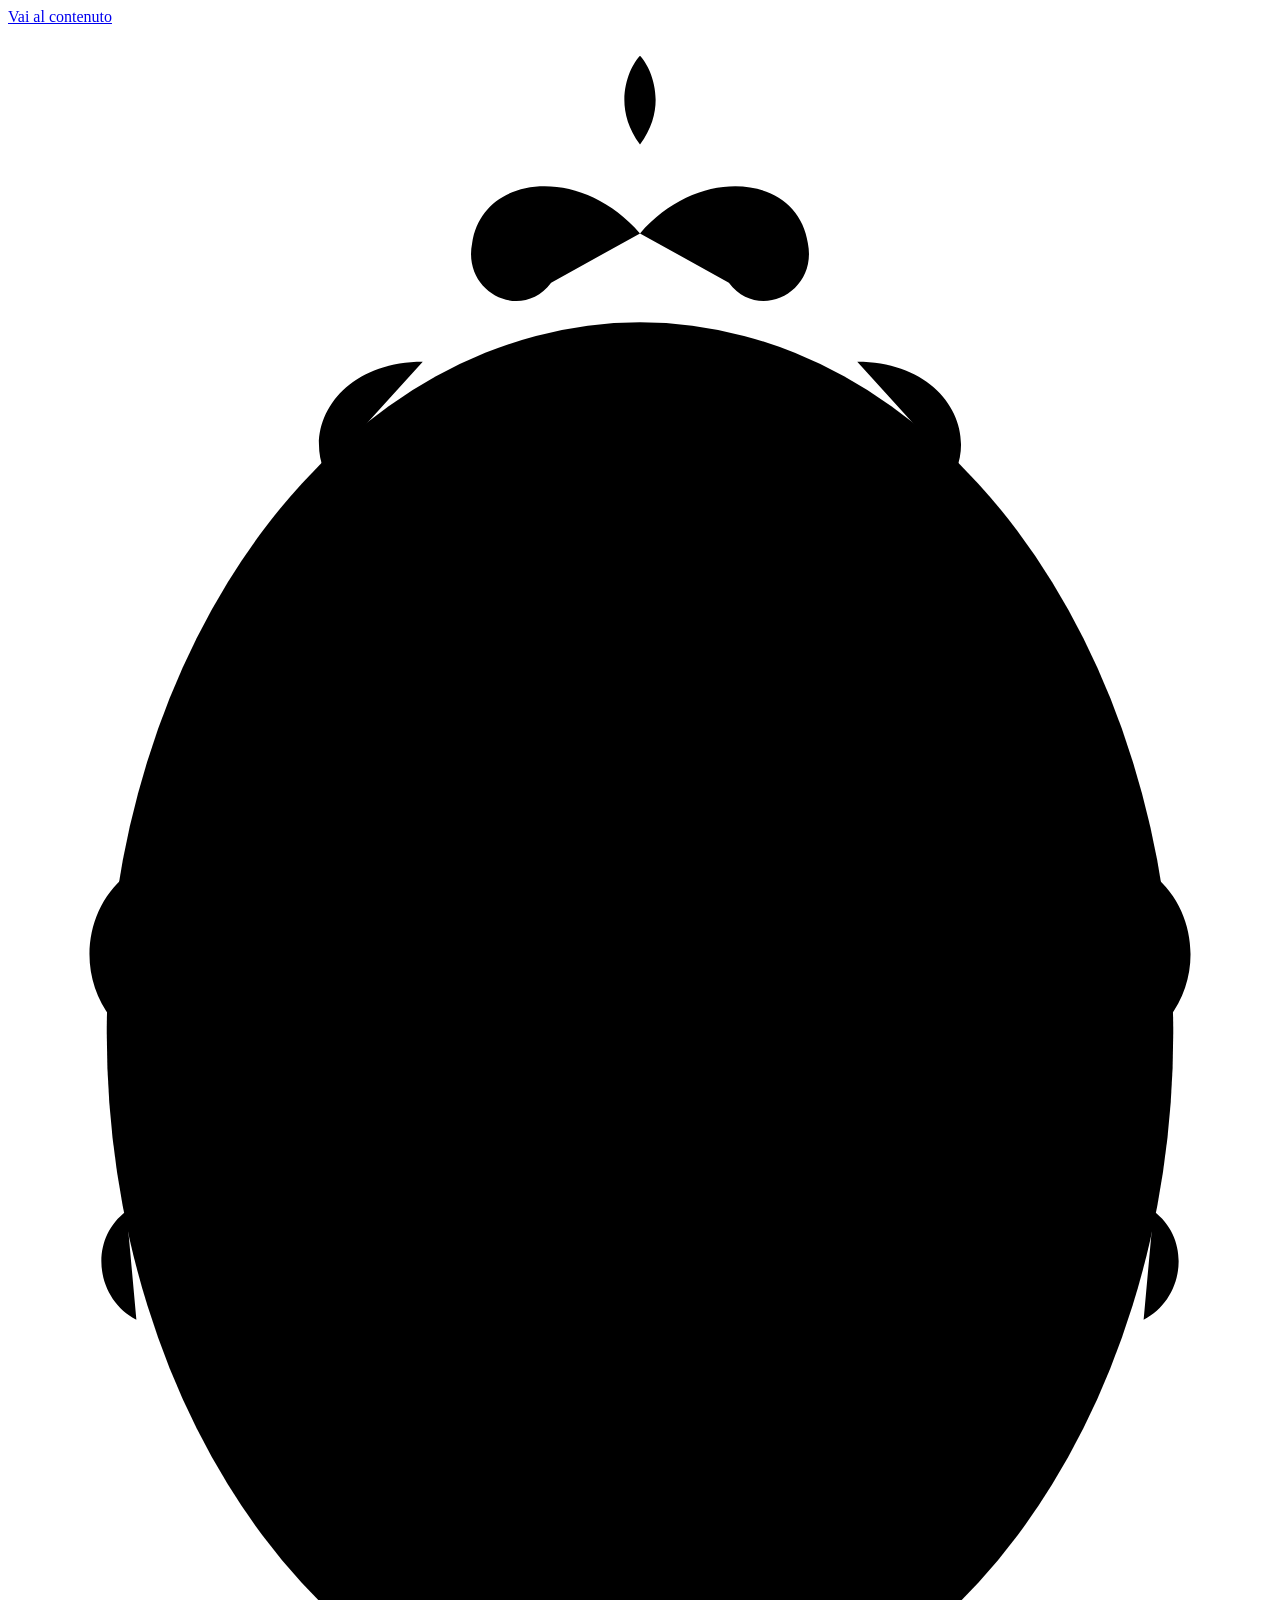
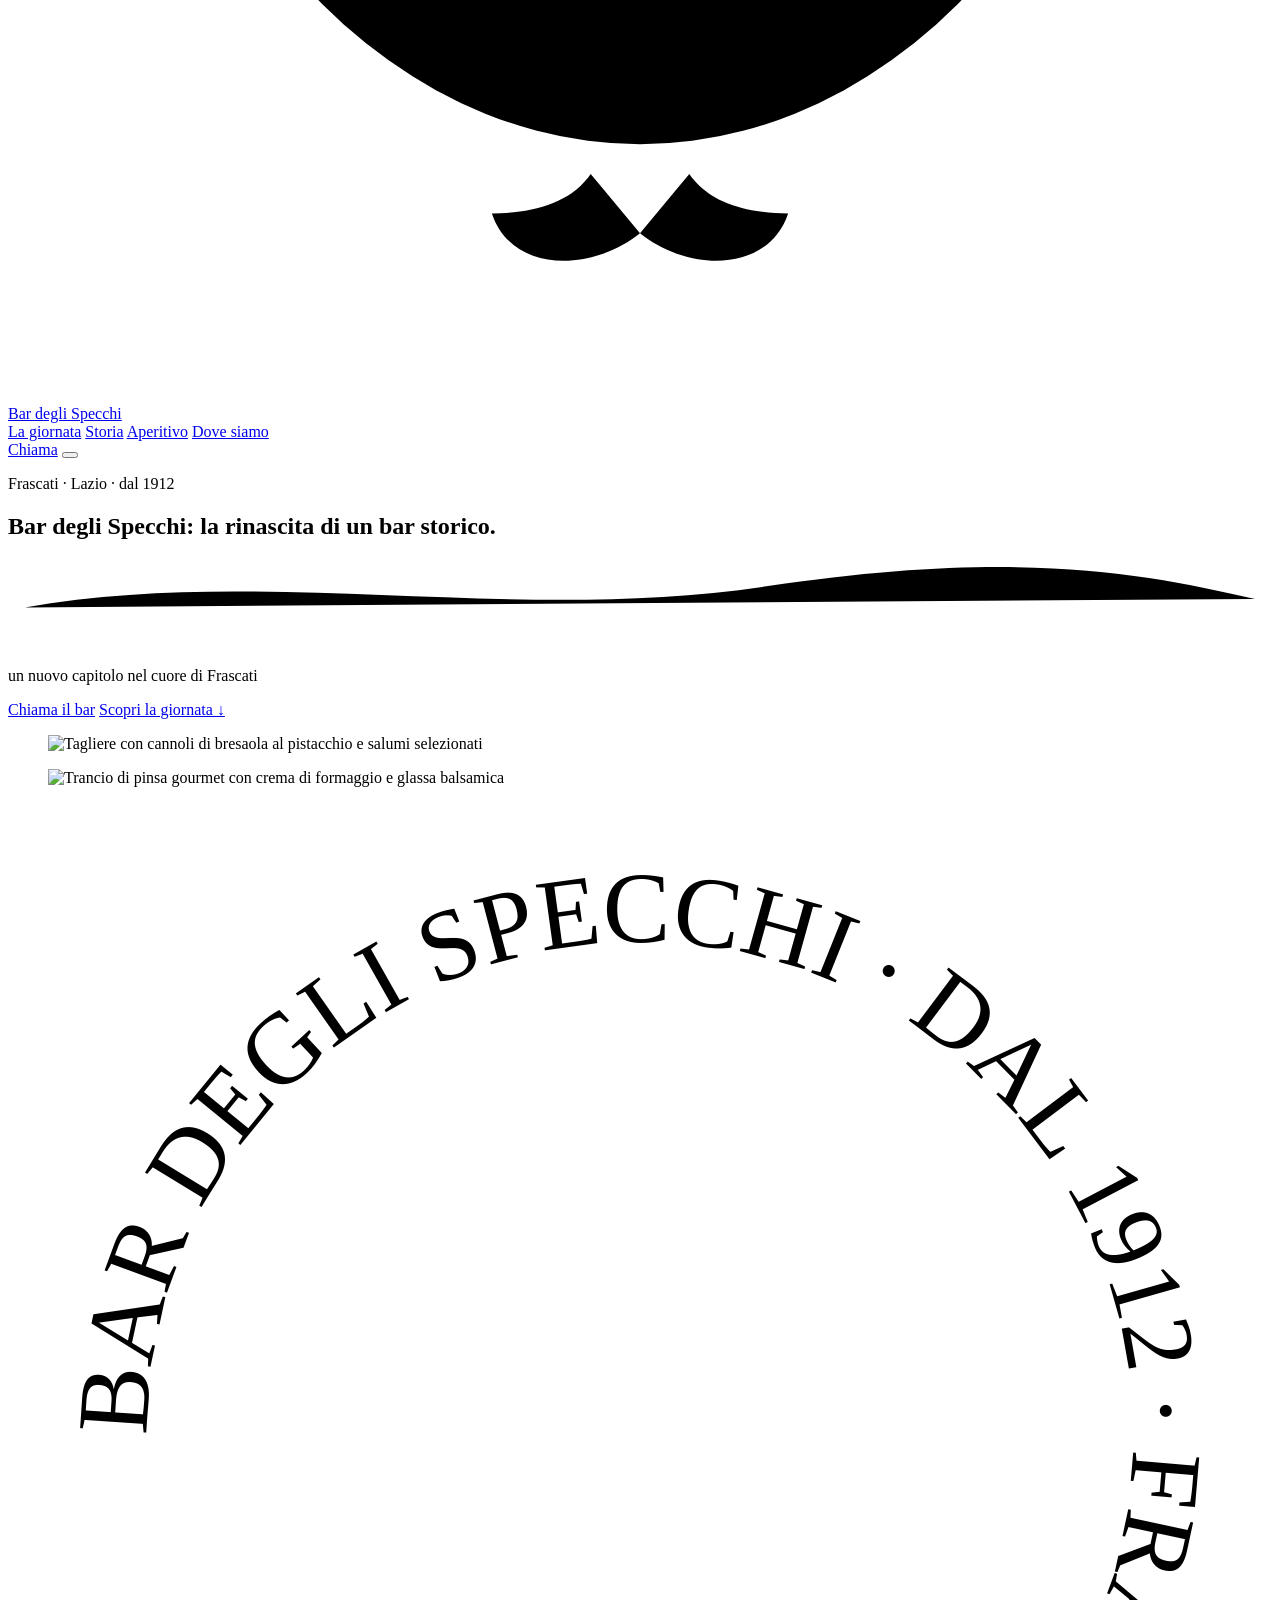
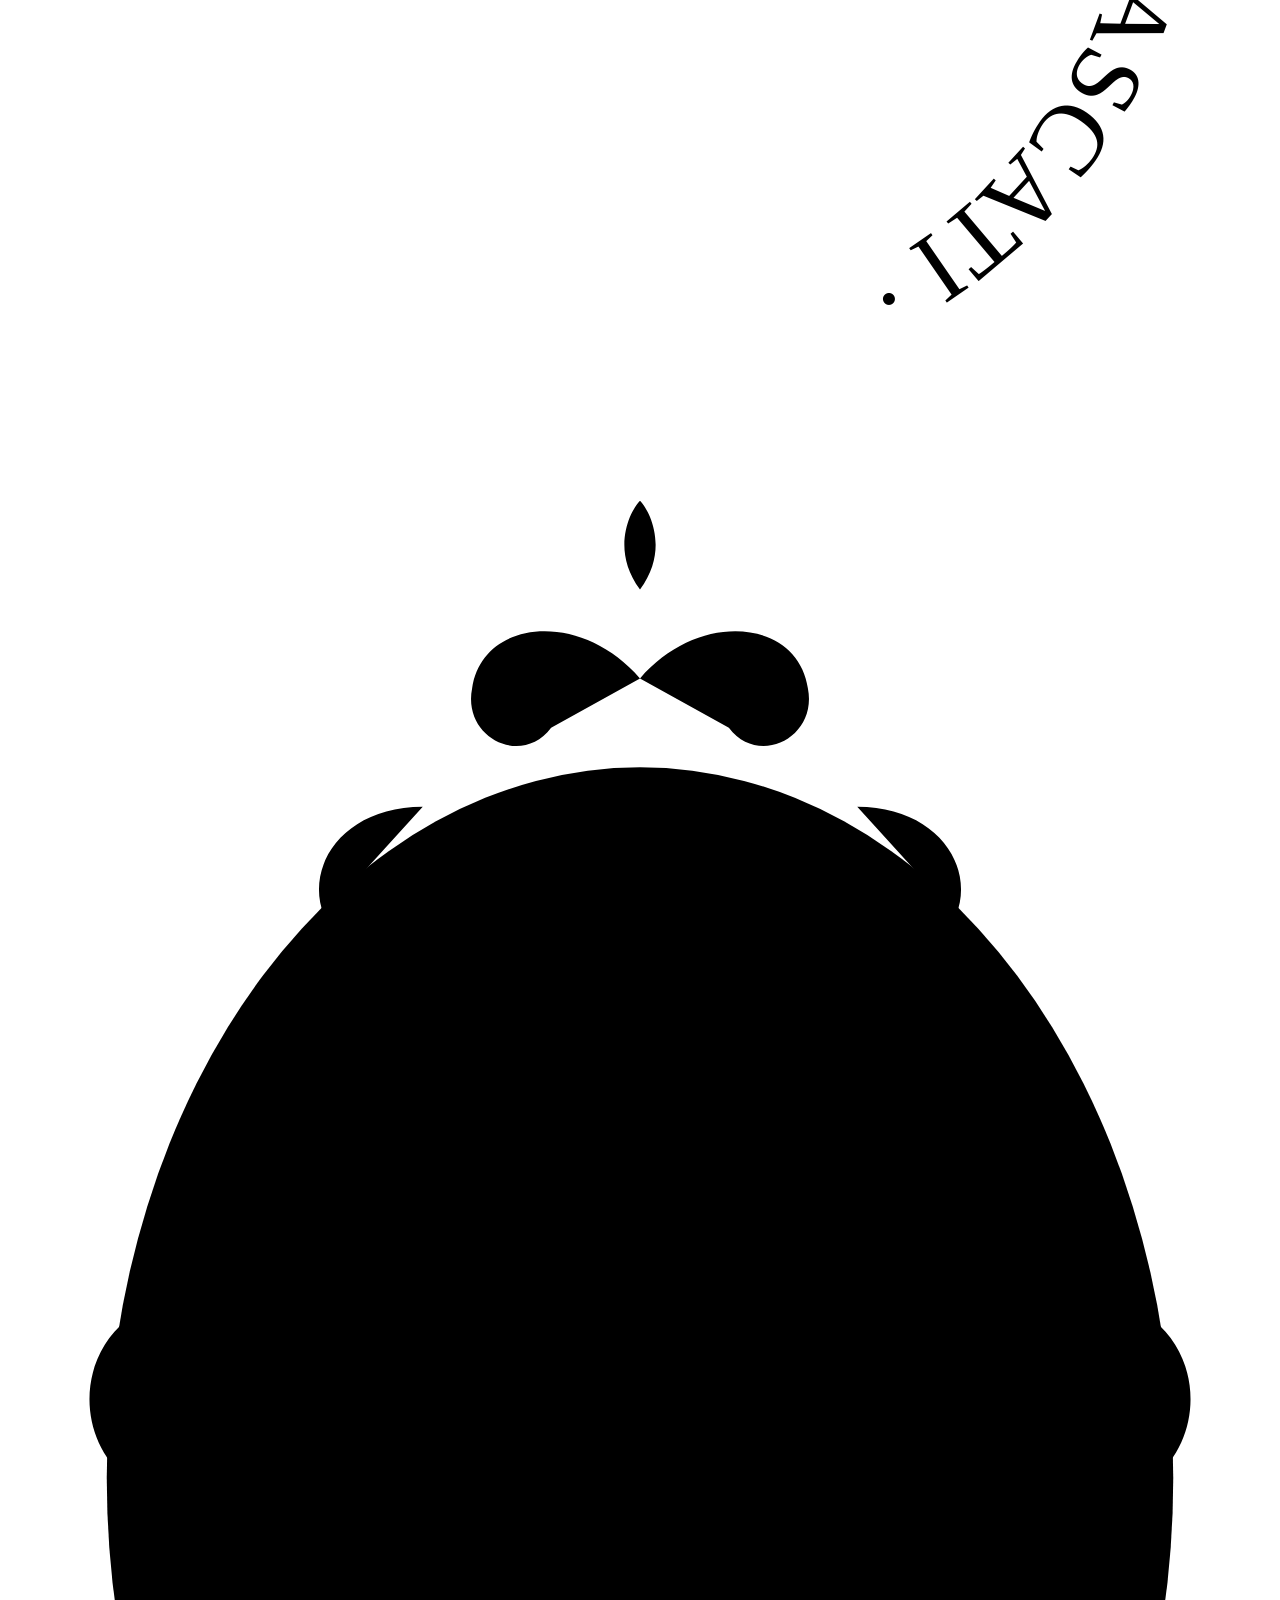
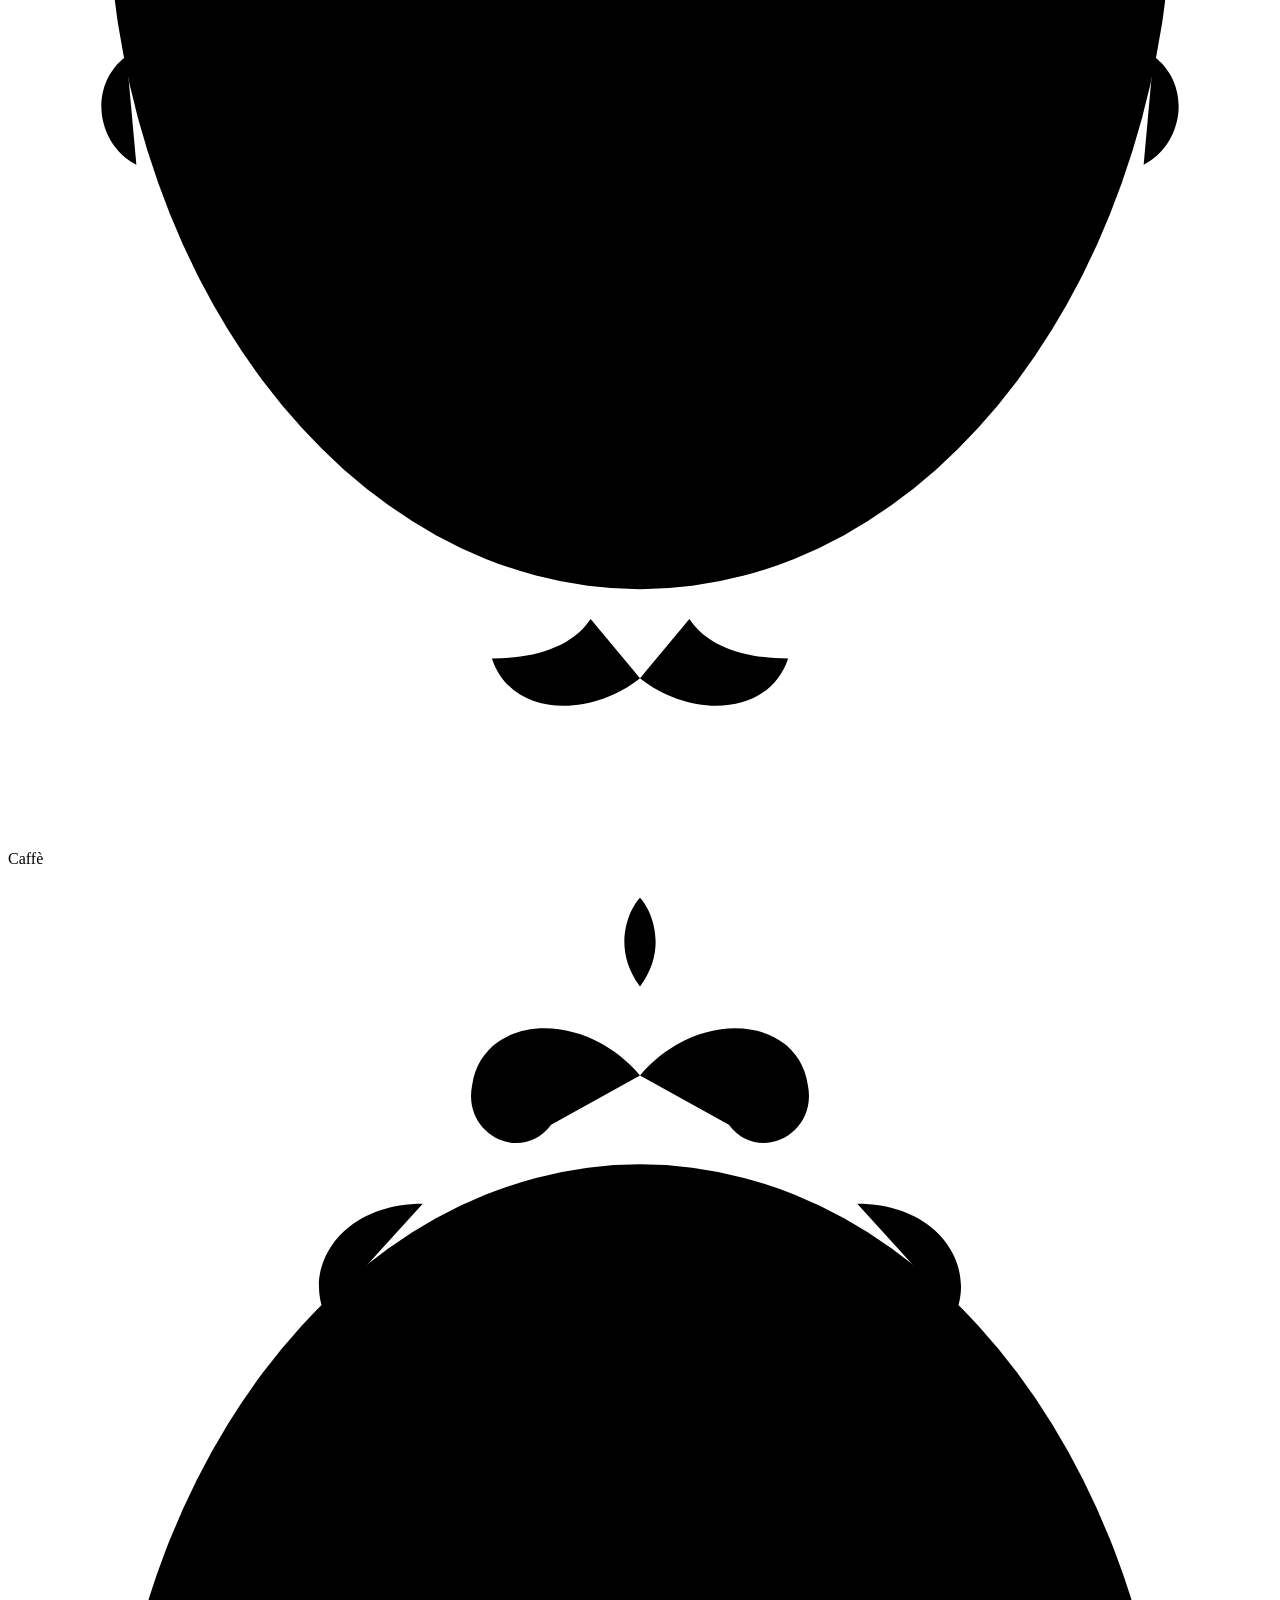
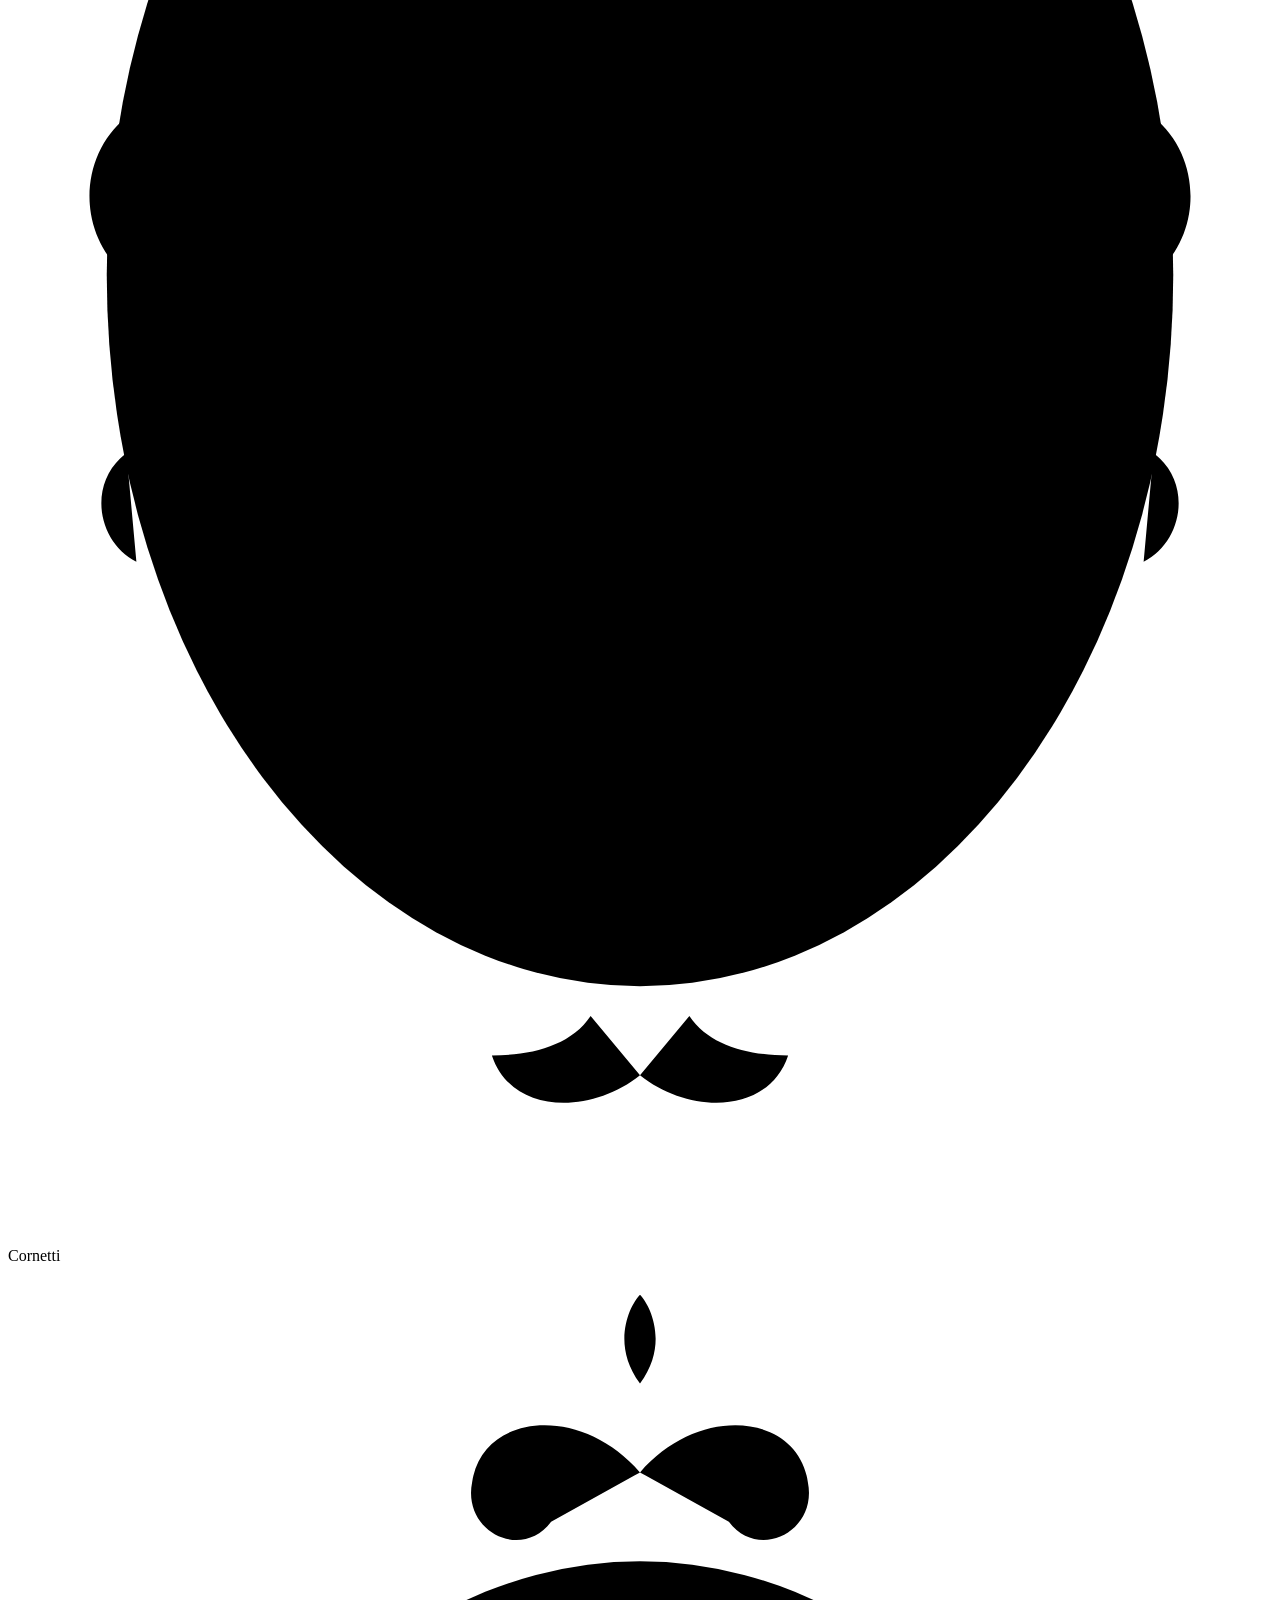
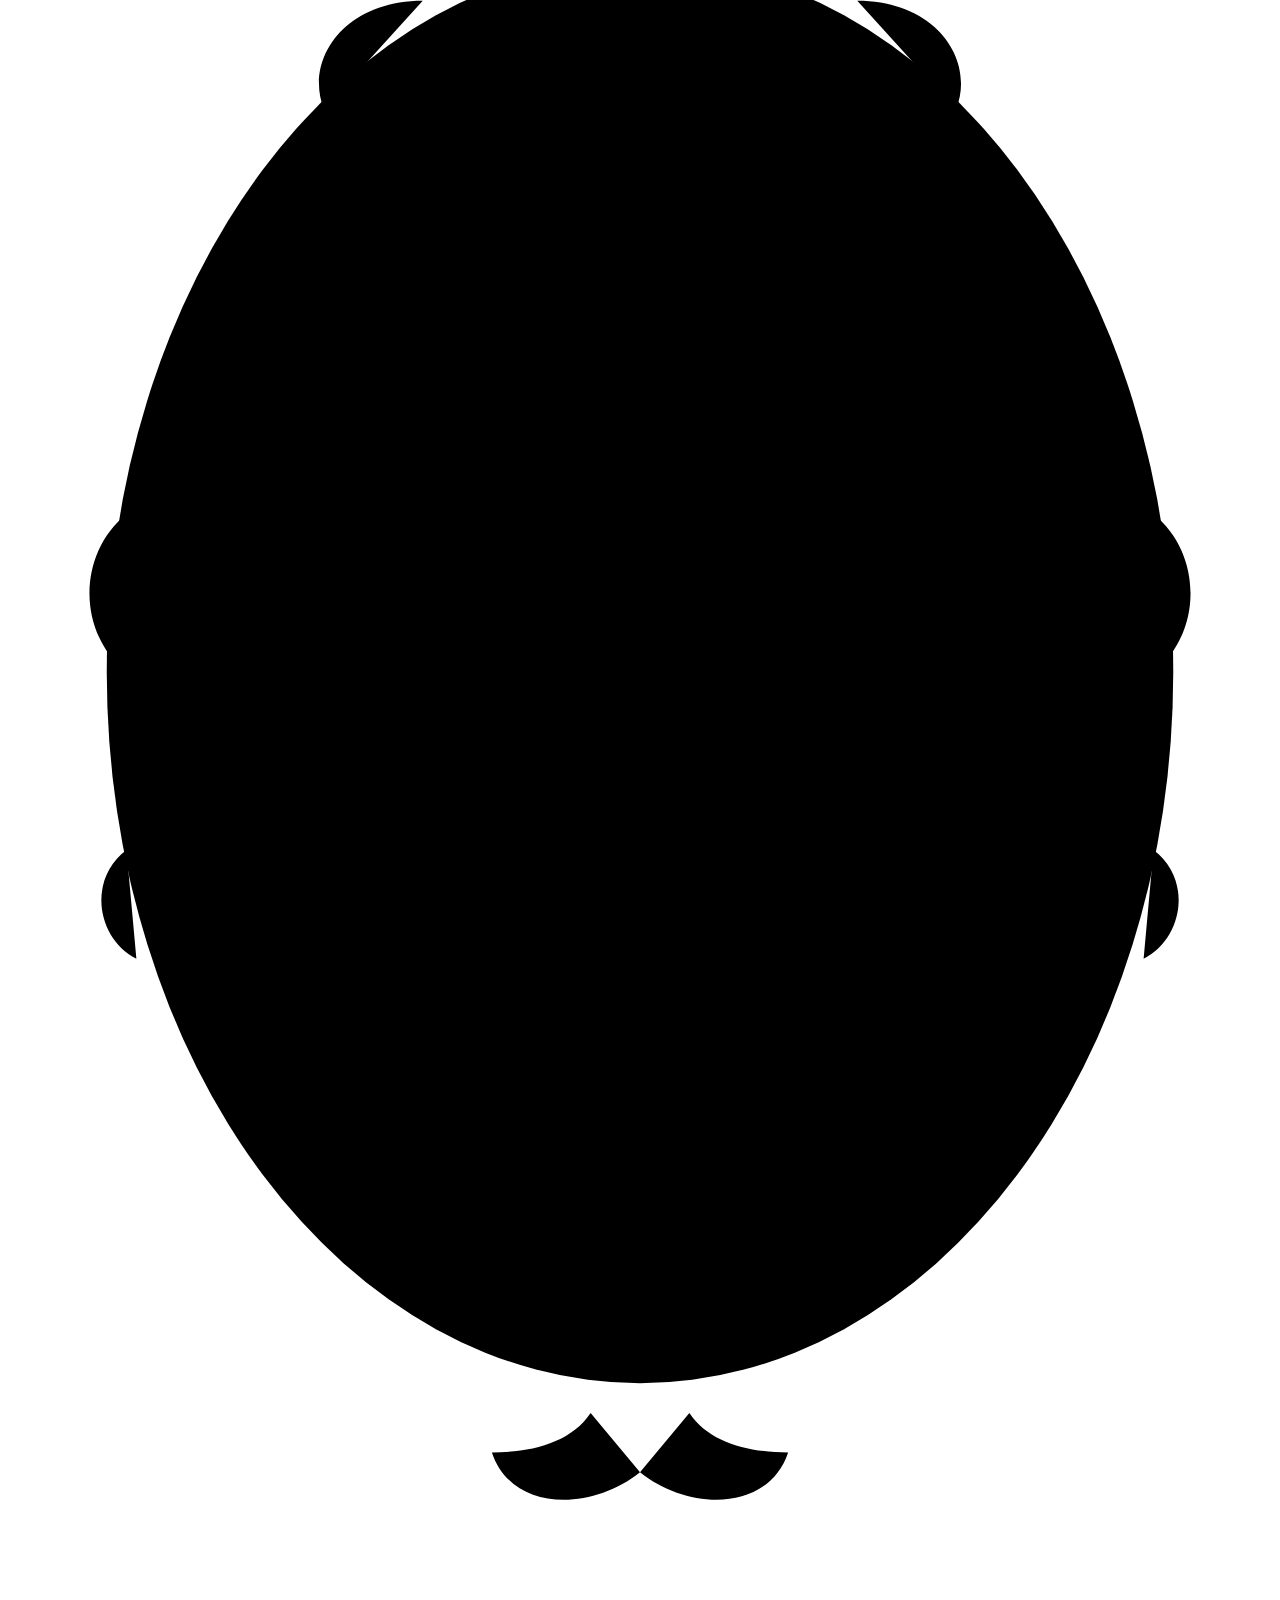
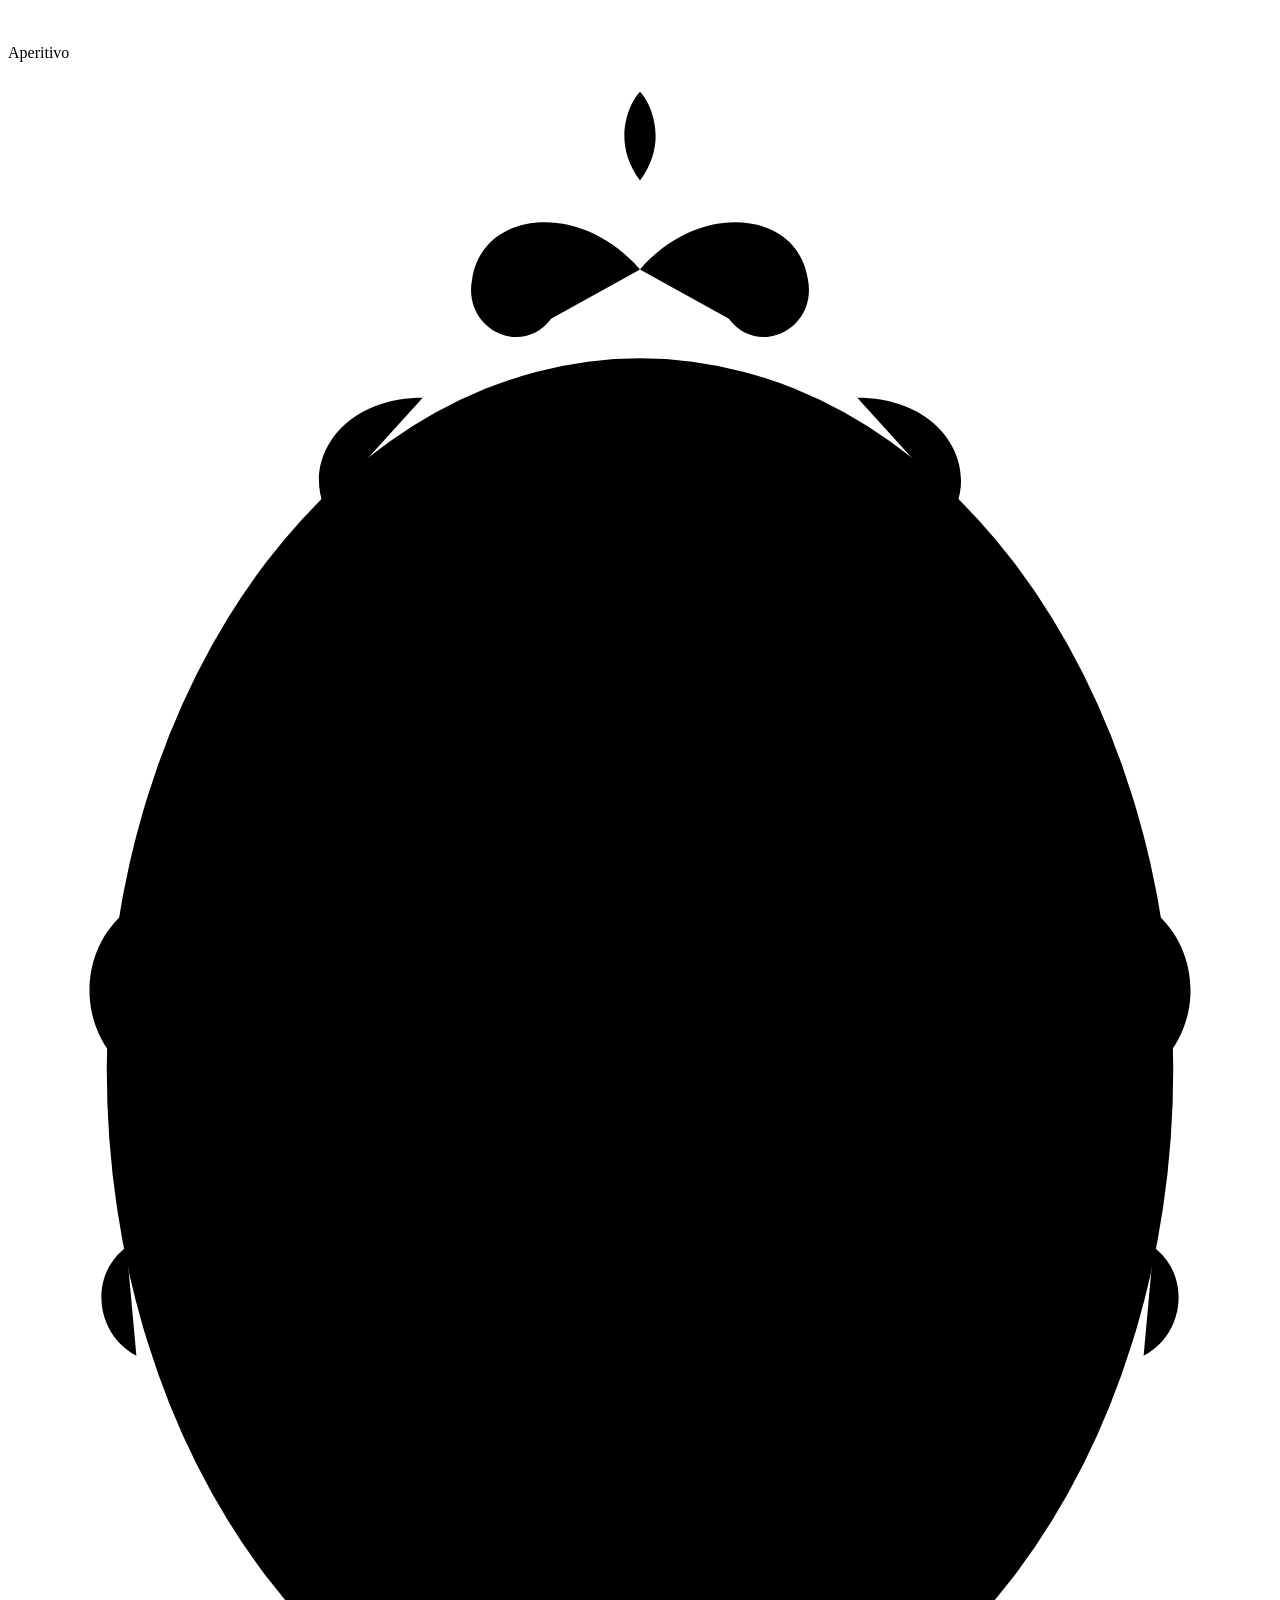
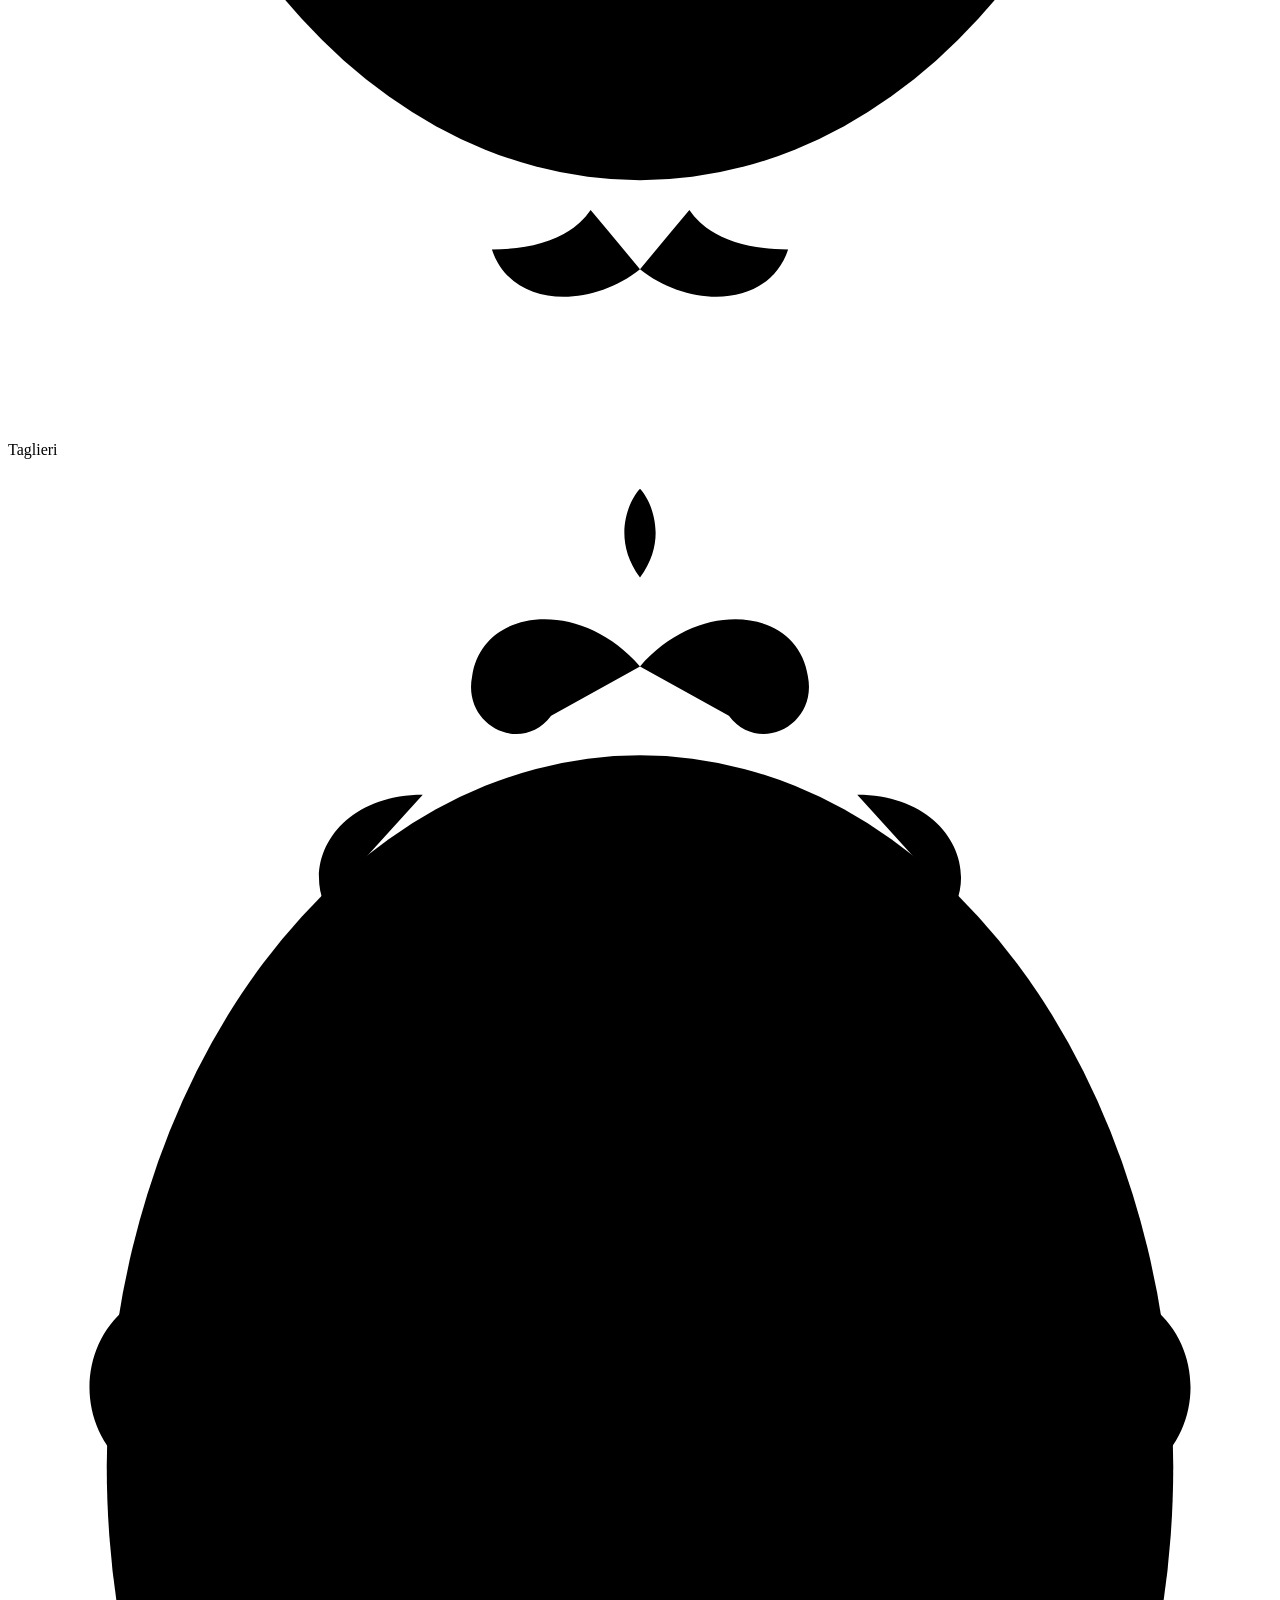
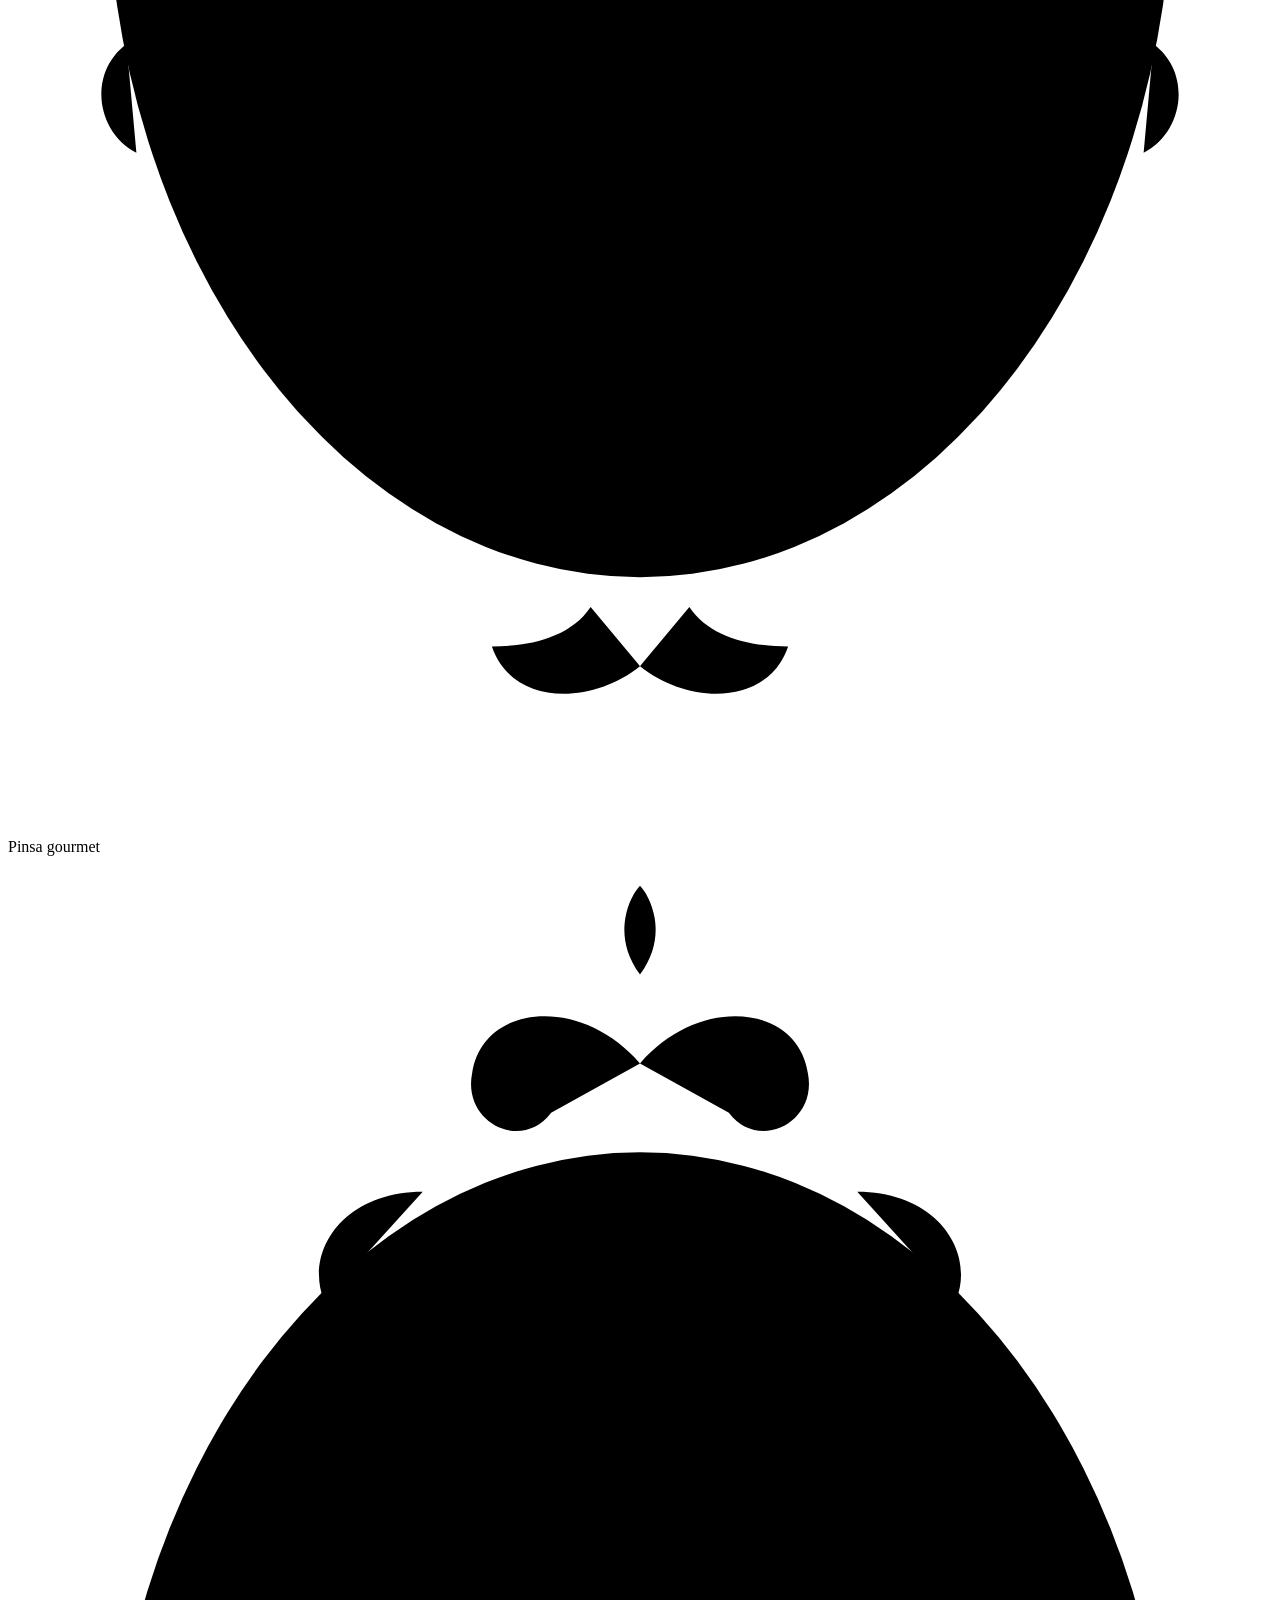
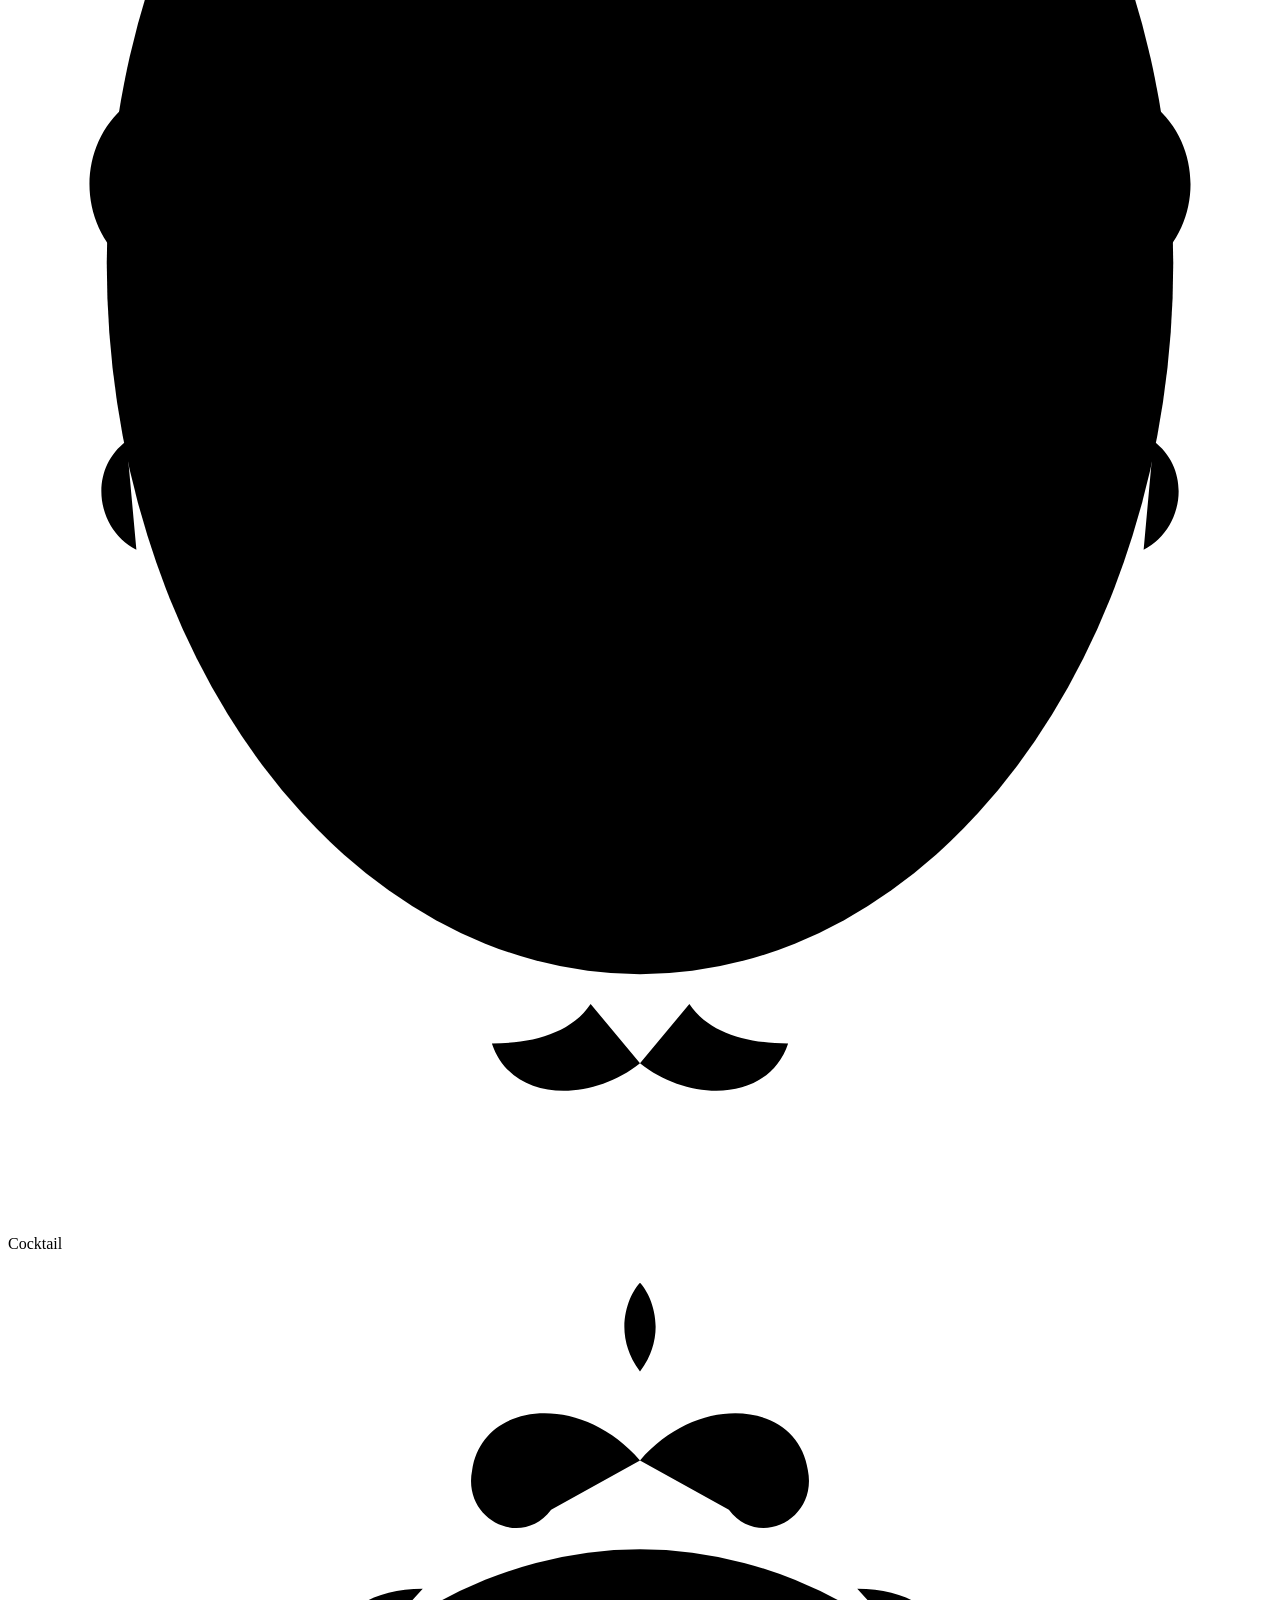
==== public/index.html @ 1116ed0c "Bozza v3: stile Tinello, la giornata del bar (mattina-sera), aperitivo, storia dal 1912 Co-Authored-" ====
<!doctype html>
<html lang="it" class="no-js">
<head>
  <meta charset="utf-8">
  <meta name="viewport" content="width=device-width, initial-scale=1, viewport-fit=cover">
  <title>Bar degli Specchi — Bar e aperitivo a Frascati dal 1912</title>
  <meta name="description" content="Bar degli Specchi, dal 1912 in via Cesare Battisti 3 a Frascati. Dal caffè del mattino all'aperitivo della sera: taglieri, pinsa gourmet e cocktail.">
  <meta name="robots" content="noindex, nofollow">
  <link rel="canonical" href="https://bardeglispecchi3.yuvraj-chander.workers.dev/">
  <meta name="theme-color" content="#f3eee3">
  <meta property="og:type" content="website">
  <meta property="og:locale" content="it_IT">
  <meta property="og:site_name" content="Bar degli Specchi">
  <meta property="og:title" content="Bar degli Specchi — Frascati, dal 1912">
  <meta property="og:description" content="La rinascita di un bar storico nel cuore di Frascati. Dal caffè del mattino all'aperitivo della sera.">
  <meta property="og:image" content="https://bardeglispecchi3.yuvraj-chander.workers.dev/og-image.jpg">
  <meta property="og:image:width" content="1200">
  <meta property="og:image:height" content="630">
  <meta property="og:url" content="https://bardeglispecchi3.yuvraj-chander.workers.dev/">
  <meta name="twitter:card" content="summary_large_image">
  <link rel="icon" href="/favicon.svg" type="image/svg+xml">
  <link rel="icon" href="/favicon.ico" sizes="32x32">
  <link rel="apple-touch-icon" href="/apple-touch-icon.png">
  <link rel="manifest" href="/site.webmanifest">
  <link rel="preload" href="/assets/fonts/bricolage-grotesque-latin-700-normal.woff2" as="font" type="font/woff2" crossorigin>
  <link rel="preload" href="/assets/fonts/caveat-latin-600-normal.woff2" as="font" type="font/woff2" crossorigin>
  <link rel="stylesheet" href="/assets/css/style.css?v=1">
  <link rel="stylesheet" href="/assets/css/cookie-consent.css?v=1">
  <script src="/assets/js/main.js?v=1" defer></script>
  <script src="/assets/js/cookie-consent.js?v=1" defer></script>
  <script type="application/ld+json">
  {
    "@context": "https://schema.org",
    "@type": "BarOrPub",
    "name": "Bar degli Specchi",
    "slogan": "Dal 1912",
    "url": "https://bardeglispecchi3.yuvraj-chander.workers.dev/",
    "image": "https://bardeglispecchi3.yuvraj-chander.workers.dev/og-image.jpg",
    "logo": "https://bardeglispecchi3.yuvraj-chander.workers.dev/assets/img/logo-bar-degli-specchi.svg",
    "telephone": "+39 06 941 7425",
    "foundingDate": "1912",
    "address": {
      "@type": "PostalAddress",
      "streetAddress": "Via Cesare Battisti, 3",
      "postalCode": "00044",
      "addressLocality": "Frascati",
      "addressRegion": "RM",
      "addressCountry": "IT"
    },
    "sameAs": ["https://www.instagram.com/bardeglispecchi1912/"]
  }
  </script>
</head>
<body>
  <a class="skip" href="#contenuto">Vai al contenuto</a>

  <header class="nav" data-nav>
    <div class="nav__bar">
      <a class="nav__brand" href="/" aria-label="Bar degli Specchi, torna all'inizio">
        <svg class="mark nav__mark" viewBox="136 26 128 200" aria-hidden="true"><ellipse class="fr fr-o" cx="200" cy="128" rx="54" ry="72"/>
<ellipse class="fr fr-i" cx="200" cy="128" rx="47" ry="64"/>
<path class="fr fr-orn" d="M200 47c-6-7-16-6-17 1-1 5 5 8 8 4M200 47c6-7 16-6 17 1 1 5-5 8-8 4M200 47v-9m0 0c-3-4-1-8 0-9 1 1 3 5 0 9M178 60c-8 0-12 6-10 11M222 60c8 0 12 6 10 11M148 112c-5 4-5 12 0 16M252 112c5 4 5 12 0 16M148 146c-4 3-3 9 1 11M252 146c4 3 3 9-1 11M200 209c-5 4-13 4-15-2 4 0 8-1 10-4M200 209c5 4 13 4 15-2-4 0-8-1-10-4M200 209v8"/><path class="mono" d="M187.1 102.2 187.8 101.4Q191.8 101.4 194.7 102.8Q197.7 104.2 199.3 106.7Q201 109.1 201 112.3Q201 115.7 199.2 118.4Q197.5 121.1 194.4 122.7Q191.4 124.3 187.6 124.3Q185.7 124.3 183.1 124.1Q180.4 123.9 178.3 123.9Q176.1 123.9 174.1 123.9Q172.1 124 170.5 124Q170.3 124 170.3 123.6Q170.3 123.2 170.5 123.2Q172.6 123.2 173.8 122.9Q174.9 122.6 175.3 121.6Q175.8 120.7 175.8 118.8V89.2Q175.8 87.3 175.4 86.4Q175 85.5 173.9 85.1Q172.8 84.8 170.6 84.8Q170.4 84.8 170.4 84.4Q170.4 84 170.6 84Q172.2 84 174.1 84.1Q176.1 84.2 178.3 84.2Q180 84.2 182.1 84Q184.2 83.8 185.9 83.8Q189.7 83.8 192.2 84.9Q194.6 85.9 195.9 87.8Q197.1 89.7 197.1 92.2Q197.1 95.8 194.4 98.5Q191.7 101.2 187.1 102.2ZM184.7 84.9Q183.2 84.9 182.4 85.2Q181.5 85.5 181.2 86.4Q180.8 87.3 180.8 89.3V101.9L178.7 101.3Q180.8 101.5 182.1 101.5Q183.4 101.5 183.6 101.5Q188.1 101.5 190.1 99Q192.1 96.4 192.1 92.7Q192.1 90.4 191.3 88.6Q190.5 86.9 188.9 85.9Q187.3 84.9 184.7 84.9ZM186.6 123Q191.2 123 193.4 120.6Q195.5 118.2 195.5 113.8Q195.5 109.1 192.9 106Q190.3 103 185.2 103Q184 102.9 182.3 103Q180.6 103.1 178.9 103.3L180.8 102.6V118.8Q180.8 120.3 181.2 121.2Q181.6 122.1 182.9 122.6Q184.1 123 186.6 123Z"/><path class="mono" d="M204.9 119.2Q204.9 121.7 206.2 123.6Q207.4 125.4 209.5 126.9Q211.5 128.3 213.8 129.7Q216.2 131.1 218.4 132.7Q220.6 134.3 222.1 136.5Q223.5 138.6 223.5 141.7Q223.5 144.8 221.9 147.3Q220.2 149.8 217.3 151.3Q214.3 152.8 210.1 152.8Q208.5 152.8 206.8 152.5Q205.1 152.2 203.5 151.7Q202 151.2 200.7 150.4Q200.5 150.2 200.3 150Q200.2 149.7 200.2 149.2L199.5 140Q199.4 139.7 199.8 139.7Q200.2 139.6 200.2 139.9Q200.8 141.9 201.8 143.9Q202.7 146 204.1 147.7Q205.4 149.4 207.3 150.5Q209.2 151.6 211.7 151.6Q213.4 151.6 215 150.9Q216.7 150.3 217.7 148.8Q218.7 147.3 218.7 144.6Q218.7 141.5 217.4 139.4Q216 137.3 213.9 135.7Q211.8 134.2 209.4 132.8Q207.2 131.4 205.1 129.9Q203 128.3 201.8 126.3Q200.5 124.3 200.5 121.4Q200.5 118 202.3 115.7Q204.1 113.5 207 112.4Q209.8 111.3 212.8 111.3Q214.8 111.3 216.9 111.7Q218.9 112.1 220.6 112.8Q221.1 113 221.3 113.3Q221.5 113.6 221.5 113.9L221.8 121.9Q221.8 122.1 221.5 122.2Q221.2 122.2 221.1 122Q220.9 120.9 220.2 119.3Q219.6 117.6 218.5 116.1Q217.4 114.5 215.7 113.4Q214 112.4 211.6 112.4Q209.4 112.4 207.9 113.3Q206.4 114.2 205.7 115.7Q204.9 117.2 204.9 119.2Z"/></svg>
        <span>Bar degli Specchi</span>
      </a>
      <nav class="nav__links" id="menu" aria-label="Menu principale">
        <a href="/#giornata">La giornata</a>
        <a href="/#storia">Storia</a>
        <a href="/#aperitivo">Aperitivo</a>
        <a href="/#visita">Dove siamo</a>
      </nav>
      <a class="btn btn--dark nav__call" href="tel:+39069417425">Chiama</a>
      <button class="nav__toggle" type="button" aria-expanded="false" aria-controls="menu" aria-label="Apri il menu"><span></span><span></span></button>
    </div>
  </header>

  <main id="contenuto">

    <!-- HERO -->
    <section class="hero" id="top">
      <div class="wrap hero__grid">
        <div class="hero__text">
          <p class="kicker" data-in>Frascati · Lazio · dal 1912</p>
          <h1 class="hero__t" data-in><span class="split">Bar degli Specchi:</span> <span class="split">la rinascita di</span> <span class="split">un bar <span class="u">storico.<svg class="u__line" viewBox="0 0 300 24" preserveAspectRatio="none" aria-hidden="true"><path d="M4 16 C 60 6, 120 20, 180 11 S 270 8, 296 14"/></svg></span></span></h1>
          <p class="hand hero__hand" data-in>un nuovo capitolo nel cuore di Frascati</p>
          <div class="hero__cta" data-in>
            <a class="btn btn--dark" href="tel:+39069417425">Chiama il bar</a>
            <a class="btn btn--line" href="/#giornata">Scopri la giornata ↓</a>
          </div>
        </div>
        <div class="hero__media" data-in>
          <figure class="pcard pcard--a"><img src="/assets/img/tagliere-salumi-736.webp" srcset="/assets/img/tagliere-salumi-480.webp 480w, /assets/img/tagliere-salumi-736.webp 736w" sizes="(max-width: 860px) 80vw, 36vw" width="736" height="512" alt="Tagliere con cannoli di bresaola al pistacchio e salumi selezionati" fetchpriority="high"></figure>
          <figure class="pcard pcard--b"><img src="/assets/img/pinsa-gourmet-480.webp" width="480" height="334" alt="Trancio di pinsa gourmet con crema di formaggio e glassa balsamica" decoding="async"></figure>
          <div class="badge" aria-hidden="true">
            <svg class="badge__ring" viewBox="0 0 200 200"><defs><path id="circ" d="M100,100 m-78,0 a78,78 0 1,1 156,0 a78,78 0 1,1 -156,0"/></defs><text><textPath href="#circ" startOffset="0">BAR DEGLI SPECCHI · DAL 1912 · FRASCATI · </textPath></text></svg>
            <svg class="mark badge__mark" viewBox="136 26 128 200"><ellipse class="fr fr-o" cx="200" cy="128" rx="54" ry="72"/>
<ellipse class="fr fr-i" cx="200" cy="128" rx="47" ry="64"/>
<path class="fr fr-orn" d="M200 47c-6-7-16-6-17 1-1 5 5 8 8 4M200 47c6-7 16-6 17 1 1 5-5 8-8 4M200 47v-9m0 0c-3-4-1-8 0-9 1 1 3 5 0 9M178 60c-8 0-12 6-10 11M222 60c8 0 12 6 10 11M148 112c-5 4-5 12 0 16M252 112c5 4 5 12 0 16M148 146c-4 3-3 9 1 11M252 146c4 3 3 9-1 11M200 209c-5 4-13 4-15-2 4 0 8-1 10-4M200 209c5 4 13 4 15-2-4 0-8-1-10-4M200 209v8"/><path class="mono" d="M187.1 102.2 187.8 101.4Q191.8 101.4 194.7 102.8Q197.7 104.2 199.3 106.7Q201 109.1 201 112.3Q201 115.7 199.2 118.4Q197.5 121.1 194.4 122.7Q191.4 124.3 187.6 124.3Q185.7 124.3 183.1 124.1Q180.4 123.9 178.3 123.9Q176.1 123.9 174.1 123.9Q172.1 124 170.5 124Q170.3 124 170.3 123.6Q170.3 123.2 170.5 123.2Q172.6 123.2 173.8 122.9Q174.9 122.6 175.3 121.6Q175.8 120.7 175.8 118.8V89.2Q175.8 87.3 175.4 86.4Q175 85.5 173.9 85.1Q172.8 84.8 170.6 84.8Q170.4 84.8 170.4 84.4Q170.4 84 170.6 84Q172.2 84 174.1 84.1Q176.1 84.2 178.3 84.2Q180 84.2 182.1 84Q184.2 83.8 185.9 83.8Q189.7 83.8 192.2 84.9Q194.6 85.9 195.9 87.8Q197.1 89.7 197.1 92.2Q197.1 95.8 194.4 98.5Q191.7 101.2 187.1 102.2ZM184.7 84.9Q183.2 84.9 182.4 85.2Q181.5 85.5 181.2 86.4Q180.8 87.3 180.8 89.3V101.9L178.7 101.3Q180.8 101.5 182.1 101.5Q183.4 101.5 183.6 101.5Q188.1 101.5 190.1 99Q192.1 96.4 192.1 92.7Q192.1 90.4 191.3 88.6Q190.5 86.9 188.9 85.9Q187.3 84.9 184.7 84.9ZM186.6 123Q191.2 123 193.4 120.6Q195.5 118.2 195.5 113.8Q195.5 109.1 192.9 106Q190.3 103 185.2 103Q184 102.9 182.3 103Q180.6 103.1 178.9 103.3L180.8 102.6V118.8Q180.8 120.3 181.2 121.2Q181.6 122.1 182.9 122.6Q184.1 123 186.6 123Z"/><path class="mono" d="M204.9 119.2Q204.9 121.7 206.2 123.6Q207.4 125.4 209.5 126.9Q211.5 128.3 213.8 129.7Q216.2 131.1 218.4 132.7Q220.6 134.3 222.1 136.5Q223.5 138.6 223.5 141.7Q223.5 144.8 221.9 147.3Q220.2 149.8 217.3 151.3Q214.3 152.8 210.1 152.8Q208.5 152.8 206.8 152.5Q205.1 152.2 203.5 151.7Q202 151.2 200.7 150.4Q200.5 150.2 200.3 150Q200.2 149.7 200.2 149.2L199.5 140Q199.4 139.7 199.8 139.7Q200.2 139.6 200.2 139.9Q200.8 141.9 201.8 143.9Q202.7 146 204.1 147.7Q205.4 149.4 207.3 150.5Q209.2 151.6 211.7 151.6Q213.4 151.6 215 150.9Q216.7 150.3 217.7 148.8Q218.7 147.3 218.7 144.6Q218.7 141.5 217.4 139.4Q216 137.3 213.9 135.7Q211.8 134.2 209.4 132.8Q207.2 131.4 205.1 129.9Q203 128.3 201.8 126.3Q200.5 124.3 200.5 121.4Q200.5 118 202.3 115.7Q204.1 113.5 207 112.4Q209.8 111.3 212.8 111.3Q214.8 111.3 216.9 111.7Q218.9 112.1 220.6 112.8Q221.1 113 221.3 113.3Q221.5 113.6 221.5 113.9L221.8 121.9Q221.8 122.1 221.5 122.2Q221.2 122.2 221.1 122Q220.9 120.9 220.2 119.3Q219.6 117.6 218.5 116.1Q217.4 114.5 215.7 113.4Q214 112.4 211.6 112.4Q209.4 112.4 207.9 113.3Q206.4 114.2 205.7 115.7Q204.9 117.2 204.9 119.2Z"/></svg>
          </div>
        </div>
      </div>
    </section>

    <!-- FASCIA -->
    <div class="band-wrap" aria-hidden="true">
      <div class="band"><div class="band__row"><span class="band__item">Caffè<svg class="mark band__mark" viewBox="136 26 128 200"><ellipse class="fr fr-o" cx="200" cy="128" rx="54" ry="72"/>
<ellipse class="fr fr-i" cx="200" cy="128" rx="47" ry="64"/>
<path class="fr fr-orn" d="M200 47c-6-7-16-6-17 1-1 5 5 8 8 4M200 47c6-7 16-6 17 1 1 5-5 8-8 4M200 47v-9m0 0c-3-4-1-8 0-9 1 1 3 5 0 9M178 60c-8 0-12 6-10 11M222 60c8 0 12 6 10 11M148 112c-5 4-5 12 0 16M252 112c5 4 5 12 0 16M148 146c-4 3-3 9 1 11M252 146c4 3 3 9-1 11M200 209c-5 4-13 4-15-2 4 0 8-1 10-4M200 209c5 4 13 4 15-2-4 0-8-1-10-4M200 209v8"/><path class="mono" d="M187.1 102.2 187.8 101.4Q191.8 101.4 194.7 102.8Q197.7 104.2 199.3 106.7Q201 109.1 201 112.3Q201 115.7 199.2 118.4Q197.5 121.1 194.4 122.7Q191.4 124.3 187.6 124.3Q185.7 124.3 183.1 124.1Q180.4 123.9 178.3 123.9Q176.1 123.9 174.1 123.9Q172.1 124 170.5 124Q170.3 124 170.3 123.6Q170.3 123.2 170.5 123.2Q172.6 123.2 173.8 122.9Q174.9 122.6 175.3 121.6Q175.8 120.7 175.8 118.8V89.2Q175.8 87.3 175.4 86.4Q175 85.5 173.9 85.1Q172.8 84.8 170.6 84.8Q170.4 84.8 170.4 84.4Q170.4 84 170.6 84Q172.2 84 174.1 84.1Q176.1 84.2 178.3 84.2Q180 84.2 182.1 84Q184.2 83.8 185.9 83.8Q189.7 83.8 192.2 84.9Q194.6 85.9 195.9 87.8Q197.1 89.7 197.1 92.2Q197.1 95.8 194.4 98.5Q191.7 101.2 187.1 102.2ZM184.7 84.9Q183.2 84.9 182.4 85.2Q181.5 85.5 181.2 86.4Q180.8 87.3 180.8 89.3V101.9L178.7 101.3Q180.8 101.5 182.1 101.5Q183.4 101.5 183.6 101.5Q188.1 101.5 190.1 99Q192.1 96.4 192.1 92.7Q192.1 90.4 191.3 88.6Q190.5 86.9 188.9 85.9Q187.3 84.9 184.7 84.9ZM186.6 123Q191.2 123 193.4 120.6Q195.5 118.2 195.5 113.8Q195.5 109.1 192.9 106Q190.3 103 185.2 103Q184 102.9 182.3 103Q180.6 103.1 178.9 103.3L180.8 102.6V118.8Q180.8 120.3 181.2 121.2Q181.6 122.1 182.9 122.6Q184.1 123 186.6 123Z"/><path class="mono" d="M204.9 119.2Q204.9 121.7 206.2 123.6Q207.4 125.4 209.5 126.9Q211.5 128.3 213.8 129.7Q216.2 131.1 218.4 132.7Q220.6 134.3 222.1 136.5Q223.5 138.6 223.5 141.7Q223.5 144.8 221.9 147.3Q220.2 149.8 217.3 151.3Q214.3 152.8 210.1 152.8Q208.5 152.8 206.8 152.5Q205.1 152.2 203.5 151.7Q202 151.2 200.7 150.4Q200.5 150.2 200.3 150Q200.2 149.7 200.2 149.2L199.5 140Q199.4 139.7 199.8 139.7Q200.2 139.6 200.2 139.9Q200.8 141.9 201.8 143.9Q202.7 146 204.1 147.7Q205.4 149.4 207.3 150.5Q209.2 151.6 211.7 151.6Q213.4 151.6 215 150.9Q216.7 150.3 217.7 148.8Q218.7 147.3 218.7 144.6Q218.7 141.5 217.4 139.4Q216 137.3 213.9 135.7Q211.8 134.2 209.4 132.8Q207.2 131.4 205.1 129.9Q203 128.3 201.8 126.3Q200.5 124.3 200.5 121.4Q200.5 118 202.3 115.7Q204.1 113.5 207 112.4Q209.8 111.3 212.8 111.3Q214.8 111.3 216.9 111.7Q218.9 112.1 220.6 112.8Q221.1 113 221.3 113.3Q221.5 113.6 221.5 113.9L221.8 121.9Q221.8 122.1 221.5 122.2Q221.2 122.2 221.1 122Q220.9 120.9 220.2 119.3Q219.6 117.6 218.5 116.1Q217.4 114.5 215.7 113.4Q214 112.4 211.6 112.4Q209.4 112.4 207.9 113.3Q206.4 114.2 205.7 115.7Q204.9 117.2 204.9 119.2Z"/></svg></span><span class="band__item">Cornetti<svg class="mark band__mark" viewBox="136 26 128 200"><ellipse class="fr fr-o" cx="200" cy="128" rx="54" ry="72"/>
<ellipse class="fr fr-i" cx="200" cy="128" rx="47" ry="64"/>
<path class="fr fr-orn" d="M200 47c-6-7-16-6-17 1-1 5 5 8 8 4M200 47c6-7 16-6 17 1 1 5-5 8-8 4M200 47v-9m0 0c-3-4-1-8 0-9 1 1 3 5 0 9M178 60c-8 0-12 6-10 11M222 60c8 0 12 6 10 11M148 112c-5 4-5 12 0 16M252 112c5 4 5 12 0 16M148 146c-4 3-3 9 1 11M252 146c4 3 3 9-1 11M200 209c-5 4-13 4-15-2 4 0 8-1 10-4M200 209c5 4 13 4 15-2-4 0-8-1-10-4M200 209v8"/><path class="mono" d="M187.1 102.2 187.8 101.4Q191.8 101.4 194.7 102.8Q197.7 104.2 199.3 106.7Q201 109.1 201 112.3Q201 115.7 199.2 118.4Q197.5 121.1 194.4 122.7Q191.4 124.3 187.6 124.3Q185.7 124.3 183.1 124.1Q180.4 123.9 178.3 123.9Q176.1 123.9 174.1 123.9Q172.1 124 170.5 124Q170.3 124 170.3 123.6Q170.3 123.2 170.5 123.2Q172.6 123.2 173.8 122.9Q174.9 122.6 175.3 121.6Q175.8 120.7 175.8 118.8V89.2Q175.8 87.3 175.4 86.4Q175 85.5 173.9 85.1Q172.8 84.8 170.6 84.8Q170.4 84.8 170.4 84.4Q170.4 84 170.6 84Q172.2 84 174.1 84.1Q176.1 84.2 178.3 84.2Q180 84.2 182.1 84Q184.2 83.8 185.9 83.8Q189.7 83.8 192.2 84.9Q194.6 85.9 195.9 87.8Q197.1 89.7 197.1 92.2Q197.1 95.8 194.4 98.5Q191.7 101.2 187.1 102.2ZM184.7 84.9Q183.2 84.9 182.4 85.2Q181.5 85.5 181.2 86.4Q180.8 87.3 180.8 89.3V101.9L178.7 101.3Q180.8 101.5 182.1 101.5Q183.4 101.5 183.6 101.5Q188.1 101.5 190.1 99Q192.1 96.4 192.1 92.7Q192.1 90.4 191.3 88.6Q190.5 86.9 188.9 85.9Q187.3 84.9 184.7 84.9ZM186.6 123Q191.2 123 193.4 120.6Q195.5 118.2 195.5 113.8Q195.5 109.1 192.9 106Q190.3 103 185.2 103Q184 102.9 182.3 103Q180.6 103.1 178.9 103.3L180.8 102.6V118.8Q180.8 120.3 181.2 121.2Q181.6 122.1 182.9 122.6Q184.1 123 186.6 123Z"/><path class="mono" d="M204.9 119.2Q204.9 121.7 206.2 123.6Q207.4 125.4 209.5 126.9Q211.5 128.3 213.8 129.7Q216.2 131.1 218.4 132.7Q220.6 134.3 222.1 136.5Q223.5 138.6 223.5 141.7Q223.5 144.8 221.9 147.3Q220.2 149.8 217.3 151.3Q214.3 152.8 210.1 152.8Q208.5 152.8 206.8 152.5Q205.1 152.2 203.5 151.7Q202 151.2 200.7 150.4Q200.5 150.2 200.3 150Q200.2 149.7 200.2 149.2L199.5 140Q199.4 139.7 199.8 139.7Q200.2 139.6 200.2 139.9Q200.8 141.9 201.8 143.9Q202.7 146 204.1 147.7Q205.4 149.4 207.3 150.5Q209.2 151.6 211.7 151.6Q213.4 151.6 215 150.9Q216.7 150.3 217.7 148.8Q218.7 147.3 218.7 144.6Q218.7 141.5 217.4 139.4Q216 137.3 213.9 135.7Q211.8 134.2 209.4 132.8Q207.2 131.4 205.1 129.9Q203 128.3 201.8 126.3Q200.5 124.3 200.5 121.4Q200.5 118 202.3 115.7Q204.1 113.5 207 112.4Q209.8 111.3 212.8 111.3Q214.8 111.3 216.9 111.7Q218.9 112.1 220.6 112.8Q221.1 113 221.3 113.3Q221.5 113.6 221.5 113.9L221.8 121.9Q221.8 122.1 221.5 122.2Q221.2 122.2 221.1 122Q220.9 120.9 220.2 119.3Q219.6 117.6 218.5 116.1Q217.4 114.5 215.7 113.4Q214 112.4 211.6 112.4Q209.4 112.4 207.9 113.3Q206.4 114.2 205.7 115.7Q204.9 117.2 204.9 119.2Z"/></svg></span><span class="band__item">Aperitivo<svg class="mark band__mark" viewBox="136 26 128 200"><ellipse class="fr fr-o" cx="200" cy="128" rx="54" ry="72"/>
<ellipse class="fr fr-i" cx="200" cy="128" rx="47" ry="64"/>
<path class="fr fr-orn" d="M200 47c-6-7-16-6-17 1-1 5 5 8 8 4M200 47c6-7 16-6 17 1 1 5-5 8-8 4M200 47v-9m0 0c-3-4-1-8 0-9 1 1 3 5 0 9M178 60c-8 0-12 6-10 11M222 60c8 0 12 6 10 11M148 112c-5 4-5 12 0 16M252 112c5 4 5 12 0 16M148 146c-4 3-3 9 1 11M252 146c4 3 3 9-1 11M200 209c-5 4-13 4-15-2 4 0 8-1 10-4M200 209c5 4 13 4 15-2-4 0-8-1-10-4M200 209v8"/><path class="mono" d="M187.1 102.2 187.8 101.4Q191.8 101.4 194.7 102.8Q197.7 104.2 199.3 106.7Q201 109.1 201 112.3Q201 115.7 199.2 118.4Q197.5 121.1 194.4 122.7Q191.4 124.3 187.6 124.3Q185.7 124.3 183.1 124.1Q180.4 123.9 178.3 123.9Q176.1 123.9 174.1 123.9Q172.1 124 170.5 124Q170.3 124 170.3 123.6Q170.3 123.2 170.5 123.2Q172.6 123.2 173.8 122.9Q174.9 122.6 175.3 121.6Q175.8 120.7 175.8 118.8V89.2Q175.8 87.3 175.4 86.4Q175 85.5 173.9 85.1Q172.8 84.8 170.6 84.8Q170.4 84.8 170.4 84.4Q170.4 84 170.6 84Q172.2 84 174.1 84.1Q176.1 84.2 178.3 84.2Q180 84.2 182.1 84Q184.2 83.8 185.9 83.8Q189.7 83.8 192.2 84.9Q194.6 85.9 195.9 87.8Q197.1 89.7 197.1 92.2Q197.1 95.8 194.4 98.5Q191.7 101.2 187.1 102.2ZM184.7 84.9Q183.2 84.9 182.4 85.2Q181.5 85.5 181.2 86.4Q180.8 87.3 180.8 89.3V101.9L178.7 101.3Q180.8 101.5 182.1 101.5Q183.4 101.5 183.6 101.5Q188.1 101.5 190.1 99Q192.1 96.4 192.1 92.7Q192.1 90.4 191.3 88.6Q190.5 86.9 188.9 85.9Q187.3 84.9 184.7 84.9ZM186.6 123Q191.2 123 193.4 120.6Q195.5 118.2 195.5 113.8Q195.5 109.1 192.9 106Q190.3 103 185.2 103Q184 102.9 182.3 103Q180.6 103.1 178.9 103.3L180.8 102.6V118.8Q180.8 120.3 181.2 121.2Q181.6 122.1 182.9 122.6Q184.1 123 186.6 123Z"/><path class="mono" d="M204.9 119.2Q204.9 121.7 206.2 123.6Q207.4 125.4 209.5 126.9Q211.5 128.3 213.8 129.7Q216.2 131.1 218.4 132.7Q220.6 134.3 222.1 136.5Q223.5 138.6 223.5 141.7Q223.5 144.8 221.9 147.3Q220.2 149.8 217.3 151.3Q214.3 152.8 210.1 152.8Q208.5 152.8 206.8 152.5Q205.1 152.2 203.5 151.7Q202 151.2 200.7 150.4Q200.5 150.2 200.3 150Q200.2 149.7 200.2 149.2L199.5 140Q199.4 139.7 199.8 139.7Q200.2 139.6 200.2 139.9Q200.8 141.9 201.8 143.9Q202.7 146 204.1 147.7Q205.4 149.4 207.3 150.5Q209.2 151.6 211.7 151.6Q213.4 151.6 215 150.9Q216.7 150.3 217.7 148.8Q218.7 147.3 218.7 144.6Q218.7 141.5 217.4 139.4Q216 137.3 213.9 135.7Q211.8 134.2 209.4 132.8Q207.2 131.4 205.1 129.9Q203 128.3 201.8 126.3Q200.5 124.3 200.5 121.4Q200.5 118 202.3 115.7Q204.1 113.5 207 112.4Q209.8 111.3 212.8 111.3Q214.8 111.3 216.9 111.7Q218.9 112.1 220.6 112.8Q221.1 113 221.3 113.3Q221.5 113.6 221.5 113.9L221.8 121.9Q221.8 122.1 221.5 122.2Q221.2 122.2 221.1 122Q220.9 120.9 220.2 119.3Q219.6 117.6 218.5 116.1Q217.4 114.5 215.7 113.4Q214 112.4 211.6 112.4Q209.4 112.4 207.9 113.3Q206.4 114.2 205.7 115.7Q204.9 117.2 204.9 119.2Z"/></svg></span><span class="band__item">Taglieri<svg class="mark band__mark" viewBox="136 26 128 200"><ellipse class="fr fr-o" cx="200" cy="128" rx="54" ry="72"/>
<ellipse class="fr fr-i" cx="200" cy="128" rx="47" ry="64"/>
<path class="fr fr-orn" d="M200 47c-6-7-16-6-17 1-1 5 5 8 8 4M200 47c6-7 16-6 17 1 1 5-5 8-8 4M200 47v-9m0 0c-3-4-1-8 0-9 1 1 3 5 0 9M178 60c-8 0-12 6-10 11M222 60c8 0 12 6 10 11M148 112c-5 4-5 12 0 16M252 112c5 4 5 12 0 16M148 146c-4 3-3 9 1 11M252 146c4 3 3 9-1 11M200 209c-5 4-13 4-15-2 4 0 8-1 10-4M200 209c5 4 13 4 15-2-4 0-8-1-10-4M200 209v8"/><path class="mono" d="M187.1 102.2 187.8 101.4Q191.8 101.4 194.7 102.8Q197.7 104.2 199.3 106.7Q201 109.1 201 112.3Q201 115.7 199.2 118.4Q197.5 121.1 194.4 122.7Q191.4 124.3 187.6 124.3Q185.7 124.3 183.1 124.1Q180.4 123.9 178.3 123.9Q176.1 123.9 174.1 123.9Q172.1 124 170.5 124Q170.3 124 170.3 123.6Q170.3 123.2 170.5 123.2Q172.6 123.2 173.8 122.9Q174.9 122.6 175.3 121.6Q175.8 120.7 175.8 118.8V89.2Q175.8 87.3 175.4 86.4Q175 85.5 173.9 85.1Q172.8 84.8 170.6 84.8Q170.4 84.8 170.4 84.4Q170.4 84 170.6 84Q172.2 84 174.1 84.1Q176.1 84.2 178.3 84.2Q180 84.2 182.1 84Q184.2 83.8 185.9 83.8Q189.7 83.8 192.2 84.9Q194.6 85.9 195.9 87.8Q197.1 89.7 197.1 92.2Q197.1 95.8 194.4 98.5Q191.7 101.2 187.1 102.2ZM184.7 84.9Q183.2 84.9 182.4 85.2Q181.5 85.5 181.2 86.4Q180.8 87.3 180.8 89.3V101.9L178.7 101.3Q180.8 101.5 182.1 101.5Q183.4 101.5 183.6 101.5Q188.1 101.5 190.1 99Q192.1 96.4 192.1 92.7Q192.1 90.4 191.3 88.6Q190.5 86.9 188.9 85.9Q187.3 84.9 184.7 84.9ZM186.6 123Q191.2 123 193.4 120.6Q195.5 118.2 195.5 113.8Q195.5 109.1 192.9 106Q190.3 103 185.2 103Q184 102.9 182.3 103Q180.6 103.1 178.9 103.3L180.8 102.6V118.8Q180.8 120.3 181.2 121.2Q181.6 122.1 182.9 122.6Q184.1 123 186.6 123Z"/><path class="mono" d="M204.9 119.2Q204.9 121.7 206.2 123.6Q207.4 125.4 209.5 126.9Q211.5 128.3 213.8 129.7Q216.2 131.1 218.4 132.7Q220.6 134.3 222.1 136.5Q223.5 138.6 223.5 141.7Q223.5 144.8 221.9 147.3Q220.2 149.8 217.3 151.3Q214.3 152.8 210.1 152.8Q208.5 152.8 206.8 152.5Q205.1 152.2 203.5 151.7Q202 151.2 200.7 150.4Q200.5 150.2 200.3 150Q200.2 149.7 200.2 149.2L199.5 140Q199.4 139.7 199.8 139.7Q200.2 139.6 200.2 139.9Q200.8 141.9 201.8 143.9Q202.7 146 204.1 147.7Q205.4 149.4 207.3 150.5Q209.2 151.6 211.7 151.6Q213.4 151.6 215 150.9Q216.7 150.3 217.7 148.8Q218.7 147.3 218.7 144.6Q218.7 141.5 217.4 139.4Q216 137.3 213.9 135.7Q211.8 134.2 209.4 132.8Q207.2 131.4 205.1 129.9Q203 128.3 201.8 126.3Q200.5 124.3 200.5 121.4Q200.5 118 202.3 115.7Q204.1 113.5 207 112.4Q209.8 111.3 212.8 111.3Q214.8 111.3 216.9 111.7Q218.9 112.1 220.6 112.8Q221.1 113 221.3 113.3Q221.5 113.6 221.5 113.9L221.8 121.9Q221.8 122.1 221.5 122.2Q221.2 122.2 221.1 122Q220.9 120.9 220.2 119.3Q219.6 117.6 218.5 116.1Q217.4 114.5 215.7 113.4Q214 112.4 211.6 112.4Q209.4 112.4 207.9 113.3Q206.4 114.2 205.7 115.7Q204.9 117.2 204.9 119.2Z"/></svg></span><span class="band__item">Pinsa gourmet<svg class="mark band__mark" viewBox="136 26 128 200"><ellipse class="fr fr-o" cx="200" cy="128" rx="54" ry="72"/>
<ellipse class="fr fr-i" cx="200" cy="128" rx="47" ry="64"/>
<path class="fr fr-orn" d="M200 47c-6-7-16-6-17 1-1 5 5 8 8 4M200 47c6-7 16-6 17 1 1 5-5 8-8 4M200 47v-9m0 0c-3-4-1-8 0-9 1 1 3 5 0 9M178 60c-8 0-12 6-10 11M222 60c8 0 12 6 10 11M148 112c-5 4-5 12 0 16M252 112c5 4 5 12 0 16M148 146c-4 3-3 9 1 11M252 146c4 3 3 9-1 11M200 209c-5 4-13 4-15-2 4 0 8-1 10-4M200 209c5 4 13 4 15-2-4 0-8-1-10-4M200 209v8"/><path class="mono" d="M187.1 102.2 187.8 101.4Q191.8 101.4 194.7 102.8Q197.7 104.2 199.3 106.7Q201 109.1 201 112.3Q201 115.7 199.2 118.4Q197.5 121.1 194.4 122.7Q191.4 124.3 187.6 124.3Q185.7 124.3 183.1 124.1Q180.4 123.9 178.3 123.9Q176.1 123.9 174.1 123.9Q172.1 124 170.5 124Q170.3 124 170.3 123.6Q170.3 123.2 170.5 123.2Q172.6 123.2 173.8 122.9Q174.9 122.6 175.3 121.6Q175.8 120.7 175.8 118.8V89.2Q175.8 87.3 175.4 86.4Q175 85.5 173.9 85.1Q172.8 84.8 170.6 84.8Q170.4 84.8 170.4 84.4Q170.4 84 170.6 84Q172.2 84 174.1 84.1Q176.1 84.2 178.3 84.2Q180 84.2 182.1 84Q184.2 83.8 185.9 83.8Q189.7 83.8 192.2 84.9Q194.6 85.9 195.9 87.8Q197.1 89.7 197.1 92.2Q197.1 95.8 194.4 98.5Q191.7 101.2 187.1 102.2ZM184.7 84.9Q183.2 84.9 182.4 85.2Q181.5 85.5 181.2 86.4Q180.8 87.3 180.8 89.3V101.9L178.7 101.3Q180.8 101.5 182.1 101.5Q183.4 101.5 183.6 101.5Q188.1 101.5 190.1 99Q192.1 96.4 192.1 92.7Q192.1 90.4 191.3 88.6Q190.5 86.9 188.9 85.9Q187.3 84.9 184.7 84.9ZM186.6 123Q191.2 123 193.4 120.6Q195.5 118.2 195.5 113.8Q195.5 109.1 192.9 106Q190.3 103 185.2 103Q184 102.9 182.3 103Q180.6 103.1 178.9 103.3L180.8 102.6V118.8Q180.8 120.3 181.2 121.2Q181.6 122.1 182.9 122.6Q184.1 123 186.6 123Z"/><path class="mono" d="M204.9 119.2Q204.9 121.7 206.2 123.6Q207.4 125.4 209.5 126.9Q211.5 128.3 213.8 129.7Q216.2 131.1 218.4 132.7Q220.6 134.3 222.1 136.5Q223.5 138.6 223.5 141.7Q223.5 144.8 221.9 147.3Q220.2 149.8 217.3 151.3Q214.3 152.8 210.1 152.8Q208.5 152.8 206.8 152.5Q205.1 152.2 203.5 151.7Q202 151.2 200.7 150.4Q200.5 150.2 200.3 150Q200.2 149.7 200.2 149.2L199.5 140Q199.4 139.7 199.8 139.7Q200.2 139.6 200.2 139.9Q200.8 141.9 201.8 143.9Q202.7 146 204.1 147.7Q205.4 149.4 207.3 150.5Q209.2 151.6 211.7 151.6Q213.4 151.6 215 150.9Q216.7 150.3 217.7 148.8Q218.7 147.3 218.7 144.6Q218.7 141.5 217.4 139.4Q216 137.3 213.9 135.7Q211.8 134.2 209.4 132.8Q207.2 131.4 205.1 129.9Q203 128.3 201.8 126.3Q200.5 124.3 200.5 121.4Q200.5 118 202.3 115.7Q204.1 113.5 207 112.4Q209.8 111.3 212.8 111.3Q214.8 111.3 216.9 111.7Q218.9 112.1 220.6 112.8Q221.1 113 221.3 113.3Q221.5 113.6 221.5 113.9L221.8 121.9Q221.8 122.1 221.5 122.2Q221.2 122.2 221.1 122Q220.9 120.9 220.2 119.3Q219.6 117.6 218.5 116.1Q217.4 114.5 215.7 113.4Q214 112.4 211.6 112.4Q209.4 112.4 207.9 113.3Q206.4 114.2 205.7 115.7Q204.9 117.2 204.9 119.2Z"/></svg></span><span class="band__item">Cocktail<svg class="mark band__mark" viewBox="136 26 128 200"><ellipse class="fr fr-o" cx="200" cy="128" rx="54" ry="72"/>
<ellipse class="fr fr-i" cx="200" cy="128" rx="47" ry="64"/>
<path class="fr fr-orn" d="M200 47c-6-7-16-6-17 1-1 5 5 8 8 4M200 47c6-7 16-6 17 1 1 5-5 8-8 4M200 47v-9m0 0c-3-4-1-8 0-9 1 1 3 5 0 9M178 60c-8 0-12 6-10 11M222 60c8 0 12 6 10 11M148 112c-5 4-5 12 0 16M252 112c5 4 5 12 0 16M148 146c-4 3-3 9 1 11M252 146c4 3 3 9-1 11M200 209c-5 4-13 4-15-2 4 0 8-1 10-4M200 209c5 4 13 4 15-2-4 0-8-1-10-4M200 209v8"/><path class="mono" d="M187.1 102.2 187.8 101.4Q191.8 101.4 194.7 102.8Q197.7 104.2 199.3 106.7Q201 109.1 201 112.3Q201 115.7 199.2 118.4Q197.5 121.1 194.4 122.7Q191.4 124.3 187.6 124.3Q185.7 124.3 183.1 124.1Q180.4 123.9 178.3 123.9Q176.1 123.9 174.1 123.9Q172.1 124 170.5 124Q170.3 124 170.3 123.6Q170.3 123.2 170.5 123.2Q172.6 123.2 173.8 122.9Q174.9 122.6 175.3 121.6Q175.8 120.7 175.8 118.8V89.2Q175.8 87.3 175.4 86.4Q175 85.5 173.9 85.1Q172.8 84.8 170.6 84.8Q170.4 84.8 170.4 84.4Q170.4 84 170.6 84Q172.2 84 174.1 84.1Q176.1 84.2 178.3 84.2Q180 84.2 182.1 84Q184.2 83.8 185.9 83.8Q189.7 83.8 192.2 84.9Q194.6 85.9 195.9 87.8Q197.1 89.7 197.1 92.2Q197.1 95.8 194.4 98.5Q191.7 101.2 187.1 102.2ZM184.7 84.9Q183.2 84.9 182.4 85.2Q181.5 85.5 181.2 86.4Q180.8 87.3 180.8 89.3V101.9L178.7 101.3Q180.8 101.5 182.1 101.5Q183.4 101.5 183.6 101.5Q188.1 101.5 190.1 99Q192.1 96.4 192.1 92.7Q192.1 90.4 191.3 88.6Q190.5 86.9 188.9 85.9Q187.3 84.9 184.7 84.9ZM186.6 123Q191.2 123 193.4 120.6Q195.5 118.2 195.5 113.8Q195.5 109.1 192.9 106Q190.3 103 185.2 103Q184 102.9 182.3 103Q180.6 103.1 178.9 103.3L180.8 102.6V118.8Q180.8 120.3 181.2 121.2Q181.6 122.1 182.9 122.6Q184.1 123 186.6 123Z"/><path class="mono" d="M204.9 119.2Q204.9 121.7 206.2 123.6Q207.4 125.4 209.5 126.9Q211.5 128.3 213.8 129.7Q216.2 131.1 218.4 132.7Q220.6 134.3 222.1 136.5Q223.5 138.6 223.5 141.7Q223.5 144.8 221.9 147.3Q220.2 149.8 217.3 151.3Q214.3 152.8 210.1 152.8Q208.5 152.8 206.8 152.5Q205.1 152.2 203.5 151.7Q202 151.2 200.7 150.4Q200.5 150.2 200.3 150Q200.2 149.7 200.2 149.2L199.5 140Q199.4 139.7 199.8 139.7Q200.2 139.6 200.2 139.9Q200.8 141.9 201.8 143.9Q202.7 146 204.1 147.7Q205.4 149.4 207.3 150.5Q209.2 151.6 211.7 151.6Q213.4 151.6 215 150.9Q216.7 150.3 217.7 148.8Q218.7 147.3 218.7 144.6Q218.7 141.5 217.4 139.4Q216 137.3 213.9 135.7Q211.8 134.2 209.4 132.8Q207.2 131.4 205.1 129.9Q203 128.3 201.8 126.3Q200.5 124.3 200.5 121.4Q200.5 118 202.3 115.7Q204.1 113.5 207 112.4Q209.8 111.3 212.8 111.3Q214.8 111.3 216.9 111.7Q218.9 112.1 220.6 112.8Q221.1 113 221.3 113.3Q221.5 113.6 221.5 113.9L221.8 121.9Q221.8 122.1 221.5 122.2Q221.2 122.2 221.1 122Q220.9 120.9 220.2 119.3Q219.6 117.6 218.5 116.1Q217.4 114.5 215.7 113.4Q214 112.4 211.6 112.4Q209.4 112.4 207.9 113.3Q206.4 114.2 205.7 115.7Q204.9 117.2 204.9 119.2Z"/></svg></span><span class="band__item">Dal 1912<svg class="mark band__mark" viewBox="136 26 128 200"><ellipse class="fr fr-o" cx="200" cy="128" rx="54" ry="72"/>
<ellipse class="fr fr-i" cx="200" cy="128" rx="47" ry="64"/>
<path class="fr fr-orn" d="M200 47c-6-7-16-6-17 1-1 5 5 8 8 4M200 47c6-7 16-6 17 1 1 5-5 8-8 4M200 47v-9m0 0c-3-4-1-8 0-9 1 1 3 5 0 9M178 60c-8 0-12 6-10 11M222 60c8 0 12 6 10 11M148 112c-5 4-5 12 0 16M252 112c5 4 5 12 0 16M148 146c-4 3-3 9 1 11M252 146c4 3 3 9-1 11M200 209c-5 4-13 4-15-2 4 0 8-1 10-4M200 209c5 4 13 4 15-2-4 0-8-1-10-4M200 209v8"/><path class="mono" d="M187.1 102.2 187.8 101.4Q191.8 101.4 194.7 102.8Q197.7 104.2 199.3 106.7Q201 109.1 201 112.3Q201 115.7 199.2 118.4Q197.5 121.1 194.4 122.7Q191.4 124.3 187.6 124.3Q185.7 124.3 183.1 124.1Q180.4 123.9 178.3 123.9Q176.1 123.9 174.1 123.9Q172.1 124 170.5 124Q170.3 124 170.3 123.6Q170.3 123.2 170.5 123.2Q172.6 123.2 173.8 122.9Q174.9 122.6 175.3 121.6Q175.8 120.7 175.8 118.8V89.2Q175.8 87.3 175.4 86.4Q175 85.5 173.9 85.1Q172.8 84.8 170.6 84.8Q170.4 84.8 170.4 84.4Q170.4 84 170.6 84Q172.2 84 174.1 84.1Q176.1 84.2 178.3 84.2Q180 84.2 182.1 84Q184.2 83.8 185.9 83.8Q189.7 83.8 192.2 84.9Q194.6 85.9 195.9 87.8Q197.1 89.7 197.1 92.2Q197.1 95.8 194.4 98.5Q191.7 101.2 187.1 102.2ZM184.7 84.9Q183.2 84.9 182.4 85.2Q181.5 85.5 181.2 86.4Q180.8 87.3 180.8 89.3V101.9L178.7 101.3Q180.8 101.5 182.1 101.5Q183.4 101.5 183.6 101.5Q188.1 101.5 190.1 99Q192.1 96.4 192.1 92.7Q192.1 90.4 191.3 88.6Q190.5 86.9 188.9 85.9Q187.3 84.9 184.7 84.9ZM186.6 123Q191.2 123 193.4 120.6Q195.5 118.2 195.5 113.8Q195.5 109.1 192.9 106Q190.3 103 185.2 103Q184 102.9 182.3 103Q180.6 103.1 178.9 103.3L180.8 102.6V118.8Q180.8 120.3 181.2 121.2Q181.6 122.1 182.9 122.6Q184.1 123 186.6 123Z"/><path class="mono" d="M204.9 119.2Q204.9 121.7 206.2 123.6Q207.4 125.4 209.5 126.9Q211.5 128.3 213.8 129.7Q216.2 131.1 218.4 132.7Q220.6 134.3 222.1 136.5Q223.5 138.6 223.5 141.7Q223.5 144.8 221.9 147.3Q220.2 149.8 217.3 151.3Q214.3 152.8 210.1 152.8Q208.5 152.8 206.8 152.5Q205.1 152.2 203.5 151.7Q202 151.2 200.7 150.4Q200.5 150.2 200.3 150Q200.2 149.7 200.2 149.2L199.5 140Q199.4 139.7 199.8 139.7Q200.2 139.6 200.2 139.9Q200.8 141.9 201.8 143.9Q202.7 146 204.1 147.7Q205.4 149.4 207.3 150.5Q209.2 151.6 211.7 151.6Q213.4 151.6 215 150.9Q216.7 150.3 217.7 148.8Q218.7 147.3 218.7 144.6Q218.7 141.5 217.4 139.4Q216 137.3 213.9 135.7Q211.8 134.2 209.4 132.8Q207.2 131.4 205.1 129.9Q203 128.3 201.8 126.3Q200.5 124.3 200.5 121.4Q200.5 118 202.3 115.7Q204.1 113.5 207 112.4Q209.8 111.3 212.8 111.3Q214.8 111.3 216.9 111.7Q218.9 112.1 220.6 112.8Q221.1 113 221.3 113.3Q221.5 113.6 221.5 113.9L221.8 121.9Q221.8 122.1 221.5 122.2Q221.2 122.2 221.1 122Q220.9 120.9 220.2 119.3Q219.6 117.6 218.5 116.1Q217.4 114.5 215.7 113.4Q214 112.4 211.6 112.4Q209.4 112.4 207.9 113.3Q206.4 114.2 205.7 115.7Q204.9 117.2 204.9 119.2Z"/></svg></span><span class="band__item">Caffè<svg class="mark band__mark" viewBox="136 26 128 200"><ellipse class="fr fr-o" cx="200" cy="128" rx="54" ry="72"/>
<ellipse class="fr fr-i" cx="200" cy="128" rx="47" ry="64"/>
<path class="fr fr-orn" d="M200 47c-6-7-16-6-17 1-1 5 5 8 8 4M200 47c6-7 16-6 17 1 1 5-5 8-8 4M200 47v-9m0 0c-3-4-1-8 0-9 1 1 3 5 0 9M178 60c-8 0-12 6-10 11M222 60c8 0 12 6 10 11M148 112c-5 4-5 12 0 16M252 112c5 4 5 12 0 16M148 146c-4 3-3 9 1 11M252 146c4 3 3 9-1 11M200 209c-5 4-13 4-15-2 4 0 8-1 10-4M200 209c5 4 13 4 15-2-4 0-8-1-10-4M200 209v8"/><path class="mono" d="M187.1 102.2 187.8 101.4Q191.8 101.4 194.7 102.8Q197.7 104.2 199.3 106.7Q201 109.1 201 112.3Q201 115.7 199.2 118.4Q197.5 121.1 194.4 122.7Q191.4 124.3 187.6 124.3Q185.7 124.3 183.1 124.1Q180.4 123.9 178.3 123.9Q176.1 123.9 174.1 123.9Q172.1 124 170.5 124Q170.3 124 170.3 123.6Q170.3 123.2 170.5 123.2Q172.6 123.2 173.8 122.9Q174.9 122.6 175.3 121.6Q175.8 120.7 175.8 118.8V89.2Q175.8 87.3 175.4 86.4Q175 85.5 173.9 85.1Q172.8 84.8 170.6 84.8Q170.4 84.8 170.4 84.4Q170.4 84 170.6 84Q172.2 84 174.1 84.1Q176.1 84.2 178.3 84.2Q180 84.2 182.1 84Q184.2 83.8 185.9 83.8Q189.7 83.8 192.2 84.9Q194.6 85.9 195.9 87.8Q197.1 89.7 197.1 92.2Q197.1 95.8 194.4 98.5Q191.7 101.2 187.1 102.2ZM184.7 84.9Q183.2 84.9 182.4 85.2Q181.5 85.5 181.2 86.4Q180.8 87.3 180.8 89.3V101.9L178.7 101.3Q180.8 101.5 182.1 101.5Q183.4 101.5 183.6 101.5Q188.1 101.5 190.1 99Q192.1 96.4 192.1 92.7Q192.1 90.4 191.3 88.6Q190.5 86.9 188.9 85.9Q187.3 84.9 184.7 84.9ZM186.6 123Q191.2 123 193.4 120.6Q195.5 118.2 195.5 113.8Q195.5 109.1 192.9 106Q190.3 103 185.2 103Q184 102.9 182.3 103Q180.6 103.1 178.9 103.3L180.8 102.6V118.8Q180.8 120.3 181.2 121.2Q181.6 122.1 182.9 122.6Q184.1 123 186.6 123Z"/><path class="mono" d="M204.9 119.2Q204.9 121.7 206.2 123.6Q207.4 125.4 209.5 126.9Q211.5 128.3 213.8 129.7Q216.2 131.1 218.4 132.7Q220.6 134.3 222.1 136.5Q223.5 138.6 223.5 141.7Q223.5 144.8 221.9 147.3Q220.2 149.8 217.3 151.3Q214.3 152.8 210.1 152.8Q208.5 152.8 206.8 152.5Q205.1 152.2 203.5 151.7Q202 151.2 200.7 150.4Q200.5 150.2 200.3 150Q200.2 149.7 200.2 149.2L199.5 140Q199.4 139.7 199.8 139.7Q200.2 139.6 200.2 139.9Q200.8 141.9 201.8 143.9Q202.7 146 204.1 147.7Q205.4 149.4 207.3 150.5Q209.2 151.6 211.7 151.6Q213.4 151.6 215 150.9Q216.7 150.3 217.7 148.8Q218.7 147.3 218.7 144.6Q218.7 141.5 217.4 139.4Q216 137.3 213.9 135.7Q211.8 134.2 209.4 132.8Q207.2 131.4 205.1 129.9Q203 128.3 201.8 126.3Q200.5 124.3 200.5 121.4Q200.5 118 202.3 115.7Q204.1 113.5 207 112.4Q209.8 111.3 212.8 111.3Q214.8 111.3 216.9 111.7Q218.9 112.1 220.6 112.8Q221.1 113 221.3 113.3Q221.5 113.6 221.5 113.9L221.8 121.9Q221.8 122.1 221.5 122.2Q221.2 122.2 221.1 122Q220.9 120.9 220.2 119.3Q219.6 117.6 218.5 116.1Q217.4 114.5 215.7 113.4Q214 112.4 211.6 112.4Q209.4 112.4 207.9 113.3Q206.4 114.2 205.7 115.7Q204.9 117.2 204.9 119.2Z"/></svg></span><span class="band__item">Cornetti<svg class="mark band__mark" viewBox="136 26 128 200"><ellipse class="fr fr-o" cx="200" cy="128" rx="54" ry="72"/>
<ellipse class="fr fr-i" cx="200" cy="128" rx="47" ry="64"/>
<path class="fr fr-orn" d="M200 47c-6-7-16-6-17 1-1 5 5 8 8 4M200 47c6-7 16-6 17 1 1 5-5 8-8 4M200 47v-9m0 0c-3-4-1-8 0-9 1 1 3 5 0 9M178 60c-8 0-12 6-10 11M222 60c8 0 12 6 10 11M148 112c-5 4-5 12 0 16M252 112c5 4 5 12 0 16M148 146c-4 3-3 9 1 11M252 146c4 3 3 9-1 11M200 209c-5 4-13 4-15-2 4 0 8-1 10-4M200 209c5 4 13 4 15-2-4 0-8-1-10-4M200 209v8"/><path class="mono" d="M187.1 102.2 187.8 101.4Q191.8 101.4 194.7 102.8Q197.7 104.2 199.3 106.7Q201 109.1 201 112.3Q201 115.7 199.2 118.4Q197.5 121.1 194.4 122.7Q191.4 124.3 187.6 124.3Q185.7 124.3 183.1 124.1Q180.4 123.9 178.3 123.9Q176.1 123.9 174.1 123.9Q172.1 124 170.5 124Q170.3 124 170.3 123.6Q170.3 123.2 170.5 123.2Q172.6 123.2 173.8 122.9Q174.9 122.6 175.3 121.6Q175.8 120.7 175.8 118.8V89.2Q175.8 87.3 175.4 86.4Q175 85.5 173.9 85.1Q172.8 84.8 170.6 84.8Q170.4 84.8 170.4 84.4Q170.4 84 170.6 84Q172.2 84 174.1 84.1Q176.1 84.2 178.3 84.2Q180 84.2 182.1 84Q184.2 83.8 185.9 83.8Q189.7 83.8 192.2 84.9Q194.6 85.9 195.9 87.8Q197.1 89.7 197.1 92.2Q197.1 95.8 194.4 98.5Q191.7 101.2 187.1 102.2ZM184.7 84.9Q183.2 84.9 182.4 85.2Q181.5 85.5 181.2 86.4Q180.8 87.3 180.8 89.3V101.9L178.7 101.3Q180.8 101.5 182.1 101.5Q183.4 101.5 183.6 101.5Q188.1 101.5 190.1 99Q192.1 96.4 192.1 92.7Q192.1 90.4 191.3 88.6Q190.5 86.9 188.9 85.9Q187.3 84.9 184.7 84.9ZM186.6 123Q191.2 123 193.4 120.6Q195.5 118.2 195.5 113.8Q195.5 109.1 192.9 106Q190.3 103 185.2 103Q184 102.9 182.3 103Q180.6 103.1 178.9 103.3L180.8 102.6V118.8Q180.8 120.3 181.2 121.2Q181.6 122.1 182.9 122.6Q184.1 123 186.6 123Z"/><path class="mono" d="M204.9 119.2Q204.9 121.7 206.2 123.6Q207.4 125.4 209.5 126.9Q211.5 128.3 213.8 129.7Q216.2 131.1 218.4 132.7Q220.6 134.3 222.1 136.5Q223.5 138.6 223.5 141.7Q223.5 144.8 221.9 147.3Q220.2 149.8 217.3 151.3Q214.3 152.8 210.1 152.8Q208.5 152.8 206.8 152.5Q205.1 152.2 203.5 151.7Q202 151.2 200.7 150.4Q200.5 150.2 200.3 150Q200.2 149.7 200.2 149.2L199.5 140Q199.4 139.7 199.8 139.7Q200.2 139.6 200.2 139.9Q200.8 141.9 201.8 143.9Q202.7 146 204.1 147.7Q205.4 149.4 207.3 150.5Q209.2 151.6 211.7 151.6Q213.4 151.6 215 150.9Q216.7 150.3 217.7 148.8Q218.7 147.3 218.7 144.6Q218.7 141.5 217.4 139.4Q216 137.3 213.9 135.7Q211.8 134.2 209.4 132.8Q207.2 131.4 205.1 129.9Q203 128.3 201.8 126.3Q200.5 124.3 200.5 121.4Q200.5 118 202.3 115.7Q204.1 113.5 207 112.4Q209.8 111.3 212.8 111.3Q214.8 111.3 216.9 111.7Q218.9 112.1 220.6 112.8Q221.1 113 221.3 113.3Q221.5 113.6 221.5 113.9L221.8 121.9Q221.8 122.1 221.5 122.2Q221.2 122.2 221.1 122Q220.9 120.9 220.2 119.3Q219.6 117.6 218.5 116.1Q217.4 114.5 215.7 113.4Q214 112.4 211.6 112.4Q209.4 112.4 207.9 113.3Q206.4 114.2 205.7 115.7Q204.9 117.2 204.9 119.2Z"/></svg></span><span class="band__item">Aperitivo<svg class="mark band__mark" viewBox="136 26 128 200"><ellipse class="fr fr-o" cx="200" cy="128" rx="54" ry="72"/>
<ellipse class="fr fr-i" cx="200" cy="128" rx="47" ry="64"/>
<path class="fr fr-orn" d="M200 47c-6-7-16-6-17 1-1 5 5 8 8 4M200 47c6-7 16-6 17 1 1 5-5 8-8 4M200 47v-9m0 0c-3-4-1-8 0-9 1 1 3 5 0 9M178 60c-8 0-12 6-10 11M222 60c8 0 12 6 10 11M148 112c-5 4-5 12 0 16M252 112c5 4 5 12 0 16M148 146c-4 3-3 9 1 11M252 146c4 3 3 9-1 11M200 209c-5 4-13 4-15-2 4 0 8-1 10-4M200 209c5 4 13 4 15-2-4 0-8-1-10-4M200 209v8"/><path class="mono" d="M187.1 102.2 187.8 101.4Q191.8 101.4 194.7 102.8Q197.7 104.2 199.3 106.7Q201 109.1 201 112.3Q201 115.7 199.2 118.4Q197.5 121.1 194.4 122.7Q191.4 124.3 187.6 124.3Q185.7 124.3 183.1 124.1Q180.4 123.9 178.3 123.9Q176.1 123.9 174.1 123.9Q172.1 124 170.5 124Q170.3 124 170.3 123.6Q170.3 123.2 170.5 123.2Q172.6 123.2 173.8 122.9Q174.9 122.6 175.3 121.6Q175.8 120.7 175.8 118.8V89.2Q175.8 87.3 175.4 86.4Q175 85.5 173.9 85.1Q172.8 84.8 170.6 84.8Q170.4 84.8 170.4 84.4Q170.4 84 170.6 84Q172.2 84 174.1 84.1Q176.1 84.2 178.3 84.2Q180 84.2 182.1 84Q184.2 83.8 185.9 83.8Q189.7 83.8 192.2 84.9Q194.6 85.9 195.9 87.8Q197.1 89.7 197.1 92.2Q197.1 95.8 194.4 98.5Q191.7 101.2 187.1 102.2ZM184.7 84.9Q183.2 84.9 182.4 85.2Q181.5 85.5 181.2 86.4Q180.8 87.3 180.8 89.3V101.9L178.7 101.3Q180.8 101.5 182.1 101.5Q183.4 101.5 183.6 101.5Q188.1 101.5 190.1 99Q192.1 96.4 192.1 92.7Q192.1 90.4 191.3 88.6Q190.5 86.9 188.9 85.9Q187.3 84.9 184.7 84.9ZM186.6 123Q191.2 123 193.4 120.6Q195.5 118.2 195.5 113.8Q195.5 109.1 192.9 106Q190.3 103 185.2 103Q184 102.9 182.3 103Q180.6 103.1 178.9 103.3L180.8 102.6V118.8Q180.8 120.3 181.2 121.2Q181.6 122.1 182.9 122.6Q184.1 123 186.6 123Z"/><path class="mono" d="M204.9 119.2Q204.9 121.7 206.2 123.6Q207.4 125.4 209.5 126.9Q211.5 128.3 213.8 129.7Q216.2 131.1 218.4 132.7Q220.6 134.3 222.1 136.5Q223.5 138.6 223.5 141.7Q223.5 144.8 221.9 147.3Q220.2 149.8 217.3 151.3Q214.3 152.8 210.1 152.8Q208.5 152.8 206.8 152.5Q205.1 152.2 203.5 151.7Q202 151.2 200.7 150.4Q200.5 150.2 200.3 150Q200.2 149.7 200.2 149.2L199.5 140Q199.4 139.7 199.8 139.7Q200.2 139.6 200.2 139.9Q200.8 141.9 201.8 143.9Q202.7 146 204.1 147.7Q205.4 149.4 207.3 150.5Q209.2 151.6 211.7 151.6Q213.4 151.6 215 150.9Q216.7 150.3 217.7 148.8Q218.7 147.3 218.7 144.6Q218.7 141.5 217.4 139.4Q216 137.3 213.9 135.7Q211.8 134.2 209.4 132.8Q207.2 131.4 205.1 129.9Q203 128.3 201.8 126.3Q200.5 124.3 200.5 121.4Q200.5 118 202.3 115.7Q204.1 113.5 207 112.4Q209.8 111.3 212.8 111.3Q214.8 111.3 216.9 111.7Q218.9 112.1 220.6 112.8Q221.1 113 221.3 113.3Q221.5 113.6 221.5 113.9L221.8 121.9Q221.8 122.1 221.5 122.2Q221.2 122.2 221.1 122Q220.9 120.9 220.2 119.3Q219.6 117.6 218.5 116.1Q217.4 114.5 215.7 113.4Q214 112.4 211.6 112.4Q209.4 112.4 207.9 113.3Q206.4 114.2 205.7 115.7Q204.9 117.2 204.9 119.2Z"/></svg></span><span class="band__item">Taglieri<svg class="mark band__mark" viewBox="136 26 128 200"><ellipse class="fr fr-o" cx="200" cy="128" rx="54" ry="72"/>
<ellipse class="fr fr-i" cx="200" cy="128" rx="47" ry="64"/>
<path class="fr fr-orn" d="M200 47c-6-7-16-6-17 1-1 5 5 8 8 4M200 47c6-7 16-6 17 1 1 5-5 8-8 4M200 47v-9m0 0c-3-4-1-8 0-9 1 1 3 5 0 9M178 60c-8 0-12 6-10 11M222 60c8 0 12 6 10 11M148 112c-5 4-5 12 0 16M252 112c5 4 5 12 0 16M148 146c-4 3-3 9 1 11M252 146c4 3 3 9-1 11M200 209c-5 4-13 4-15-2 4 0 8-1 10-4M200 209c5 4 13 4 15-2-4 0-8-1-10-4M200 209v8"/><path class="mono" d="M187.1 102.2 187.8 101.4Q191.8 101.4 194.7 102.8Q197.7 104.2 199.3 106.7Q201 109.1 201 112.3Q201 115.7 199.2 118.4Q197.5 121.1 194.4 122.7Q191.4 124.3 187.6 124.3Q185.7 124.3 183.1 124.1Q180.4 123.9 178.3 123.9Q176.1 123.9 174.1 123.9Q172.1 124 170.5 124Q170.3 124 170.3 123.6Q170.3 123.2 170.5 123.2Q172.6 123.2 173.8 122.9Q174.9 122.6 175.3 121.6Q175.8 120.7 175.8 118.8V89.2Q175.8 87.3 175.4 86.4Q175 85.5 173.9 85.1Q172.8 84.8 170.6 84.8Q170.4 84.8 170.4 84.4Q170.4 84 170.6 84Q172.2 84 174.1 84.1Q176.1 84.2 178.3 84.2Q180 84.2 182.1 84Q184.2 83.8 185.9 83.8Q189.7 83.8 192.2 84.9Q194.6 85.9 195.9 87.8Q197.1 89.7 197.1 92.2Q197.1 95.8 194.4 98.5Q191.7 101.2 187.1 102.2ZM184.7 84.9Q183.2 84.9 182.4 85.2Q181.5 85.5 181.2 86.4Q180.8 87.3 180.8 89.3V101.9L178.7 101.3Q180.8 101.5 182.1 101.5Q183.4 101.5 183.6 101.5Q188.1 101.5 190.1 99Q192.1 96.4 192.1 92.7Q192.1 90.4 191.3 88.6Q190.5 86.9 188.9 85.9Q187.3 84.9 184.7 84.9ZM186.6 123Q191.2 123 193.4 120.6Q195.5 118.2 195.5 113.8Q195.5 109.1 192.9 106Q190.3 103 185.2 103Q184 102.9 182.3 103Q180.6 103.1 178.9 103.3L180.8 102.6V118.8Q180.8 120.3 181.2 121.2Q181.6 122.1 182.9 122.6Q184.1 123 186.6 123Z"/><path class="mono" d="M204.9 119.2Q204.9 121.7 206.2 123.6Q207.4 125.4 209.5 126.9Q211.5 128.3 213.8 129.7Q216.2 131.1 218.4 132.7Q220.6 134.3 222.1 136.5Q223.5 138.6 223.5 141.7Q223.5 144.8 221.9 147.3Q220.2 149.8 217.3 151.3Q214.3 152.8 210.1 152.8Q208.5 152.8 206.8 152.5Q205.1 152.2 203.5 151.7Q202 151.2 200.7 150.4Q200.5 150.2 200.3 150Q200.2 149.7 200.2 149.2L199.5 140Q199.4 139.7 199.8 139.7Q200.2 139.6 200.2 139.9Q200.8 141.9 201.8 143.9Q202.7 146 204.1 147.7Q205.4 149.4 207.3 150.5Q209.2 151.6 211.7 151.6Q213.4 151.6 215 150.9Q216.7 150.3 217.7 148.8Q218.7 147.3 218.7 144.6Q218.7 141.5 217.4 139.4Q216 137.3 213.9 135.7Q211.8 134.2 209.4 132.8Q207.2 131.4 205.1 129.9Q203 128.3 201.8 126.3Q200.5 124.3 200.5 121.4Q200.5 118 202.3 115.7Q204.1 113.5 207 112.4Q209.8 111.3 212.8 111.3Q214.8 111.3 216.9 111.7Q218.9 112.1 220.6 112.8Q221.1 113 221.3 113.3Q221.5 113.6 221.5 113.9L221.8 121.9Q221.8 122.1 221.5 122.2Q221.2 122.2 221.1 122Q220.9 120.9 220.2 119.3Q219.6 117.6 218.5 116.1Q217.4 114.5 215.7 113.4Q214 112.4 211.6 112.4Q209.4 112.4 207.9 113.3Q206.4 114.2 205.7 115.7Q204.9 117.2 204.9 119.2Z"/></svg></span><span class="band__item">Pinsa gourmet<svg class="mark band__mark" viewBox="136 26 128 200"><ellipse class="fr fr-o" cx="200" cy="128" rx="54" ry="72"/>
<ellipse class="fr fr-i" cx="200" cy="128" rx="47" ry="64"/>
<path class="fr fr-orn" d="M200 47c-6-7-16-6-17 1-1 5 5 8 8 4M200 47c6-7 16-6 17 1 1 5-5 8-8 4M200 47v-9m0 0c-3-4-1-8 0-9 1 1 3 5 0 9M178 60c-8 0-12 6-10 11M222 60c8 0 12 6 10 11M148 112c-5 4-5 12 0 16M252 112c5 4 5 12 0 16M148 146c-4 3-3 9 1 11M252 146c4 3 3 9-1 11M200 209c-5 4-13 4-15-2 4 0 8-1 10-4M200 209c5 4 13 4 15-2-4 0-8-1-10-4M200 209v8"/><path class="mono" d="M187.1 102.2 187.8 101.4Q191.8 101.4 194.7 102.8Q197.7 104.2 199.3 106.7Q201 109.1 201 112.3Q201 115.7 199.2 118.4Q197.5 121.1 194.4 122.7Q191.4 124.3 187.6 124.3Q185.7 124.3 183.1 124.1Q180.4 123.9 178.3 123.9Q176.1 123.9 174.1 123.9Q172.1 124 170.5 124Q170.3 124 170.3 123.6Q170.3 123.2 170.5 123.2Q172.6 123.2 173.8 122.9Q174.9 122.6 175.3 121.6Q175.8 120.7 175.8 118.8V89.2Q175.8 87.3 175.4 86.4Q175 85.5 173.9 85.1Q172.8 84.8 170.6 84.8Q170.4 84.8 170.4 84.4Q170.4 84 170.6 84Q172.2 84 174.1 84.1Q176.1 84.2 178.3 84.2Q180 84.2 182.1 84Q184.2 83.8 185.9 83.8Q189.7 83.8 192.2 84.9Q194.6 85.9 195.9 87.8Q197.1 89.7 197.1 92.2Q197.1 95.8 194.4 98.5Q191.7 101.2 187.1 102.2ZM184.7 84.9Q183.2 84.9 182.4 85.2Q181.5 85.5 181.2 86.4Q180.8 87.3 180.8 89.3V101.9L178.7 101.3Q180.8 101.5 182.1 101.5Q183.4 101.5 183.6 101.5Q188.1 101.5 190.1 99Q192.1 96.4 192.1 92.7Q192.1 90.4 191.3 88.6Q190.5 86.9 188.9 85.9Q187.3 84.9 184.7 84.9ZM186.6 123Q191.2 123 193.4 120.6Q195.5 118.2 195.5 113.8Q195.5 109.1 192.9 106Q190.3 103 185.2 103Q184 102.9 182.3 103Q180.6 103.1 178.9 103.3L180.8 102.6V118.8Q180.8 120.3 181.2 121.2Q181.6 122.1 182.9 122.6Q184.1 123 186.6 123Z"/><path class="mono" d="M204.9 119.2Q204.9 121.7 206.2 123.6Q207.4 125.4 209.5 126.9Q211.5 128.3 213.8 129.7Q216.2 131.1 218.4 132.7Q220.6 134.3 222.1 136.5Q223.5 138.6 223.5 141.7Q223.5 144.8 221.9 147.3Q220.2 149.8 217.3 151.3Q214.3 152.8 210.1 152.8Q208.5 152.8 206.8 152.5Q205.1 152.2 203.5 151.7Q202 151.2 200.7 150.4Q200.5 150.2 200.3 150Q200.2 149.7 200.2 149.2L199.5 140Q199.4 139.7 199.8 139.7Q200.2 139.6 200.2 139.9Q200.8 141.9 201.8 143.9Q202.7 146 204.1 147.7Q205.4 149.4 207.3 150.5Q209.2 151.6 211.7 151.6Q213.4 151.6 215 150.9Q216.7 150.3 217.7 148.8Q218.7 147.3 218.7 144.6Q218.7 141.5 217.4 139.4Q216 137.3 213.9 135.7Q211.8 134.2 209.4 132.8Q207.2 131.4 205.1 129.9Q203 128.3 201.8 126.3Q200.5 124.3 200.5 121.4Q200.5 118 202.3 115.7Q204.1 113.5 207 112.4Q209.8 111.3 212.8 111.3Q214.8 111.3 216.9 111.7Q218.9 112.1 220.6 112.8Q221.1 113 221.3 113.3Q221.5 113.6 221.5 113.9L221.8 121.9Q221.8 122.1 221.5 122.2Q221.2 122.2 221.1 122Q220.9 120.9 220.2 119.3Q219.6 117.6 218.5 116.1Q217.4 114.5 215.7 113.4Q214 112.4 211.6 112.4Q209.4 112.4 207.9 113.3Q206.4 114.2 205.7 115.7Q204.9 117.2 204.9 119.2Z"/></svg></span><span class="band__item">Cocktail<svg class="mark band__mark" viewBox="136 26 128 200"><ellipse class="fr fr-o" cx="200" cy="128" rx="54" ry="72"/>
<ellipse class="fr fr-i" cx="200" cy="128" rx="47" ry="64"/>
<path class="fr fr-orn" d="M200 47c-6-7-16-6-17 1-1 5 5 8 8 4M200 47c6-7 16-6 17 1 1 5-5 8-8 4M200 47v-9m0 0c-3-4-1-8 0-9 1 1 3 5 0 9M178 60c-8 0-12 6-10 11M222 60c8 0 12 6 10 11M148 112c-5 4-5 12 0 16M252 112c5 4 5 12 0 16M148 146c-4 3-3 9 1 11M252 146c4 3 3 9-1 11M200 209c-5 4-13 4-15-2 4 0 8-1 10-4M200 209c5 4 13 4 15-2-4 0-8-1-10-4M200 209v8"/><path class="mono" d="M187.1 102.2 187.8 101.4Q191.8 101.4 194.7 102.8Q197.7 104.2 199.3 106.7Q201 109.1 201 112.3Q201 115.7 199.2 118.4Q197.5 121.1 194.4 122.7Q191.4 124.3 187.6 124.3Q185.7 124.3 183.1 124.1Q180.4 123.9 178.3 123.9Q176.1 123.9 174.1 123.9Q172.1 124 170.5 124Q170.3 124 170.3 123.6Q170.3 123.2 170.5 123.2Q172.6 123.2 173.8 122.9Q174.9 122.6 175.3 121.6Q175.8 120.7 175.8 118.8V89.2Q175.8 87.3 175.4 86.4Q175 85.5 173.9 85.1Q172.8 84.8 170.6 84.8Q170.4 84.8 170.4 84.4Q170.4 84 170.6 84Q172.2 84 174.1 84.1Q176.1 84.2 178.3 84.2Q180 84.2 182.1 84Q184.2 83.8 185.9 83.8Q189.7 83.8 192.2 84.9Q194.6 85.9 195.9 87.8Q197.1 89.7 197.1 92.2Q197.1 95.8 194.4 98.5Q191.7 101.2 187.1 102.2ZM184.7 84.9Q183.2 84.9 182.4 85.2Q181.5 85.5 181.2 86.4Q180.8 87.3 180.8 89.3V101.9L178.7 101.3Q180.8 101.5 182.1 101.5Q183.4 101.5 183.6 101.5Q188.1 101.5 190.1 99Q192.1 96.4 192.1 92.7Q192.1 90.4 191.3 88.6Q190.5 86.9 188.9 85.9Q187.3 84.9 184.7 84.9ZM186.6 123Q191.2 123 193.4 120.6Q195.5 118.2 195.5 113.8Q195.5 109.1 192.9 106Q190.3 103 185.2 103Q184 102.9 182.3 103Q180.6 103.1 178.9 103.3L180.8 102.6V118.8Q180.8 120.3 181.2 121.2Q181.6 122.1 182.9 122.6Q184.1 123 186.6 123Z"/><path class="mono" d="M204.9 119.2Q204.9 121.7 206.2 123.6Q207.4 125.4 209.5 126.9Q211.5 128.3 213.8 129.7Q216.2 131.1 218.4 132.7Q220.6 134.3 222.1 136.5Q223.5 138.6 223.5 141.7Q223.5 144.8 221.9 147.3Q220.2 149.8 217.3 151.3Q214.3 152.8 210.1 152.8Q208.5 152.8 206.8 152.5Q205.1 152.2 203.5 151.7Q202 151.2 200.7 150.4Q200.5 150.2 200.3 150Q200.2 149.7 200.2 149.2L199.5 140Q199.4 139.7 199.8 139.7Q200.2 139.6 200.2 139.9Q200.8 141.9 201.8 143.9Q202.7 146 204.1 147.7Q205.4 149.4 207.3 150.5Q209.2 151.6 211.7 151.6Q213.4 151.6 215 150.9Q216.7 150.3 217.7 148.8Q218.7 147.3 218.7 144.6Q218.7 141.5 217.4 139.4Q216 137.3 213.9 135.7Q211.8 134.2 209.4 132.8Q207.2 131.4 205.1 129.9Q203 128.3 201.8 126.3Q200.5 124.3 200.5 121.4Q200.5 118 202.3 115.7Q204.1 113.5 207 112.4Q209.8 111.3 212.8 111.3Q214.8 111.3 216.9 111.7Q218.9 112.1 220.6 112.8Q221.1 113 221.3 113.3Q221.5 113.6 221.5 113.9L221.8 121.9Q221.8 122.1 221.5 122.2Q221.2 122.2 221.1 122Q220.9 120.9 220.2 119.3Q219.6 117.6 218.5 116.1Q217.4 114.5 215.7 113.4Q214 112.4 211.6 112.4Q209.4 112.4 207.9 113.3Q206.4 114.2 205.7 115.7Q204.9 117.2 204.9 119.2Z"/></svg></span><span class="band__item">Dal 1912<svg class="mark band__mark" viewBox="136 26 128 200"><ellipse class="fr fr-o" cx="200" cy="128" rx="54" ry="72"/>
<ellipse class="fr fr-i" cx="200" cy="128" rx="47" ry="64"/>
<path class="fr fr-orn" d="M200 47c-6-7-16-6-17 1-1 5 5 8 8 4M200 47c6-7 16-6 17 1 1 5-5 8-8 4M200 47v-9m0 0c-3-4-1-8 0-9 1 1 3 5 0 9M178 60c-8 0-12 6-10 11M222 60c8 0 12 6 10 11M148 112c-5 4-5 12 0 16M252 112c5 4 5 12 0 16M148 146c-4 3-3 9 1 11M252 146c4 3 3 9-1 11M200 209c-5 4-13 4-15-2 4 0 8-1 10-4M200 209c5 4 13 4 15-2-4 0-8-1-10-4M200 209v8"/><path class="mono" d="M187.1 102.2 187.8 101.4Q191.8 101.4 194.7 102.8Q197.7 104.2 199.3 106.7Q201 109.1 201 112.3Q201 115.7 199.2 118.4Q197.5 121.1 194.4 122.7Q191.4 124.3 187.6 124.3Q185.7 124.3 183.1 124.1Q180.4 123.9 178.3 123.9Q176.1 123.9 174.1 123.9Q172.1 124 170.5 124Q170.3 124 170.3 123.6Q170.3 123.2 170.5 123.2Q172.6 123.2 173.8 122.9Q174.9 122.6 175.3 121.6Q175.8 120.7 175.8 118.8V89.2Q175.8 87.3 175.4 86.4Q175 85.5 173.9 85.1Q172.8 84.8 170.6 84.8Q170.4 84.8 170.4 84.4Q170.4 84 170.6 84Q172.2 84 174.1 84.1Q176.1 84.2 178.3 84.2Q180 84.2 182.1 84Q184.2 83.8 185.9 83.8Q189.7 83.8 192.2 84.9Q194.6 85.9 195.9 87.8Q197.1 89.7 197.1 92.2Q197.1 95.8 194.4 98.5Q191.7 101.2 187.1 102.2ZM184.7 84.9Q183.2 84.9 182.4 85.2Q181.5 85.5 181.2 86.4Q180.8 87.3 180.8 89.3V101.9L178.7 101.3Q180.8 101.5 182.1 101.5Q183.4 101.5 183.6 101.5Q188.1 101.5 190.1 99Q192.1 96.4 192.1 92.7Q192.1 90.4 191.3 88.6Q190.5 86.9 188.9 85.9Q187.3 84.9 184.7 84.9ZM186.6 123Q191.2 123 193.4 120.6Q195.5 118.2 195.5 113.8Q195.5 109.1 192.9 106Q190.3 103 185.2 103Q184 102.9 182.3 103Q180.6 103.1 178.9 103.3L180.8 102.6V118.8Q180.8 120.3 181.2 121.2Q181.6 122.1 182.9 122.6Q184.1 123 186.6 123Z"/><path class="mono" d="M204.9 119.2Q204.9 121.7 206.2 123.6Q207.4 125.4 209.5 126.9Q211.5 128.3 213.8 129.7Q216.2 131.1 218.4 132.7Q220.6 134.3 222.1 136.5Q223.5 138.6 223.5 141.7Q223.5 144.8 221.9 147.3Q220.2 149.8 217.3 151.3Q214.3 152.8 210.1 152.8Q208.5 152.8 206.8 152.5Q205.1 152.2 203.5 151.7Q202 151.2 200.7 150.4Q200.5 150.2 200.3 150Q200.2 149.7 200.2 149.2L199.5 140Q199.4 139.7 199.8 139.7Q200.2 139.6 200.2 139.9Q200.8 141.9 201.8 143.9Q202.7 146 204.1 147.7Q205.4 149.4 207.3 150.5Q209.2 151.6 211.7 151.6Q213.4 151.6 215 150.9Q216.7 150.3 217.7 148.8Q218.7 147.3 218.7 144.6Q218.7 141.5 217.4 139.4Q216 137.3 213.9 135.7Q211.8 134.2 209.4 132.8Q207.2 131.4 205.1 129.9Q203 128.3 201.8 126.3Q200.5 124.3 200.5 121.4Q200.5 118 202.3 115.7Q204.1 113.5 207 112.4Q209.8 111.3 212.8 111.3Q214.8 111.3 216.9 111.7Q218.9 112.1 220.6 112.8Q221.1 113 221.3 113.3Q221.5 113.6 221.5 113.9L221.8 121.9Q221.8 122.1 221.5 122.2Q221.2 122.2 221.1 122Q220.9 120.9 220.2 119.3Q219.6 117.6 218.5 116.1Q217.4 114.5 215.7 113.4Q214 112.4 211.6 112.4Q209.4 112.4 207.9 113.3Q206.4 114.2 205.7 115.7Q204.9 117.2 204.9 119.2Z"/></svg></span></div></div>
    </div>

    <!-- LA GIORNATA DEL BAR -->
    <section class="day" id="giornata" aria-labelledby="giornata-t" data-day>
      <h2 class="sr-only" id="giornata-t">La giornata al Bar degli Specchi</h2>
      <div class="day__stage">
        <div class="day__sky" aria-hidden="true">
          <span class="day__orb"></span>
          <span class="day__stars"></span>
        </div>
        <div class="day__clock" aria-hidden="true">
          <svg viewBox="0 0 200 200">
            <circle class="ck-rim" cx="100" cy="100" r="94"/>
            <circle class="ck-rim2" cx="100" cy="100" r="86"/>
            <g class="ck-ticks"><line class="big" x1="100.0" y1="20.0" x2="100.0" y2="14.0"/><line x1="108.7" y1="17.5" x2="109.0" y2="14.5"/><line x1="117.3" y1="18.8" x2="117.9" y2="15.9"/><line x1="125.6" y1="21.1" x2="126.6" y2="18.2"/><line x1="133.8" y1="24.2" x2="135.0" y2="21.4"/><line class="big" x1="140.0" y1="30.7" x2="143.0" y2="25.5"/><line x1="148.8" y1="32.9" x2="150.5" y2="30.4"/><line x1="155.5" y1="38.3" x2="157.5" y2="36.1"/><line x1="161.7" y1="44.5" x2="163.9" y2="42.5"/><line x1="167.1" y1="51.2" x2="169.6" y2="49.5"/><line class="big" x1="169.3" y1="60.0" x2="174.5" y2="57.0"/><line x1="175.8" y1="66.2" x2="178.6" y2="65.0"/><line x1="178.9" y1="74.4" x2="181.8" y2="73.4"/><line x1="181.2" y1="82.7" x2="184.1" y2="82.1"/><line x1="182.5" y1="91.3" x2="185.5" y2="91.0"/><line class="big" x1="180.0" y1="100.0" x2="186.0" y2="100.0"/><line x1="182.5" y1="108.7" x2="185.5" y2="109.0"/><line x1="181.2" y1="117.3" x2="184.1" y2="117.9"/><line x1="178.9" y1="125.6" x2="181.8" y2="126.6"/><line x1="175.8" y1="133.8" x2="178.6" y2="135.0"/><line class="big" x1="169.3" y1="140.0" x2="174.5" y2="143.0"/><line x1="167.1" y1="148.8" x2="169.6" y2="150.5"/><line x1="161.7" y1="155.5" x2="163.9" y2="157.5"/><line x1="155.5" y1="161.7" x2="157.5" y2="163.9"/><line x1="148.8" y1="167.1" x2="150.5" y2="169.6"/><line class="big" x1="140.0" y1="169.3" x2="143.0" y2="174.5"/><line x1="133.8" y1="175.8" x2="135.0" y2="178.6"/><line x1="125.6" y1="178.9" x2="126.6" y2="181.8"/><line x1="117.3" y1="181.2" x2="117.9" y2="184.1"/><line x1="108.7" y1="182.5" x2="109.0" y2="185.5"/><line class="big" x1="100.0" y1="180.0" x2="100.0" y2="186.0"/><line x1="91.3" y1="182.5" x2="91.0" y2="185.5"/><line x1="82.7" y1="181.2" x2="82.1" y2="184.1"/><line x1="74.4" y1="178.9" x2="73.4" y2="181.8"/><line x1="66.2" y1="175.8" x2="65.0" y2="178.6"/><line class="big" x1="60.0" y1="169.3" x2="57.0" y2="174.5"/><line x1="51.2" y1="167.1" x2="49.5" y2="169.6"/><line x1="44.5" y1="161.7" x2="42.5" y2="163.9"/><line x1="38.3" y1="155.5" x2="36.1" y2="157.5"/><line x1="32.9" y1="148.8" x2="30.4" y2="150.5"/><line class="big" x1="30.7" y1="140.0" x2="25.5" y2="143.0"/><line x1="24.2" y1="133.8" x2="21.4" y2="135.0"/><line x1="21.1" y1="125.6" x2="18.2" y2="126.6"/><line x1="18.8" y1="117.3" x2="15.9" y2="117.9"/><line x1="17.5" y1="108.7" x2="14.5" y2="109.0"/><line class="big" x1="20.0" y1="100.0" x2="14.0" y2="100.0"/><line x1="17.5" y1="91.3" x2="14.5" y2="91.0"/><line x1="18.8" y1="82.7" x2="15.9" y2="82.1"/><line x1="21.1" y1="74.4" x2="18.2" y2="73.4"/><line x1="24.2" y1="66.2" x2="21.4" y2="65.0"/><line class="big" x1="30.7" y1="60.0" x2="25.5" y2="57.0"/><line x1="32.9" y1="51.2" x2="30.4" y2="49.5"/><line x1="38.3" y1="44.5" x2="36.1" y2="42.5"/><line x1="44.5" y1="38.3" x2="42.5" y2="36.1"/><line x1="51.2" y1="32.9" x2="49.5" y2="30.4"/><line class="big" x1="60.0" y1="30.7" x2="57.0" y2="25.5"/><line x1="66.2" y1="24.2" x2="65.0" y2="21.4"/><line x1="74.4" y1="21.1" x2="73.4" y2="18.2"/><line x1="82.7" y1="18.8" x2="82.1" y2="15.9"/><line x1="91.3" y1="17.5" x2="91.0" y2="14.5"/></g>
            <text class="ck-num" x="100" y="38" text-anchor="middle">XII</text>
            <text class="ck-num" x="166" y="106" text-anchor="middle">III</text>
            <text class="ck-num" x="100" y="174" text-anchor="middle">VI</text>
            <text class="ck-num" x="34" y="106" text-anchor="middle">IX</text>
            <text class="ck-brand" x="100" y="70" text-anchor="middle">DAL 1912</text>
            <line class="ck-h" x1="100" y1="108" x2="100" y2="56" data-hand="h"/>
            <line class="ck-m" x1="100" y1="112" x2="100" y2="30" data-hand="m"/>
            <circle class="ck-pin" cx="100" cy="100" r="4.5"/>
          </svg>
        </div>

        <div class="day__panels">
          <article class="phase" data-phase="0">
            <p class="phase__time">Mattina</p>
            <h3 class="phase__t">Il caffè<br>del mattino.</h3>
            <p class="hand phase__hand">con il cornetto, ovviamente</p>
            <svg class="phase__ill" viewBox="0 0 120 120" aria-hidden="true"><path class="steam" d="M48 30c-6-8 6-12 0-20M62 32c-6-8 6-12 0-20M76 30c-6-8 6-12 0-20"/><path d="M28 46h64v18c0 18-14 30-32 30S28 82 28 64z"/><path d="M92 52h6c8 0 10 14 0 16h-7"/><path d="M20 100h80"/></svg>
          </article>
          <article class="phase" data-phase="1">
            <p class="phase__time">Pomeriggio</p>
            <h3 class="phase__t">Una pausa nel<br>cuore di Frascati.</h3>
            <p class="hand phase__hand">il tavolino giusto, la chiacchiera giusta</p>
            <svg class="phase__ill" viewBox="0 0 120 120" aria-hidden="true"><circle cx="60" cy="60" r="20"/><path d="M60 22v-10M60 108v-10M22 60H12M108 60H98M33 33l-7-7M94 94l-7-7M33 87l-7 7M94 26l-7 7"/></svg>
          </article>
          <article class="phase" data-phase="2">
            <p class="phase__time">Sera</p>
            <h3 class="phase__t">L'aperitivo si fa<br>sul serio.</h3>
            <p class="hand phase__hand">taglieri, pinsa e il cocktail giusto</p>
            <svg class="phase__ill" viewBox="0 0 120 120" aria-hidden="true"><path d="M24 24h72L60 62z"/><path d="M60 62v38M42 102h36"/><path d="M80 18l14-10"/><circle cx="84" cy="34" r="5"/></svg>
          </article>
        </div>
        <p class="day__hint" aria-hidden="true">Scorri: passa una giornata al bar</p>
      </div>
    </section>

    <!-- STORIA -->
    <section class="story" id="storia" aria-labelledby="storia-t">
      <div class="wrap story__grid">
        <div>
          <p class="kicker" data-reveal>La nostra storia</p>
          <h2 class="h2" id="storia-t" data-reveal>Custodi di una storia nata nel <span class="hand hand--big">1912.</span></h2>
        </div>
        <div class="story__text">
          <p class="lead" data-reveal>Da più di un secolo il Bar degli Specchi è un pezzo del centro di Frascati, in via Cesare Battisti. Un nome che generazioni di frascatani conoscono.</p>
          <p class="lead" data-reveal>Oggi il bar rinasce: stesso nome, stessa via, un nuovo capitolo fatto di buon caffè, taglieri da condividere e il cocktail giusto per la sera.</p>
          <a class="arrow-link" href="/#visita" data-reveal>Vieni a trovarci →</a>
        </div>
      </div>

      <div class="wrap">
        <p class="kicker kicker--sm" data-reveal>Tre modi per cominciare</p>
        <div class="tiles">
          <a class="tile" href="/#aperitivo" data-reveal>
            <img src="/assets/img/tagliere-salumi-736.webp" srcset="/assets/img/tagliere-salumi-480.webp 480w, /assets/img/tagliere-salumi-736.webp 736w" sizes="(max-width: 760px) 92vw, 33vw" width="736" height="512" alt="Tagliere di salumi selezionati" loading="lazy" decoding="async">
            <span class="tile__l">Un tagliere da dividere →</span>
          </a>
          <a class="tile" href="/#aperitivo" data-reveal>
            <img src="/assets/img/aperitivo-crostini-736.webp" srcset="/assets/img/aperitivo-crostini-480.webp 480w, /assets/img/aperitivo-crostini-736.webp 736w" sizes="(max-width: 760px) 92vw, 33vw" width="736" height="512" alt="Crostini croccanti con crema dello chef" loading="lazy" decoding="async">
            <span class="tile__l">Crostini e creme dello chef →</span>
          </a>
          <a class="tile" href="/#aperitivo" data-reveal>
            <img src="/assets/img/pinsa-gourmet-736.webp" srcset="/assets/img/pinsa-gourmet-480.webp 480w, /assets/img/pinsa-gourmet-736.webp 736w" sizes="(max-width: 760px) 92vw, 33vw" width="736" height="512" alt="Tranci di pinsa gourmet" loading="lazy" decoding="async">
            <span class="tile__l">Tranci di pinsa gourmet →</span>
          </a>
        </div>
      </div>
    </section>

    <!-- APERITIVO -->
    <section class="ape" id="aperitivo" aria-labelledby="ape-t">
      <div class="ape__photo" data-reveal>
        <img src="/assets/img/aperitivo-crostini-736.webp" srcset="/assets/img/aperitivo-crostini-480.webp 480w, /assets/img/aperitivo-crostini-736.webp 736w" sizes="(max-width: 860px) 100vw, 50vw" width="736" height="512" alt="Crostini croccanti serviti in un cestino di metallo, intinti nella crema dello chef" loading="lazy" decoding="async">
      </div>
      <div class="ape__text">
        <p class="kicker kicker--light" data-reveal>L'aperitivo</p>
        <h2 class="h2" id="ape-t" data-reveal>Un aperitivo<br>che vale come<br>una cena.</h2>
        <p class="hand hand--light" data-reveal>da condividere con le persone giuste</p>
        <ol class="menu" role="list">
          <li data-reveal><span class="menu__n">01</span><span><strong>Cannoli di bresaola</strong> con formaggio fresco spalmabile e granella di pistacchio</span></li>
          <li data-reveal><span class="menu__n">02</span><span><strong>Salumi selezionati</strong> e formaggi</span></li>
          <li data-reveal><span class="menu__n">03</span><span><strong>Crostini croccanti</strong> accompagnati con le creme dello chef</span></li>
          <li data-reveal><span class="menu__n">04</span><span><strong>Tranci di pinsa gourmet</strong> misti</span></li>
        </ol>
        <p class="ape__note" data-reveal>Basta venirlo a provare.</p>
      </div>
    </section>

    <!-- VISITA -->
    <section class="visit" id="visita" aria-labelledby="visita-t">
      <div class="wrap">
        <div class="info" data-reveal>
          <p class="kicker kicker--light">Frascati</p>
          <h2 class="h2" id="visita-t">Vi aspettiamo nel<br>cuore di Frascati.</h2>
          <div class="info__cols">
            <div>
              <h3 class="info__h">Indirizzo</h3>
              <p>Via Cesare Battisti, 3<br>00044 Frascati (RM)</p>
              <a class="arrow-link arrow-link--light" href="https://www.google.com/maps/search/?api=1&amp;query=Bar+degli+Specchi+Via+Cesare+Battisti+3+Frascati" target="_blank" rel="noopener">Come arrivare ↗</a>
            </div>
            <div>
              <h3 class="info__h">Orari</h3>
              <p>[DA INSERIRE: orari di apertura]</p>
            </div>
            <div>
              <h3 class="info__h">Contatti</h3>
              <p><a href="tel:+39069417425">06 941 7425</a></p>
              <a class="arrow-link arrow-link--light" href="https://www.instagram.com/bardeglispecchi1912/" target="_blank" rel="noopener">Instagram ↗</a>
            </div>
          </div>
          <div class="info__cta">
            <a class="btn btn--cream" href="tel:+39069417425">Chiama il bar</a>
            <p class="hand hand--light info__hand">un caffè o un aperitivo?</p>
          </div>
        </div>

        <div class="map" data-reveal>
          <div class="cc-placeholder map__ph" data-consent-placeholder="esterni">
            <svg class="mark map__mark" viewBox="136 26 128 200" aria-hidden="true"><ellipse class="fr fr-o" cx="200" cy="128" rx="54" ry="72"/>
<ellipse class="fr fr-i" cx="200" cy="128" rx="47" ry="64"/>
<path class="fr fr-orn" d="M200 47c-6-7-16-6-17 1-1 5 5 8 8 4M200 47c6-7 16-6 17 1 1 5-5 8-8 4M200 47v-9m0 0c-3-4-1-8 0-9 1 1 3 5 0 9M178 60c-8 0-12 6-10 11M222 60c8 0 12 6 10 11M148 112c-5 4-5 12 0 16M252 112c5 4 5 12 0 16M148 146c-4 3-3 9 1 11M252 146c4 3 3 9-1 11M200 209c-5 4-13 4-15-2 4 0 8-1 10-4M200 209c5 4 13 4 15-2-4 0-8-1-10-4M200 209v8"/><path class="mono" d="M187.1 102.2 187.8 101.4Q191.8 101.4 194.7 102.8Q197.7 104.2 199.3 106.7Q201 109.1 201 112.3Q201 115.7 199.2 118.4Q197.5 121.1 194.4 122.7Q191.4 124.3 187.6 124.3Q185.7 124.3 183.1 124.1Q180.4 123.9 178.3 123.9Q176.1 123.9 174.1 123.9Q172.1 124 170.5 124Q170.3 124 170.3 123.6Q170.3 123.2 170.5 123.2Q172.6 123.2 173.8 122.9Q174.9 122.6 175.3 121.6Q175.8 120.7 175.8 118.8V89.2Q175.8 87.3 175.4 86.4Q175 85.5 173.9 85.1Q172.8 84.8 170.6 84.8Q170.4 84.8 170.4 84.4Q170.4 84 170.6 84Q172.2 84 174.1 84.1Q176.1 84.2 178.3 84.2Q180 84.2 182.1 84Q184.2 83.8 185.9 83.8Q189.7 83.8 192.2 84.9Q194.6 85.9 195.9 87.8Q197.1 89.7 197.1 92.2Q197.1 95.8 194.4 98.5Q191.7 101.2 187.1 102.2ZM184.7 84.9Q183.2 84.9 182.4 85.2Q181.5 85.5 181.2 86.4Q180.8 87.3 180.8 89.3V101.9L178.7 101.3Q180.8 101.5 182.1 101.5Q183.4 101.5 183.6 101.5Q188.1 101.5 190.1 99Q192.1 96.4 192.1 92.7Q192.1 90.4 191.3 88.6Q190.5 86.9 188.9 85.9Q187.3 84.9 184.7 84.9ZM186.6 123Q191.2 123 193.4 120.6Q195.5 118.2 195.5 113.8Q195.5 109.1 192.9 106Q190.3 103 185.2 103Q184 102.9 182.3 103Q180.6 103.1 178.9 103.3L180.8 102.6V118.8Q180.8 120.3 181.2 121.2Q181.6 122.1 182.9 122.6Q184.1 123 186.6 123Z"/><path class="mono" d="M204.9 119.2Q204.9 121.7 206.2 123.6Q207.4 125.4 209.5 126.9Q211.5 128.3 213.8 129.7Q216.2 131.1 218.4 132.7Q220.6 134.3 222.1 136.5Q223.5 138.6 223.5 141.7Q223.5 144.8 221.9 147.3Q220.2 149.8 217.3 151.3Q214.3 152.8 210.1 152.8Q208.5 152.8 206.8 152.5Q205.1 152.2 203.5 151.7Q202 151.2 200.7 150.4Q200.5 150.2 200.3 150Q200.2 149.7 200.2 149.2L199.5 140Q199.4 139.7 199.8 139.7Q200.2 139.6 200.2 139.9Q200.8 141.9 201.8 143.9Q202.7 146 204.1 147.7Q205.4 149.4 207.3 150.5Q209.2 151.6 211.7 151.6Q213.4 151.6 215 150.9Q216.7 150.3 217.7 148.8Q218.7 147.3 218.7 144.6Q218.7 141.5 217.4 139.4Q216 137.3 213.9 135.7Q211.8 134.2 209.4 132.8Q207.2 131.4 205.1 129.9Q203 128.3 201.8 126.3Q200.5 124.3 200.5 121.4Q200.5 118 202.3 115.7Q204.1 113.5 207 112.4Q209.8 111.3 212.8 111.3Q214.8 111.3 216.9 111.7Q218.9 112.1 220.6 112.8Q221.1 113 221.3 113.3Q221.5 113.6 221.5 113.9L221.8 121.9Q221.8 122.1 221.5 122.2Q221.2 122.2 221.1 122Q220.9 120.9 220.2 119.3Q219.6 117.6 218.5 116.1Q217.4 114.5 215.7 113.4Q214 112.4 211.6 112.4Q209.4 112.4 207.9 113.3Q206.4 114.2 205.7 115.7Q204.9 117.2 204.9 119.2Z"/></svg>
            <p>La mappa è fornita da Google e si carica solo con il tuo consenso.</p>
            <div class="map__row">
              <button class="btn btn--dark" type="button" data-consent-accept="esterni">Mostra la mappa</button>
              <a class="btn btn--line" href="https://www.google.com/maps/search/?api=1&amp;query=Bar+degli+Specchi+Via+Cesare+Battisti+3+Frascati" target="_blank" rel="noopener">Apri in Google Maps</a>
            </div>
          </div>
          <iframe data-consent="esterni" data-consent-src="https://www.google.com/maps?q=Via+Cesare+Battisti+3,+00044+Frascati+RM&amp;output=embed" title="Mappa: Bar degli Specchi, via Cesare Battisti 3, Frascati" loading="lazy" referrerpolicy="no-referrer-when-downgrade"></iframe>
        </div>
      </div>
    </section>
  </main>

  <footer class="foot">
    <div class="wrap">
      <div class="foot__cols">
        <div>
          <p class="foot__h">Bar degli Specchi</p>
          <p>Via Cesare Battisti, 3<br>00044 Frascati (RM)</p>
          <a href="https://www.google.com/maps/search/?api=1&amp;query=Bar+degli+Specchi+Via+Cesare+Battisti+3+Frascati" target="_blank" rel="noopener">Come arrivare ↗</a>
        </div>
        <div>
          <p class="foot__h">Contatti</p>
          <a href="tel:+39069417425">06 941 7425</a>
          <a href="https://www.instagram.com/bardeglispecchi1912/" target="_blank" rel="noopener">Instagram ↗</a>
        </div>
        <div>
          <p class="foot__h">Orari</p>
          <p>[DA INSERIRE: orari di apertura]</p>
        </div>
        <div>
          <p class="hand foot__hand">dal 1912, a due tazzine da te</p>
        </div>
      </div>
      <div class="foot__big" aria-hidden="true"><svg viewBox="59 240.5 282 22.5" preserveAspectRatio="xMidYMid meet"><path d="M63.6 251.1H66.9Q68.6 251.1 69.9 250.6Q71.2 250.1 72 249.1Q72.7 248.1 72.7 246.6Q72.7 245 72 243.9Q71.3 242.8 69.9 242.3Q68.6 241.7 66.8 241.7H62.4V262H67.1Q69.1 262 70.6 261.4Q72.1 260.7 73 259.4Q73.8 258.1 73.8 256.1Q73.8 254.7 73.3 253.7Q72.7 252.7 71.8 252Q70.8 251.3 69.6 251Q68.4 250.7 67.2 250.7H63.6V251.6H67.1Q68.1 251.6 69 251.9Q70 252.2 70.7 252.7Q71.4 253.3 71.8 254.1Q72.2 255 72.2 256Q72.2 257.5 71.6 258.5Q70.9 259.5 69.8 260.1Q68.6 260.6 67.1 260.6H64V243.1H66.8Q68.8 243.1 69.9 244.1Q71.1 245 71.1 246.7Q71.1 247.9 70.5 248.6Q70 249.4 69 249.8Q68 250.2 66.8 250.2H63.6ZM81.1 255.2H91.5L91 253.7H81.6ZM86.2 244.6 90.2 254.3 90.4 254.7 93.4 262H95.2L86.2 240.9L77.3 262H79.1L82.1 254.5L82.3 254.2ZM102.9 252.3 109.7 262H111.6L104.7 252.3ZM99.5 241.7V262H101.1V241.7ZM100.3 243.1H104.1Q105.7 243.1 106.9 243.6Q108 244.2 108.7 245.2Q109.4 246.1 109.4 247.6Q109.4 249 108.7 250Q108.1 251 106.9 251.5Q105.7 252.1 104.1 252.1H100.3V253.5H104.1Q106.1 253.5 107.6 252.8Q109.2 252.1 110.1 250.8Q111 249.4 111 247.6Q111 245.7 110.1 244.4Q109.2 243.1 107.6 242.4Q106.1 241.7 104.1 241.7H100.3ZM126.6 241.7V262H128.1V241.7ZM132.1 262Q135 262 137.3 260.7Q139.5 259.4 140.8 257.2Q142 254.9 142 251.8Q142 248.8 140.8 246.5Q139.5 244.3 137.3 243Q135 241.7 132.1 241.7H127.4V243.3H132.1Q133.9 243.3 135.5 243.9Q137 244.5 138.2 245.6Q139.3 246.7 139.8 248.3Q140.4 249.9 140.4 251.8Q140.4 253.8 139.8 255.4Q139.3 257 138.2 258.1Q137 259.2 135.5 259.8Q133.9 260.4 132.1 260.4H127.4V262ZM148.2 262H158.3V260.5H148.2ZM148.2 243.2H158.3V241.7H148.2ZM148.2 251.6H157.7V250.1H148.2ZM147.3 241.7V262H148.9V241.7ZM173.9 253.4H181.2Q181.1 254.9 180.4 256.2Q179.8 257.5 178.8 258.5Q177.8 259.5 176.5 260.1Q175.1 260.7 173.4 260.7Q171 260.7 169.1 259.5Q167.2 258.4 166.1 256.4Q165 254.4 165 251.8Q165 249.2 166.1 247.3Q167.2 245.3 169.1 244.2Q171 243 173.4 243Q175.9 243 177.7 244.1Q179.5 245.1 180.5 246.8L181.7 245.8Q180.8 244.4 179.6 243.5Q178.4 242.5 176.8 242Q175.3 241.4 173.4 241.4Q171.2 241.4 169.4 242.2Q167.5 243 166.2 244.4Q164.8 245.8 164 247.7Q163.3 249.6 163.3 251.8Q163.3 254.1 164 256Q164.8 257.9 166.2 259.3Q167.5 260.7 169.4 261.5Q171.2 262.3 173.4 262.3Q175.6 262.3 177.4 261.4Q179.2 260.6 180.4 259.1Q181.7 257.7 182.3 255.8Q182.9 253.9 182.9 251.9H173.9ZM188.4 241.7V262H198.4V260.5H190V241.7ZM202.8 241.7V262H204.4V241.7ZM221.2 256.1 219.9 257Q220.4 258.4 221.3 259.6Q222.2 260.8 223.5 261.5Q224.9 262.3 226.6 262.3Q227.9 262.3 229 261.9Q230 261.5 230.8 260.7Q231.6 260 232.1 259Q232.5 258 232.5 256.7Q232.5 255.4 232.1 254.4Q231.6 253.4 230.9 252.7Q230.1 252.1 229.2 251.6Q228.3 251.1 227.5 250.8Q225.8 250.2 224.7 249.6Q223.6 248.9 223.1 248.1Q222.5 247.3 222.5 246.2Q222.5 244.8 223.5 243.9Q224.5 243 226.2 243Q227.6 243 228.5 243.5Q229.4 244 230 244.7Q230.5 245.5 230.9 246.3L232.3 245.5Q231.9 244.5 231.1 243.6Q230.3 242.7 229.1 242Q227.9 241.4 226.3 241.4Q224.7 241.4 223.5 242.1Q222.3 242.7 221.6 243.8Q220.9 244.9 220.9 246.4Q220.9 247.7 221.4 248.6Q221.9 249.5 222.7 250.2Q223.5 250.8 224.4 251.3Q225.4 251.7 226.3 252.1Q227.4 252.5 228.5 253.1Q229.5 253.6 230.2 254.5Q230.9 255.4 230.9 256.9Q230.9 258.6 229.7 259.7Q228.6 260.8 226.7 260.8Q225.2 260.8 224.2 260.1Q223.1 259.5 222.4 258.5Q221.7 257.4 221.2 256.1ZM237.9 241.7V262H239.5V241.7ZM238.8 243.2H242.6Q244.8 243.2 246.2 244.4Q247.6 245.5 247.6 247.7Q247.6 249.9 246.2 251Q244.8 252.2 242.6 252.2H238.8V253.7H242.6Q244.5 253.7 246 253Q247.5 252.3 248.4 250.9Q249.3 249.6 249.3 247.7Q249.3 245.8 248.4 244.5Q247.5 243.2 246 242.4Q244.5 241.7 242.6 241.7H238.8ZM255.4 262H265.5V260.5H255.4ZM255.4 243.2H265.5V241.7H255.4ZM255.4 251.6H264.9V250.1H255.4ZM254.6 241.7V262H256.2V241.7ZM272.2 251.8Q272.2 249.2 273.3 247.3Q274.4 245.3 276.3 244.2Q278.1 243.1 280.4 243.1Q281.8 243.1 283 243.4Q284.2 243.7 285.2 244.3Q286.2 244.9 286.9 245.8V243.7Q285.7 242.6 284.2 242Q282.6 241.4 280.4 241.4Q278.3 241.4 276.5 242.2Q274.7 243 273.3 244.4Q272 245.8 271.2 247.7Q270.5 249.6 270.5 251.8Q270.5 254.1 271.2 256Q272 257.9 273.3 259.3Q274.7 260.7 276.5 261.5Q278.3 262.3 280.4 262.3Q282.6 262.3 284.2 261.7Q285.7 261.1 286.9 260V257.9Q286.2 258.7 285.2 259.4Q284.2 260 283.1 260.3Q281.9 260.6 280.4 260.6Q278.1 260.6 276.3 259.5Q274.4 258.4 273.3 256.4Q272.2 254.4 272.2 251.8ZM293.7 251.8Q293.7 249.2 294.8 247.3Q295.9 245.3 297.7 244.2Q299.6 243.1 301.9 243.1Q303.3 243.1 304.5 243.4Q305.7 243.7 306.7 244.3Q307.6 244.9 308.4 245.8V243.7Q307.1 242.6 305.6 242Q304.1 241.4 301.9 241.4Q299.8 241.4 297.9 242.2Q296.1 243 294.8 244.4Q293.5 245.8 292.7 247.7Q292 249.6 292 251.8Q292 254.1 292.7 256Q293.5 257.9 294.8 259.3Q296.1 260.7 297.9 261.5Q299.8 262.3 301.9 262.3Q304.1 262.3 305.6 261.7Q307.1 261.1 308.4 260V257.9Q307.6 258.7 306.7 259.4Q305.7 260 304.5 260.3Q303.3 260.6 301.9 260.6Q299.6 260.6 297.7 259.5Q295.9 258.4 294.8 256.4Q293.7 254.4 293.7 251.8ZM315.4 251.7H329.1V250.2H315.4ZM328 241.7V262H329.7V241.7ZM314.6 241.7V262H316.2V241.7ZM336.1 241.7V262H337.7V241.7Z"/></svg></div>
      <div class="foot__legal">
        <p>© <span data-year>2026</span> Bar degli Specchi · [DA INSERIRE: ragione sociale] · Sede legale: Via Cesare Battisti, 3, 00044 Frascati (RM) · P.IVA [DA INSERIRE: P.IVA] · [DA INSERIRE: REA] · Email [DA INSERIRE: email]</p>
        <div class="foot__links">
          <a href="/privacy-policy">Privacy Policy</a>
          <a href="/cookie-policy">Cookie Policy</a>
          <button type="button" data-cookie-preferences>Preferenze cookie</button>
        </div>
        <p class="foot__credit">Sito realizzato da The SBL Company</p>
      </div>
    </div>
  </footer>

  <div class="quickbar" data-quickbar>
    <a class="btn btn--dark" href="tel:+39069417425">Chiama</a>
    <a class="btn btn--cream" href="https://www.google.com/maps/search/?api=1&amp;query=Bar+degli+Specchi+Via+Cesare+Battisti+3+Frascati" target="_blank" rel="noopener">Indicazioni</a>
  </div>
</body>
</html>
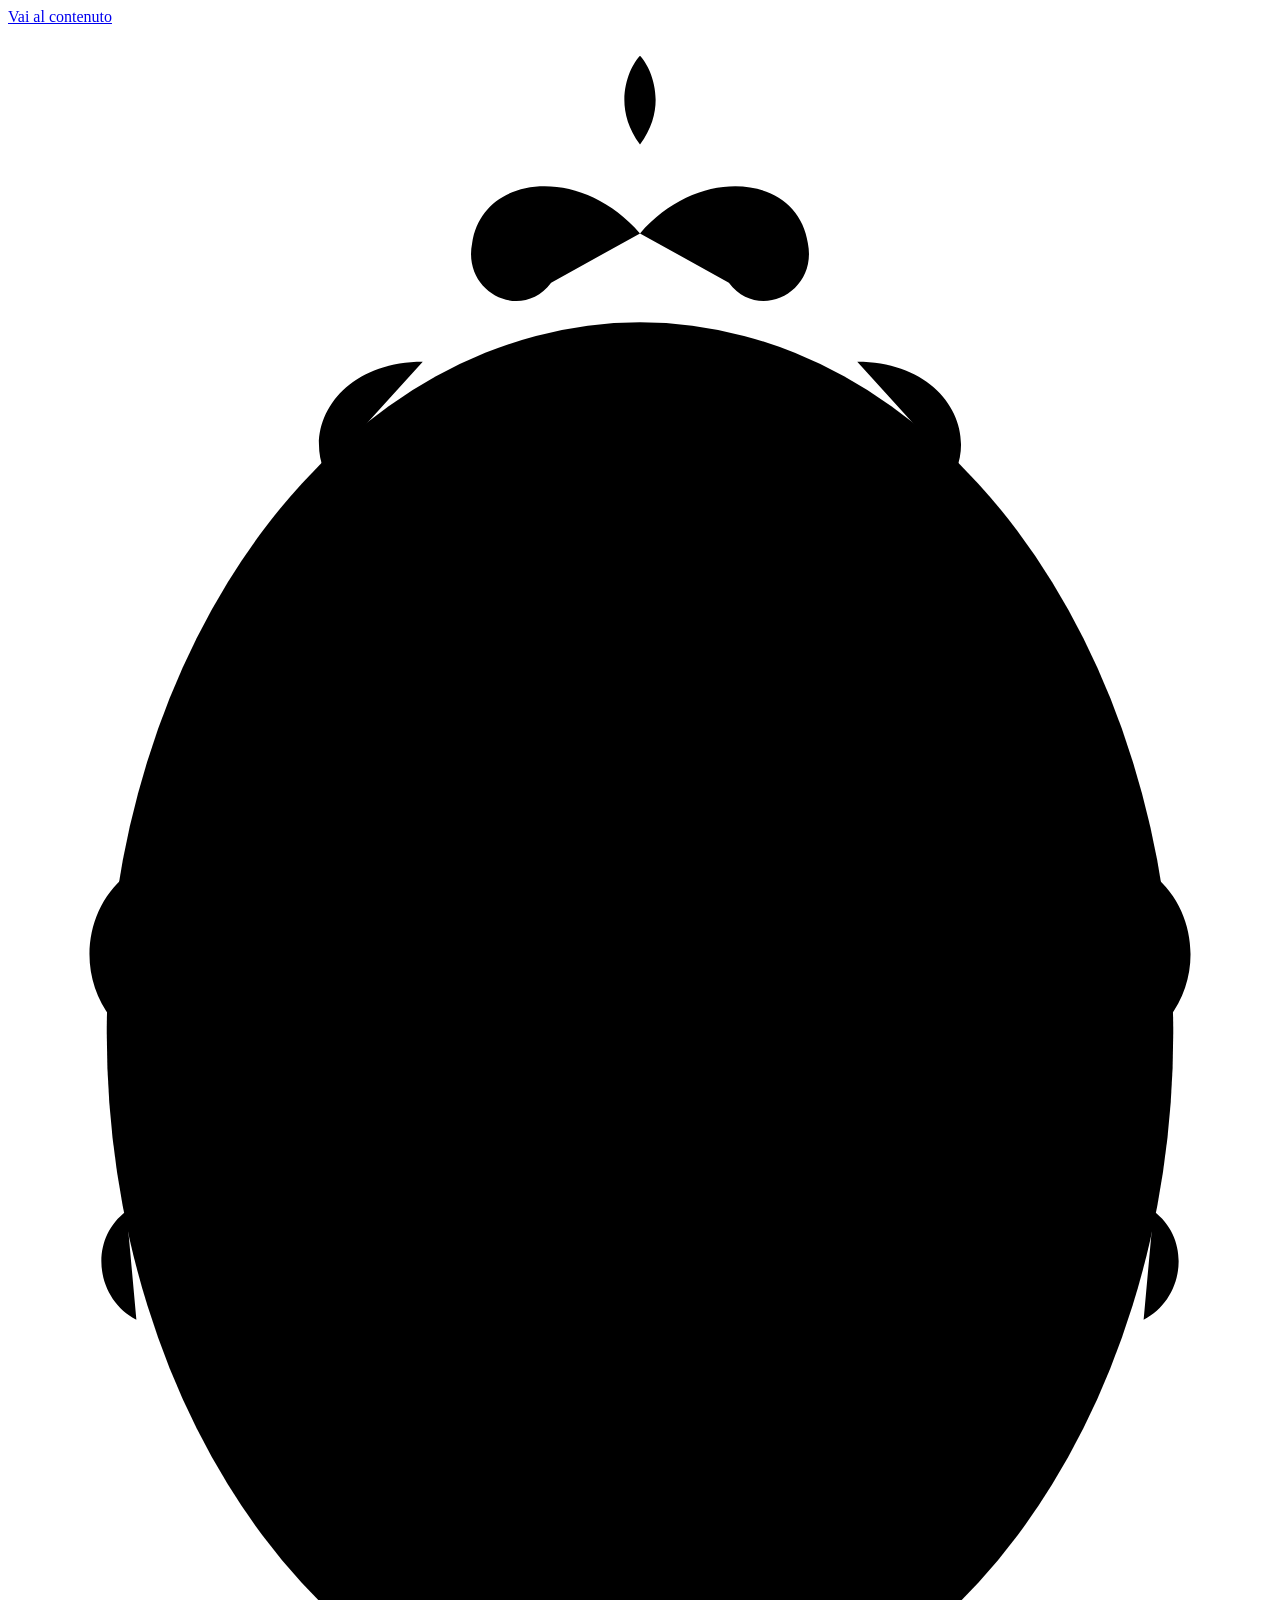
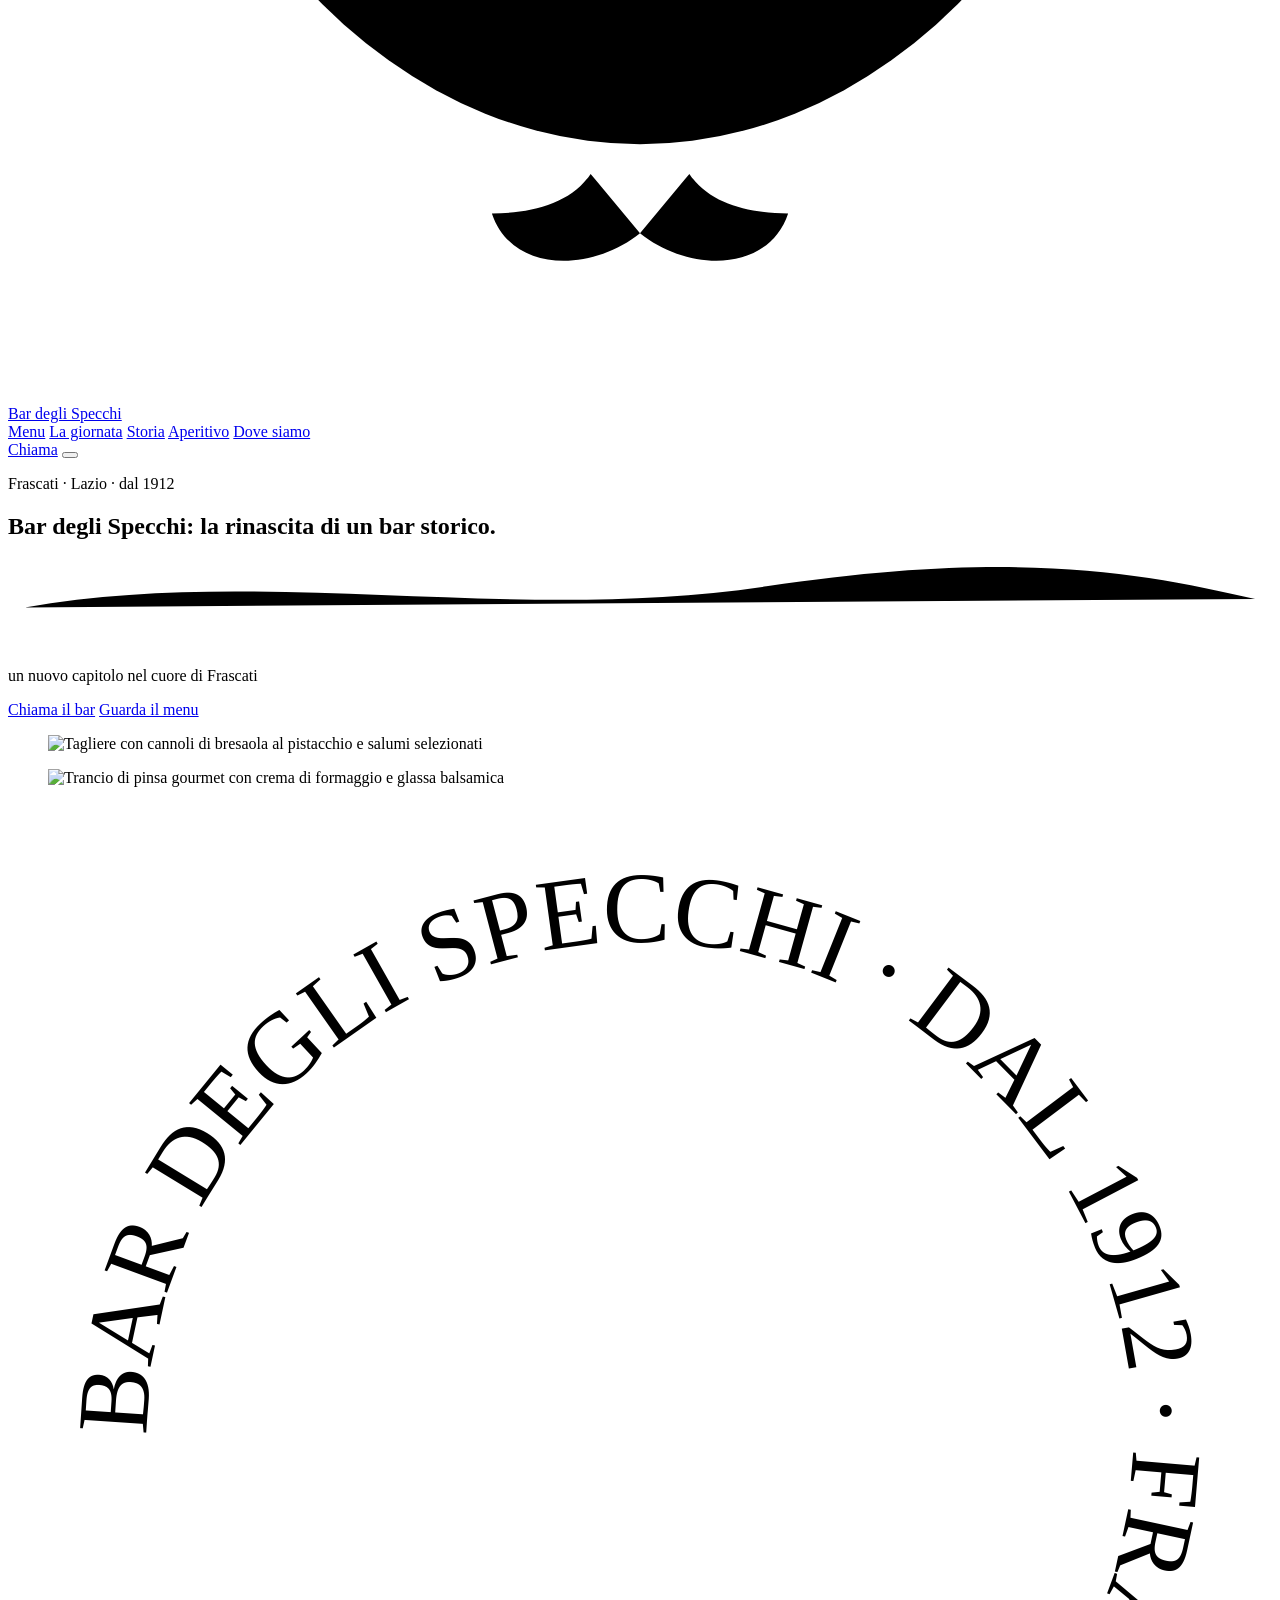
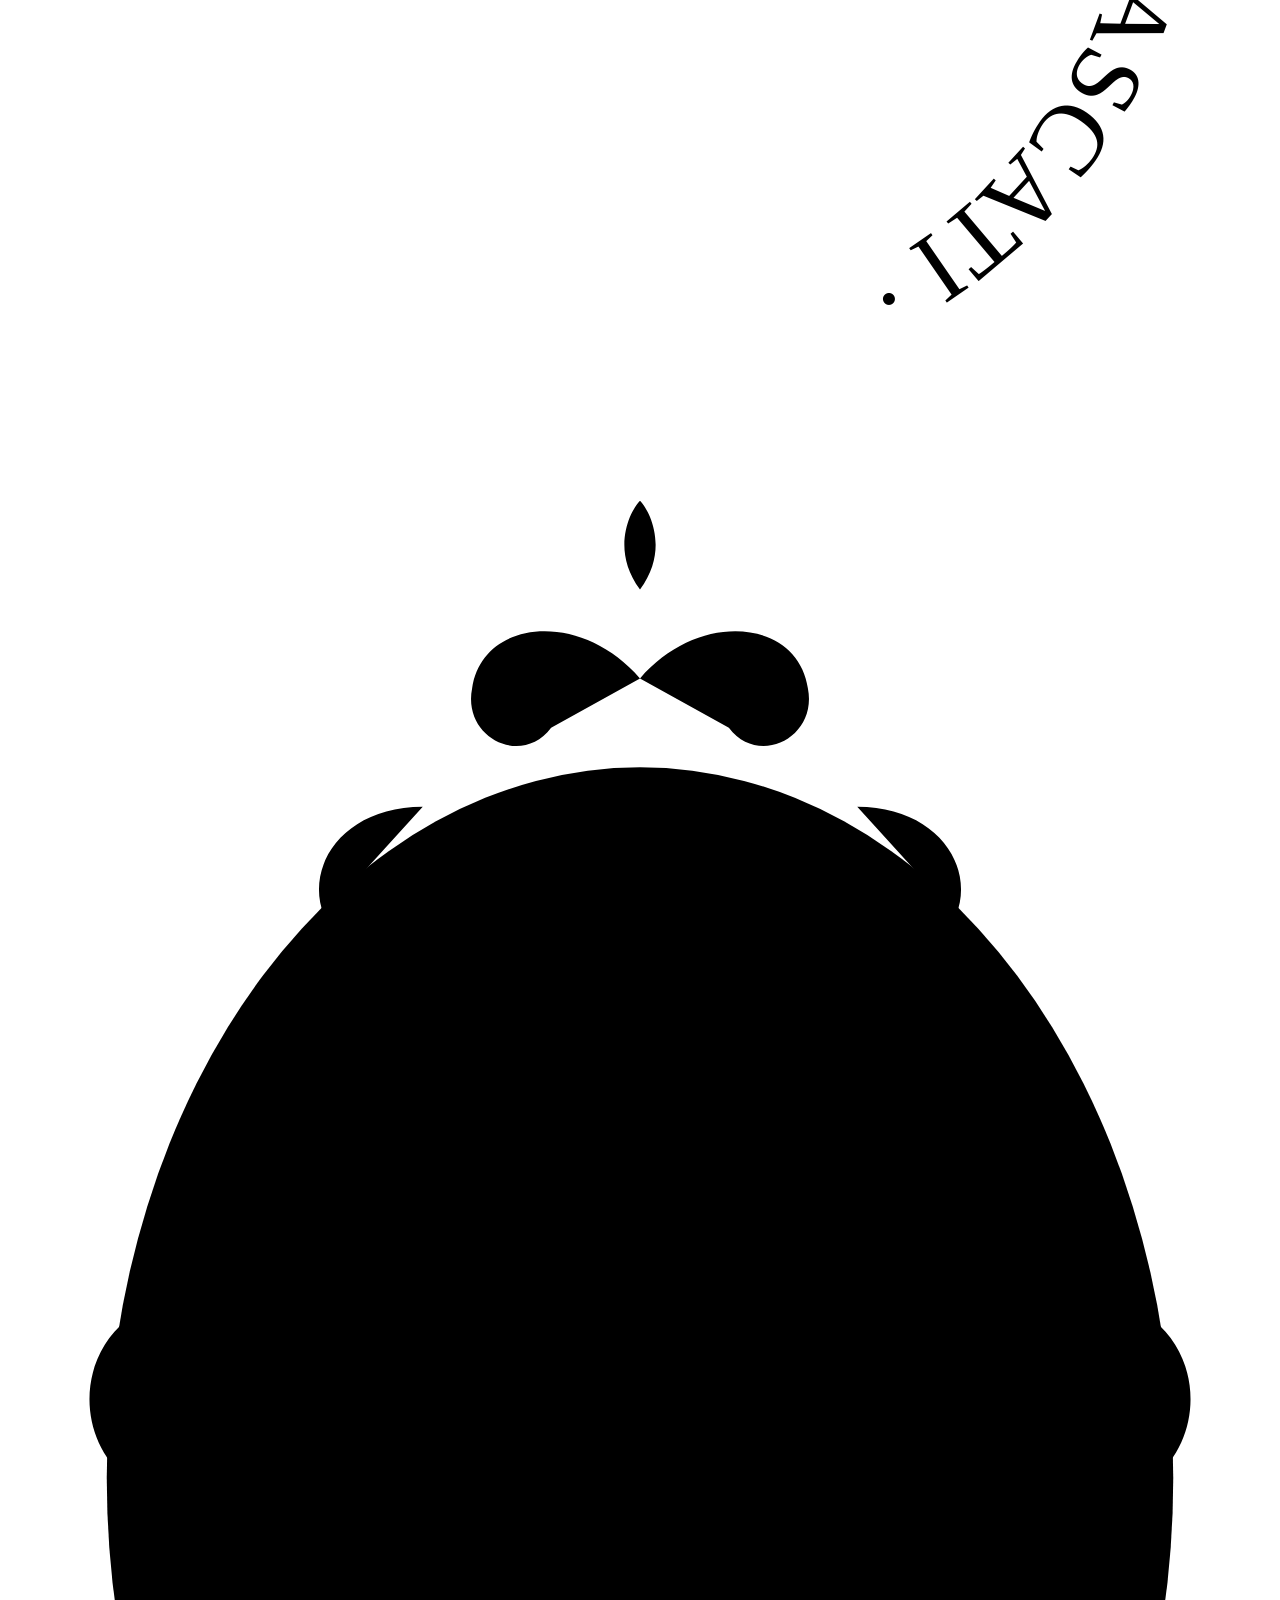
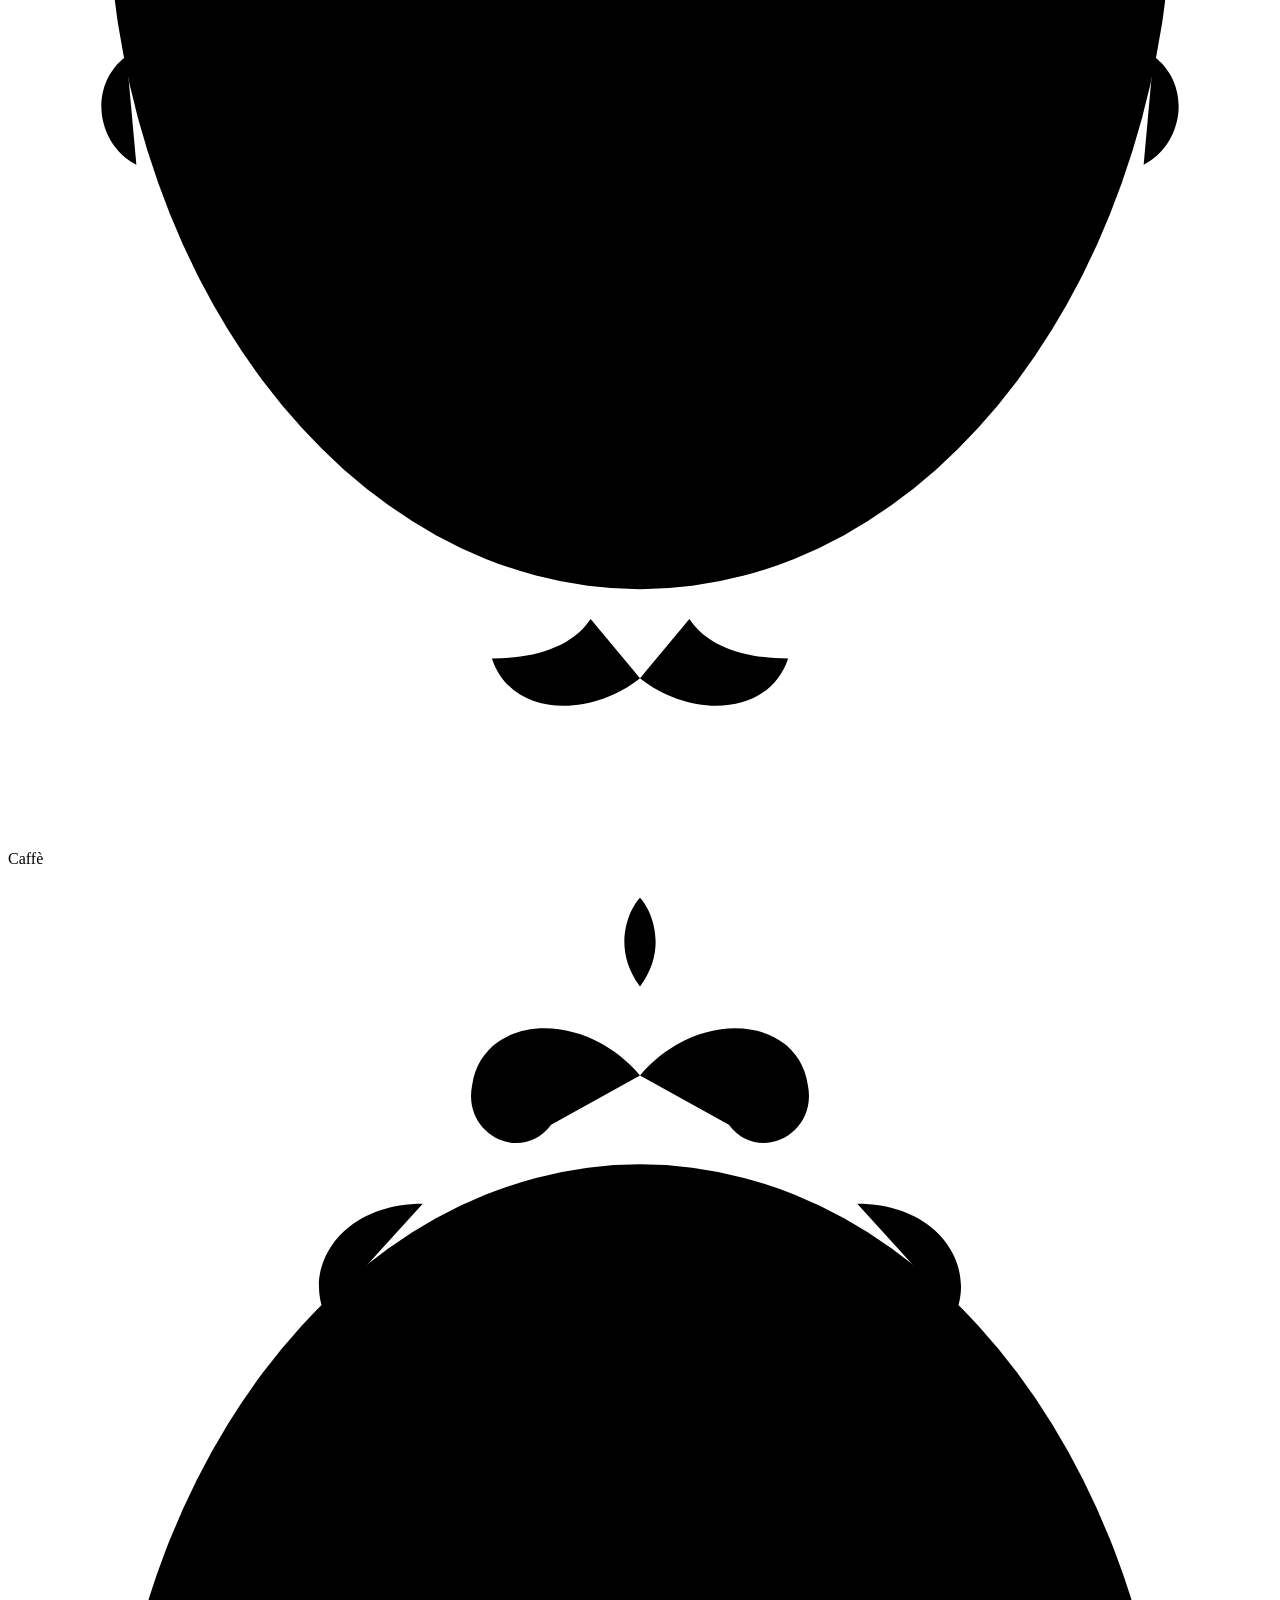
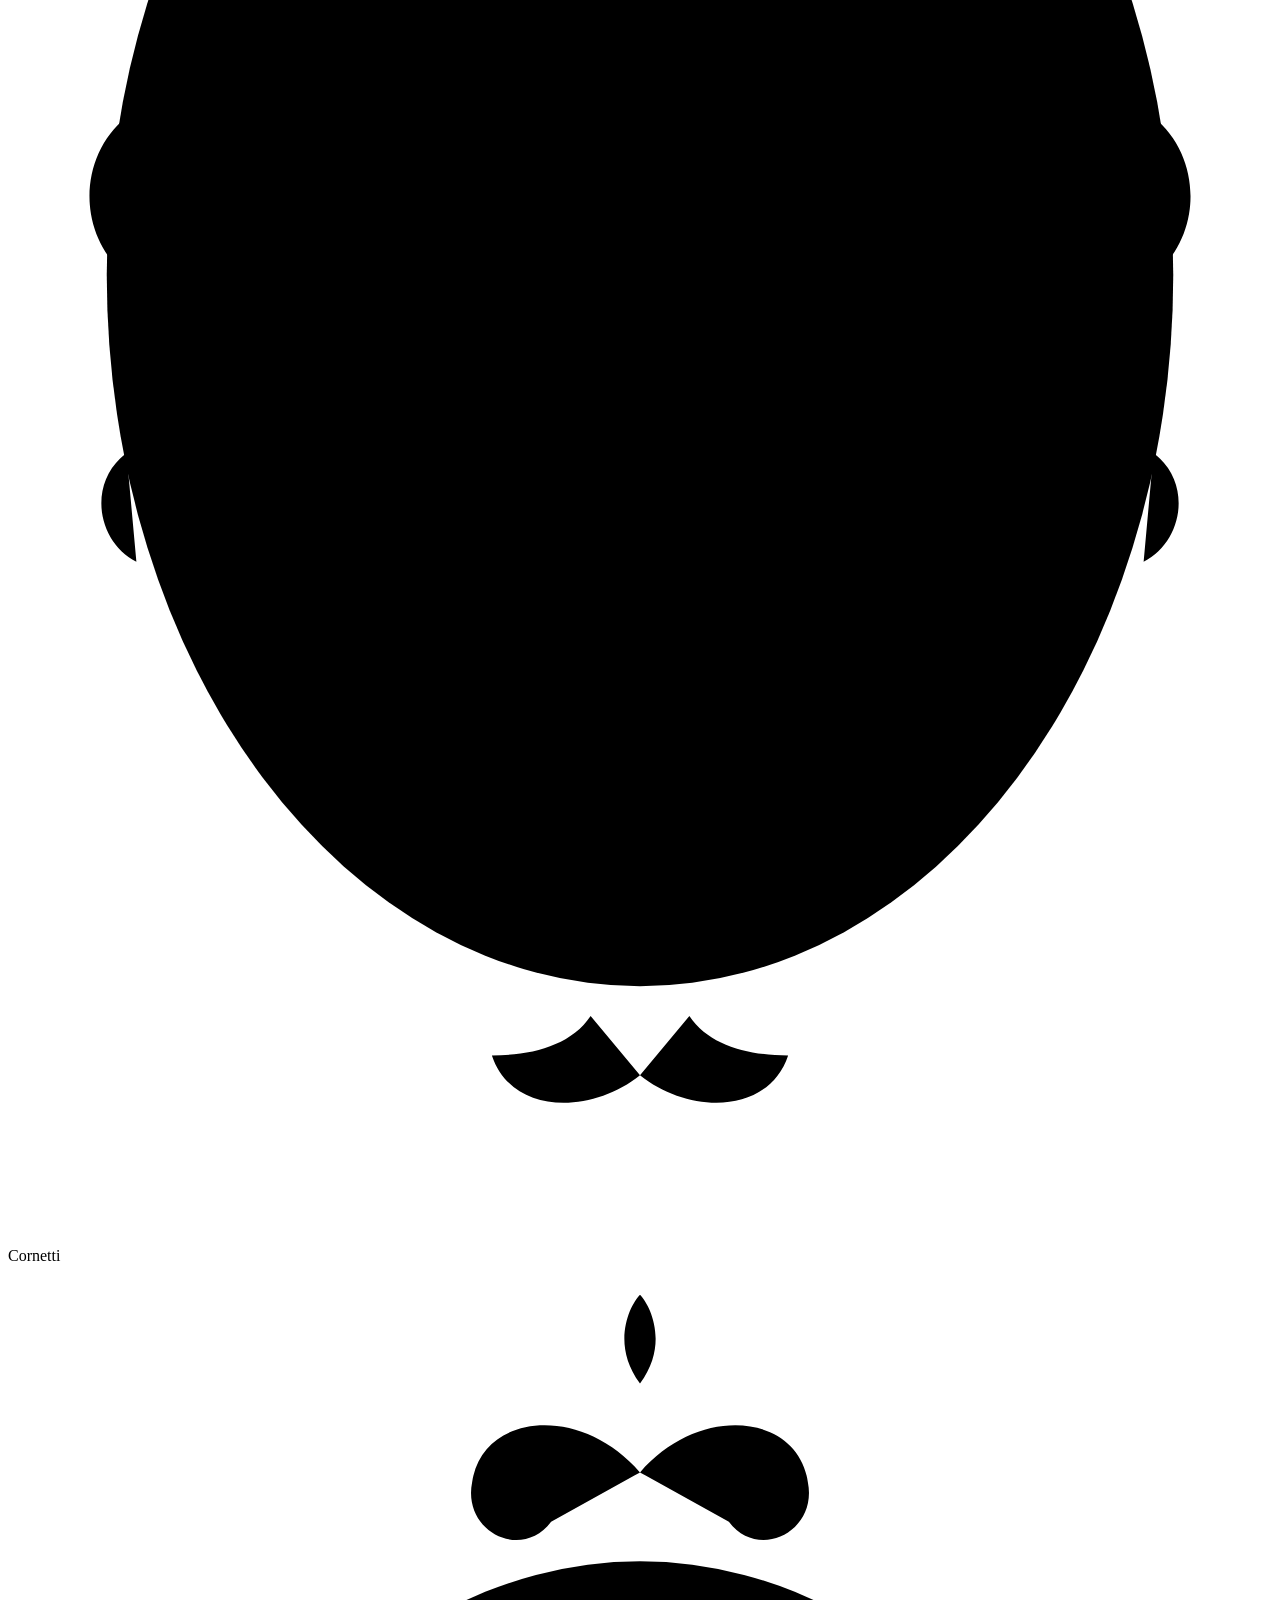
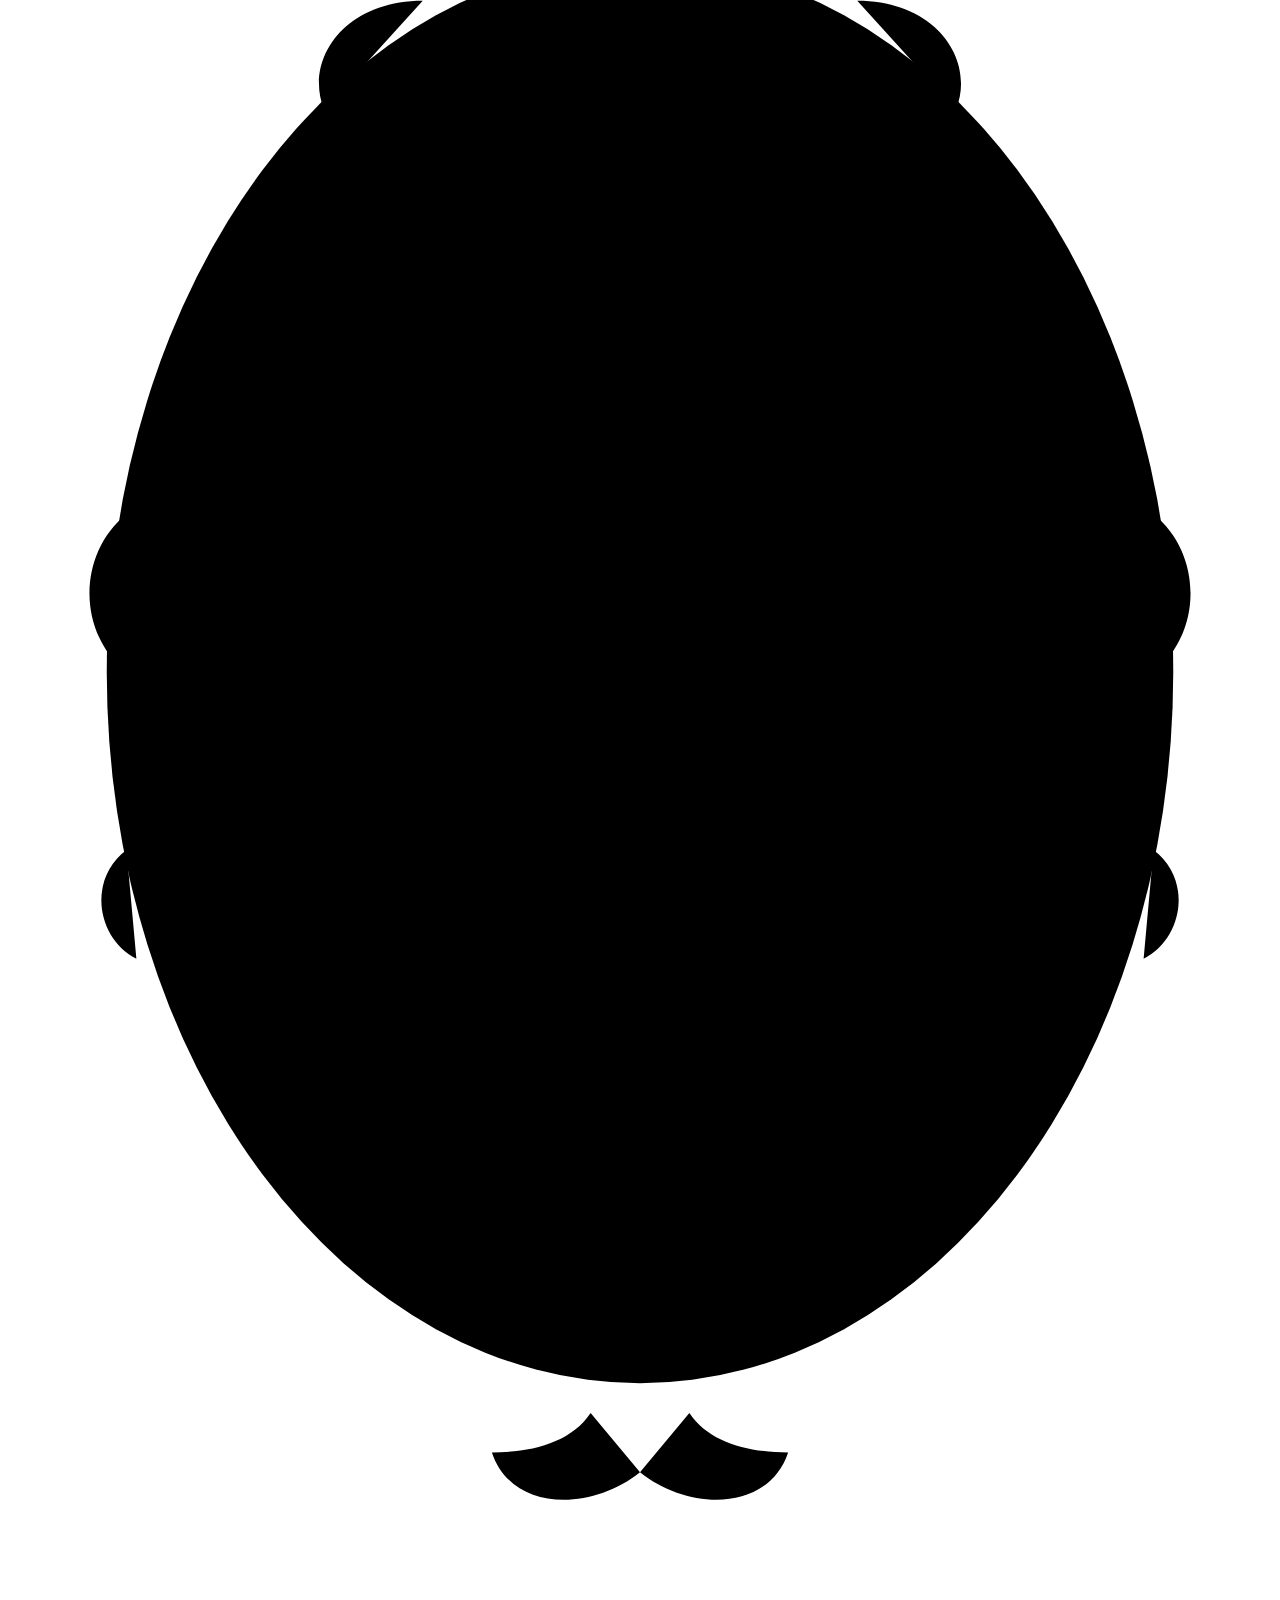
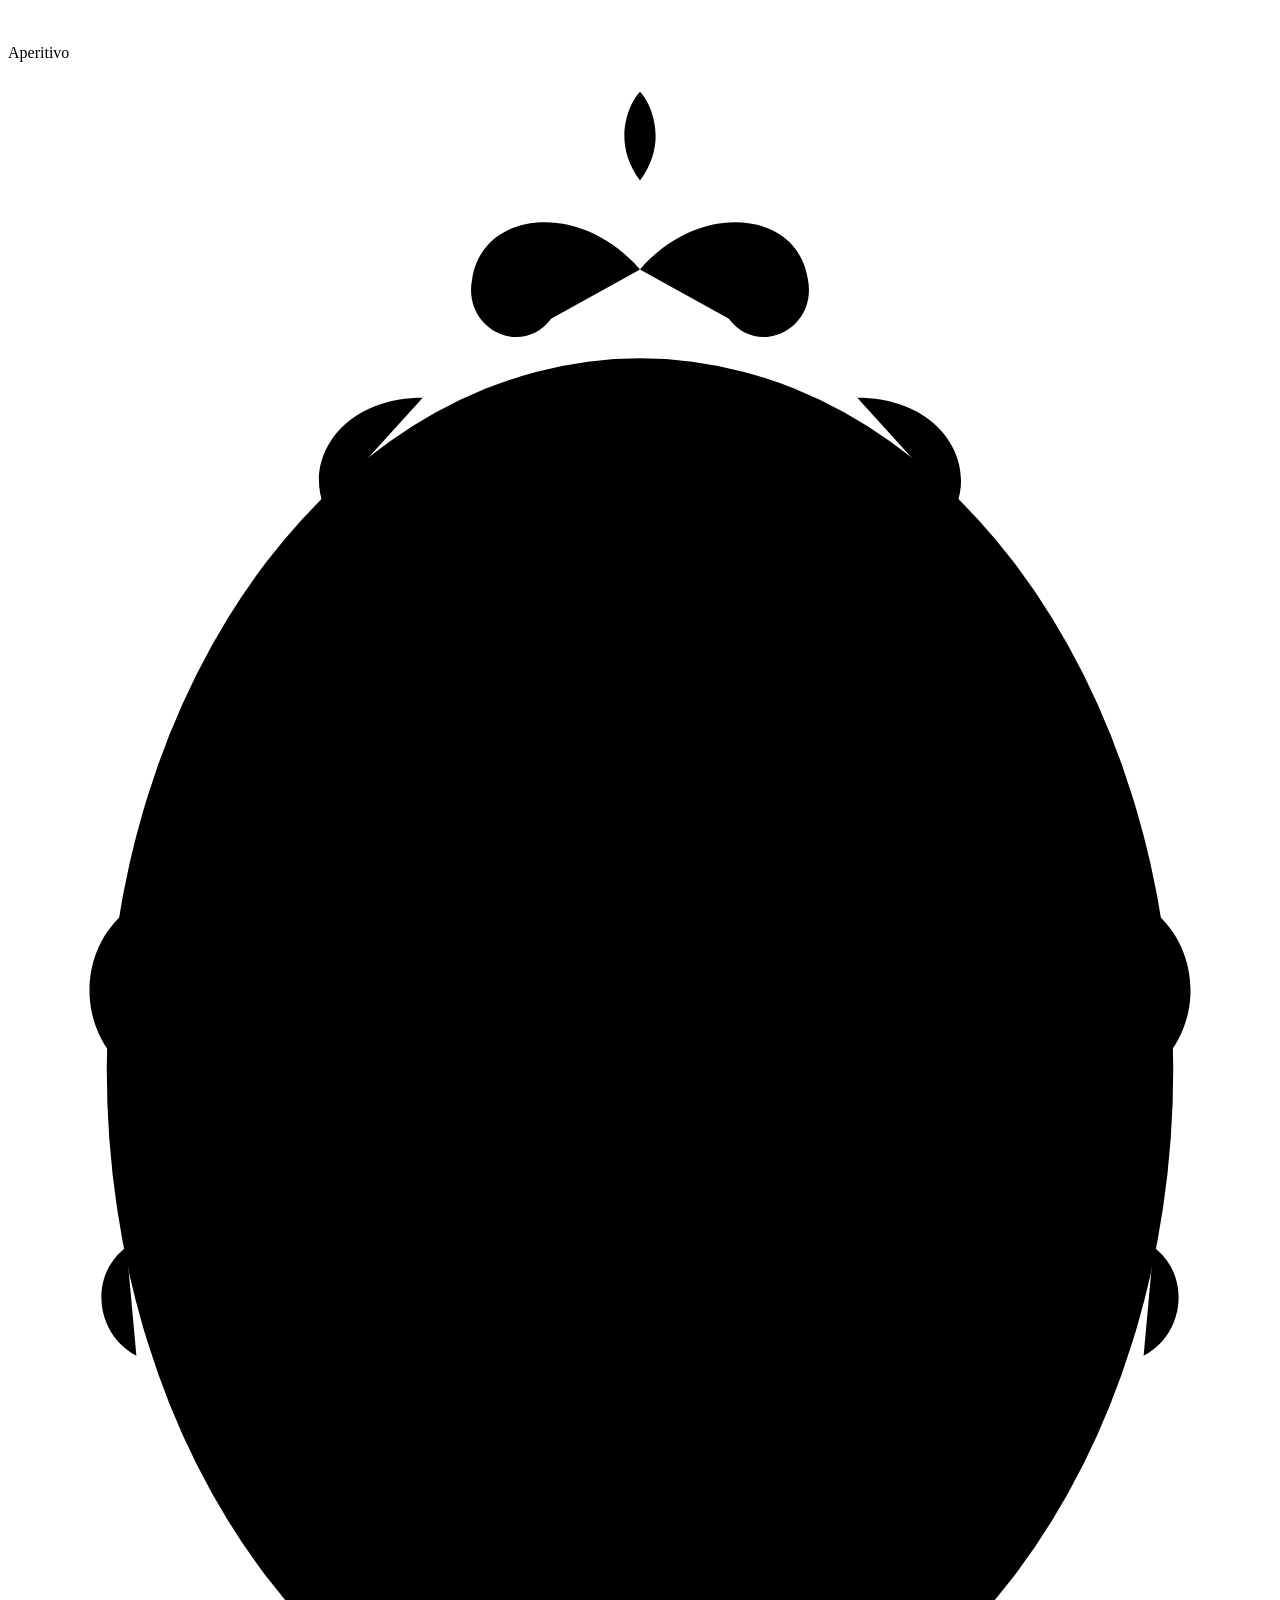
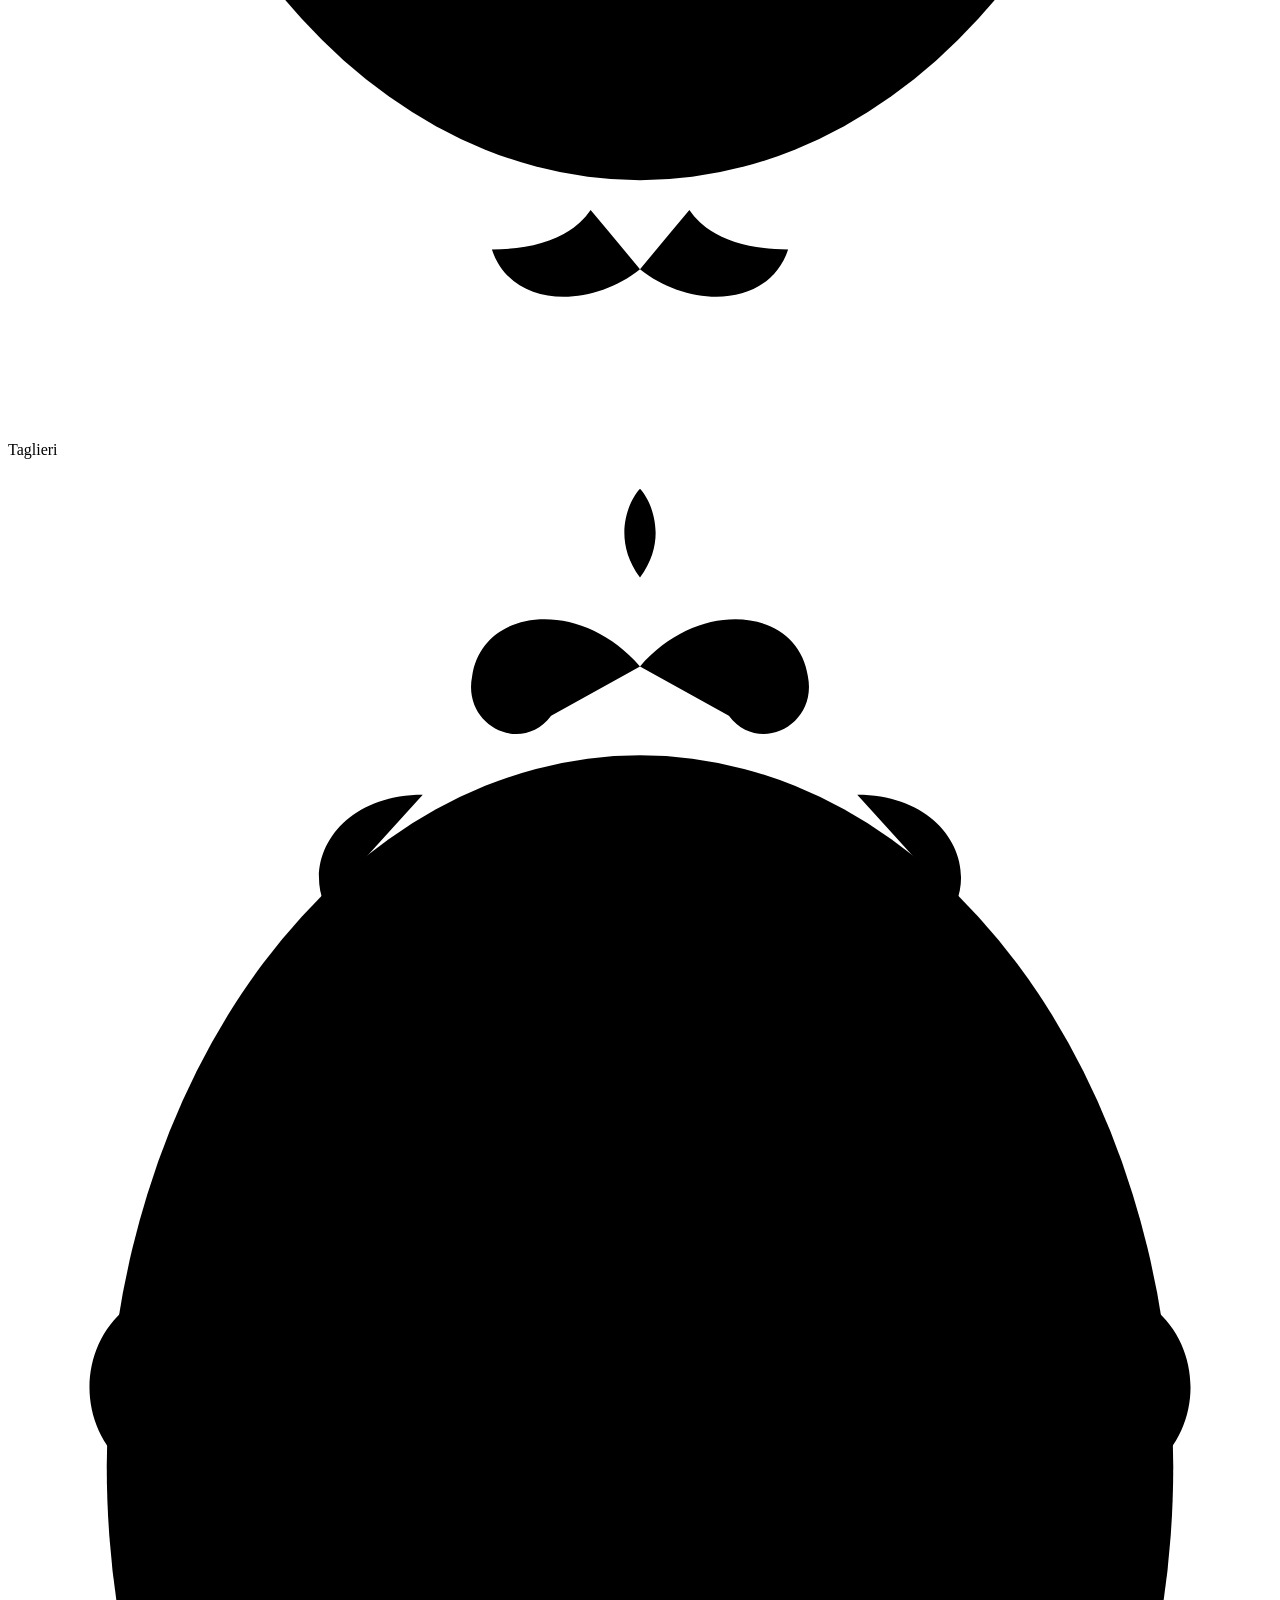
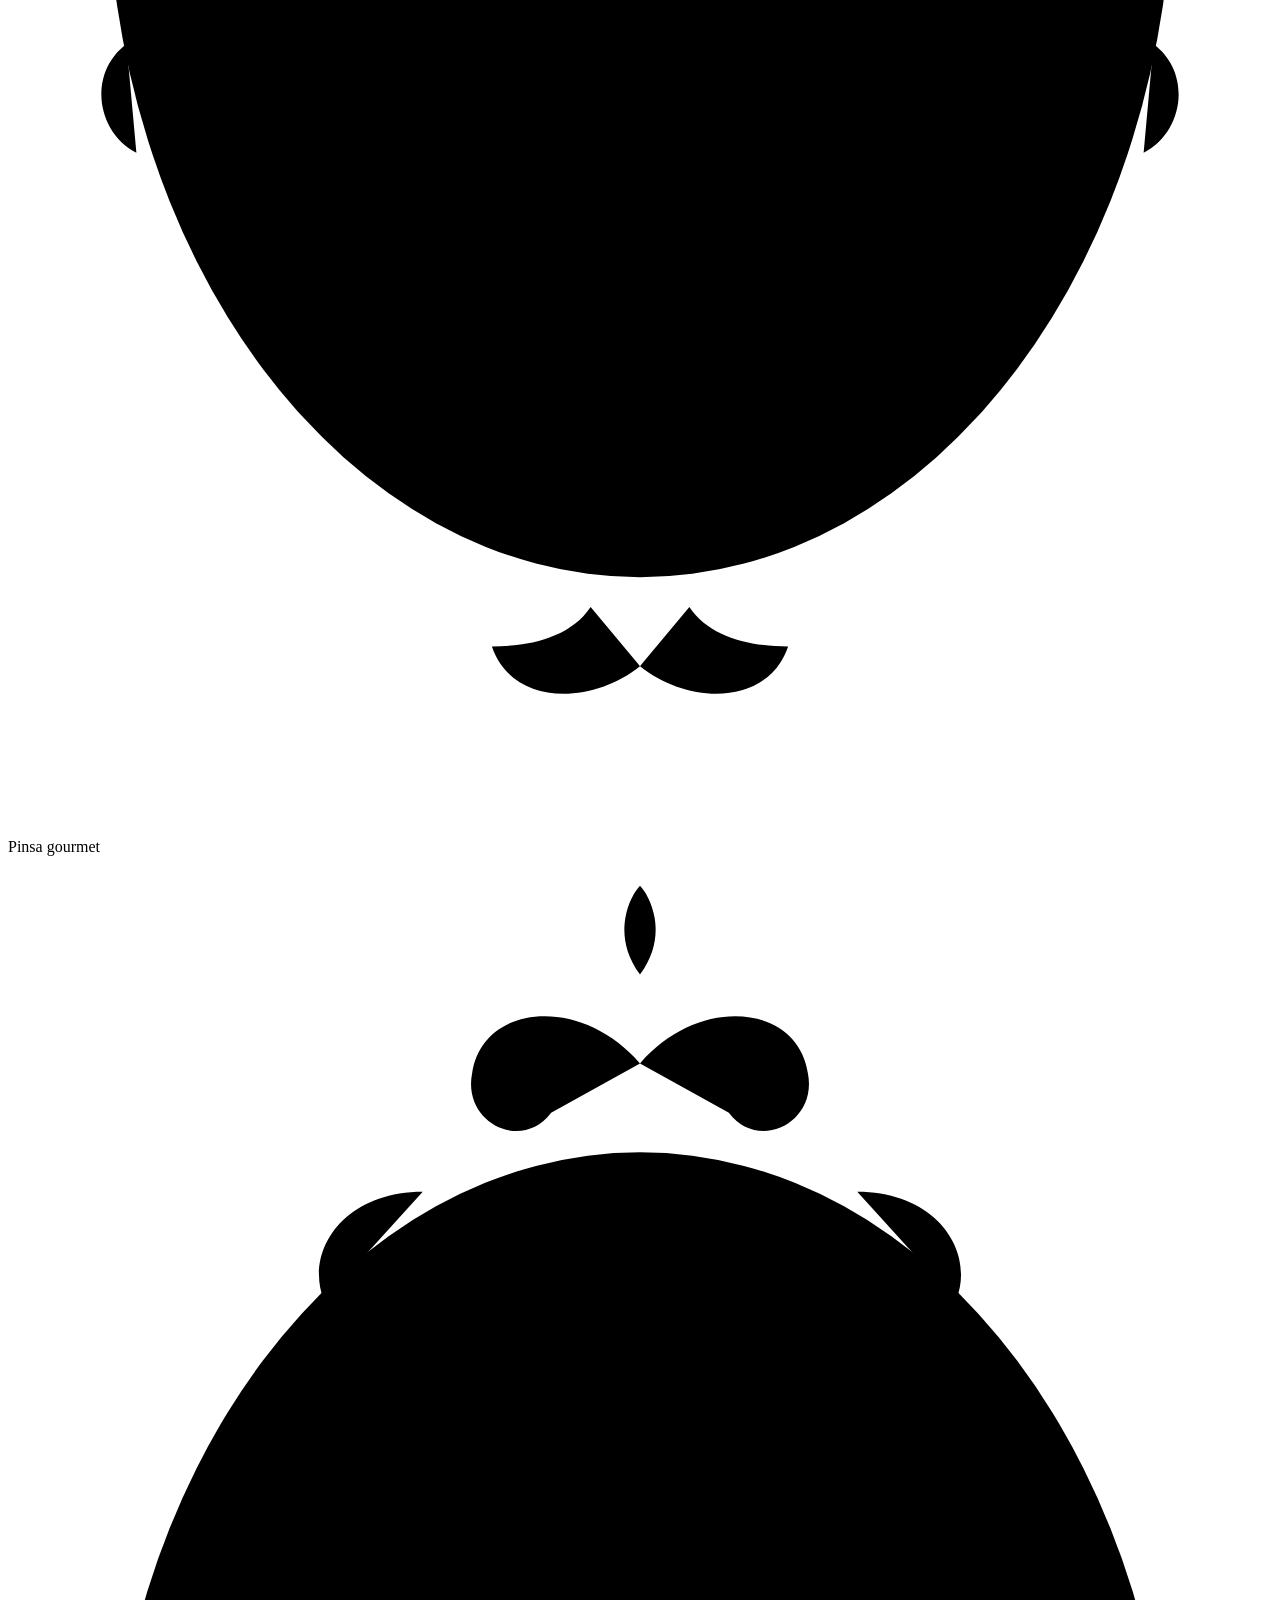
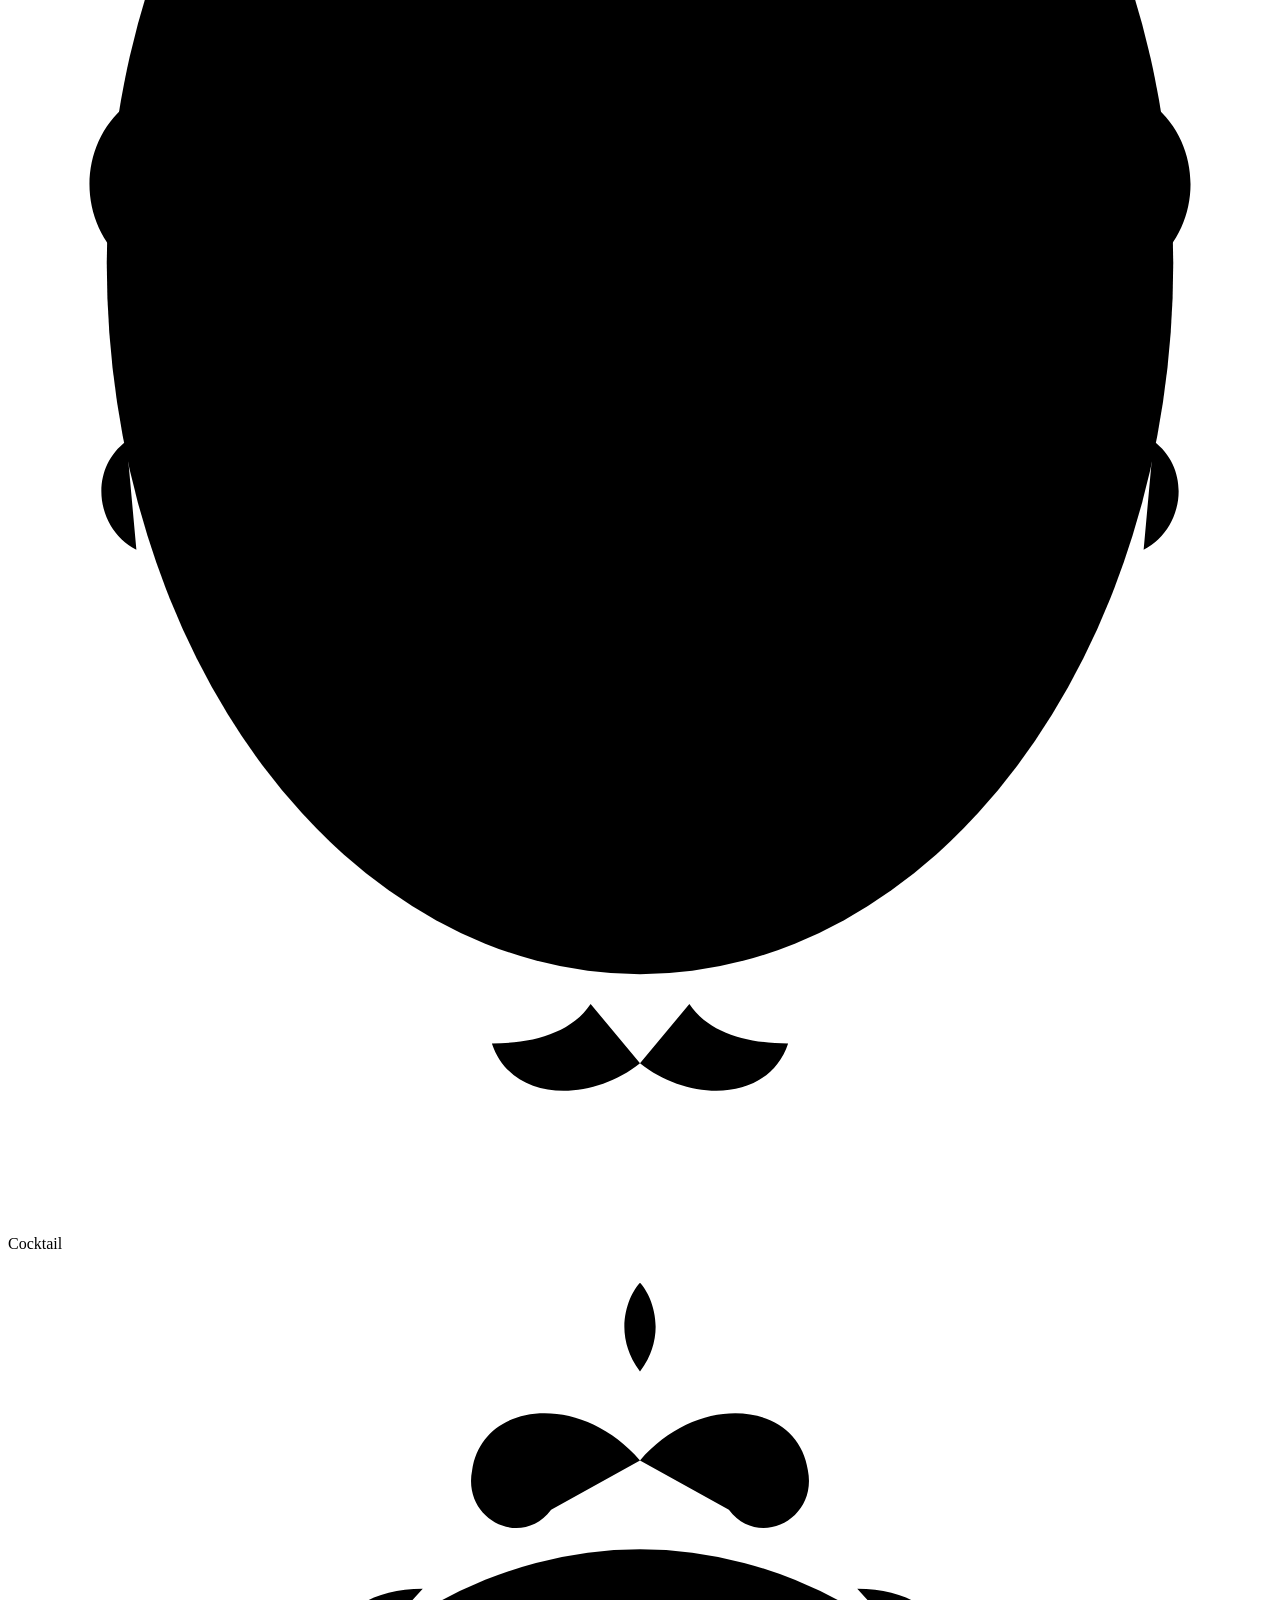
==== commit b89c1afc: "Bozza v3: pagina /menu con il menu ufficiale (caffetteria, dolci, spritz, drink, Riflesso) Co-Author" ====
--- a/public/index.html
+++ b/public/index.html
@@ -24,9 +24,9 @@
   <link rel="manifest" href="/site.webmanifest">
   <link rel="preload" href="/assets/fonts/bricolage-grotesque-latin-700-normal.woff2" as="font" type="font/woff2" crossorigin>
   <link rel="preload" href="/assets/fonts/caveat-latin-600-normal.woff2" as="font" type="font/woff2" crossorigin>
-  <link rel="stylesheet" href="/assets/css/style.css?v=1">
+  <link rel="stylesheet" href="/assets/css/style.css?v=2">
   <link rel="stylesheet" href="/assets/css/cookie-consent.css?v=1">
-  <script src="/assets/js/main.js?v=1" defer></script>
+  <script src="/assets/js/main.js?v=2" defer></script>
   <script src="/assets/js/cookie-consent.js?v=1" defer></script>
   <script type="application/ld+json">
   {
@@ -39,6 +39,8 @@
     "logo": "https://bardeglispecchi3.yuvraj-chander.workers.dev/assets/img/logo-bar-degli-specchi.svg",
     "telephone": "+39 06 941 7425",
     "foundingDate": "1912",
+    "hasMenu": "https://bardeglispecchi3.yuvraj-chander.workers.dev/menu",
+    "servesCuisine": "Caffetteria, aperitivo, cocktail",
     "address": {
       "@type": "PostalAddress",
       "streetAddress": "Via Cesare Battisti, 3",
@@ -63,6 +65,7 @@
         <span>Bar degli Specchi</span>
       </a>
       <nav class="nav__links" id="menu" aria-label="Menu principale">
+        <a href="/menu">Menu</a>
         <a href="/#giornata">La giornata</a>
         <a href="/#storia">Storia</a>
         <a href="/#aperitivo">Aperitivo</a>
@@ -84,7 +87,7 @@
           <p class="hand hero__hand" data-in>un nuovo capitolo nel cuore di Frascati</p>
           <div class="hero__cta" data-in>
             <a class="btn btn--dark" href="tel:+39069417425">Chiama il bar</a>
-            <a class="btn btn--line" href="/#giornata">Scopri la giornata ↓</a>
+            <a class="btn btn--line" href="/menu">Guarda il menu</a>
           </div>
         </div>
         <div class="hero__media" data-in>
@@ -230,6 +233,7 @@
           <li data-reveal><span class="menu__n">04</span><span><strong>Tranci di pinsa gourmet</strong> misti</span></li>
         </ol>
         <p class="ape__note" data-reveal>Basta venirlo a provare.</p>
+        <a class="btn btn--cream ape__btn" href="/menu" data-reveal>Sfoglia il menu completo →</a>
       </div>
     </section>
 
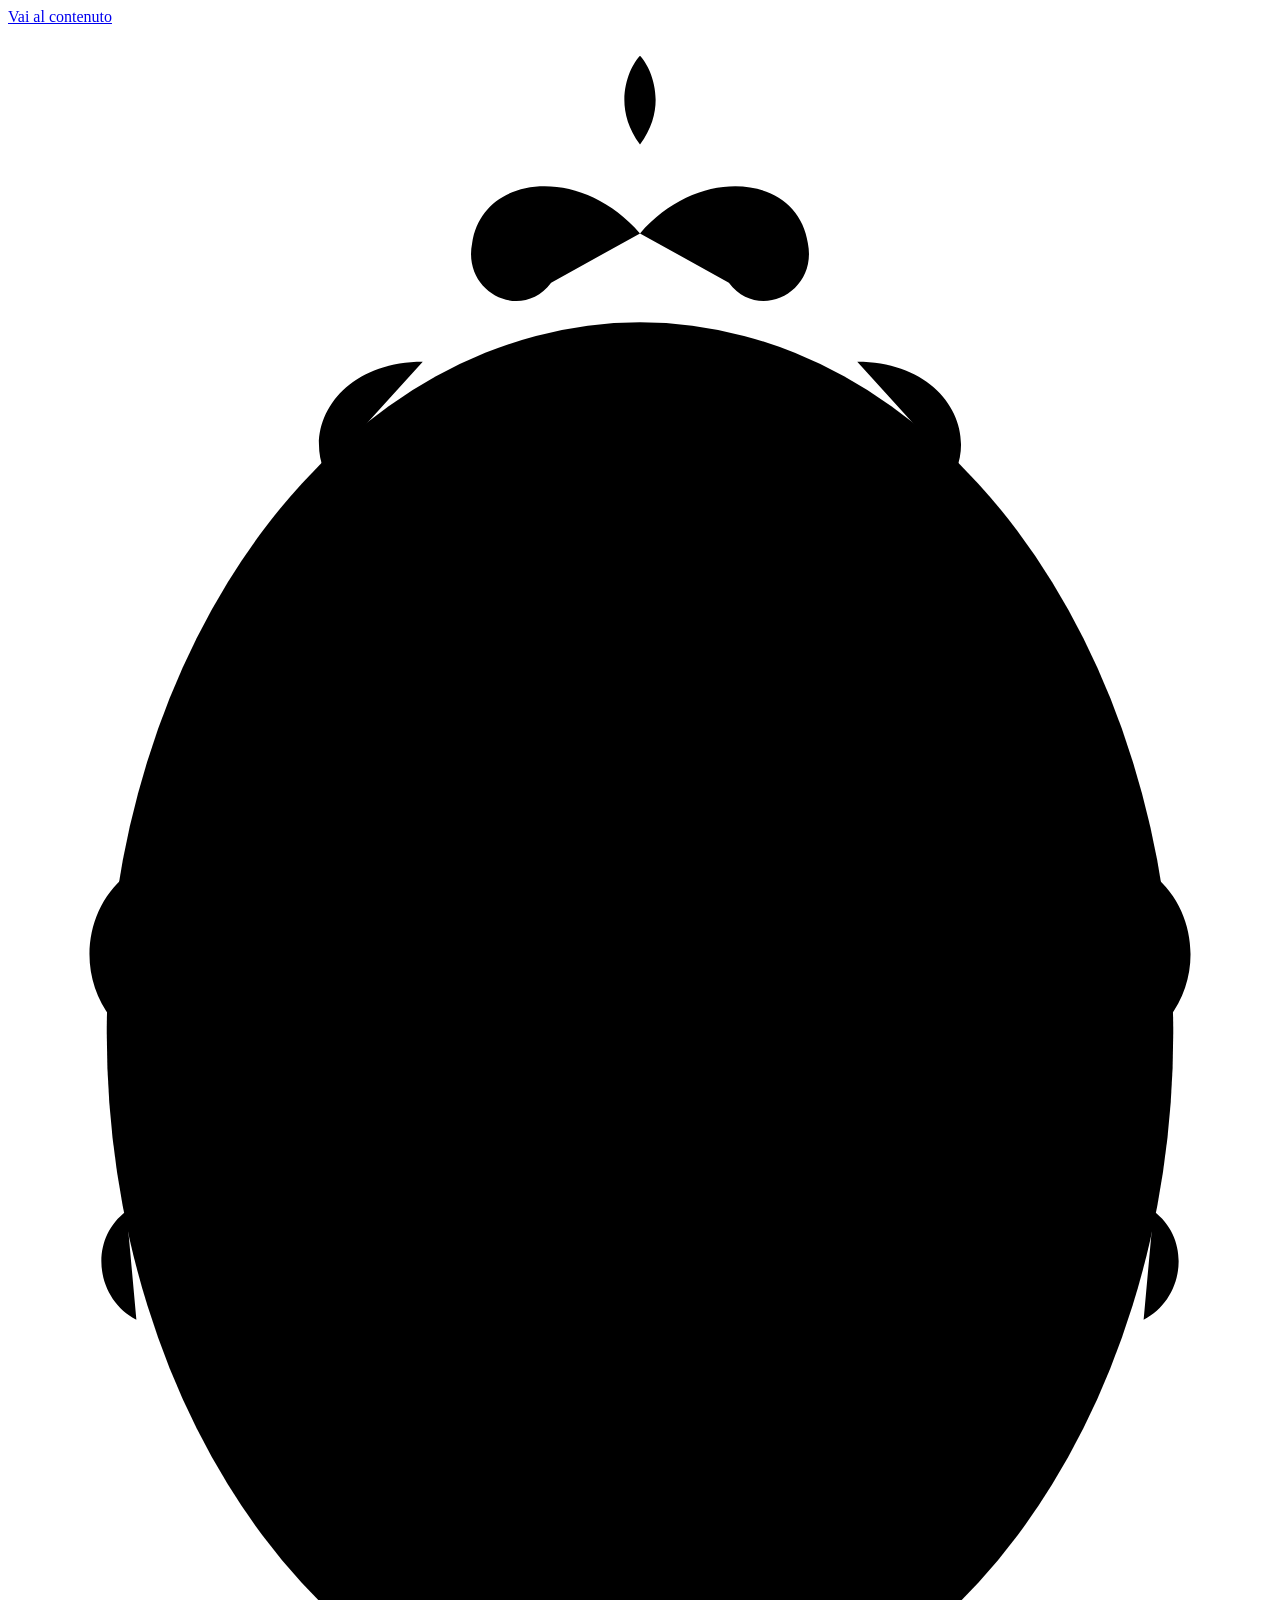
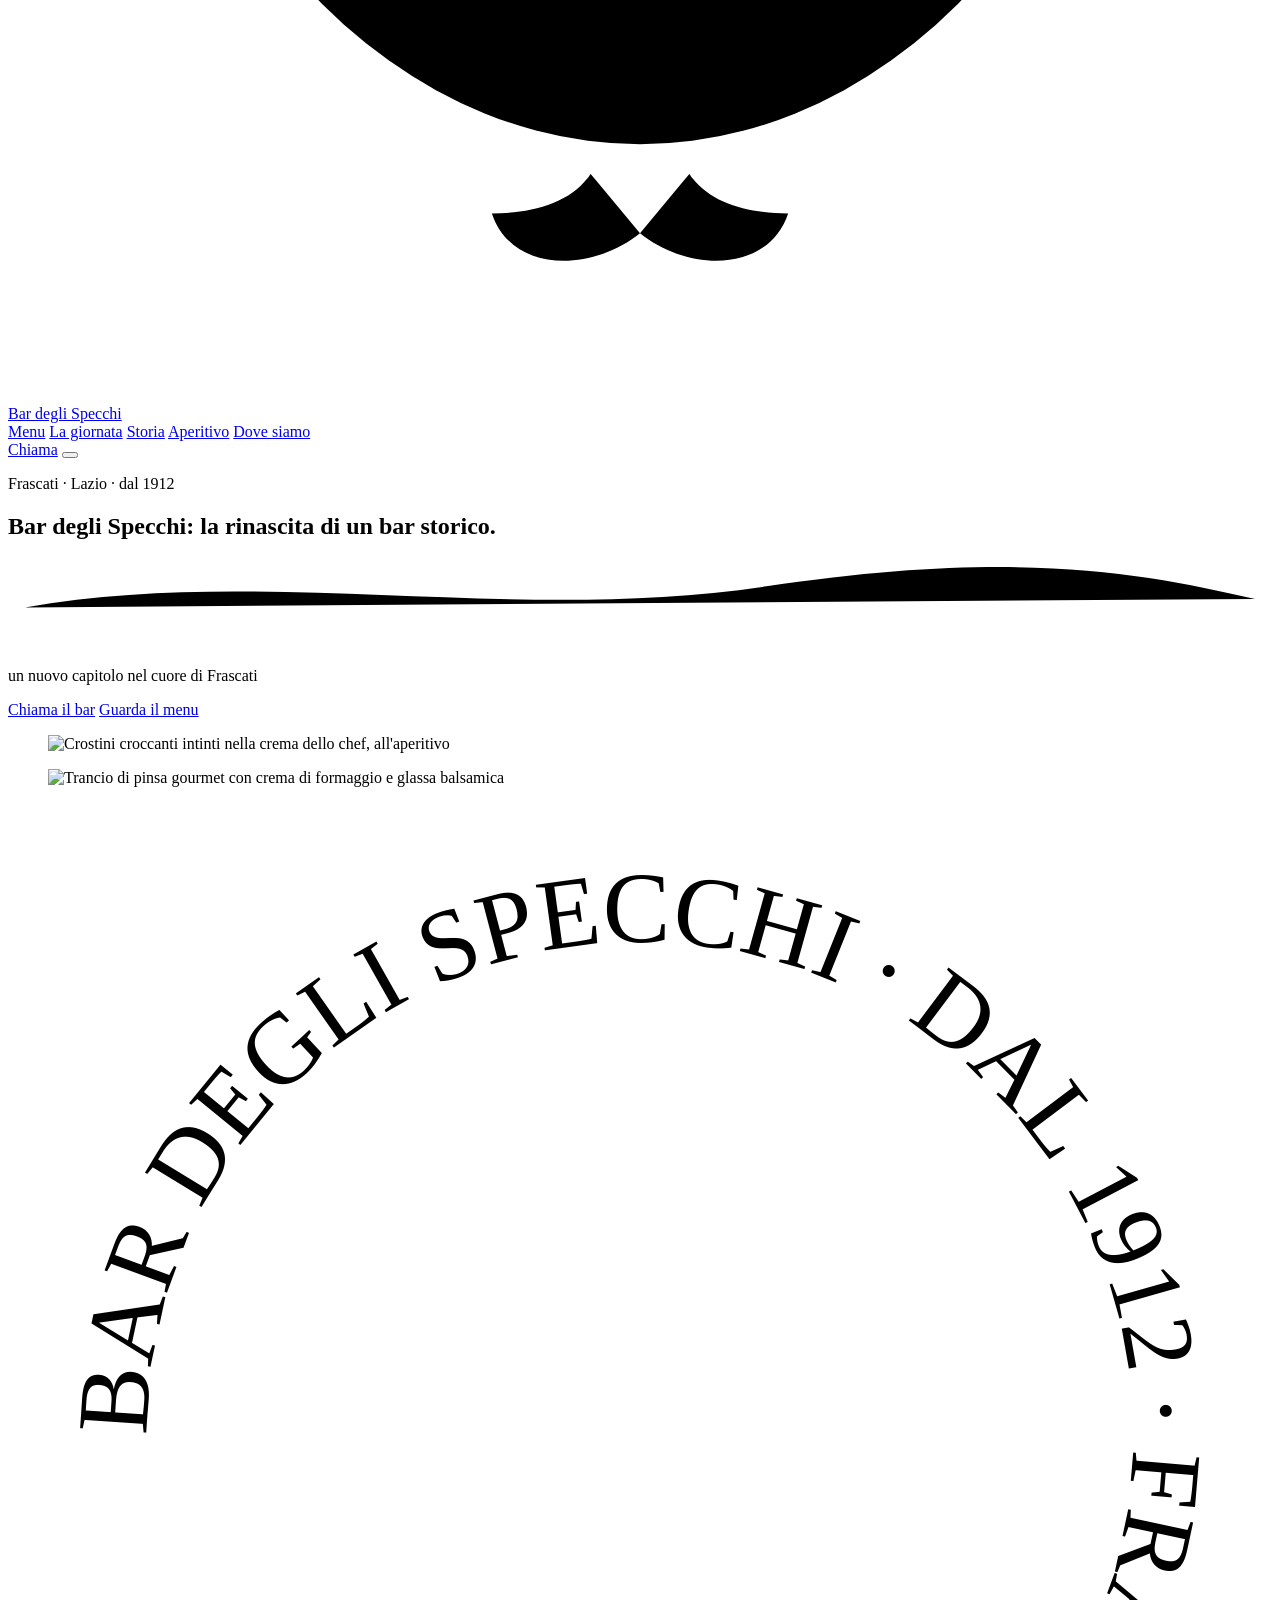
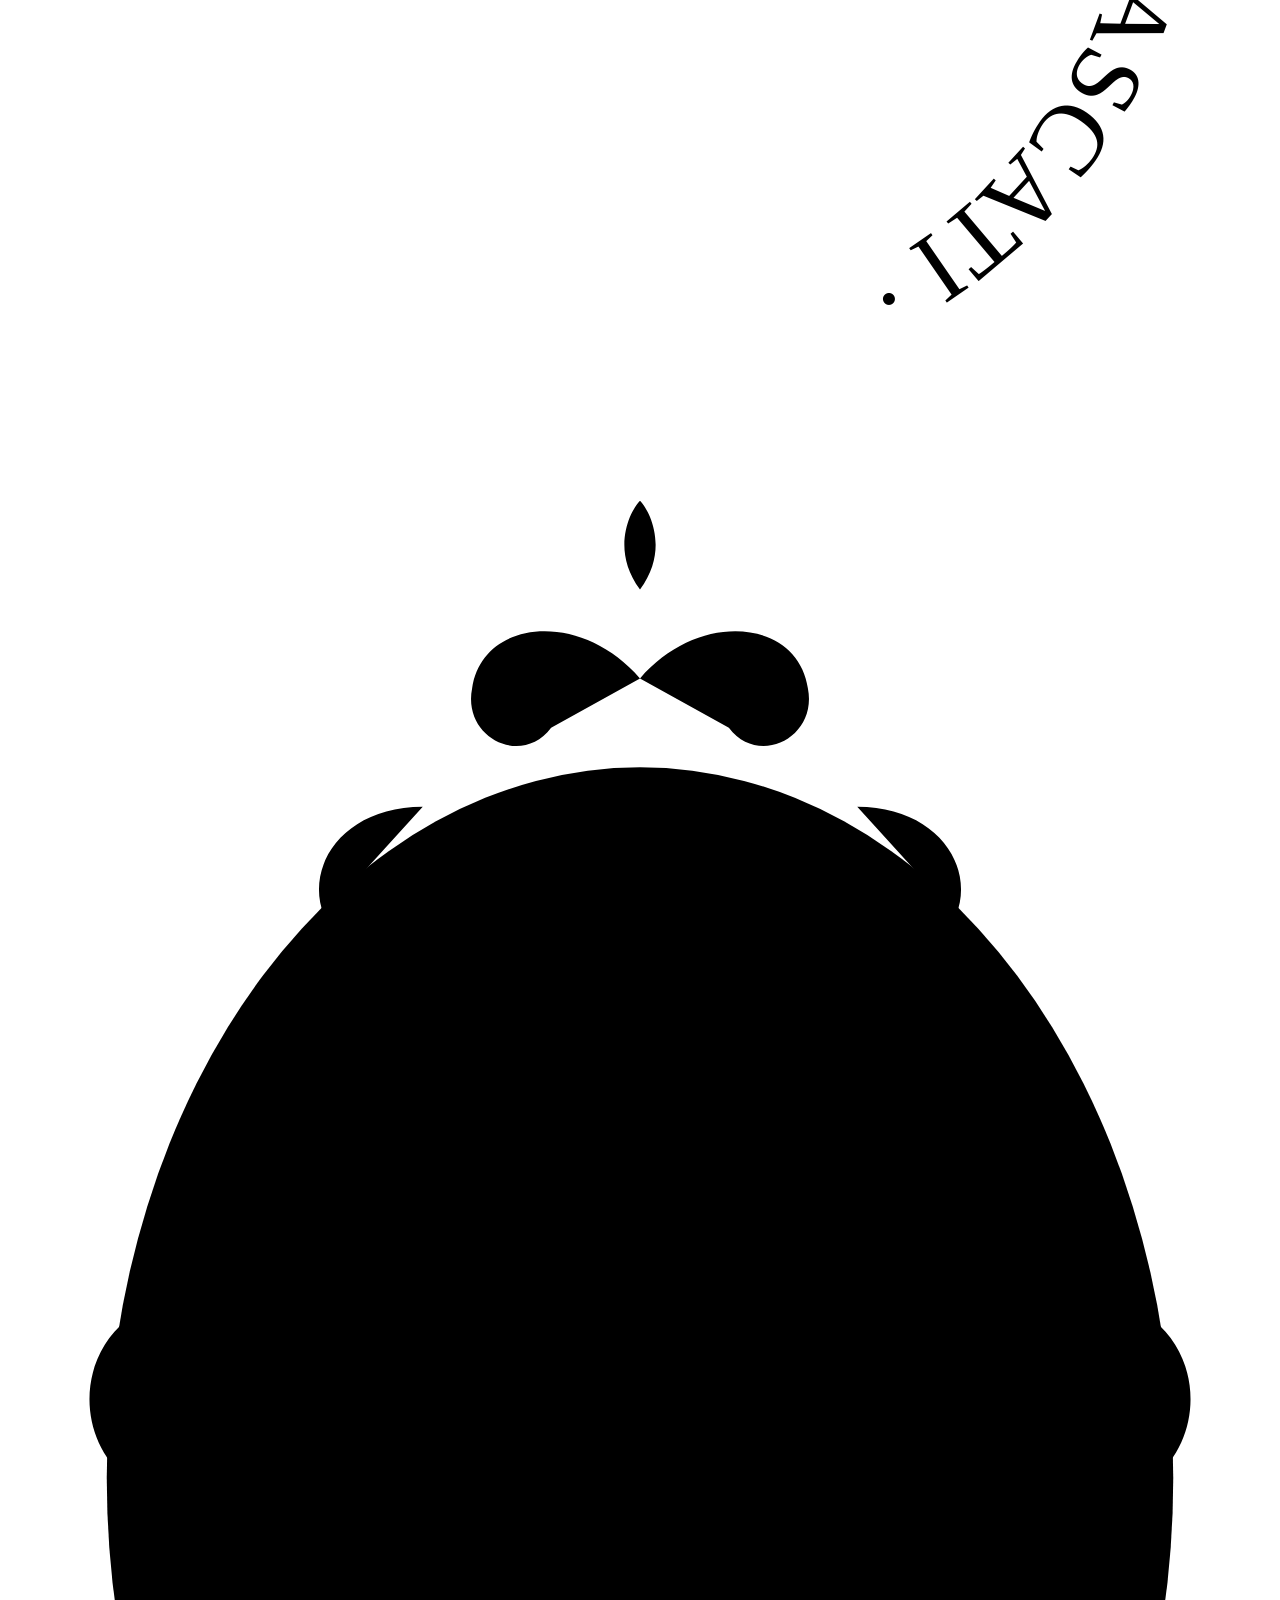
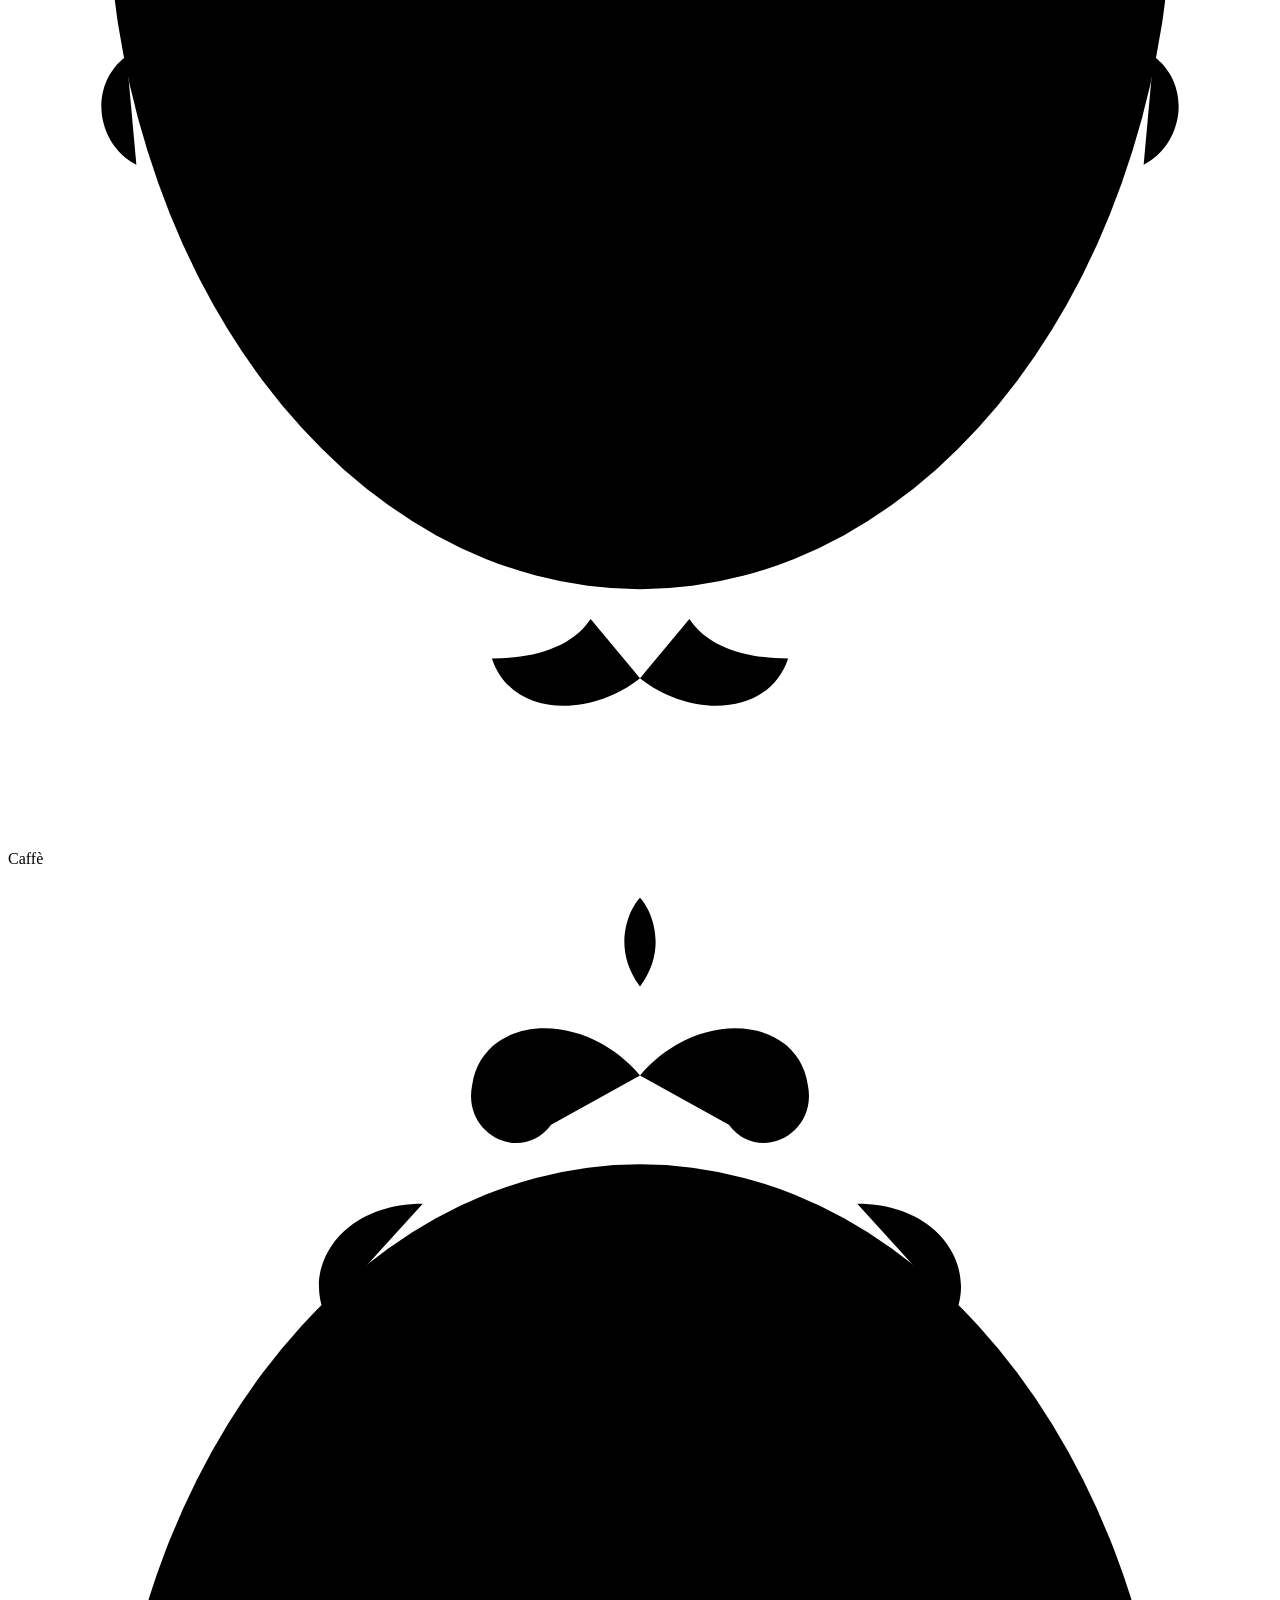
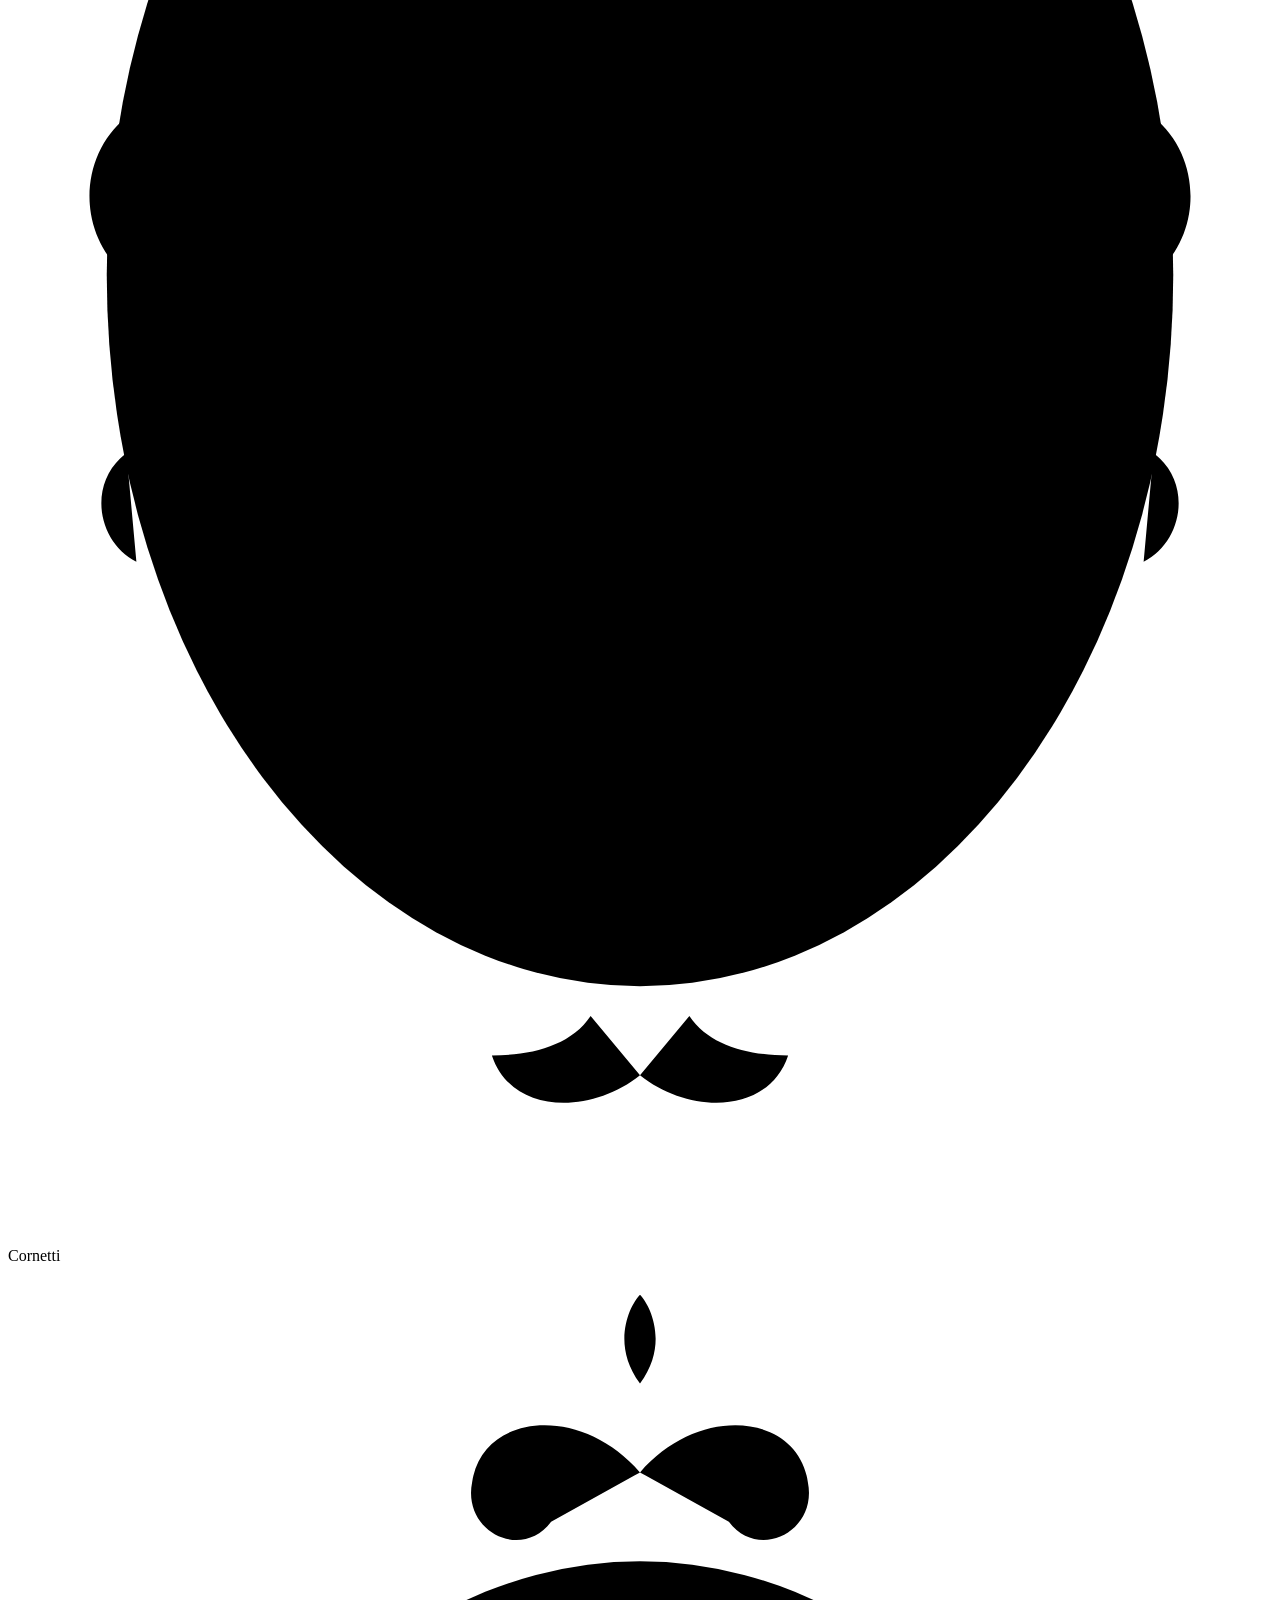
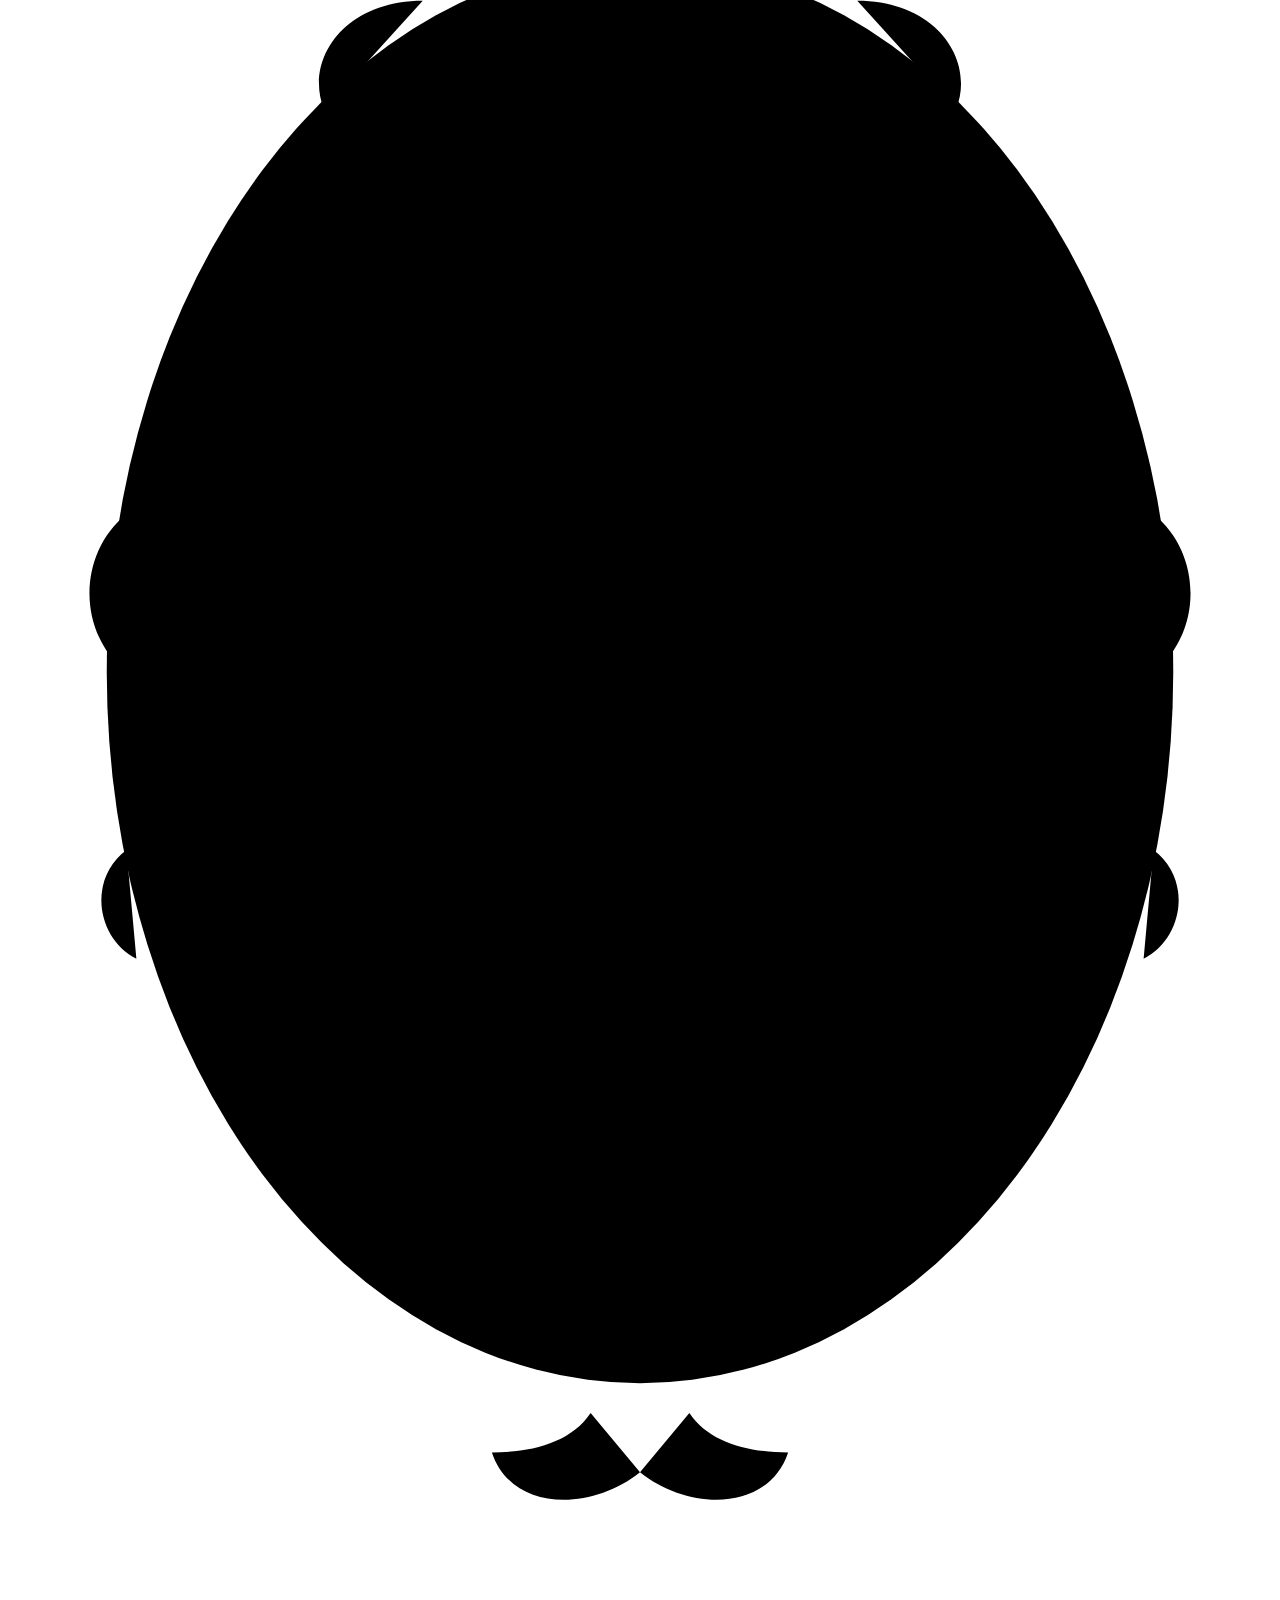
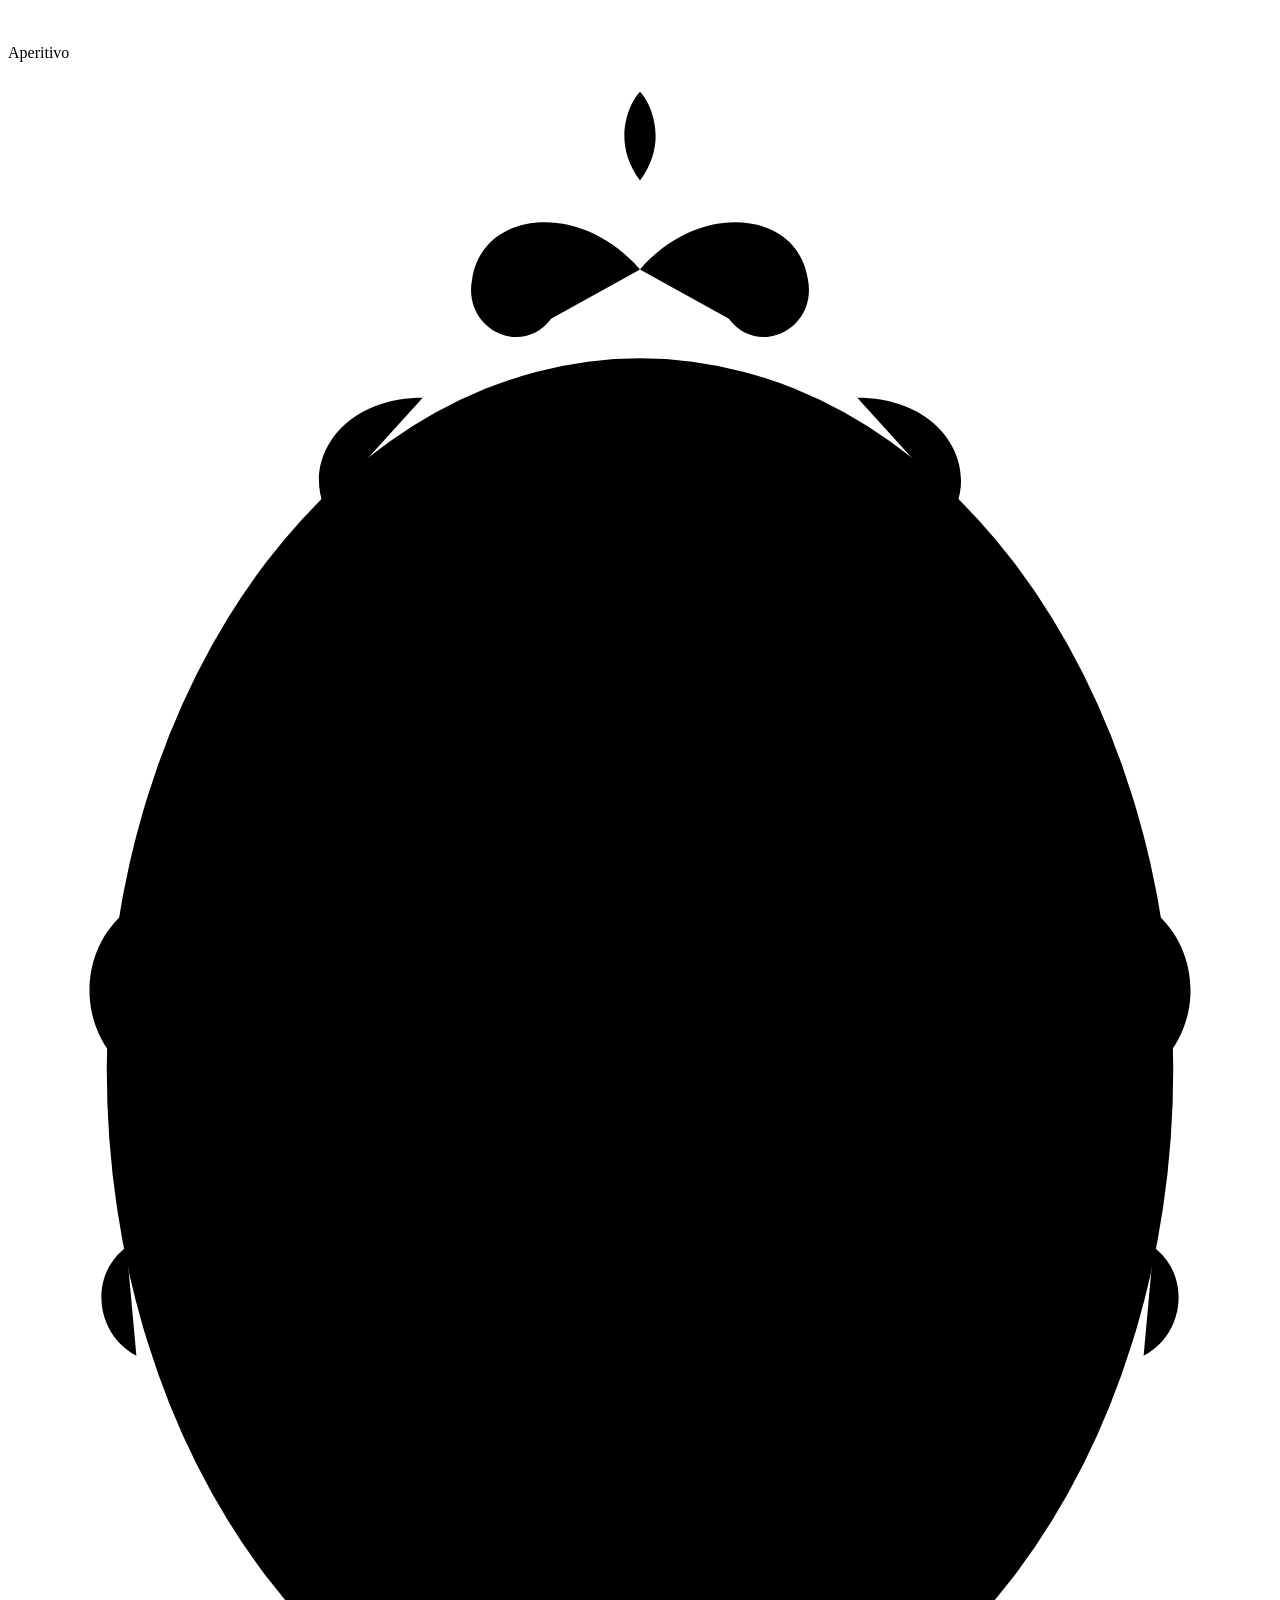
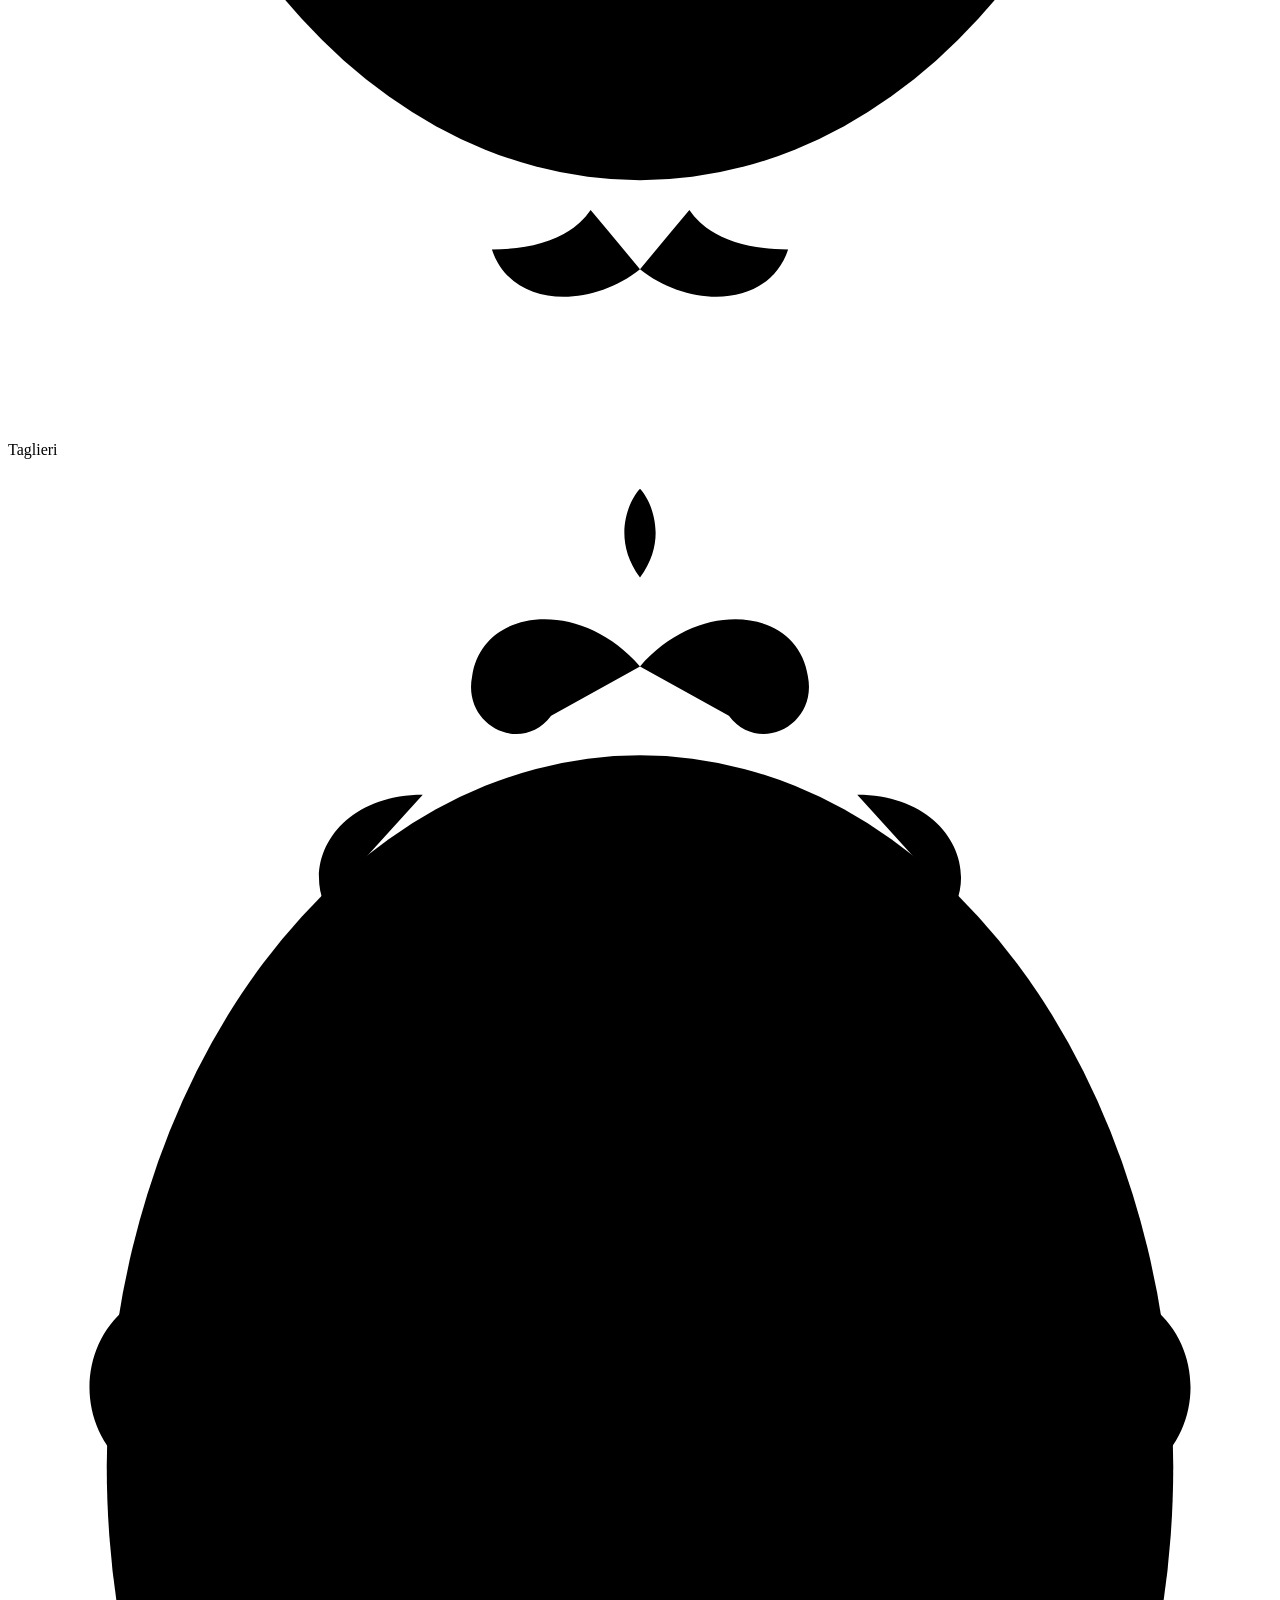
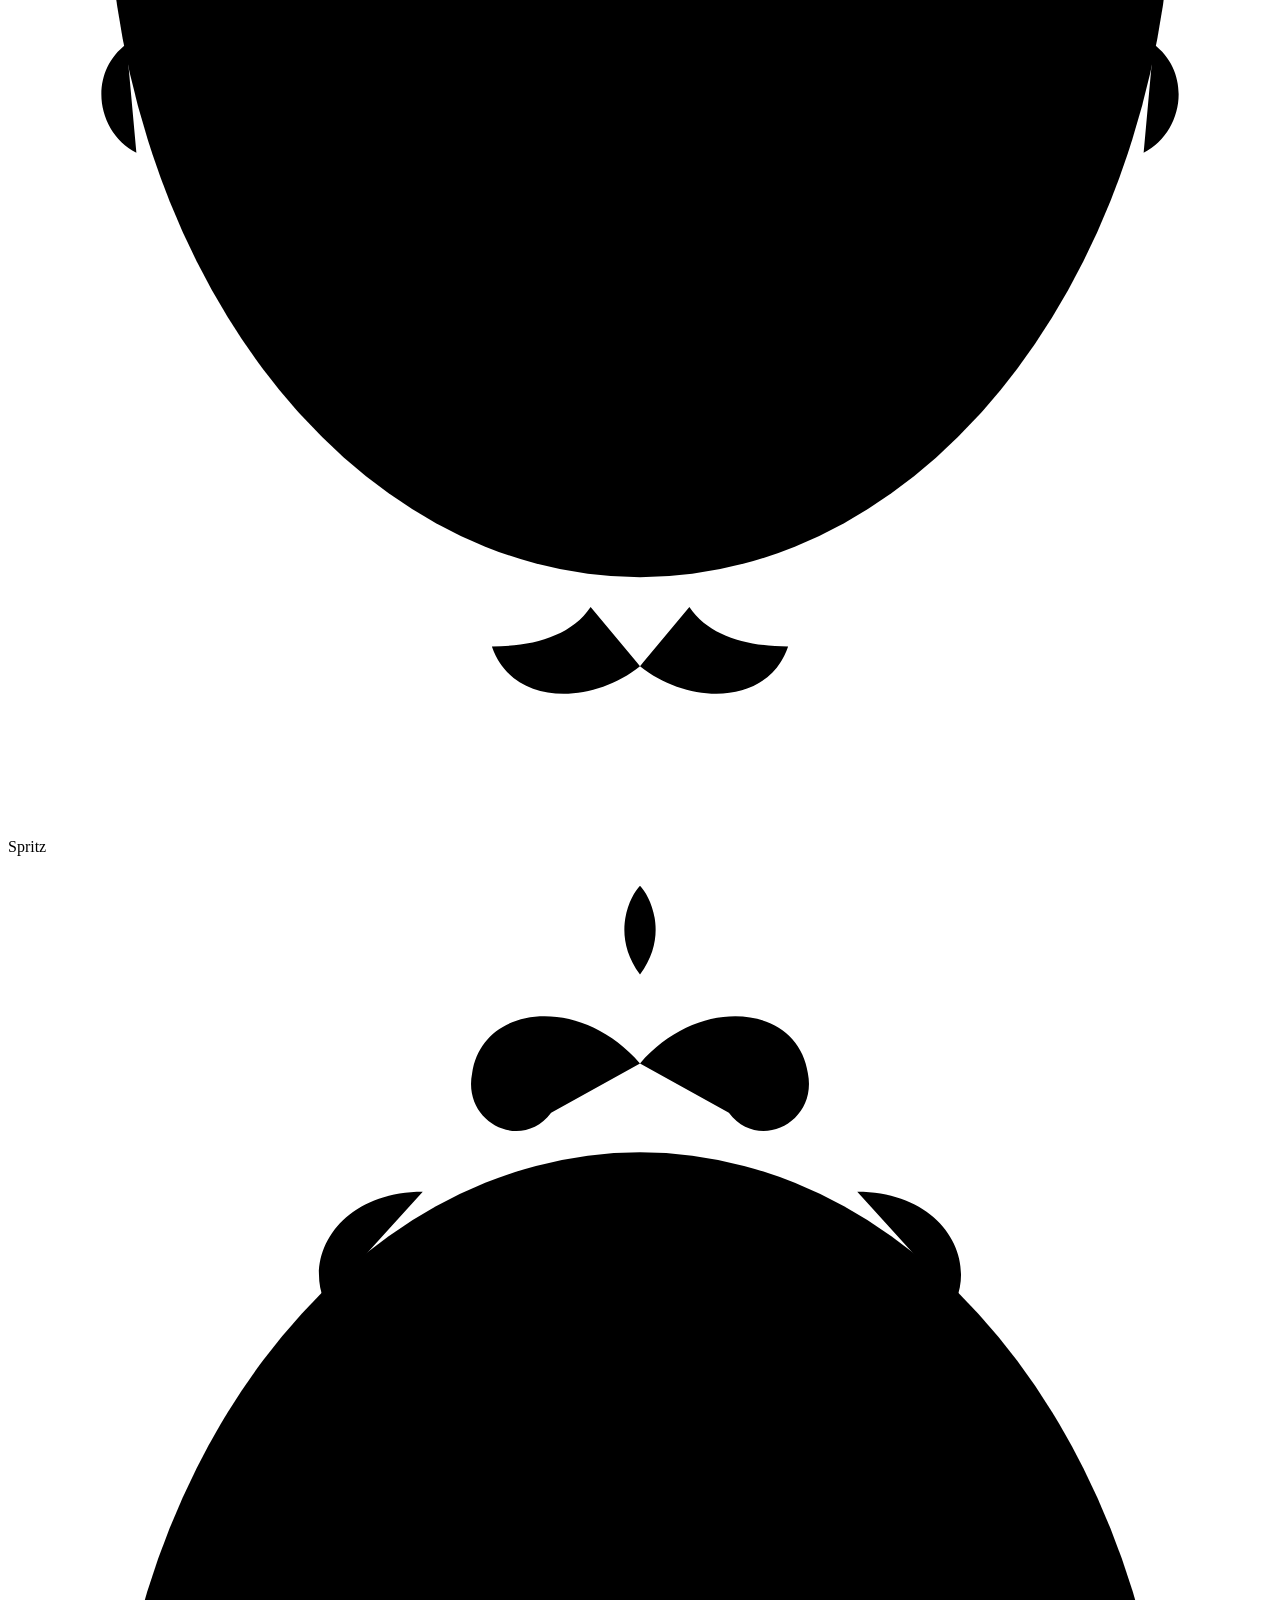
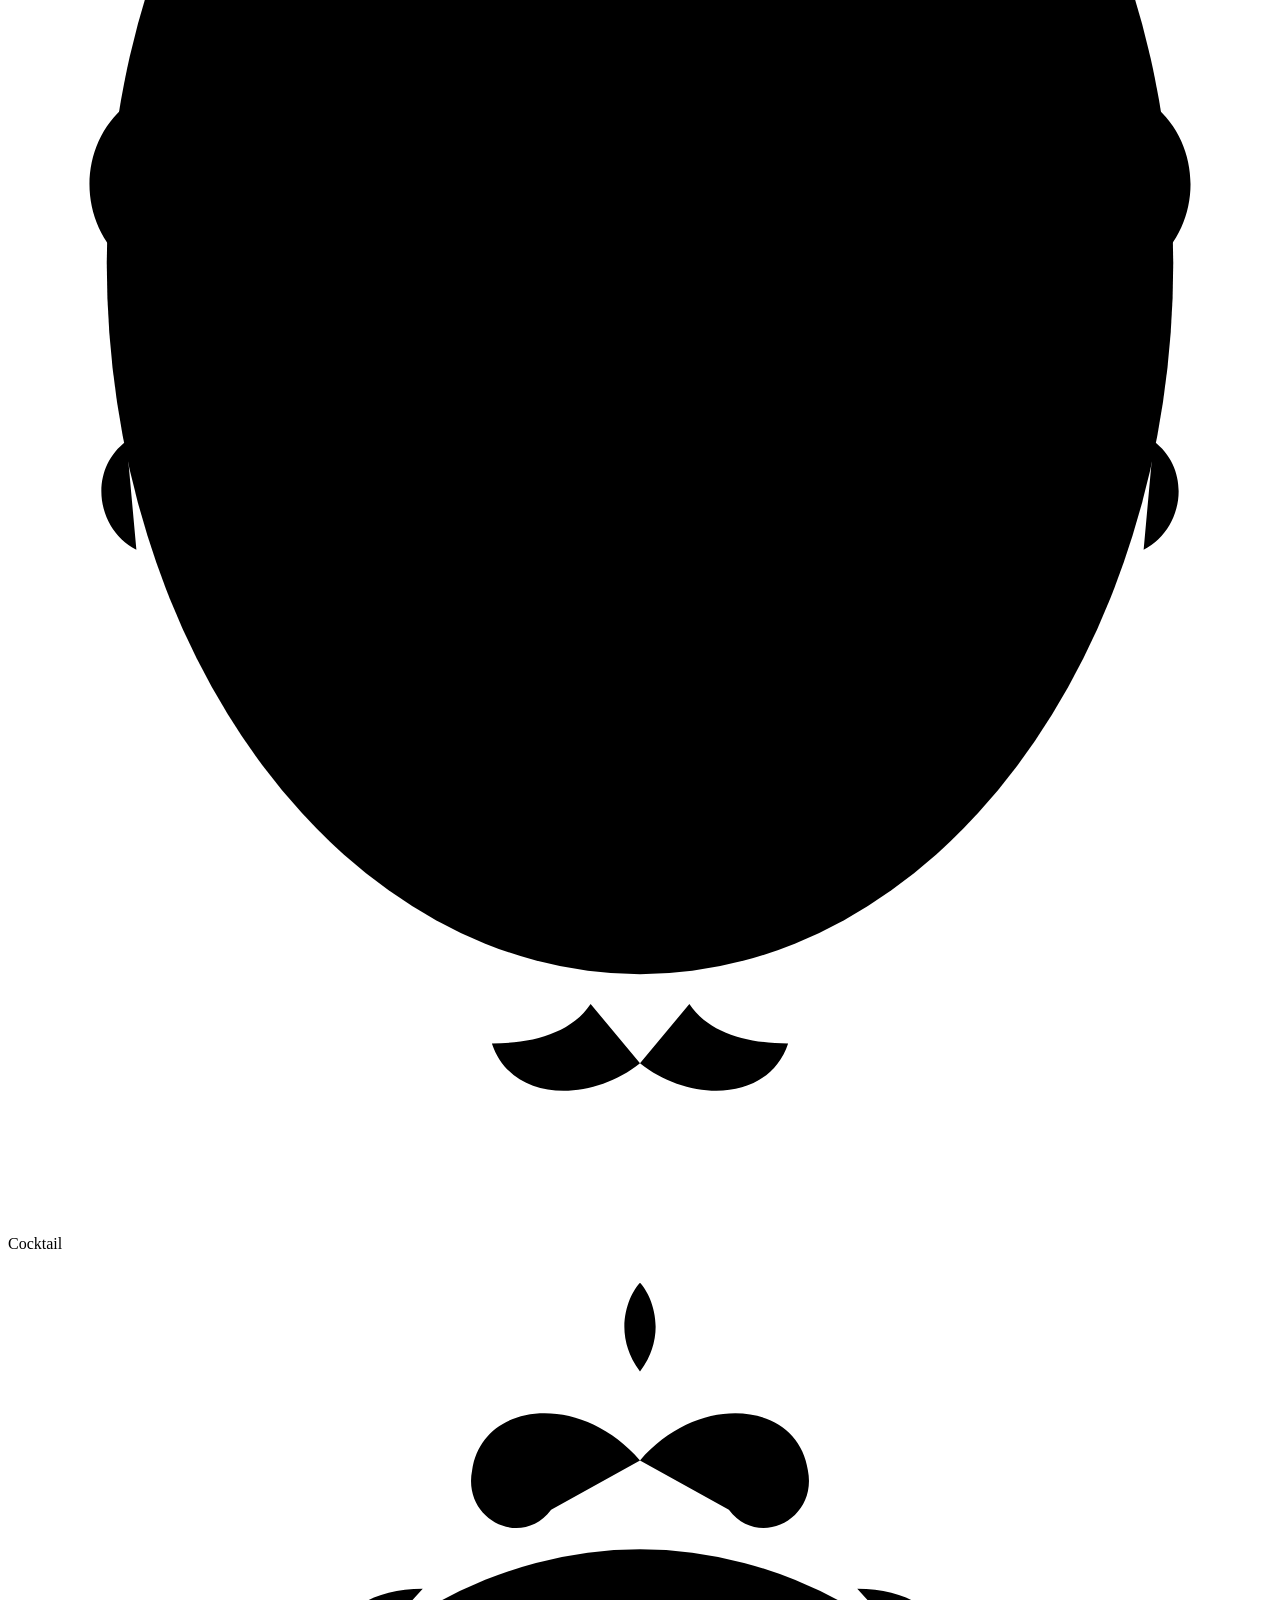
==== commit 59c1d9f9: "Aperitivo stagionale: via elenco piatti e foto tagliere, card menu completo Co-Authored-By: Claude O" ====
--- a/public/index.html
+++ b/public/index.html
@@ -4,7 +4,7 @@
   <meta charset="utf-8">
   <meta name="viewport" content="width=device-width, initial-scale=1, viewport-fit=cover">
   <title>Bar degli Specchi — Bar e aperitivo a Frascati dal 1912</title>
-  <meta name="description" content="Bar degli Specchi, dal 1912 in via Cesare Battisti 3 a Frascati. Dal caffè del mattino all'aperitivo della sera: taglieri, pinsa gourmet e cocktail.">
+  <meta name="description" content="Bar degli Specchi, dal 1912 in via Cesare Battisti 3 a Frascati. Dal caffè del mattino all'aperitivo della sera: spritz, cocktail e proposte di stagione.">
   <meta name="robots" content="noindex, nofollow">
   <link rel="canonical" href="https://bardeglispecchi3.yuvraj-chander.workers.dev/">
   <meta name="theme-color" content="#f3eee3">
@@ -24,9 +24,9 @@
   <link rel="manifest" href="/site.webmanifest">
   <link rel="preload" href="/assets/fonts/bricolage-grotesque-latin-700-normal.woff2" as="font" type="font/woff2" crossorigin>
   <link rel="preload" href="/assets/fonts/caveat-latin-600-normal.woff2" as="font" type="font/woff2" crossorigin>
-  <link rel="stylesheet" href="/assets/css/style.css?v=2">
+  <link rel="stylesheet" href="/assets/css/style.css?v=4">
   <link rel="stylesheet" href="/assets/css/cookie-consent.css?v=1">
-  <script src="/assets/js/main.js?v=2" defer></script>
+  <script src="/assets/js/main.js?v=3" defer></script>
   <script src="/assets/js/cookie-consent.js?v=1" defer></script>
   <script type="application/ld+json">
   {
@@ -91,7 +91,7 @@
           </div>
         </div>
         <div class="hero__media" data-in>
-          <figure class="pcard pcard--a"><img src="/assets/img/tagliere-salumi-736.webp" srcset="/assets/img/tagliere-salumi-480.webp 480w, /assets/img/tagliere-salumi-736.webp 736w" sizes="(max-width: 860px) 80vw, 36vw" width="736" height="512" alt="Tagliere con cannoli di bresaola al pistacchio e salumi selezionati" fetchpriority="high"></figure>
+          <figure class="pcard pcard--a"><img src="/assets/img/aperitivo-crostini-736.webp" srcset="/assets/img/aperitivo-crostini-480.webp 480w, /assets/img/aperitivo-crostini-736.webp 736w" sizes="(max-width: 860px) 80vw, 36vw" width="736" height="512" alt="Crostini croccanti intinti nella crema dello chef, all'aperitivo" fetchpriority="high"></figure>
           <figure class="pcard pcard--b"><img src="/assets/img/pinsa-gourmet-480.webp" width="480" height="334" alt="Trancio di pinsa gourmet con crema di formaggio e glassa balsamica" decoding="async"></figure>
           <div class="badge" aria-hidden="true">
             <svg class="badge__ring" viewBox="0 0 200 200"><defs><path id="circ" d="M100,100 m-78,0 a78,78 0 1,1 156,0 a78,78 0 1,1 -156,0"/></defs><text><textPath href="#circ" startOffset="0">BAR DEGLI SPECCHI · DAL 1912 · FRASCATI · </textPath></text></svg>
@@ -113,7 +113,7 @@
 <ellipse class="fr fr-i" cx="200" cy="128" rx="47" ry="64"/>
 <path class="fr fr-orn" d="M200 47c-6-7-16-6-17 1-1 5 5 8 8 4M200 47c6-7 16-6 17 1 1 5-5 8-8 4M200 47v-9m0 0c-3-4-1-8 0-9 1 1 3 5 0 9M178 60c-8 0-12 6-10 11M222 60c8 0 12 6 10 11M148 112c-5 4-5 12 0 16M252 112c5 4 5 12 0 16M148 146c-4 3-3 9 1 11M252 146c4 3 3 9-1 11M200 209c-5 4-13 4-15-2 4 0 8-1 10-4M200 209c5 4 13 4 15-2-4 0-8-1-10-4M200 209v8"/><path class="mono" d="M187.1 102.2 187.8 101.4Q191.8 101.4 194.7 102.8Q197.7 104.2 199.3 106.7Q201 109.1 201 112.3Q201 115.7 199.2 118.4Q197.5 121.1 194.4 122.7Q191.4 124.3 187.6 124.3Q185.7 124.3 183.1 124.1Q180.4 123.9 178.3 123.9Q176.1 123.9 174.1 123.9Q172.1 124 170.5 124Q170.3 124 170.3 123.6Q170.3 123.2 170.5 123.2Q172.6 123.2 173.8 122.9Q174.9 122.6 175.3 121.6Q175.8 120.7 175.8 118.8V89.2Q175.8 87.3 175.4 86.4Q175 85.5 173.9 85.1Q172.8 84.8 170.6 84.8Q170.4 84.8 170.4 84.4Q170.4 84 170.6 84Q172.2 84 174.1 84.1Q176.1 84.2 178.3 84.2Q180 84.2 182.1 84Q184.2 83.8 185.9 83.8Q189.7 83.8 192.2 84.9Q194.6 85.9 195.9 87.8Q197.1 89.7 197.1 92.2Q197.1 95.8 194.4 98.5Q191.7 101.2 187.1 102.2ZM184.7 84.9Q183.2 84.9 182.4 85.2Q181.5 85.5 181.2 86.4Q180.8 87.3 180.8 89.3V101.9L178.7 101.3Q180.8 101.5 182.1 101.5Q183.4 101.5 183.6 101.5Q188.1 101.5 190.1 99Q192.1 96.4 192.1 92.7Q192.1 90.4 191.3 88.6Q190.5 86.9 188.9 85.9Q187.3 84.9 184.7 84.9ZM186.6 123Q191.2 123 193.4 120.6Q195.5 118.2 195.5 113.8Q195.5 109.1 192.9 106Q190.3 103 185.2 103Q184 102.9 182.3 103Q180.6 103.1 178.9 103.3L180.8 102.6V118.8Q180.8 120.3 181.2 121.2Q181.6 122.1 182.9 122.6Q184.1 123 186.6 123Z"/><path class="mono" d="M204.9 119.2Q204.9 121.7 206.2 123.6Q207.4 125.4 209.5 126.9Q211.5 128.3 213.8 129.7Q216.2 131.1 218.4 132.7Q220.6 134.3 222.1 136.5Q223.5 138.6 223.5 141.7Q223.5 144.8 221.9 147.3Q220.2 149.8 217.3 151.3Q214.3 152.8 210.1 152.8Q208.5 152.8 206.8 152.5Q205.1 152.2 203.5 151.7Q202 151.2 200.7 150.4Q200.5 150.2 200.3 150Q200.2 149.7 200.2 149.2L199.5 140Q199.4 139.7 199.8 139.7Q200.2 139.6 200.2 139.9Q200.8 141.9 201.8 143.9Q202.7 146 204.1 147.7Q205.4 149.4 207.3 150.5Q209.2 151.6 211.7 151.6Q213.4 151.6 215 150.9Q216.7 150.3 217.7 148.8Q218.7 147.3 218.7 144.6Q218.7 141.5 217.4 139.4Q216 137.3 213.9 135.7Q211.8 134.2 209.4 132.8Q207.2 131.4 205.1 129.9Q203 128.3 201.8 126.3Q200.5 124.3 200.5 121.4Q200.5 118 202.3 115.7Q204.1 113.5 207 112.4Q209.8 111.3 212.8 111.3Q214.8 111.3 216.9 111.7Q218.9 112.1 220.6 112.8Q221.1 113 221.3 113.3Q221.5 113.6 221.5 113.9L221.8 121.9Q221.8 122.1 221.5 122.2Q221.2 122.2 221.1 122Q220.9 120.9 220.2 119.3Q219.6 117.6 218.5 116.1Q217.4 114.5 215.7 113.4Q214 112.4 211.6 112.4Q209.4 112.4 207.9 113.3Q206.4 114.2 205.7 115.7Q204.9 117.2 204.9 119.2Z"/></svg></span><span class="band__item">Taglieri<svg class="mark band__mark" viewBox="136 26 128 200"><ellipse class="fr fr-o" cx="200" cy="128" rx="54" ry="72"/>
 <ellipse class="fr fr-i" cx="200" cy="128" rx="47" ry="64"/>
-<path class="fr fr-orn" d="M200 47c-6-7-16-6-17 1-1 5 5 8 8 4M200 47c6-7 16-6 17 1 1 5-5 8-8 4M200 47v-9m0 0c-3-4-1-8 0-9 1 1 3 5 0 9M178 60c-8 0-12 6-10 11M222 60c8 0 12 6 10 11M148 112c-5 4-5 12 0 16M252 112c5 4 5 12 0 16M148 146c-4 3-3 9 1 11M252 146c4 3 3 9-1 11M200 209c-5 4-13 4-15-2 4 0 8-1 10-4M200 209c5 4 13 4 15-2-4 0-8-1-10-4M200 209v8"/><path class="mono" d="M187.1 102.2 187.8 101.4Q191.8 101.4 194.7 102.8Q197.7 104.2 199.3 106.7Q201 109.1 201 112.3Q201 115.7 199.2 118.4Q197.5 121.1 194.4 122.7Q191.4 124.3 187.6 124.3Q185.7 124.3 183.1 124.1Q180.4 123.9 178.3 123.9Q176.1 123.9 174.1 123.9Q172.1 124 170.5 124Q170.3 124 170.3 123.6Q170.3 123.2 170.5 123.2Q172.6 123.2 173.8 122.9Q174.9 122.6 175.3 121.6Q175.8 120.7 175.8 118.8V89.2Q175.8 87.3 175.4 86.4Q175 85.5 173.9 85.1Q172.8 84.8 170.6 84.8Q170.4 84.8 170.4 84.4Q170.4 84 170.6 84Q172.2 84 174.1 84.1Q176.1 84.2 178.3 84.2Q180 84.2 182.1 84Q184.2 83.8 185.9 83.8Q189.7 83.8 192.2 84.9Q194.6 85.9 195.9 87.8Q197.1 89.7 197.1 92.2Q197.1 95.8 194.4 98.5Q191.7 101.2 187.1 102.2ZM184.7 84.9Q183.2 84.9 182.4 85.2Q181.5 85.5 181.2 86.4Q180.8 87.3 180.8 89.3V101.9L178.7 101.3Q180.8 101.5 182.1 101.5Q183.4 101.5 183.6 101.5Q188.1 101.5 190.1 99Q192.1 96.4 192.1 92.7Q192.1 90.4 191.3 88.6Q190.5 86.9 188.9 85.9Q187.3 84.9 184.7 84.9ZM186.6 123Q191.2 123 193.4 120.6Q195.5 118.2 195.5 113.8Q195.5 109.1 192.9 106Q190.3 103 185.2 103Q184 102.9 182.3 103Q180.6 103.1 178.9 103.3L180.8 102.6V118.8Q180.8 120.3 181.2 121.2Q181.6 122.1 182.9 122.6Q184.1 123 186.6 123Z"/><path class="mono" d="M204.9 119.2Q204.9 121.7 206.2 123.6Q207.4 125.4 209.5 126.9Q211.5 128.3 213.8 129.7Q216.2 131.1 218.4 132.7Q220.6 134.3 222.1 136.5Q223.5 138.6 223.5 141.7Q223.5 144.8 221.9 147.3Q220.2 149.8 217.3 151.3Q214.3 152.8 210.1 152.8Q208.5 152.8 206.8 152.5Q205.1 152.2 203.5 151.7Q202 151.2 200.7 150.4Q200.5 150.2 200.3 150Q200.2 149.7 200.2 149.2L199.5 140Q199.4 139.7 199.8 139.7Q200.2 139.6 200.2 139.9Q200.8 141.9 201.8 143.9Q202.7 146 204.1 147.7Q205.4 149.4 207.3 150.5Q209.2 151.6 211.7 151.6Q213.4 151.6 215 150.9Q216.7 150.3 217.7 148.8Q218.7 147.3 218.7 144.6Q218.7 141.5 217.4 139.4Q216 137.3 213.9 135.7Q211.8 134.2 209.4 132.8Q207.2 131.4 205.1 129.9Q203 128.3 201.8 126.3Q200.5 124.3 200.5 121.4Q200.5 118 202.3 115.7Q204.1 113.5 207 112.4Q209.8 111.3 212.8 111.3Q214.8 111.3 216.9 111.7Q218.9 112.1 220.6 112.8Q221.1 113 221.3 113.3Q221.5 113.6 221.5 113.9L221.8 121.9Q221.8 122.1 221.5 122.2Q221.2 122.2 221.1 122Q220.9 120.9 220.2 119.3Q219.6 117.6 218.5 116.1Q217.4 114.5 215.7 113.4Q214 112.4 211.6 112.4Q209.4 112.4 207.9 113.3Q206.4 114.2 205.7 115.7Q204.9 117.2 204.9 119.2Z"/></svg></span><span class="band__item">Pinsa gourmet<svg class="mark band__mark" viewBox="136 26 128 200"><ellipse class="fr fr-o" cx="200" cy="128" rx="54" ry="72"/>
+<path class="fr fr-orn" d="M200 47c-6-7-16-6-17 1-1 5 5 8 8 4M200 47c6-7 16-6 17 1 1 5-5 8-8 4M200 47v-9m0 0c-3-4-1-8 0-9 1 1 3 5 0 9M178 60c-8 0-12 6-10 11M222 60c8 0 12 6 10 11M148 112c-5 4-5 12 0 16M252 112c5 4 5 12 0 16M148 146c-4 3-3 9 1 11M252 146c4 3 3 9-1 11M200 209c-5 4-13 4-15-2 4 0 8-1 10-4M200 209c5 4 13 4 15-2-4 0-8-1-10-4M200 209v8"/><path class="mono" d="M187.1 102.2 187.8 101.4Q191.8 101.4 194.7 102.8Q197.7 104.2 199.3 106.7Q201 109.1 201 112.3Q201 115.7 199.2 118.4Q197.5 121.1 194.4 122.7Q191.4 124.3 187.6 124.3Q185.7 124.3 183.1 124.1Q180.4 123.9 178.3 123.9Q176.1 123.9 174.1 123.9Q172.1 124 170.5 124Q170.3 124 170.3 123.6Q170.3 123.2 170.5 123.2Q172.6 123.2 173.8 122.9Q174.9 122.6 175.3 121.6Q175.8 120.7 175.8 118.8V89.2Q175.8 87.3 175.4 86.4Q175 85.5 173.9 85.1Q172.8 84.8 170.6 84.8Q170.4 84.8 170.4 84.4Q170.4 84 170.6 84Q172.2 84 174.1 84.1Q176.1 84.2 178.3 84.2Q180 84.2 182.1 84Q184.2 83.8 185.9 83.8Q189.7 83.8 192.2 84.9Q194.6 85.9 195.9 87.8Q197.1 89.7 197.1 92.2Q197.1 95.8 194.4 98.5Q191.7 101.2 187.1 102.2ZM184.7 84.9Q183.2 84.9 182.4 85.2Q181.5 85.5 181.2 86.4Q180.8 87.3 180.8 89.3V101.9L178.7 101.3Q180.8 101.5 182.1 101.5Q183.4 101.5 183.6 101.5Q188.1 101.5 190.1 99Q192.1 96.4 192.1 92.7Q192.1 90.4 191.3 88.6Q190.5 86.9 188.9 85.9Q187.3 84.9 184.7 84.9ZM186.6 123Q191.2 123 193.4 120.6Q195.5 118.2 195.5 113.8Q195.5 109.1 192.9 106Q190.3 103 185.2 103Q184 102.9 182.3 103Q180.6 103.1 178.9 103.3L180.8 102.6V118.8Q180.8 120.3 181.2 121.2Q181.6 122.1 182.9 122.6Q184.1 123 186.6 123Z"/><path class="mono" d="M204.9 119.2Q204.9 121.7 206.2 123.6Q207.4 125.4 209.5 126.9Q211.5 128.3 213.8 129.7Q216.2 131.1 218.4 132.7Q220.6 134.3 222.1 136.5Q223.5 138.6 223.5 141.7Q223.5 144.8 221.9 147.3Q220.2 149.8 217.3 151.3Q214.3 152.8 210.1 152.8Q208.5 152.8 206.8 152.5Q205.1 152.2 203.5 151.7Q202 151.2 200.7 150.4Q200.5 150.2 200.3 150Q200.2 149.7 200.2 149.2L199.5 140Q199.4 139.7 199.8 139.7Q200.2 139.6 200.2 139.9Q200.8 141.9 201.8 143.9Q202.7 146 204.1 147.7Q205.4 149.4 207.3 150.5Q209.2 151.6 211.7 151.6Q213.4 151.6 215 150.9Q216.7 150.3 217.7 148.8Q218.7 147.3 218.7 144.6Q218.7 141.5 217.4 139.4Q216 137.3 213.9 135.7Q211.8 134.2 209.4 132.8Q207.2 131.4 205.1 129.9Q203 128.3 201.8 126.3Q200.5 124.3 200.5 121.4Q200.5 118 202.3 115.7Q204.1 113.5 207 112.4Q209.8 111.3 212.8 111.3Q214.8 111.3 216.9 111.7Q218.9 112.1 220.6 112.8Q221.1 113 221.3 113.3Q221.5 113.6 221.5 113.9L221.8 121.9Q221.8 122.1 221.5 122.2Q221.2 122.2 221.1 122Q220.9 120.9 220.2 119.3Q219.6 117.6 218.5 116.1Q217.4 114.5 215.7 113.4Q214 112.4 211.6 112.4Q209.4 112.4 207.9 113.3Q206.4 114.2 205.7 115.7Q204.9 117.2 204.9 119.2Z"/></svg></span><span class="band__item">Spritz<svg class="mark band__mark" viewBox="136 26 128 200"><ellipse class="fr fr-o" cx="200" cy="128" rx="54" ry="72"/>
 <ellipse class="fr fr-i" cx="200" cy="128" rx="47" ry="64"/>
 <path class="fr fr-orn" d="M200 47c-6-7-16-6-17 1-1 5 5 8 8 4M200 47c6-7 16-6 17 1 1 5-5 8-8 4M200 47v-9m0 0c-3-4-1-8 0-9 1 1 3 5 0 9M178 60c-8 0-12 6-10 11M222 60c8 0 12 6 10 11M148 112c-5 4-5 12 0 16M252 112c5 4 5 12 0 16M148 146c-4 3-3 9 1 11M252 146c4 3 3 9-1 11M200 209c-5 4-13 4-15-2 4 0 8-1 10-4M200 209c5 4 13 4 15-2-4 0-8-1-10-4M200 209v8"/><path class="mono" d="M187.1 102.2 187.8 101.4Q191.8 101.4 194.7 102.8Q197.7 104.2 199.3 106.7Q201 109.1 201 112.3Q201 115.7 199.2 118.4Q197.5 121.1 194.4 122.7Q191.4 124.3 187.6 124.3Q185.7 124.3 183.1 124.1Q180.4 123.9 178.3 123.9Q176.1 123.9 174.1 123.9Q172.1 124 170.5 124Q170.3 124 170.3 123.6Q170.3 123.2 170.5 123.2Q172.6 123.2 173.8 122.9Q174.9 122.6 175.3 121.6Q175.8 120.7 175.8 118.8V89.2Q175.8 87.3 175.4 86.4Q175 85.5 173.9 85.1Q172.8 84.8 170.6 84.8Q170.4 84.8 170.4 84.4Q170.4 84 170.6 84Q172.2 84 174.1 84.1Q176.1 84.2 178.3 84.2Q180 84.2 182.1 84Q184.2 83.8 185.9 83.8Q189.7 83.8 192.2 84.9Q194.6 85.9 195.9 87.8Q197.1 89.7 197.1 92.2Q197.1 95.8 194.4 98.5Q191.7 101.2 187.1 102.2ZM184.7 84.9Q183.2 84.9 182.4 85.2Q181.5 85.5 181.2 86.4Q180.8 87.3 180.8 89.3V101.9L178.7 101.3Q180.8 101.5 182.1 101.5Q183.4 101.5 183.6 101.5Q188.1 101.5 190.1 99Q192.1 96.4 192.1 92.7Q192.1 90.4 191.3 88.6Q190.5 86.9 188.9 85.9Q187.3 84.9 184.7 84.9ZM186.6 123Q191.2 123 193.4 120.6Q195.5 118.2 195.5 113.8Q195.5 109.1 192.9 106Q190.3 103 185.2 103Q184 102.9 182.3 103Q180.6 103.1 178.9 103.3L180.8 102.6V118.8Q180.8 120.3 181.2 121.2Q181.6 122.1 182.9 122.6Q184.1 123 186.6 123Z"/><path class="mono" d="M204.9 119.2Q204.9 121.7 206.2 123.6Q207.4 125.4 209.5 126.9Q211.5 128.3 213.8 129.7Q216.2 131.1 218.4 132.7Q220.6 134.3 222.1 136.5Q223.5 138.6 223.5 141.7Q223.5 144.8 221.9 147.3Q220.2 149.8 217.3 151.3Q214.3 152.8 210.1 152.8Q208.5 152.8 206.8 152.5Q205.1 152.2 203.5 151.7Q202 151.2 200.7 150.4Q200.5 150.2 200.3 150Q200.2 149.7 200.2 149.2L199.5 140Q199.4 139.7 199.8 139.7Q200.2 139.6 200.2 139.9Q200.8 141.9 201.8 143.9Q202.7 146 204.1 147.7Q205.4 149.4 207.3 150.5Q209.2 151.6 211.7 151.6Q213.4 151.6 215 150.9Q216.7 150.3 217.7 148.8Q218.7 147.3 218.7 144.6Q218.7 141.5 217.4 139.4Q216 137.3 213.9 135.7Q211.8 134.2 209.4 132.8Q207.2 131.4 205.1 129.9Q203 128.3 201.8 126.3Q200.5 124.3 200.5 121.4Q200.5 118 202.3 115.7Q204.1 113.5 207 112.4Q209.8 111.3 212.8 111.3Q214.8 111.3 216.9 111.7Q218.9 112.1 220.6 112.8Q221.1 113 221.3 113.3Q221.5 113.6 221.5 113.9L221.8 121.9Q221.8 122.1 221.5 122.2Q221.2 122.2 221.1 122Q220.9 120.9 220.2 119.3Q219.6 117.6 218.5 116.1Q217.4 114.5 215.7 113.4Q214 112.4 211.6 112.4Q209.4 112.4 207.9 113.3Q206.4 114.2 205.7 115.7Q204.9 117.2 204.9 119.2Z"/></svg></span><span class="band__item">Cocktail<svg class="mark band__mark" viewBox="136 26 128 200"><ellipse class="fr fr-o" cx="200" cy="128" rx="54" ry="72"/>
 <ellipse class="fr fr-i" cx="200" cy="128" rx="47" ry="64"/>
@@ -127,7 +127,7 @@
 <ellipse class="fr fr-i" cx="200" cy="128" rx="47" ry="64"/>
 <path class="fr fr-orn" d="M200 47c-6-7-16-6-17 1-1 5 5 8 8 4M200 47c6-7 16-6 17 1 1 5-5 8-8 4M200 47v-9m0 0c-3-4-1-8 0-9 1 1 3 5 0 9M178 60c-8 0-12 6-10 11M222 60c8 0 12 6 10 11M148 112c-5 4-5 12 0 16M252 112c5 4 5 12 0 16M148 146c-4 3-3 9 1 11M252 146c4 3 3 9-1 11M200 209c-5 4-13 4-15-2 4 0 8-1 10-4M200 209c5 4 13 4 15-2-4 0-8-1-10-4M200 209v8"/><path class="mono" d="M187.1 102.2 187.8 101.4Q191.8 101.4 194.7 102.8Q197.7 104.2 199.3 106.7Q201 109.1 201 112.3Q201 115.7 199.2 118.4Q197.5 121.1 194.4 122.7Q191.4 124.3 187.6 124.3Q185.7 124.3 183.1 124.1Q180.4 123.9 178.3 123.9Q176.1 123.9 174.1 123.9Q172.1 124 170.5 124Q170.3 124 170.3 123.6Q170.3 123.2 170.5 123.2Q172.6 123.2 173.8 122.9Q174.9 122.6 175.3 121.6Q175.8 120.7 175.8 118.8V89.2Q175.8 87.3 175.4 86.4Q175 85.5 173.9 85.1Q172.8 84.8 170.6 84.8Q170.4 84.8 170.4 84.4Q170.4 84 170.6 84Q172.2 84 174.1 84.1Q176.1 84.2 178.3 84.2Q180 84.2 182.1 84Q184.2 83.8 185.9 83.8Q189.7 83.8 192.2 84.9Q194.6 85.9 195.9 87.8Q197.1 89.7 197.1 92.2Q197.1 95.8 194.4 98.5Q191.7 101.2 187.1 102.2ZM184.7 84.9Q183.2 84.9 182.4 85.2Q181.5 85.5 181.2 86.4Q180.8 87.3 180.8 89.3V101.9L178.7 101.3Q180.8 101.5 182.1 101.5Q183.4 101.5 183.6 101.5Q188.1 101.5 190.1 99Q192.1 96.4 192.1 92.7Q192.1 90.4 191.3 88.6Q190.5 86.9 188.9 85.9Q187.3 84.9 184.7 84.9ZM186.6 123Q191.2 123 193.4 120.6Q195.5 118.2 195.5 113.8Q195.5 109.1 192.9 106Q190.3 103 185.2 103Q184 102.9 182.3 103Q180.6 103.1 178.9 103.3L180.8 102.6V118.8Q180.8 120.3 181.2 121.2Q181.6 122.1 182.9 122.6Q184.1 123 186.6 123Z"/><path class="mono" d="M204.9 119.2Q204.9 121.7 206.2 123.6Q207.4 125.4 209.5 126.9Q211.5 128.3 213.8 129.7Q216.2 131.1 218.4 132.7Q220.6 134.3 222.1 136.5Q223.5 138.6 223.5 141.7Q223.5 144.8 221.9 147.3Q220.2 149.8 217.3 151.3Q214.3 152.8 210.1 152.8Q208.5 152.8 206.8 152.5Q205.1 152.2 203.5 151.7Q202 151.2 200.7 150.4Q200.5 150.2 200.3 150Q200.2 149.7 200.2 149.2L199.5 140Q199.4 139.7 199.8 139.7Q200.2 139.6 200.2 139.9Q200.8 141.9 201.8 143.9Q202.7 146 204.1 147.7Q205.4 149.4 207.3 150.5Q209.2 151.6 211.7 151.6Q213.4 151.6 215 150.9Q216.7 150.3 217.7 148.8Q218.7 147.3 218.7 144.6Q218.7 141.5 217.4 139.4Q216 137.3 213.9 135.7Q211.8 134.2 209.4 132.8Q207.2 131.4 205.1 129.9Q203 128.3 201.8 126.3Q200.5 124.3 200.5 121.4Q200.5 118 202.3 115.7Q204.1 113.5 207 112.4Q209.8 111.3 212.8 111.3Q214.8 111.3 216.9 111.7Q218.9 112.1 220.6 112.8Q221.1 113 221.3 113.3Q221.5 113.6 221.5 113.9L221.8 121.9Q221.8 122.1 221.5 122.2Q221.2 122.2 221.1 122Q220.9 120.9 220.2 119.3Q219.6 117.6 218.5 116.1Q217.4 114.5 215.7 113.4Q214 112.4 211.6 112.4Q209.4 112.4 207.9 113.3Q206.4 114.2 205.7 115.7Q204.9 117.2 204.9 119.2Z"/></svg></span><span class="band__item">Taglieri<svg class="mark band__mark" viewBox="136 26 128 200"><ellipse class="fr fr-o" cx="200" cy="128" rx="54" ry="72"/>
 <ellipse class="fr fr-i" cx="200" cy="128" rx="47" ry="64"/>
-<path class="fr fr-orn" d="M200 47c-6-7-16-6-17 1-1 5 5 8 8 4M200 47c6-7 16-6 17 1 1 5-5 8-8 4M200 47v-9m0 0c-3-4-1-8 0-9 1 1 3 5 0 9M178 60c-8 0-12 6-10 11M222 60c8 0 12 6 10 11M148 112c-5 4-5 12 0 16M252 112c5 4 5 12 0 16M148 146c-4 3-3 9 1 11M252 146c4 3 3 9-1 11M200 209c-5 4-13 4-15-2 4 0 8-1 10-4M200 209c5 4 13 4 15-2-4 0-8-1-10-4M200 209v8"/><path class="mono" d="M187.1 102.2 187.8 101.4Q191.8 101.4 194.7 102.8Q197.7 104.2 199.3 106.7Q201 109.1 201 112.3Q201 115.7 199.2 118.4Q197.5 121.1 194.4 122.7Q191.4 124.3 187.6 124.3Q185.7 124.3 183.1 124.1Q180.4 123.9 178.3 123.9Q176.1 123.9 174.1 123.9Q172.1 124 170.5 124Q170.3 124 170.3 123.6Q170.3 123.2 170.5 123.2Q172.6 123.2 173.8 122.9Q174.9 122.6 175.3 121.6Q175.8 120.7 175.8 118.8V89.2Q175.8 87.3 175.4 86.4Q175 85.5 173.9 85.1Q172.8 84.8 170.6 84.8Q170.4 84.8 170.4 84.4Q170.4 84 170.6 84Q172.2 84 174.1 84.1Q176.1 84.2 178.3 84.2Q180 84.2 182.1 84Q184.2 83.8 185.9 83.8Q189.7 83.8 192.2 84.9Q194.6 85.9 195.9 87.8Q197.1 89.7 197.1 92.2Q197.1 95.8 194.4 98.5Q191.7 101.2 187.1 102.2ZM184.7 84.9Q183.2 84.9 182.4 85.2Q181.5 85.5 181.2 86.4Q180.8 87.3 180.8 89.3V101.9L178.7 101.3Q180.8 101.5 182.1 101.5Q183.4 101.5 183.6 101.5Q188.1 101.5 190.1 99Q192.1 96.4 192.1 92.7Q192.1 90.4 191.3 88.6Q190.5 86.9 188.9 85.9Q187.3 84.9 184.7 84.9ZM186.6 123Q191.2 123 193.4 120.6Q195.5 118.2 195.5 113.8Q195.5 109.1 192.9 106Q190.3 103 185.2 103Q184 102.9 182.3 103Q180.6 103.1 178.9 103.3L180.8 102.6V118.8Q180.8 120.3 181.2 121.2Q181.6 122.1 182.9 122.6Q184.1 123 186.6 123Z"/><path class="mono" d="M204.9 119.2Q204.9 121.7 206.2 123.6Q207.4 125.4 209.5 126.9Q211.5 128.3 213.8 129.7Q216.2 131.1 218.4 132.7Q220.6 134.3 222.1 136.5Q223.5 138.6 223.5 141.7Q223.5 144.8 221.9 147.3Q220.2 149.8 217.3 151.3Q214.3 152.8 210.1 152.8Q208.5 152.8 206.8 152.5Q205.1 152.2 203.5 151.7Q202 151.2 200.7 150.4Q200.5 150.2 200.3 150Q200.2 149.7 200.2 149.2L199.5 140Q199.4 139.7 199.8 139.7Q200.2 139.6 200.2 139.9Q200.8 141.9 201.8 143.9Q202.7 146 204.1 147.7Q205.4 149.4 207.3 150.5Q209.2 151.6 211.7 151.6Q213.4 151.6 215 150.9Q216.7 150.3 217.7 148.8Q218.7 147.3 218.7 144.6Q218.7 141.5 217.4 139.4Q216 137.3 213.9 135.7Q211.8 134.2 209.4 132.8Q207.2 131.4 205.1 129.9Q203 128.3 201.8 126.3Q200.5 124.3 200.5 121.4Q200.5 118 202.3 115.7Q204.1 113.5 207 112.4Q209.8 111.3 212.8 111.3Q214.8 111.3 216.9 111.7Q218.9 112.1 220.6 112.8Q221.1 113 221.3 113.3Q221.5 113.6 221.5 113.9L221.8 121.9Q221.8 122.1 221.5 122.2Q221.2 122.2 221.1 122Q220.9 120.9 220.2 119.3Q219.6 117.6 218.5 116.1Q217.4 114.5 215.7 113.4Q214 112.4 211.6 112.4Q209.4 112.4 207.9 113.3Q206.4 114.2 205.7 115.7Q204.9 117.2 204.9 119.2Z"/></svg></span><span class="band__item">Pinsa gourmet<svg class="mark band__mark" viewBox="136 26 128 200"><ellipse class="fr fr-o" cx="200" cy="128" rx="54" ry="72"/>
+<path class="fr fr-orn" d="M200 47c-6-7-16-6-17 1-1 5 5 8 8 4M200 47c6-7 16-6 17 1 1 5-5 8-8 4M200 47v-9m0 0c-3-4-1-8 0-9 1 1 3 5 0 9M178 60c-8 0-12 6-10 11M222 60c8 0 12 6 10 11M148 112c-5 4-5 12 0 16M252 112c5 4 5 12 0 16M148 146c-4 3-3 9 1 11M252 146c4 3 3 9-1 11M200 209c-5 4-13 4-15-2 4 0 8-1 10-4M200 209c5 4 13 4 15-2-4 0-8-1-10-4M200 209v8"/><path class="mono" d="M187.1 102.2 187.8 101.4Q191.8 101.4 194.7 102.8Q197.7 104.2 199.3 106.7Q201 109.1 201 112.3Q201 115.7 199.2 118.4Q197.5 121.1 194.4 122.7Q191.4 124.3 187.6 124.3Q185.7 124.3 183.1 124.1Q180.4 123.9 178.3 123.9Q176.1 123.9 174.1 123.9Q172.1 124 170.5 124Q170.3 124 170.3 123.6Q170.3 123.2 170.5 123.2Q172.6 123.2 173.8 122.9Q174.9 122.6 175.3 121.6Q175.8 120.7 175.8 118.8V89.2Q175.8 87.3 175.4 86.4Q175 85.5 173.9 85.1Q172.8 84.8 170.6 84.8Q170.4 84.8 170.4 84.4Q170.4 84 170.6 84Q172.2 84 174.1 84.1Q176.1 84.2 178.3 84.2Q180 84.2 182.1 84Q184.2 83.8 185.9 83.8Q189.7 83.8 192.2 84.9Q194.6 85.9 195.9 87.8Q197.1 89.7 197.1 92.2Q197.1 95.8 194.4 98.5Q191.7 101.2 187.1 102.2ZM184.7 84.9Q183.2 84.9 182.4 85.2Q181.5 85.5 181.2 86.4Q180.8 87.3 180.8 89.3V101.9L178.7 101.3Q180.8 101.5 182.1 101.5Q183.4 101.5 183.6 101.5Q188.1 101.5 190.1 99Q192.1 96.4 192.1 92.7Q192.1 90.4 191.3 88.6Q190.5 86.9 188.9 85.9Q187.3 84.9 184.7 84.9ZM186.6 123Q191.2 123 193.4 120.6Q195.5 118.2 195.5 113.8Q195.5 109.1 192.9 106Q190.3 103 185.2 103Q184 102.9 182.3 103Q180.6 103.1 178.9 103.3L180.8 102.6V118.8Q180.8 120.3 181.2 121.2Q181.6 122.1 182.9 122.6Q184.1 123 186.6 123Z"/><path class="mono" d="M204.9 119.2Q204.9 121.7 206.2 123.6Q207.4 125.4 209.5 126.9Q211.5 128.3 213.8 129.7Q216.2 131.1 218.4 132.7Q220.6 134.3 222.1 136.5Q223.5 138.6 223.5 141.7Q223.5 144.8 221.9 147.3Q220.2 149.8 217.3 151.3Q214.3 152.8 210.1 152.8Q208.5 152.8 206.8 152.5Q205.1 152.2 203.5 151.7Q202 151.2 200.7 150.4Q200.5 150.2 200.3 150Q200.2 149.7 200.2 149.2L199.5 140Q199.4 139.7 199.8 139.7Q200.2 139.6 200.2 139.9Q200.8 141.9 201.8 143.9Q202.7 146 204.1 147.7Q205.4 149.4 207.3 150.5Q209.2 151.6 211.7 151.6Q213.4 151.6 215 150.9Q216.7 150.3 217.7 148.8Q218.7 147.3 218.7 144.6Q218.7 141.5 217.4 139.4Q216 137.3 213.9 135.7Q211.8 134.2 209.4 132.8Q207.2 131.4 205.1 129.9Q203 128.3 201.8 126.3Q200.5 124.3 200.5 121.4Q200.5 118 202.3 115.7Q204.1 113.5 207 112.4Q209.8 111.3 212.8 111.3Q214.8 111.3 216.9 111.7Q218.9 112.1 220.6 112.8Q221.1 113 221.3 113.3Q221.5 113.6 221.5 113.9L221.8 121.9Q221.8 122.1 221.5 122.2Q221.2 122.2 221.1 122Q220.9 120.9 220.2 119.3Q219.6 117.6 218.5 116.1Q217.4 114.5 215.7 113.4Q214 112.4 211.6 112.4Q209.4 112.4 207.9 113.3Q206.4 114.2 205.7 115.7Q204.9 117.2 204.9 119.2Z"/></svg></span><span class="band__item">Spritz<svg class="mark band__mark" viewBox="136 26 128 200"><ellipse class="fr fr-o" cx="200" cy="128" rx="54" ry="72"/>
 <ellipse class="fr fr-i" cx="200" cy="128" rx="47" ry="64"/>
 <path class="fr fr-orn" d="M200 47c-6-7-16-6-17 1-1 5 5 8 8 4M200 47c6-7 16-6 17 1 1 5-5 8-8 4M200 47v-9m0 0c-3-4-1-8 0-9 1 1 3 5 0 9M178 60c-8 0-12 6-10 11M222 60c8 0 12 6 10 11M148 112c-5 4-5 12 0 16M252 112c5 4 5 12 0 16M148 146c-4 3-3 9 1 11M252 146c4 3 3 9-1 11M200 209c-5 4-13 4-15-2 4 0 8-1 10-4M200 209c5 4 13 4 15-2-4 0-8-1-10-4M200 209v8"/><path class="mono" d="M187.1 102.2 187.8 101.4Q191.8 101.4 194.7 102.8Q197.7 104.2 199.3 106.7Q201 109.1 201 112.3Q201 115.7 199.2 118.4Q197.5 121.1 194.4 122.7Q191.4 124.3 187.6 124.3Q185.7 124.3 183.1 124.1Q180.4 123.9 178.3 123.9Q176.1 123.9 174.1 123.9Q172.1 124 170.5 124Q170.3 124 170.3 123.6Q170.3 123.2 170.5 123.2Q172.6 123.2 173.8 122.9Q174.9 122.6 175.3 121.6Q175.8 120.7 175.8 118.8V89.2Q175.8 87.3 175.4 86.4Q175 85.5 173.9 85.1Q172.8 84.8 170.6 84.8Q170.4 84.8 170.4 84.4Q170.4 84 170.6 84Q172.2 84 174.1 84.1Q176.1 84.2 178.3 84.2Q180 84.2 182.1 84Q184.2 83.8 185.9 83.8Q189.7 83.8 192.2 84.9Q194.6 85.9 195.9 87.8Q197.1 89.7 197.1 92.2Q197.1 95.8 194.4 98.5Q191.7 101.2 187.1 102.2ZM184.7 84.9Q183.2 84.9 182.4 85.2Q181.5 85.5 181.2 86.4Q180.8 87.3 180.8 89.3V101.9L178.7 101.3Q180.8 101.5 182.1 101.5Q183.4 101.5 183.6 101.5Q188.1 101.5 190.1 99Q192.1 96.4 192.1 92.7Q192.1 90.4 191.3 88.6Q190.5 86.9 188.9 85.9Q187.3 84.9 184.7 84.9ZM186.6 123Q191.2 123 193.4 120.6Q195.5 118.2 195.5 113.8Q195.5 109.1 192.9 106Q190.3 103 185.2 103Q184 102.9 182.3 103Q180.6 103.1 178.9 103.3L180.8 102.6V118.8Q180.8 120.3 181.2 121.2Q181.6 122.1 182.9 122.6Q184.1 123 186.6 123Z"/><path class="mono" d="M204.9 119.2Q204.9 121.7 206.2 123.6Q207.4 125.4 209.5 126.9Q211.5 128.3 213.8 129.7Q216.2 131.1 218.4 132.7Q220.6 134.3 222.1 136.5Q223.5 138.6 223.5 141.7Q223.5 144.8 221.9 147.3Q220.2 149.8 217.3 151.3Q214.3 152.8 210.1 152.8Q208.5 152.8 206.8 152.5Q205.1 152.2 203.5 151.7Q202 151.2 200.7 150.4Q200.5 150.2 200.3 150Q200.2 149.7 200.2 149.2L199.5 140Q199.4 139.7 199.8 139.7Q200.2 139.6 200.2 139.9Q200.8 141.9 201.8 143.9Q202.7 146 204.1 147.7Q205.4 149.4 207.3 150.5Q209.2 151.6 211.7 151.6Q213.4 151.6 215 150.9Q216.7 150.3 217.7 148.8Q218.7 147.3 218.7 144.6Q218.7 141.5 217.4 139.4Q216 137.3 213.9 135.7Q211.8 134.2 209.4 132.8Q207.2 131.4 205.1 129.9Q203 128.3 201.8 126.3Q200.5 124.3 200.5 121.4Q200.5 118 202.3 115.7Q204.1 113.5 207 112.4Q209.8 111.3 212.8 111.3Q214.8 111.3 216.9 111.7Q218.9 112.1 220.6 112.8Q221.1 113 221.3 113.3Q221.5 113.6 221.5 113.9L221.8 121.9Q221.8 122.1 221.5 122.2Q221.2 122.2 221.1 122Q220.9 120.9 220.2 119.3Q219.6 117.6 218.5 116.1Q217.4 114.5 215.7 113.4Q214 112.4 211.6 112.4Q209.4 112.4 207.9 113.3Q206.4 114.2 205.7 115.7Q204.9 117.2 204.9 119.2Z"/></svg></span><span class="band__item">Cocktail<svg class="mark band__mark" viewBox="136 26 128 200"><ellipse class="fr fr-o" cx="200" cy="128" rx="54" ry="72"/>
 <ellipse class="fr fr-i" cx="200" cy="128" rx="47" ry="64"/>
@@ -176,7 +176,7 @@
           <article class="phase" data-phase="2">
             <p class="phase__time">Sera</p>
             <h3 class="phase__t">L'aperitivo si fa<br>sul serio.</h3>
-            <p class="hand phase__hand">taglieri, pinsa e il cocktail giusto</p>
+            <p class="hand phase__hand">spritz, cocktail e proposte di stagione</p>
             <svg class="phase__ill" viewBox="0 0 120 120" aria-hidden="true"><path d="M24 24h72L60 62z"/><path d="M60 62v38M42 102h36"/><path d="M80 18l14-10"/><circle cx="84" cy="34" r="5"/></svg>
           </article>
         </div>
@@ -202,16 +202,16 @@
         <p class="kicker kicker--sm" data-reveal>Tre modi per cominciare</p>
         <div class="tiles">
           <a class="tile" href="/#aperitivo" data-reveal>
-            <img src="/assets/img/tagliere-salumi-736.webp" srcset="/assets/img/tagliere-salumi-480.webp 480w, /assets/img/tagliere-salumi-736.webp 736w" sizes="(max-width: 760px) 92vw, 33vw" width="736" height="512" alt="Tagliere di salumi selezionati" loading="lazy" decoding="async">
-            <span class="tile__l">Un tagliere da dividere →</span>
+            <img src="/assets/img/aperitivo-crostini-736.webp" srcset="/assets/img/aperitivo-crostini-480.webp 480w, /assets/img/aperitivo-crostini-736.webp 736w" sizes="(max-width: 760px) 92vw, 33vw" width="736" height="512" alt="Aperitivo al Bar degli Specchi" loading="lazy" decoding="async">
+            <span class="tile__l">L’aperitivo della casa →</span>
           </a>
           <a class="tile" href="/#aperitivo" data-reveal>
-            <img src="/assets/img/aperitivo-crostini-736.webp" srcset="/assets/img/aperitivo-crostini-480.webp 480w, /assets/img/aperitivo-crostini-736.webp 736w" sizes="(max-width: 760px) 92vw, 33vw" width="736" height="512" alt="Crostini croccanti con crema dello chef" loading="lazy" decoding="async">
-            <span class="tile__l">Crostini e creme dello chef →</span>
+            <img src="/assets/img/pinsa-gourmet-736.webp" srcset="/assets/img/pinsa-gourmet-480.webp 480w, /assets/img/pinsa-gourmet-736.webp 736w" sizes="(max-width: 760px) 92vw, 33vw" width="736" height="512" alt="Una proposta di stagione dell'aperitivo" loading="lazy" decoding="async">
+            <span class="tile__l">Proposte di stagione →</span>
           </a>
-          <a class="tile" href="/#aperitivo" data-reveal>
-            <img src="/assets/img/pinsa-gourmet-736.webp" srcset="/assets/img/pinsa-gourmet-480.webp 480w, /assets/img/pinsa-gourmet-736.webp 736w" sizes="(max-width: 760px) 92vw, 33vw" width="736" height="512" alt="Tranci di pinsa gourmet" loading="lazy" decoding="async">
-            <span class="tile__l">Tranci di pinsa gourmet →</span>
+          <a class="tile tile--text" href="/menu" data-reveal>
+            <span class="hand tile__hand">caffè, spritz, cocktail…</span>
+            <span class="tile__l">Il menu completo →</span>
           </a>
         </div>
       </div>
@@ -220,18 +220,13 @@
     <!-- APERITIVO -->
     <section class="ape" id="aperitivo" aria-labelledby="ape-t">
       <div class="ape__photo" data-reveal>
-        <img src="/assets/img/aperitivo-crostini-736.webp" srcset="/assets/img/aperitivo-crostini-480.webp 480w, /assets/img/aperitivo-crostini-736.webp 736w" sizes="(max-width: 860px) 100vw, 50vw" width="736" height="512" alt="Crostini croccanti serviti in un cestino di metallo, intinti nella crema dello chef" loading="lazy" decoding="async">
+        <img src="/assets/img/pinsa-gourmet-736.webp" srcset="/assets/img/pinsa-gourmet-480.webp 480w, /assets/img/pinsa-gourmet-736.webp 736w" sizes="(max-width: 860px) 100vw, 50vw" width="736" height="512" alt="Una proposta dell'aperitivo: trancio di pinsa con crema e glassa balsamica" loading="lazy" decoding="async">
       </div>
       <div class="ape__text">
         <p class="kicker kicker--light" data-reveal>L'aperitivo</p>
         <h2 class="h2" id="ape-t" data-reveal>Un aperitivo<br>che vale come<br>una cena.</h2>
         <p class="hand hand--light" data-reveal>da condividere con le persone giuste</p>
-        <ol class="menu" role="list">
-          <li data-reveal><span class="menu__n">01</span><span><strong>Cannoli di bresaola</strong> con formaggio fresco spalmabile e granella di pistacchio</span></li>
-          <li data-reveal><span class="menu__n">02</span><span><strong>Salumi selezionati</strong> e formaggi</span></li>
-          <li data-reveal><span class="menu__n">03</span><span><strong>Crostini croccanti</strong> accompagnati con le creme dello chef</span></li>
-          <li data-reveal><span class="menu__n">04</span><span><strong>Tranci di pinsa gourmet</strong> misti</span></li>
-        </ol>
+        <p class="ape__p" data-reveal>I taglieri e le proposte dell’aperitivo cambiano con la stagione: chiedi al bancone cosa c’è oggi, con lo spritz o il cocktail giusto accanto.</p>
         <p class="ape__note" data-reveal>Basta venirlo a provare.</p>
         <a class="btn btn--cream ape__btn" href="/menu" data-reveal>Sfoglia il menu completo →</a>
       </div>
@@ -311,9 +306,25 @@
           <a href="/cookie-policy">Cookie Policy</a>
           <button type="button" data-cookie-preferences>Preferenze cookie</button>
         </div>
-        <p class="foot__credit">Sito realizzato da The SBL Company</p>
+        <p class="foot__credit">Sito realizzato da <a class="sbl-open" href="https://thesblcompany.com" target="_blank" rel="noopener" data-sbl-open>The SBL Company</a></p>
       </div>
     </div>
+    <dialog class="sbl" id="sbl" aria-labelledby="sbl-t">
+      <button class="sbl__x" type="button" aria-label="Chiudi" data-sbl-close>×</button>
+      <p class="hand sbl__hand">ti piace questo sito?</p>
+      <h2 class="sbl__t" id="sbl-t">L’ha fatto The SBL Company.</h2>
+      <p class="sbl__p">Siamo una web agency per piccole e medie imprese italiane: siti su misura, pensati prima di tutto per il telefono, con la SEO inclusa.</p>
+      <ul class="sbl__list" role="list">
+        <li>Design su misura, niente template</li>
+        <li>Pagamento unico, nessun canone obbligatorio</li>
+        <li>Prima chiamata gratuita e senza impegno</li>
+      </ul>
+      <div class="sbl__cta">
+        <a class="btn btn--dark" href="https://wa.me/393773796679?text=Ciao%20SBL!%20Ho%20visto%20il%20sito%20del%20Bar%20degli%20Specchi%20e%20vorrei%20un%20preventivo%20per%20il%20mio%20sito." target="_blank" rel="noopener">Chiedi un preventivo</a>
+        <a class="btn btn--line" href="https://www.instagram.com/thesblcompany/" target="_blank" rel="noopener">Instagram</a>
+        <a class="btn btn--line" href="https://thesblcompany.com" target="_blank" rel="noopener">Il nostro sito</a>
+      </div>
+    </dialog>
   </footer>
 
   <div class="quickbar" data-quickbar>
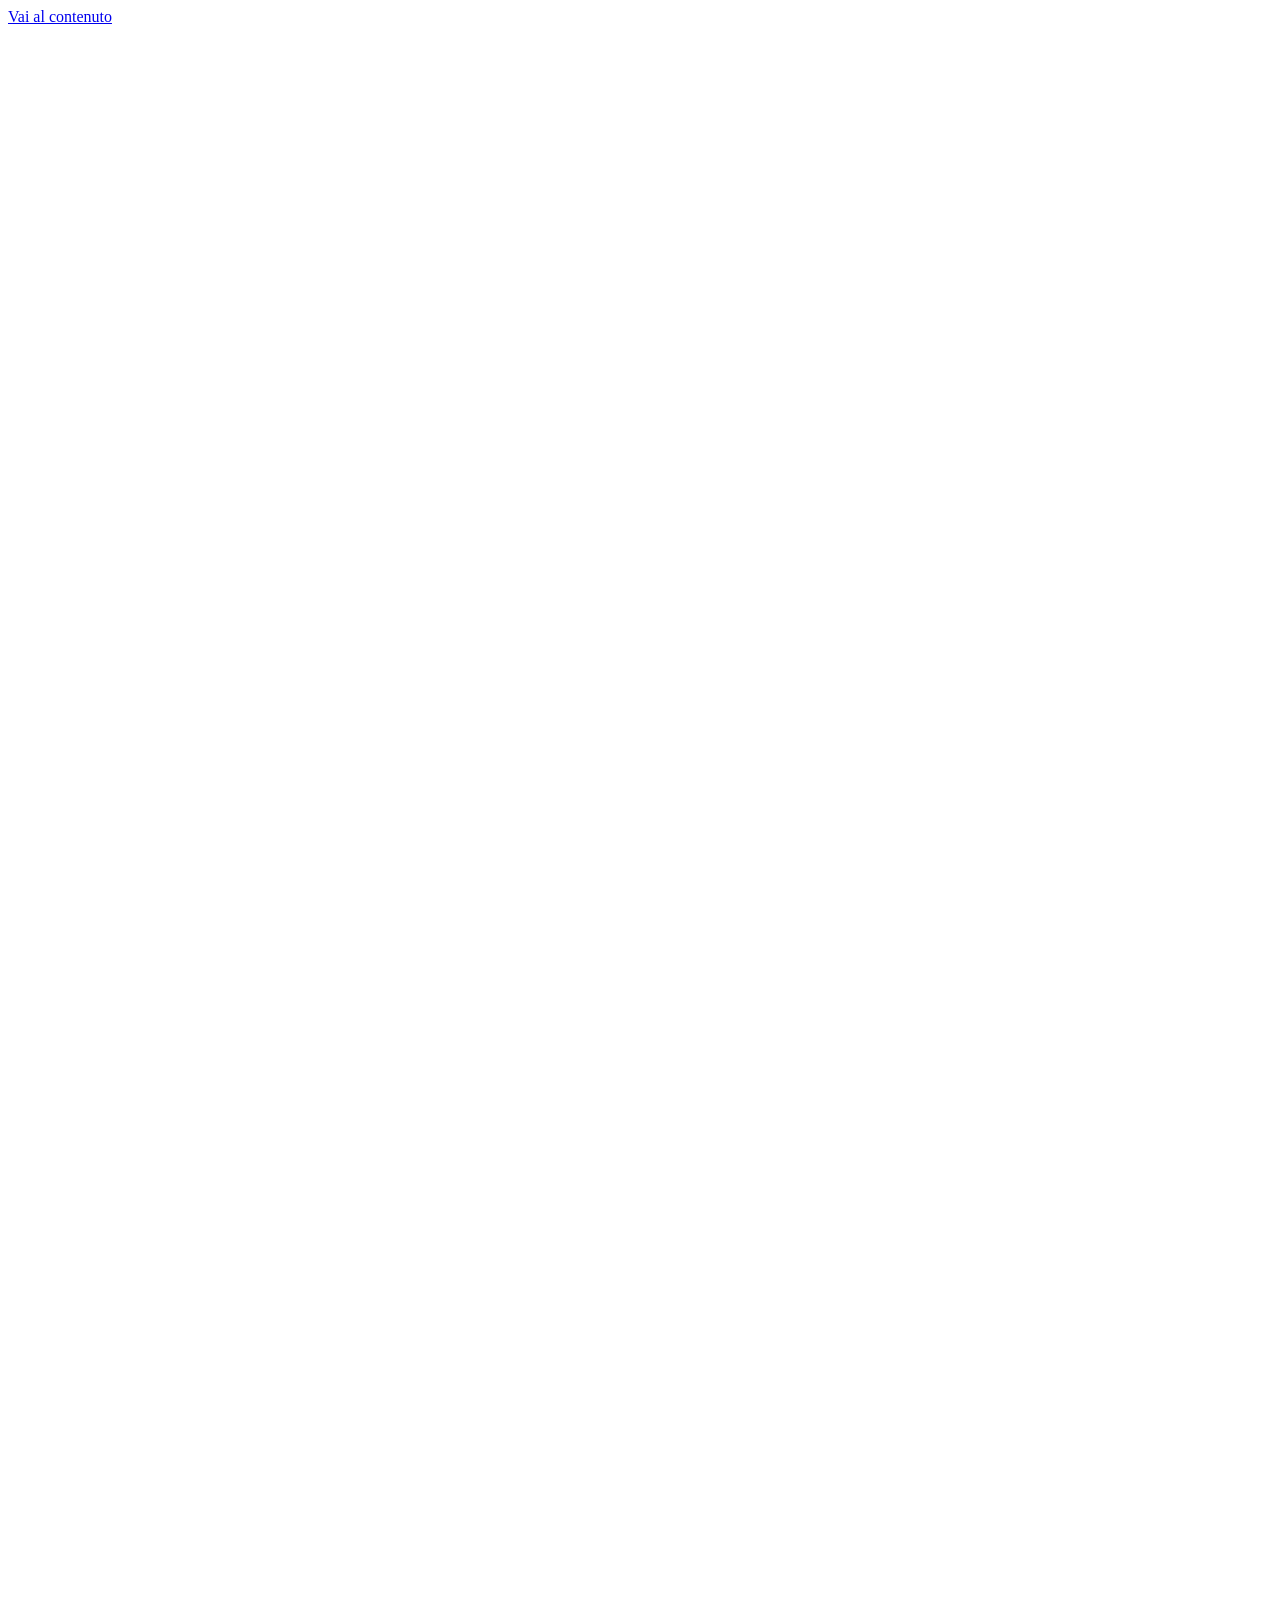
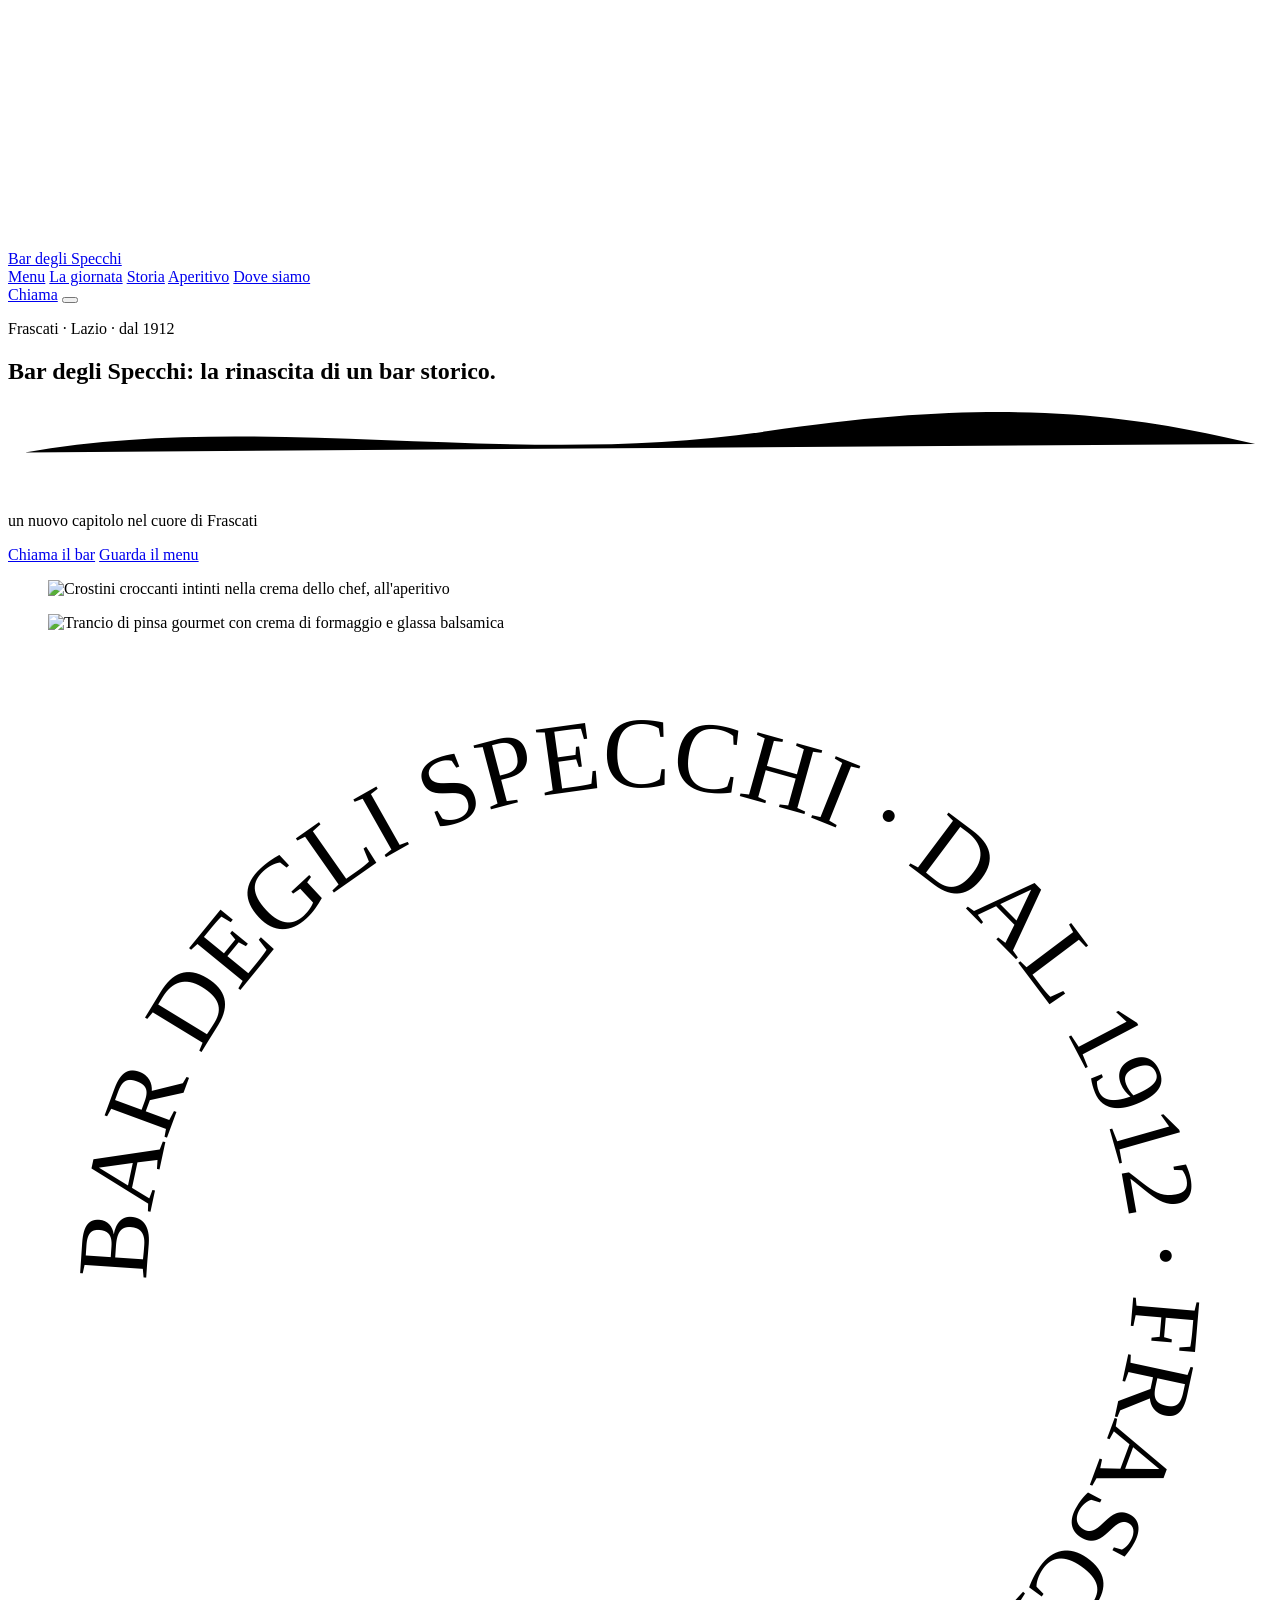
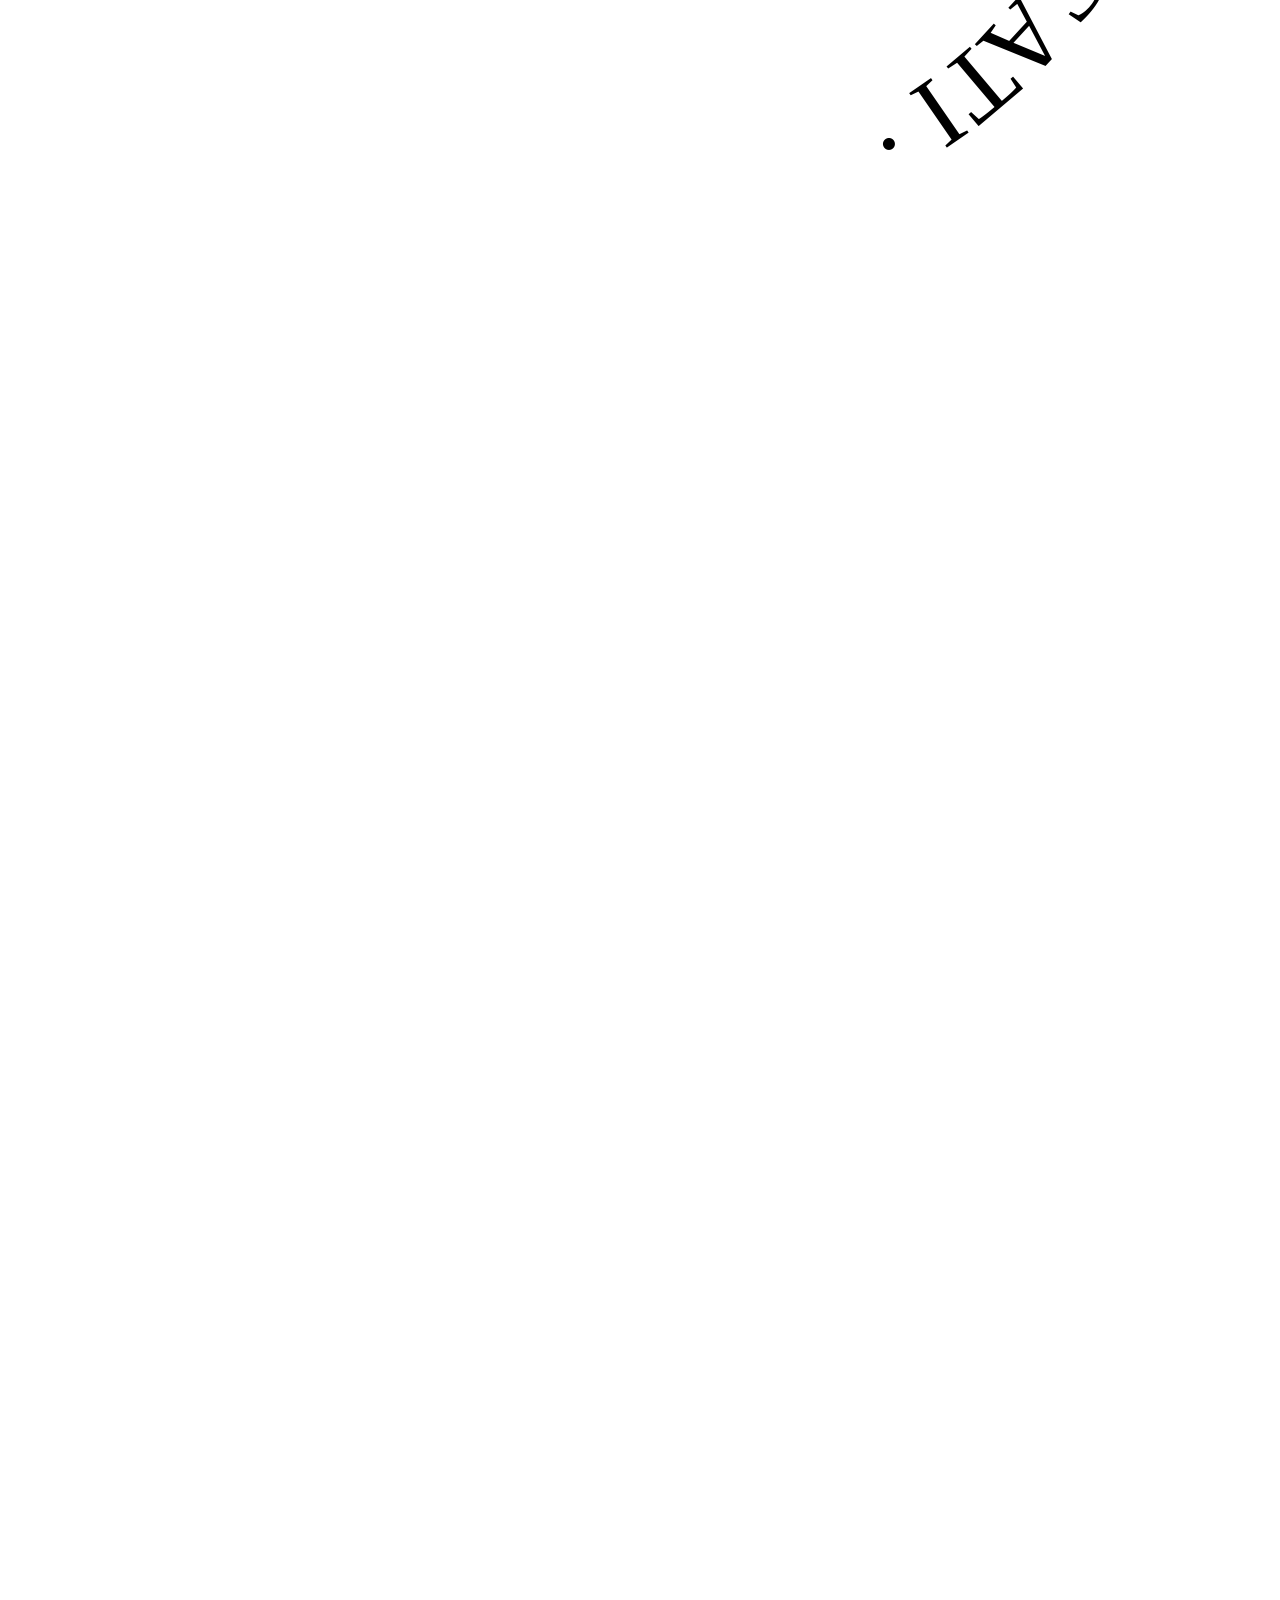
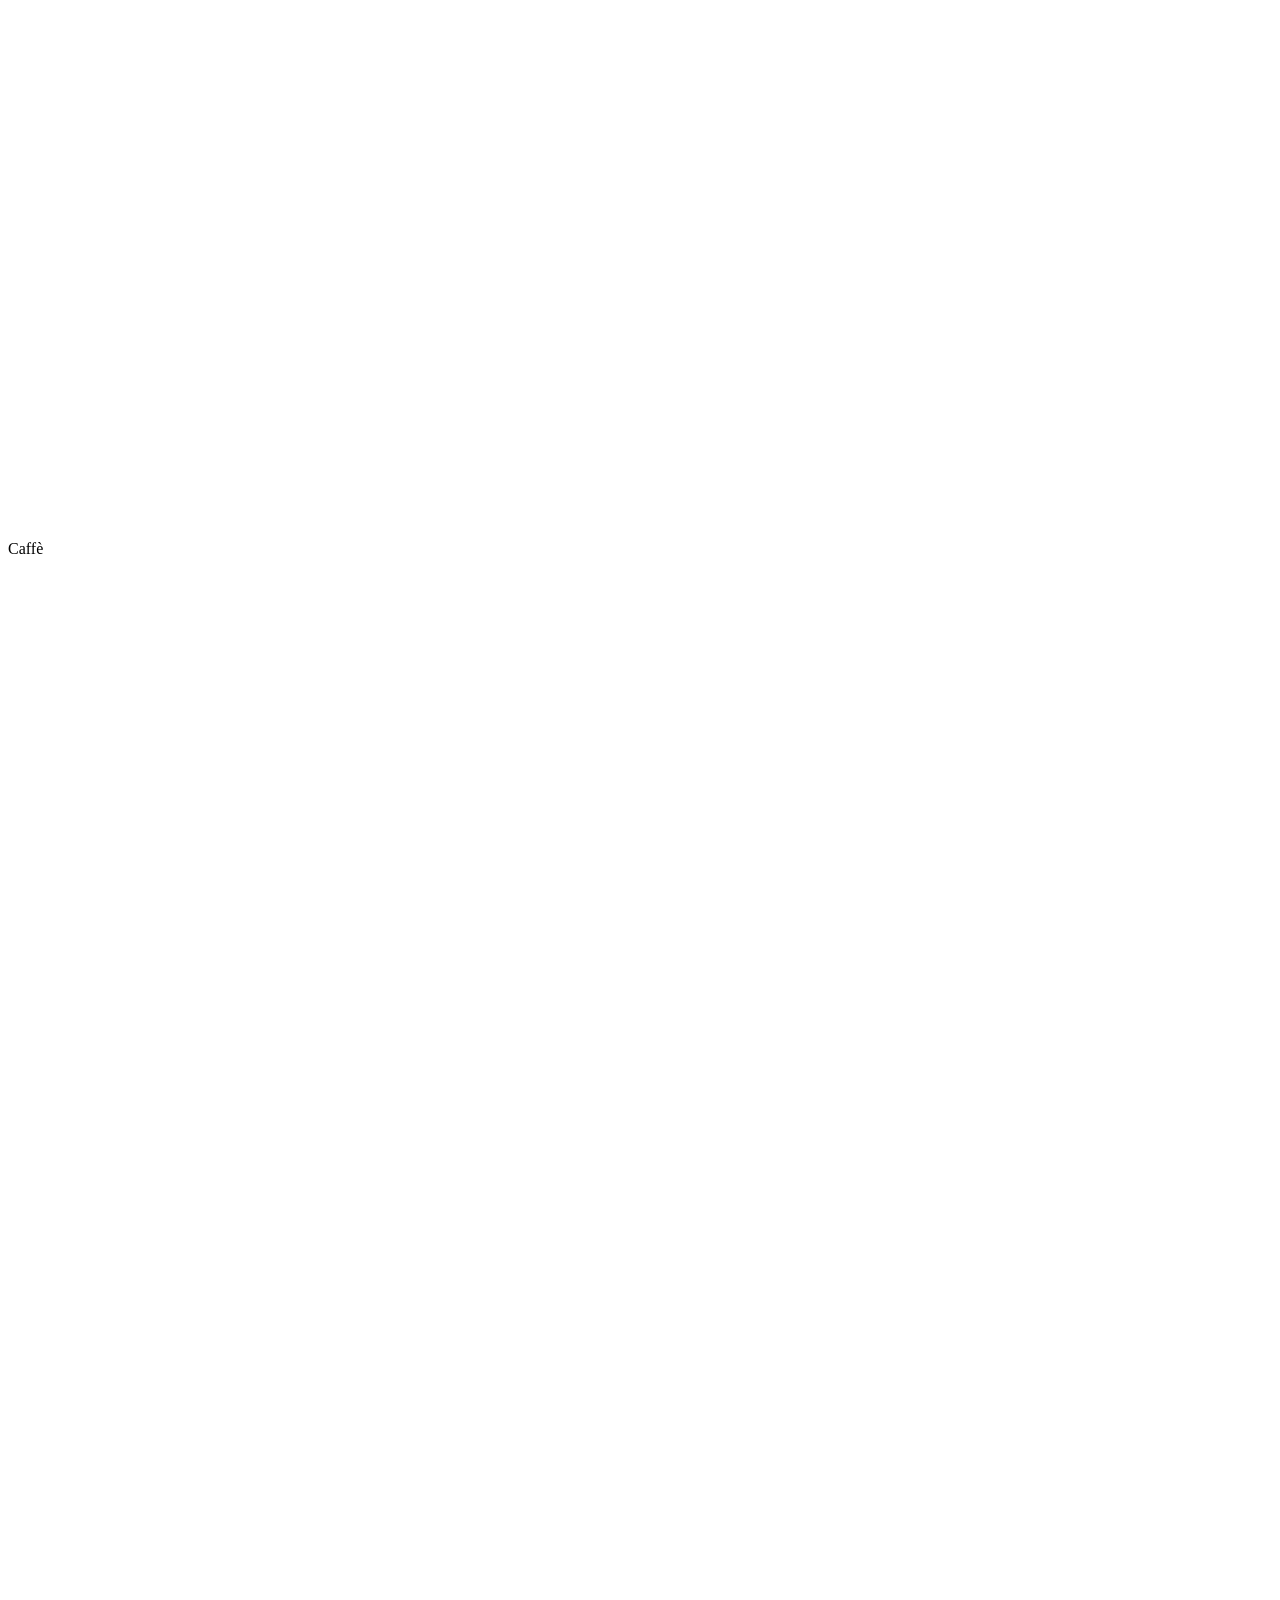
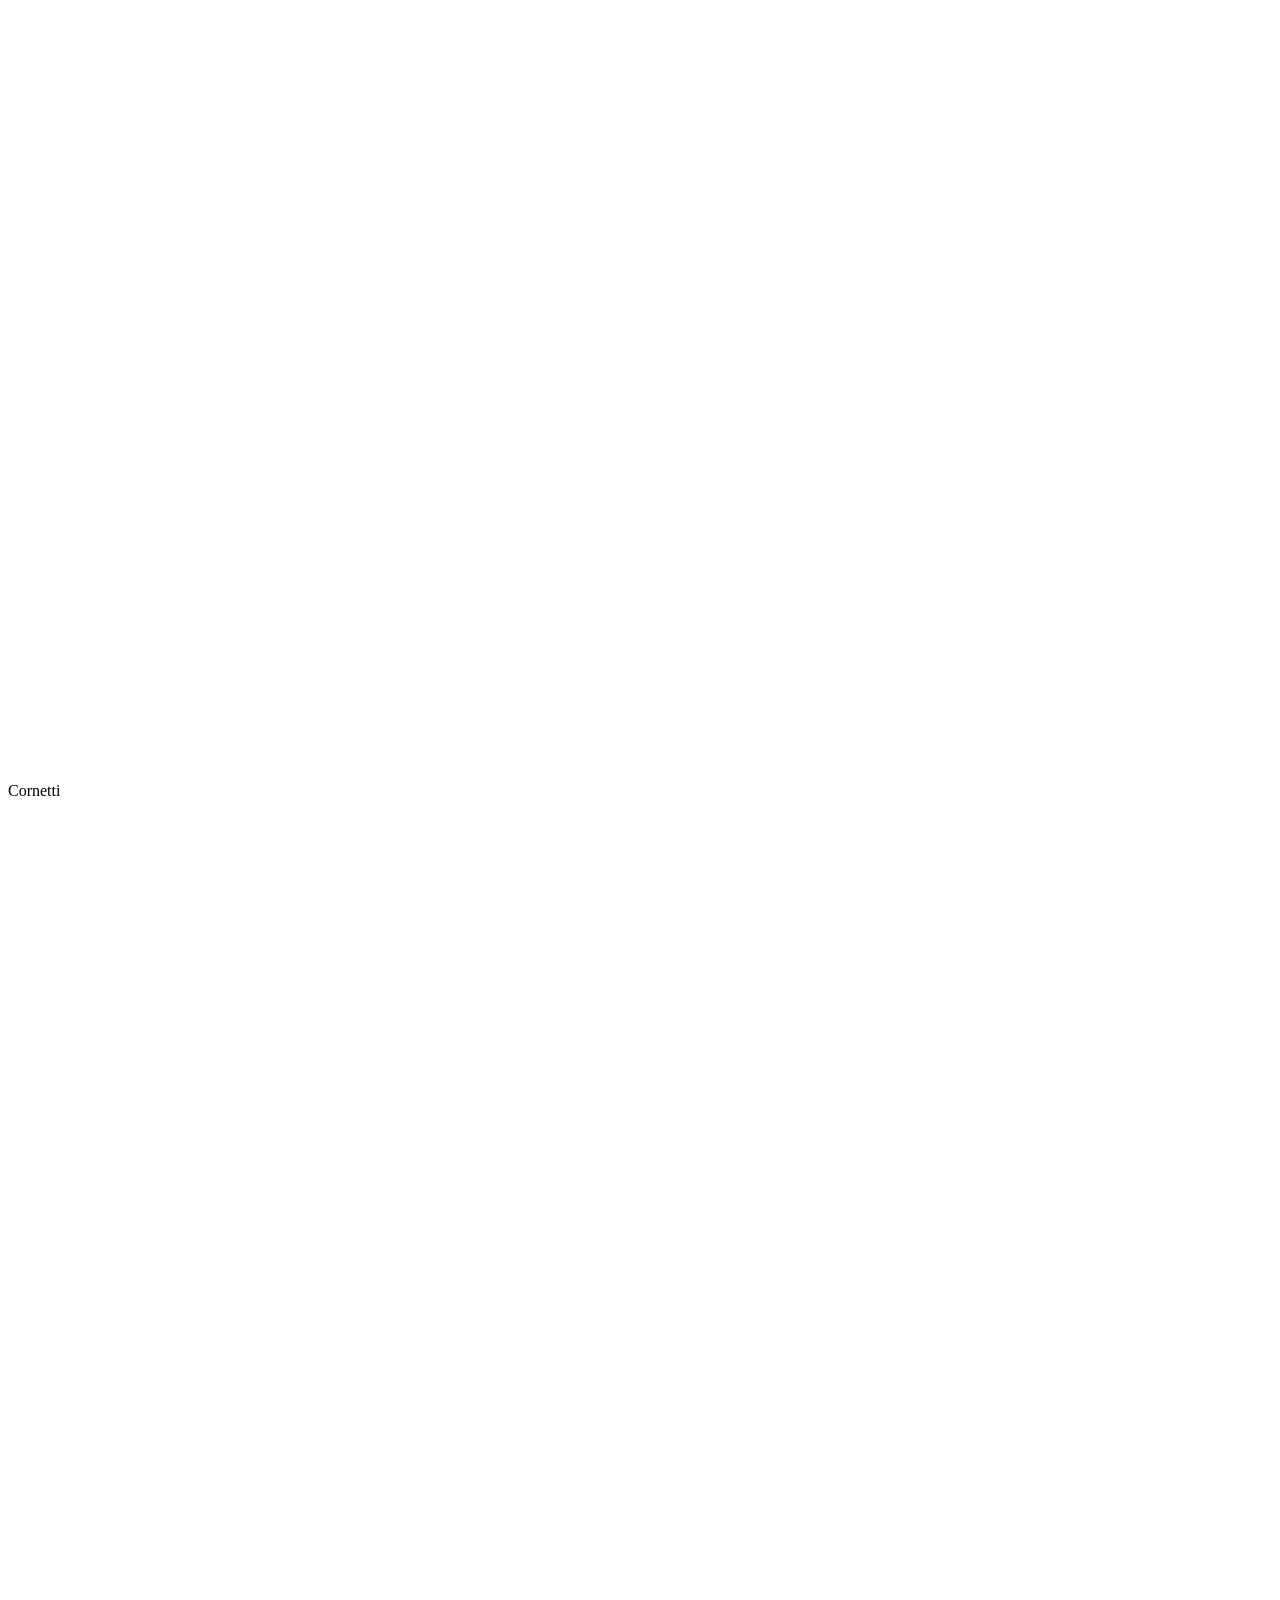
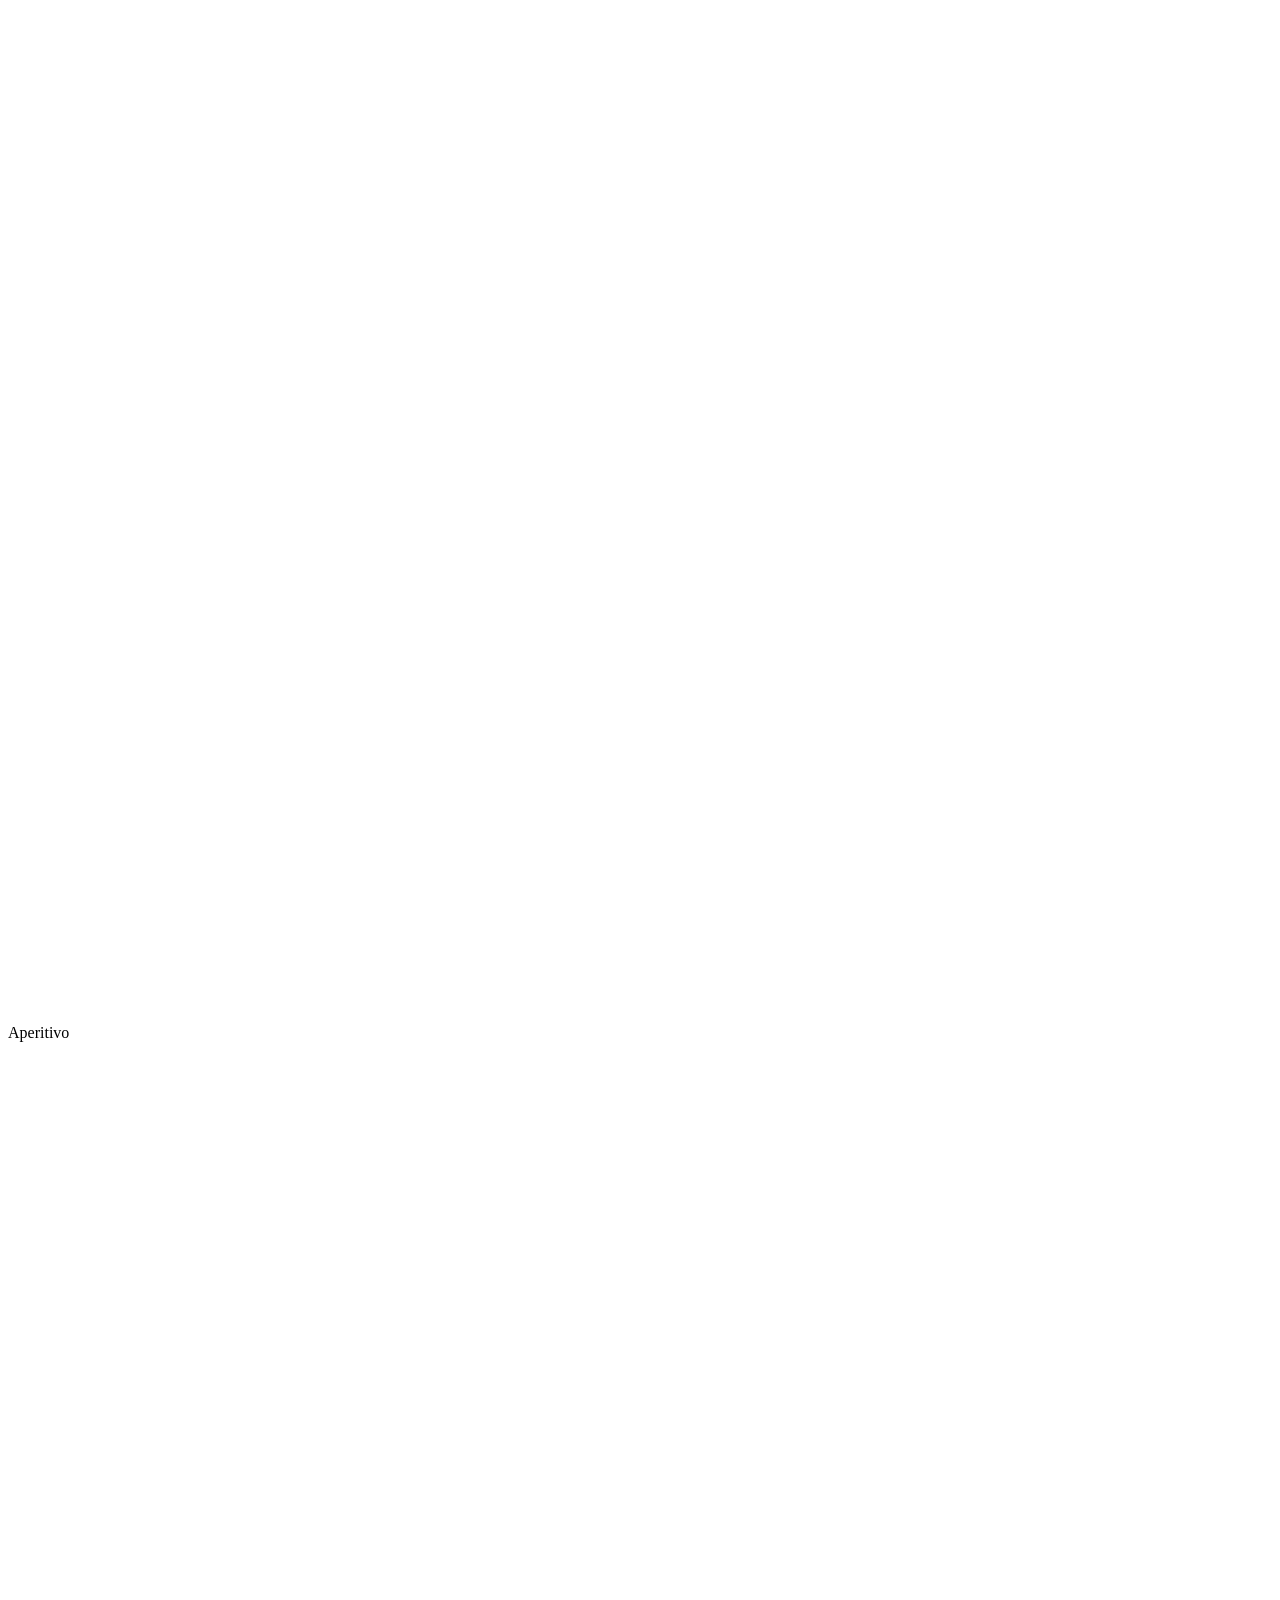
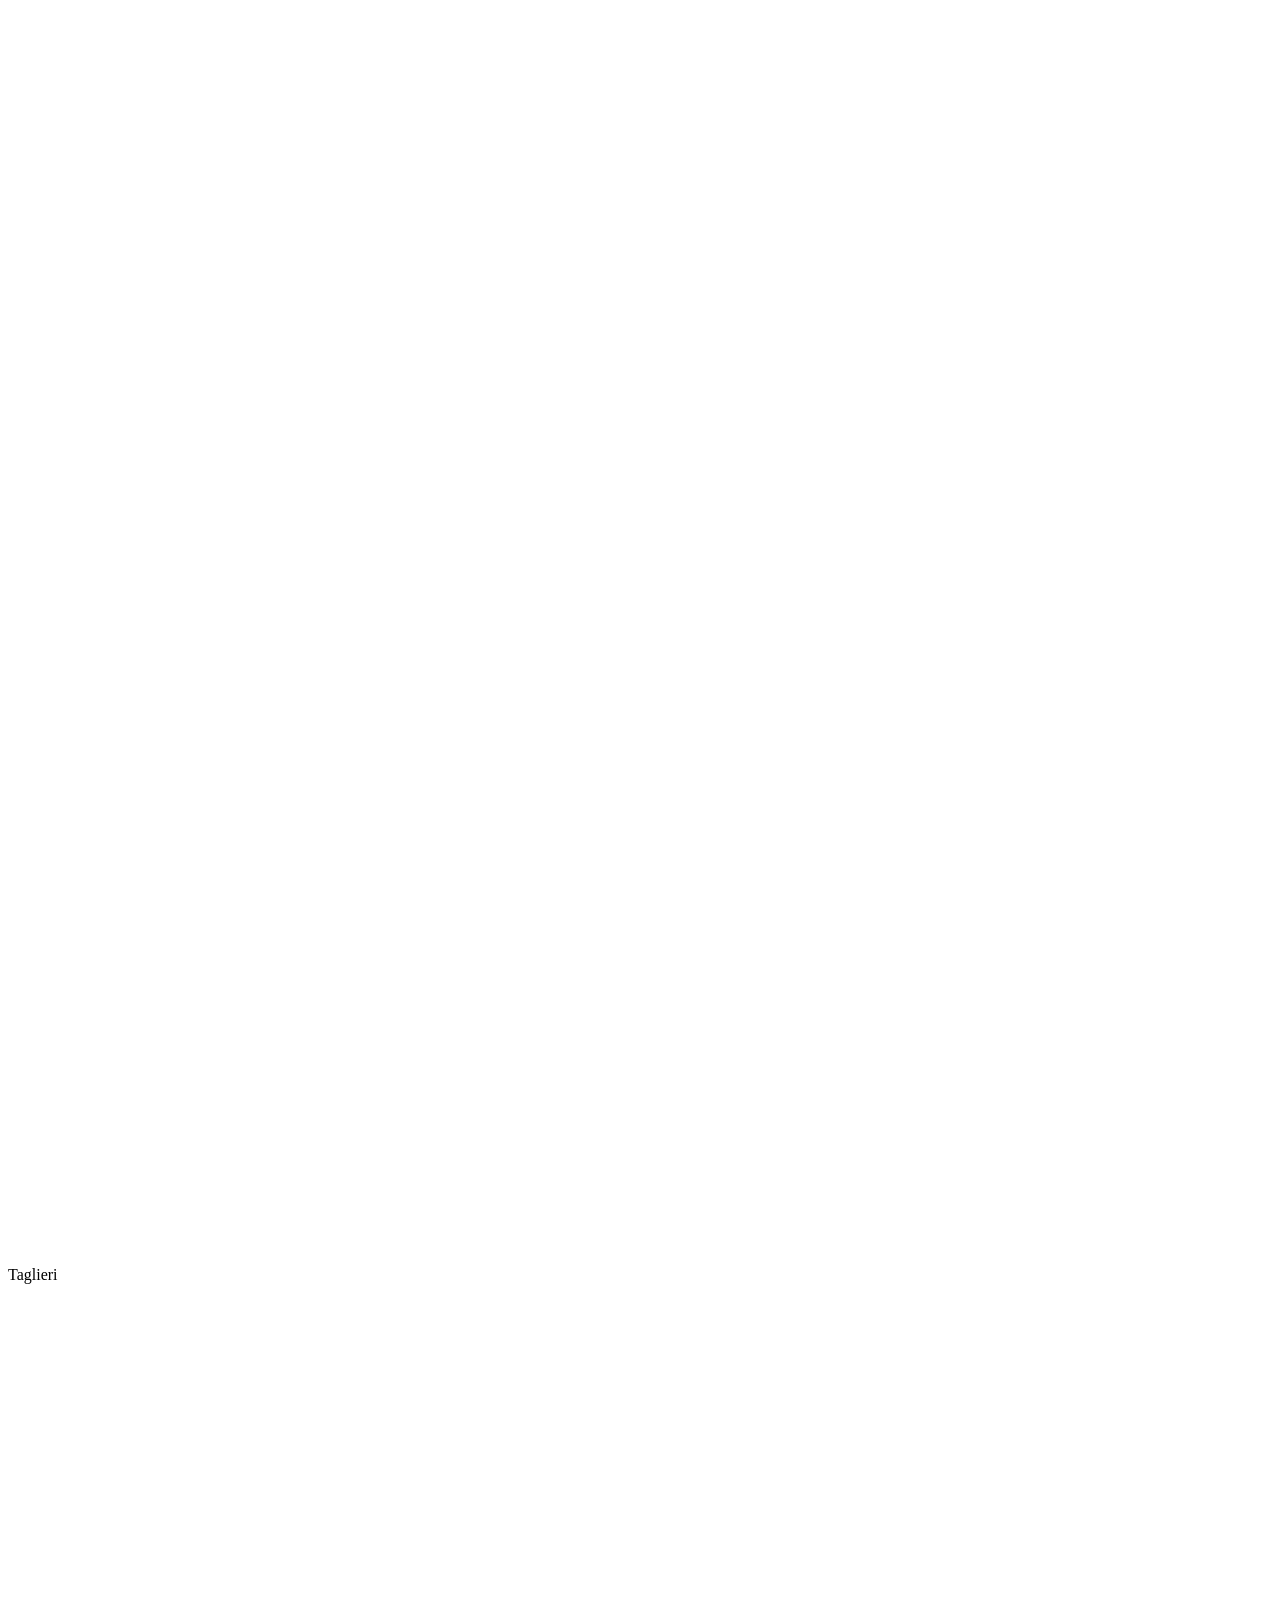
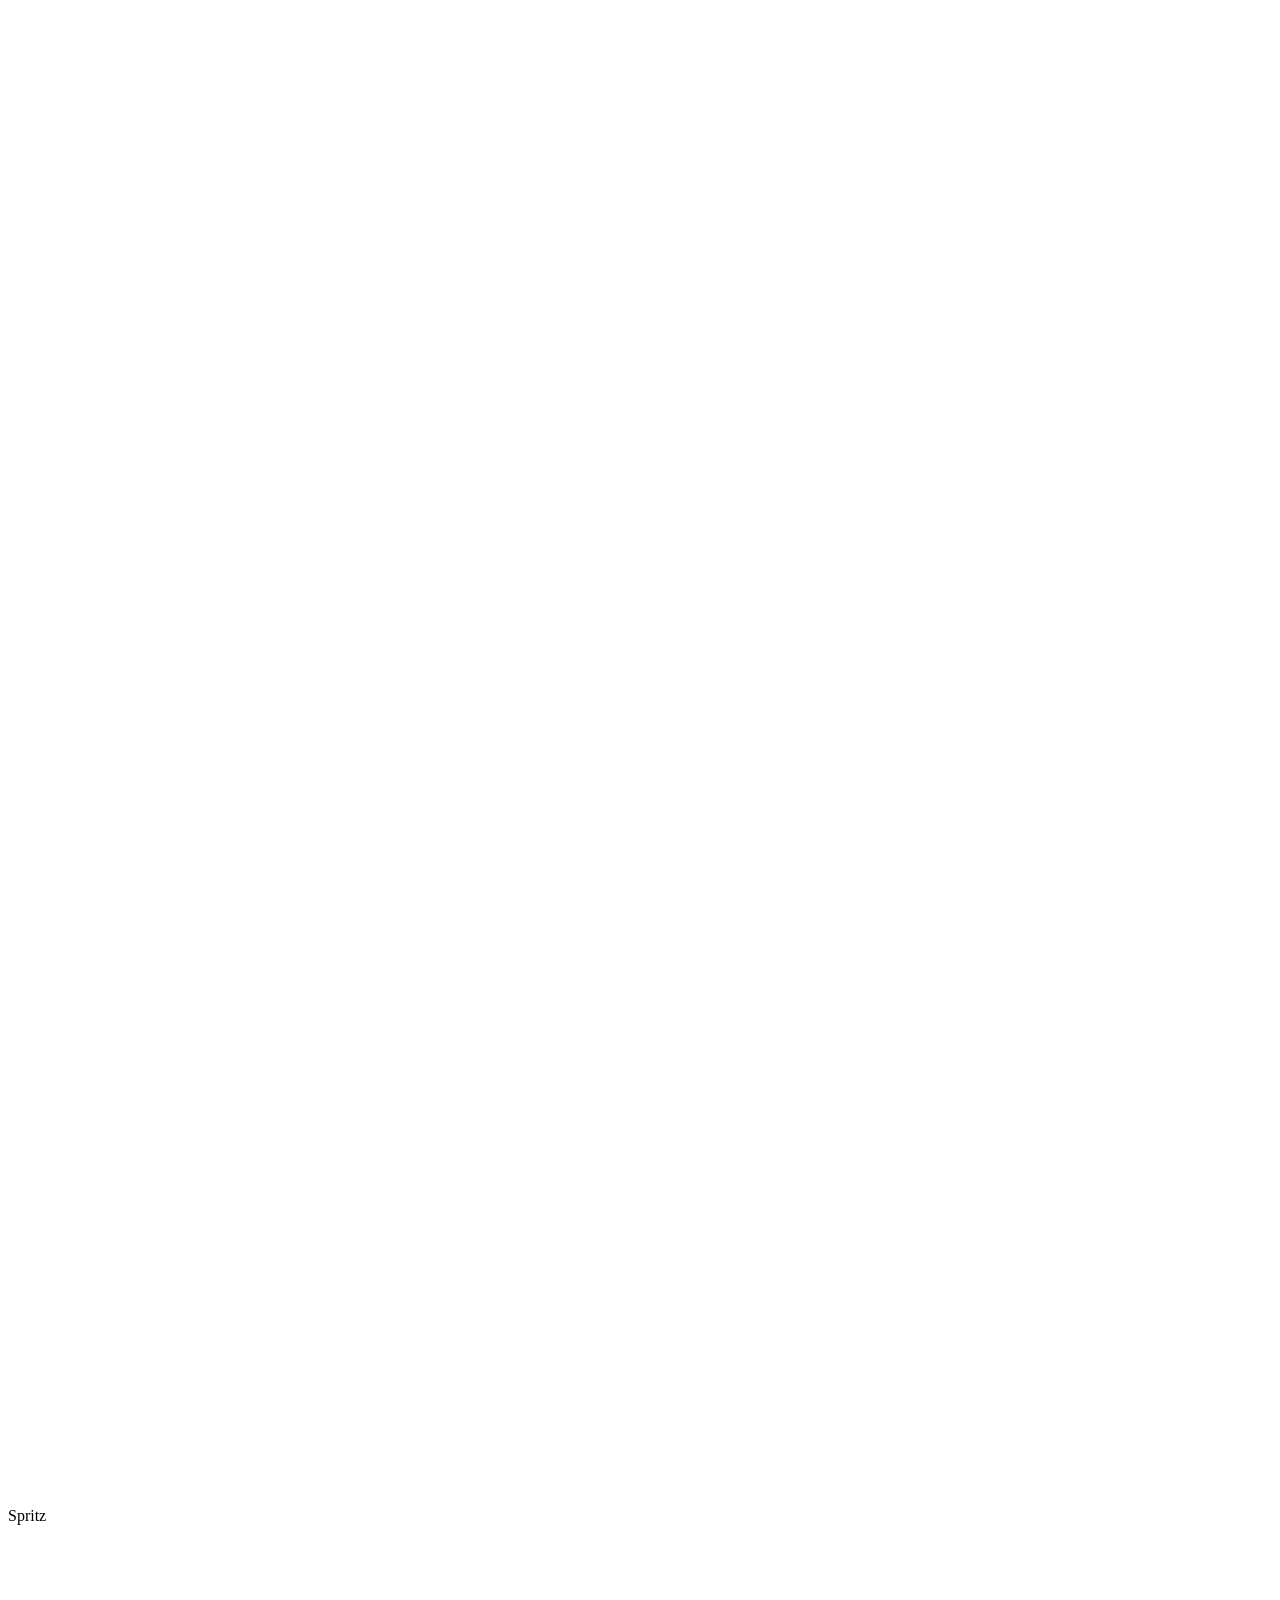
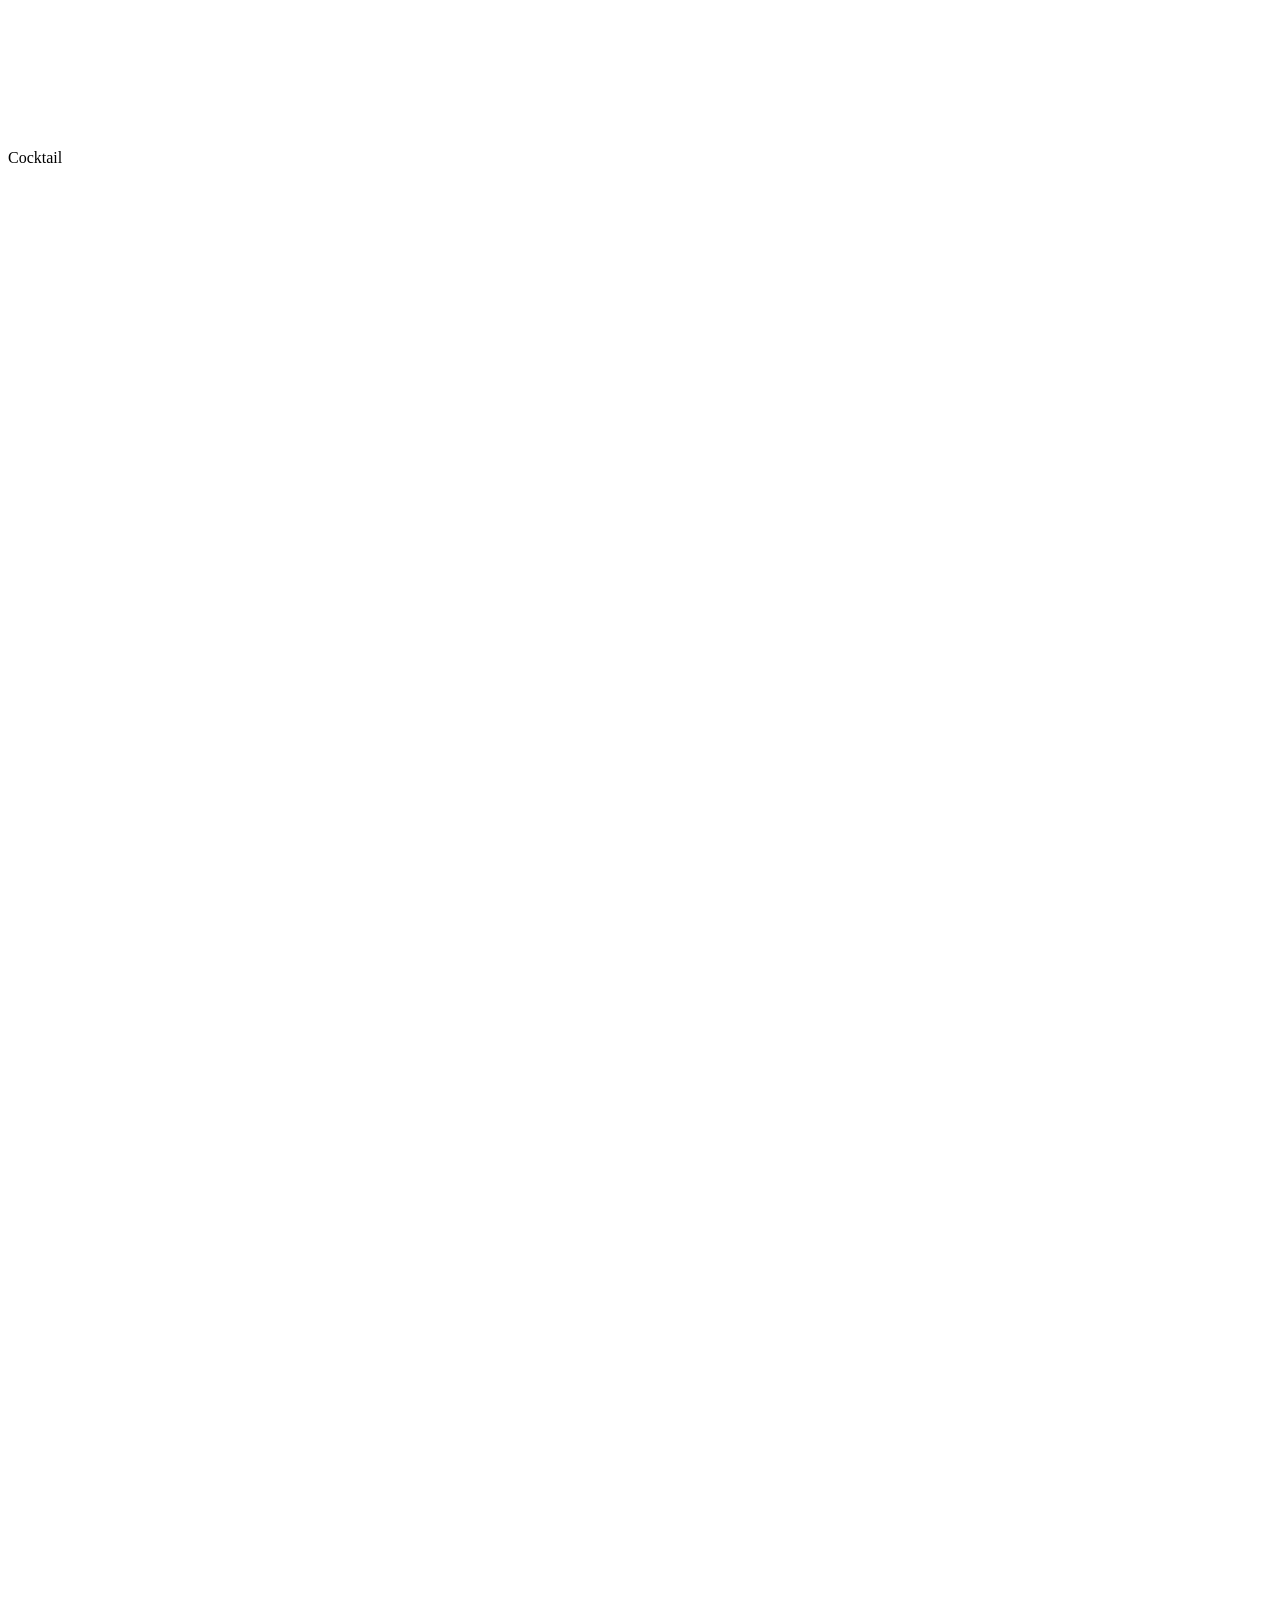
==== commit d6b36ba8: "Logo ufficiale in alta risoluzione vettorizzato (sprite SVG), nuove icone e anteprima social Co-Auth" ====
--- a/public/index.html
+++ b/public/index.html
@@ -24,7 +24,7 @@
   <link rel="manifest" href="/site.webmanifest">
   <link rel="preload" href="/assets/fonts/bricolage-grotesque-latin-700-normal.woff2" as="font" type="font/woff2" crossorigin>
   <link rel="preload" href="/assets/fonts/caveat-latin-600-normal.woff2" as="font" type="font/woff2" crossorigin>
-  <link rel="stylesheet" href="/assets/css/style.css?v=4">
+  <link rel="stylesheet" href="/assets/css/style.css?v=5">
   <link rel="stylesheet" href="/assets/css/cookie-consent.css?v=1">
   <script src="/assets/js/main.js?v=3" defer></script>
   <script src="/assets/js/cookie-consent.js?v=1" defer></script>
@@ -59,9 +59,7 @@
   <header class="nav" data-nav>
     <div class="nav__bar">
       <a class="nav__brand" href="/" aria-label="Bar degli Specchi, torna all'inizio">
-        <svg class="mark nav__mark" viewBox="136 26 128 200" aria-hidden="true"><ellipse class="fr fr-o" cx="200" cy="128" rx="54" ry="72"/>
-<ellipse class="fr fr-i" cx="200" cy="128" rx="47" ry="64"/>
-<path class="fr fr-orn" d="M200 47c-6-7-16-6-17 1-1 5 5 8 8 4M200 47c6-7 16-6 17 1 1 5-5 8-8 4M200 47v-9m0 0c-3-4-1-8 0-9 1 1 3 5 0 9M178 60c-8 0-12 6-10 11M222 60c8 0 12 6 10 11M148 112c-5 4-5 12 0 16M252 112c5 4 5 12 0 16M148 146c-4 3-3 9 1 11M252 146c4 3 3 9-1 11M200 209c-5 4-13 4-15-2 4 0 8-1 10-4M200 209c5 4 13 4 15-2-4 0-8-1-10-4M200 209v8"/><path class="mono" d="M187.1 102.2 187.8 101.4Q191.8 101.4 194.7 102.8Q197.7 104.2 199.3 106.7Q201 109.1 201 112.3Q201 115.7 199.2 118.4Q197.5 121.1 194.4 122.7Q191.4 124.3 187.6 124.3Q185.7 124.3 183.1 124.1Q180.4 123.9 178.3 123.9Q176.1 123.9 174.1 123.9Q172.1 124 170.5 124Q170.3 124 170.3 123.6Q170.3 123.2 170.5 123.2Q172.6 123.2 173.8 122.9Q174.9 122.6 175.3 121.6Q175.8 120.7 175.8 118.8V89.2Q175.8 87.3 175.4 86.4Q175 85.5 173.9 85.1Q172.8 84.8 170.6 84.8Q170.4 84.8 170.4 84.4Q170.4 84 170.6 84Q172.2 84 174.1 84.1Q176.1 84.2 178.3 84.2Q180 84.2 182.1 84Q184.2 83.8 185.9 83.8Q189.7 83.8 192.2 84.9Q194.6 85.9 195.9 87.8Q197.1 89.7 197.1 92.2Q197.1 95.8 194.4 98.5Q191.7 101.2 187.1 102.2ZM184.7 84.9Q183.2 84.9 182.4 85.2Q181.5 85.5 181.2 86.4Q180.8 87.3 180.8 89.3V101.9L178.7 101.3Q180.8 101.5 182.1 101.5Q183.4 101.5 183.6 101.5Q188.1 101.5 190.1 99Q192.1 96.4 192.1 92.7Q192.1 90.4 191.3 88.6Q190.5 86.9 188.9 85.9Q187.3 84.9 184.7 84.9ZM186.6 123Q191.2 123 193.4 120.6Q195.5 118.2 195.5 113.8Q195.5 109.1 192.9 106Q190.3 103 185.2 103Q184 102.9 182.3 103Q180.6 103.1 178.9 103.3L180.8 102.6V118.8Q180.8 120.3 181.2 121.2Q181.6 122.1 182.9 122.6Q184.1 123 186.6 123Z"/><path class="mono" d="M204.9 119.2Q204.9 121.7 206.2 123.6Q207.4 125.4 209.5 126.9Q211.5 128.3 213.8 129.7Q216.2 131.1 218.4 132.7Q220.6 134.3 222.1 136.5Q223.5 138.6 223.5 141.7Q223.5 144.8 221.9 147.3Q220.2 149.8 217.3 151.3Q214.3 152.8 210.1 152.8Q208.5 152.8 206.8 152.5Q205.1 152.2 203.5 151.7Q202 151.2 200.7 150.4Q200.5 150.2 200.3 150Q200.2 149.7 200.2 149.2L199.5 140Q199.4 139.7 199.8 139.7Q200.2 139.6 200.2 139.9Q200.8 141.9 201.8 143.9Q202.7 146 204.1 147.7Q205.4 149.4 207.3 150.5Q209.2 151.6 211.7 151.6Q213.4 151.6 215 150.9Q216.7 150.3 217.7 148.8Q218.7 147.3 218.7 144.6Q218.7 141.5 217.4 139.4Q216 137.3 213.9 135.7Q211.8 134.2 209.4 132.8Q207.2 131.4 205.1 129.9Q203 128.3 201.8 126.3Q200.5 124.3 200.5 121.4Q200.5 118 202.3 115.7Q204.1 113.5 207 112.4Q209.8 111.3 212.8 111.3Q214.8 111.3 216.9 111.7Q218.9 112.1 220.6 112.8Q221.1 113 221.3 113.3Q221.5 113.6 221.5 113.9L221.8 121.9Q221.8 122.1 221.5 122.2Q221.2 122.2 221.1 122Q220.9 120.9 220.2 119.3Q219.6 117.6 218.5 116.1Q217.4 114.5 215.7 113.4Q214 112.4 211.6 112.4Q209.4 112.4 207.9 113.3Q206.4 114.2 205.7 115.7Q204.9 117.2 204.9 119.2Z"/></svg>
+        <svg class="mark nav__mark" viewBox="0 0 216 311" aria-hidden="true"><use href="/assets/img/logo-sprite.svg#bds-mark"/></svg>
         <span>Bar degli Specchi</span>
       </a>
       <nav class="nav__links" id="menu" aria-label="Menu principale">
@@ -95,9 +93,7 @@
           <figure class="pcard pcard--b"><img src="/assets/img/pinsa-gourmet-480.webp" width="480" height="334" alt="Trancio di pinsa gourmet con crema di formaggio e glassa balsamica" decoding="async"></figure>
           <div class="badge" aria-hidden="true">
             <svg class="badge__ring" viewBox="0 0 200 200"><defs><path id="circ" d="M100,100 m-78,0 a78,78 0 1,1 156,0 a78,78 0 1,1 -156,0"/></defs><text><textPath href="#circ" startOffset="0">BAR DEGLI SPECCHI · DAL 1912 · FRASCATI · </textPath></text></svg>
-            <svg class="mark badge__mark" viewBox="136 26 128 200"><ellipse class="fr fr-o" cx="200" cy="128" rx="54" ry="72"/>
-<ellipse class="fr fr-i" cx="200" cy="128" rx="47" ry="64"/>
-<path class="fr fr-orn" d="M200 47c-6-7-16-6-17 1-1 5 5 8 8 4M200 47c6-7 16-6 17 1 1 5-5 8-8 4M200 47v-9m0 0c-3-4-1-8 0-9 1 1 3 5 0 9M178 60c-8 0-12 6-10 11M222 60c8 0 12 6 10 11M148 112c-5 4-5 12 0 16M252 112c5 4 5 12 0 16M148 146c-4 3-3 9 1 11M252 146c4 3 3 9-1 11M200 209c-5 4-13 4-15-2 4 0 8-1 10-4M200 209c5 4 13 4 15-2-4 0-8-1-10-4M200 209v8"/><path class="mono" d="M187.1 102.2 187.8 101.4Q191.8 101.4 194.7 102.8Q197.7 104.2 199.3 106.7Q201 109.1 201 112.3Q201 115.7 199.2 118.4Q197.5 121.1 194.4 122.7Q191.4 124.3 187.6 124.3Q185.7 124.3 183.1 124.1Q180.4 123.9 178.3 123.9Q176.1 123.9 174.1 123.9Q172.1 124 170.5 124Q170.3 124 170.3 123.6Q170.3 123.2 170.5 123.2Q172.6 123.2 173.8 122.9Q174.9 122.6 175.3 121.6Q175.8 120.7 175.8 118.8V89.2Q175.8 87.3 175.4 86.4Q175 85.5 173.9 85.1Q172.8 84.8 170.6 84.8Q170.4 84.8 170.4 84.4Q170.4 84 170.6 84Q172.2 84 174.1 84.1Q176.1 84.2 178.3 84.2Q180 84.2 182.1 84Q184.2 83.8 185.9 83.8Q189.7 83.8 192.2 84.9Q194.6 85.9 195.9 87.8Q197.1 89.7 197.1 92.2Q197.1 95.8 194.4 98.5Q191.7 101.2 187.1 102.2ZM184.7 84.9Q183.2 84.9 182.4 85.2Q181.5 85.5 181.2 86.4Q180.8 87.3 180.8 89.3V101.9L178.7 101.3Q180.8 101.5 182.1 101.5Q183.4 101.5 183.6 101.5Q188.1 101.5 190.1 99Q192.1 96.4 192.1 92.7Q192.1 90.4 191.3 88.6Q190.5 86.9 188.9 85.9Q187.3 84.9 184.7 84.9ZM186.6 123Q191.2 123 193.4 120.6Q195.5 118.2 195.5 113.8Q195.5 109.1 192.9 106Q190.3 103 185.2 103Q184 102.9 182.3 103Q180.6 103.1 178.9 103.3L180.8 102.6V118.8Q180.8 120.3 181.2 121.2Q181.6 122.1 182.9 122.6Q184.1 123 186.6 123Z"/><path class="mono" d="M204.9 119.2Q204.9 121.7 206.2 123.6Q207.4 125.4 209.5 126.9Q211.5 128.3 213.8 129.7Q216.2 131.1 218.4 132.7Q220.6 134.3 222.1 136.5Q223.5 138.6 223.5 141.7Q223.5 144.8 221.9 147.3Q220.2 149.8 217.3 151.3Q214.3 152.8 210.1 152.8Q208.5 152.8 206.8 152.5Q205.1 152.2 203.5 151.7Q202 151.2 200.7 150.4Q200.5 150.2 200.3 150Q200.2 149.7 200.2 149.2L199.5 140Q199.4 139.7 199.8 139.7Q200.2 139.6 200.2 139.9Q200.8 141.9 201.8 143.9Q202.7 146 204.1 147.7Q205.4 149.4 207.3 150.5Q209.2 151.6 211.7 151.6Q213.4 151.6 215 150.9Q216.7 150.3 217.7 148.8Q218.7 147.3 218.7 144.6Q218.7 141.5 217.4 139.4Q216 137.3 213.9 135.7Q211.8 134.2 209.4 132.8Q207.2 131.4 205.1 129.9Q203 128.3 201.8 126.3Q200.5 124.3 200.5 121.4Q200.5 118 202.3 115.7Q204.1 113.5 207 112.4Q209.8 111.3 212.8 111.3Q214.8 111.3 216.9 111.7Q218.9 112.1 220.6 112.8Q221.1 113 221.3 113.3Q221.5 113.6 221.5 113.9L221.8 121.9Q221.8 122.1 221.5 122.2Q221.2 122.2 221.1 122Q220.9 120.9 220.2 119.3Q219.6 117.6 218.5 116.1Q217.4 114.5 215.7 113.4Q214 112.4 211.6 112.4Q209.4 112.4 207.9 113.3Q206.4 114.2 205.7 115.7Q204.9 117.2 204.9 119.2Z"/></svg>
+            <svg class="mark badge__mark" viewBox="0 0 216 311"><use href="/assets/img/logo-sprite.svg#bds-mark"/></svg>
           </div>
         </div>
       </div>
@@ -105,35 +101,7 @@
 
     <!-- FASCIA -->
     <div class="band-wrap" aria-hidden="true">
-      <div class="band"><div class="band__row"><span class="band__item">Caffè<svg class="mark band__mark" viewBox="136 26 128 200"><ellipse class="fr fr-o" cx="200" cy="128" rx="54" ry="72"/>
-<ellipse class="fr fr-i" cx="200" cy="128" rx="47" ry="64"/>
-<path class="fr fr-orn" d="M200 47c-6-7-16-6-17 1-1 5 5 8 8 4M200 47c6-7 16-6 17 1 1 5-5 8-8 4M200 47v-9m0 0c-3-4-1-8 0-9 1 1 3 5 0 9M178 60c-8 0-12 6-10 11M222 60c8 0 12 6 10 11M148 112c-5 4-5 12 0 16M252 112c5 4 5 12 0 16M148 146c-4 3-3 9 1 11M252 146c4 3 3 9-1 11M200 209c-5 4-13 4-15-2 4 0 8-1 10-4M200 209c5 4 13 4 15-2-4 0-8-1-10-4M200 209v8"/><path class="mono" d="M187.1 102.2 187.8 101.4Q191.8 101.4 194.7 102.8Q197.7 104.2 199.3 106.7Q201 109.1 201 112.3Q201 115.7 199.2 118.4Q197.5 121.1 194.4 122.7Q191.4 124.3 187.6 124.3Q185.7 124.3 183.1 124.1Q180.4 123.9 178.3 123.9Q176.1 123.9 174.1 123.9Q172.1 124 170.5 124Q170.3 124 170.3 123.6Q170.3 123.2 170.5 123.2Q172.6 123.2 173.8 122.9Q174.9 122.6 175.3 121.6Q175.8 120.7 175.8 118.8V89.2Q175.8 87.3 175.4 86.4Q175 85.5 173.9 85.1Q172.8 84.8 170.6 84.8Q170.4 84.8 170.4 84.4Q170.4 84 170.6 84Q172.2 84 174.1 84.1Q176.1 84.2 178.3 84.2Q180 84.2 182.1 84Q184.2 83.8 185.9 83.8Q189.7 83.8 192.2 84.9Q194.6 85.9 195.9 87.8Q197.1 89.7 197.1 92.2Q197.1 95.8 194.4 98.5Q191.7 101.2 187.1 102.2ZM184.7 84.9Q183.2 84.9 182.4 85.2Q181.5 85.5 181.2 86.4Q180.8 87.3 180.8 89.3V101.9L178.7 101.3Q180.8 101.5 182.1 101.5Q183.4 101.5 183.6 101.5Q188.1 101.5 190.1 99Q192.1 96.4 192.1 92.7Q192.1 90.4 191.3 88.6Q190.5 86.9 188.9 85.9Q187.3 84.9 184.7 84.9ZM186.6 123Q191.2 123 193.4 120.6Q195.5 118.2 195.5 113.8Q195.5 109.1 192.9 106Q190.3 103 185.2 103Q184 102.9 182.3 103Q180.6 103.1 178.9 103.3L180.8 102.6V118.8Q180.8 120.3 181.2 121.2Q181.6 122.1 182.9 122.6Q184.1 123 186.6 123Z"/><path class="mono" d="M204.9 119.2Q204.9 121.7 206.2 123.6Q207.4 125.4 209.5 126.9Q211.5 128.3 213.8 129.7Q216.2 131.1 218.4 132.7Q220.6 134.3 222.1 136.5Q223.5 138.6 223.5 141.7Q223.5 144.8 221.9 147.3Q220.2 149.8 217.3 151.3Q214.3 152.8 210.1 152.8Q208.5 152.8 206.8 152.5Q205.1 152.2 203.5 151.7Q202 151.2 200.7 150.4Q200.5 150.2 200.3 150Q200.2 149.7 200.2 149.2L199.5 140Q199.4 139.7 199.8 139.7Q200.2 139.6 200.2 139.9Q200.8 141.9 201.8 143.9Q202.7 146 204.1 147.7Q205.4 149.4 207.3 150.5Q209.2 151.6 211.7 151.6Q213.4 151.6 215 150.9Q216.7 150.3 217.7 148.8Q218.7 147.3 218.7 144.6Q218.7 141.5 217.4 139.4Q216 137.3 213.9 135.7Q211.8 134.2 209.4 132.8Q207.2 131.4 205.1 129.9Q203 128.3 201.8 126.3Q200.5 124.3 200.5 121.4Q200.5 118 202.3 115.7Q204.1 113.5 207 112.4Q209.8 111.3 212.8 111.3Q214.8 111.3 216.9 111.7Q218.9 112.1 220.6 112.8Q221.1 113 221.3 113.3Q221.5 113.6 221.5 113.9L221.8 121.9Q221.8 122.1 221.5 122.2Q221.2 122.2 221.1 122Q220.9 120.9 220.2 119.3Q219.6 117.6 218.5 116.1Q217.4 114.5 215.7 113.4Q214 112.4 211.6 112.4Q209.4 112.4 207.9 113.3Q206.4 114.2 205.7 115.7Q204.9 117.2 204.9 119.2Z"/></svg></span><span class="band__item">Cornetti<svg class="mark band__mark" viewBox="136 26 128 200"><ellipse class="fr fr-o" cx="200" cy="128" rx="54" ry="72"/>
-<ellipse class="fr fr-i" cx="200" cy="128" rx="47" ry="64"/>
-<path class="fr fr-orn" d="M200 47c-6-7-16-6-17 1-1 5 5 8 8 4M200 47c6-7 16-6 17 1 1 5-5 8-8 4M200 47v-9m0 0c-3-4-1-8 0-9 1 1 3 5 0 9M178 60c-8 0-12 6-10 11M222 60c8 0 12 6 10 11M148 112c-5 4-5 12 0 16M252 112c5 4 5 12 0 16M148 146c-4 3-3 9 1 11M252 146c4 3 3 9-1 11M200 209c-5 4-13 4-15-2 4 0 8-1 10-4M200 209c5 4 13 4 15-2-4 0-8-1-10-4M200 209v8"/><path class="mono" d="M187.1 102.2 187.8 101.4Q191.8 101.4 194.7 102.8Q197.7 104.2 199.3 106.7Q201 109.1 201 112.3Q201 115.7 199.2 118.4Q197.5 121.1 194.4 122.7Q191.4 124.3 187.6 124.3Q185.7 124.3 183.1 124.1Q180.4 123.9 178.3 123.9Q176.1 123.9 174.1 123.9Q172.1 124 170.5 124Q170.3 124 170.3 123.6Q170.3 123.2 170.5 123.2Q172.6 123.2 173.8 122.9Q174.9 122.6 175.3 121.6Q175.8 120.7 175.8 118.8V89.2Q175.8 87.3 175.4 86.4Q175 85.5 173.9 85.1Q172.8 84.8 170.6 84.8Q170.4 84.8 170.4 84.4Q170.4 84 170.6 84Q172.2 84 174.1 84.1Q176.1 84.2 178.3 84.2Q180 84.2 182.1 84Q184.2 83.8 185.9 83.8Q189.7 83.8 192.2 84.9Q194.6 85.9 195.9 87.8Q197.1 89.7 197.1 92.2Q197.1 95.8 194.4 98.5Q191.7 101.2 187.1 102.2ZM184.7 84.9Q183.2 84.9 182.4 85.2Q181.5 85.5 181.2 86.4Q180.8 87.3 180.8 89.3V101.9L178.7 101.3Q180.8 101.5 182.1 101.5Q183.4 101.5 183.6 101.5Q188.1 101.5 190.1 99Q192.1 96.4 192.1 92.7Q192.1 90.4 191.3 88.6Q190.5 86.9 188.9 85.9Q187.3 84.9 184.7 84.9ZM186.6 123Q191.2 123 193.4 120.6Q195.5 118.2 195.5 113.8Q195.5 109.1 192.9 106Q190.3 103 185.2 103Q184 102.9 182.3 103Q180.6 103.1 178.9 103.3L180.8 102.6V118.8Q180.8 120.3 181.2 121.2Q181.6 122.1 182.9 122.6Q184.1 123 186.6 123Z"/><path class="mono" d="M204.9 119.2Q204.9 121.7 206.2 123.6Q207.4 125.4 209.5 126.9Q211.5 128.3 213.8 129.7Q216.2 131.1 218.4 132.7Q220.6 134.3 222.1 136.5Q223.5 138.6 223.5 141.7Q223.5 144.8 221.9 147.3Q220.2 149.8 217.3 151.3Q214.3 152.8 210.1 152.8Q208.5 152.8 206.8 152.5Q205.1 152.2 203.5 151.7Q202 151.2 200.7 150.4Q200.5 150.2 200.3 150Q200.2 149.7 200.2 149.2L199.5 140Q199.4 139.7 199.8 139.7Q200.2 139.6 200.2 139.9Q200.8 141.9 201.8 143.9Q202.7 146 204.1 147.7Q205.4 149.4 207.3 150.5Q209.2 151.6 211.7 151.6Q213.4 151.6 215 150.9Q216.7 150.3 217.7 148.8Q218.7 147.3 218.7 144.6Q218.7 141.5 217.4 139.4Q216 137.3 213.9 135.7Q211.8 134.2 209.4 132.8Q207.2 131.4 205.1 129.9Q203 128.3 201.8 126.3Q200.5 124.3 200.5 121.4Q200.5 118 202.3 115.7Q204.1 113.5 207 112.4Q209.8 111.3 212.8 111.3Q214.8 111.3 216.9 111.7Q218.9 112.1 220.6 112.8Q221.1 113 221.3 113.3Q221.5 113.6 221.5 113.9L221.8 121.9Q221.8 122.1 221.5 122.2Q221.2 122.2 221.1 122Q220.9 120.9 220.2 119.3Q219.6 117.6 218.5 116.1Q217.4 114.5 215.7 113.4Q214 112.4 211.6 112.4Q209.4 112.4 207.9 113.3Q206.4 114.2 205.7 115.7Q204.9 117.2 204.9 119.2Z"/></svg></span><span class="band__item">Aperitivo<svg class="mark band__mark" viewBox="136 26 128 200"><ellipse class="fr fr-o" cx="200" cy="128" rx="54" ry="72"/>
-<ellipse class="fr fr-i" cx="200" cy="128" rx="47" ry="64"/>
-<path class="fr fr-orn" d="M200 47c-6-7-16-6-17 1-1 5 5 8 8 4M200 47c6-7 16-6 17 1 1 5-5 8-8 4M200 47v-9m0 0c-3-4-1-8 0-9 1 1 3 5 0 9M178 60c-8 0-12 6-10 11M222 60c8 0 12 6 10 11M148 112c-5 4-5 12 0 16M252 112c5 4 5 12 0 16M148 146c-4 3-3 9 1 11M252 146c4 3 3 9-1 11M200 209c-5 4-13 4-15-2 4 0 8-1 10-4M200 209c5 4 13 4 15-2-4 0-8-1-10-4M200 209v8"/><path class="mono" d="M187.1 102.2 187.8 101.4Q191.8 101.4 194.7 102.8Q197.7 104.2 199.3 106.7Q201 109.1 201 112.3Q201 115.7 199.2 118.4Q197.5 121.1 194.4 122.7Q191.4 124.3 187.6 124.3Q185.7 124.3 183.1 124.1Q180.4 123.9 178.3 123.9Q176.1 123.9 174.1 123.9Q172.1 124 170.5 124Q170.3 124 170.3 123.6Q170.3 123.2 170.5 123.2Q172.6 123.2 173.8 122.9Q174.9 122.6 175.3 121.6Q175.8 120.7 175.8 118.8V89.2Q175.8 87.3 175.4 86.4Q175 85.5 173.9 85.1Q172.8 84.8 170.6 84.8Q170.4 84.8 170.4 84.4Q170.4 84 170.6 84Q172.2 84 174.1 84.1Q176.1 84.2 178.3 84.2Q180 84.2 182.1 84Q184.2 83.8 185.9 83.8Q189.7 83.8 192.2 84.9Q194.6 85.9 195.9 87.8Q197.1 89.7 197.1 92.2Q197.1 95.8 194.4 98.5Q191.7 101.2 187.1 102.2ZM184.7 84.9Q183.2 84.9 182.4 85.2Q181.5 85.5 181.2 86.4Q180.8 87.3 180.8 89.3V101.9L178.7 101.3Q180.8 101.5 182.1 101.5Q183.4 101.5 183.6 101.5Q188.1 101.5 190.1 99Q192.1 96.4 192.1 92.7Q192.1 90.4 191.3 88.6Q190.5 86.9 188.9 85.9Q187.3 84.9 184.7 84.9ZM186.6 123Q191.2 123 193.4 120.6Q195.5 118.2 195.5 113.8Q195.5 109.1 192.9 106Q190.3 103 185.2 103Q184 102.9 182.3 103Q180.6 103.1 178.9 103.3L180.8 102.6V118.8Q180.8 120.3 181.2 121.2Q181.6 122.1 182.9 122.6Q184.1 123 186.6 123Z"/><path class="mono" d="M204.9 119.2Q204.9 121.7 206.2 123.6Q207.4 125.4 209.5 126.9Q211.5 128.3 213.8 129.7Q216.2 131.1 218.4 132.7Q220.6 134.3 222.1 136.5Q223.5 138.6 223.5 141.7Q223.5 144.8 221.9 147.3Q220.2 149.8 217.3 151.3Q214.3 152.8 210.1 152.8Q208.5 152.8 206.8 152.5Q205.1 152.2 203.5 151.7Q202 151.2 200.7 150.4Q200.5 150.2 200.3 150Q200.2 149.7 200.2 149.2L199.5 140Q199.4 139.7 199.8 139.7Q200.2 139.6 200.2 139.9Q200.8 141.9 201.8 143.9Q202.7 146 204.1 147.7Q205.4 149.4 207.3 150.5Q209.2 151.6 211.7 151.6Q213.4 151.6 215 150.9Q216.7 150.3 217.7 148.8Q218.7 147.3 218.7 144.6Q218.7 141.5 217.4 139.4Q216 137.3 213.9 135.7Q211.8 134.2 209.4 132.8Q207.2 131.4 205.1 129.9Q203 128.3 201.8 126.3Q200.5 124.3 200.5 121.4Q200.5 118 202.3 115.7Q204.1 113.5 207 112.4Q209.8 111.3 212.8 111.3Q214.8 111.3 216.9 111.7Q218.9 112.1 220.6 112.8Q221.1 113 221.3 113.3Q221.5 113.6 221.5 113.9L221.8 121.9Q221.8 122.1 221.5 122.2Q221.2 122.2 221.1 122Q220.9 120.9 220.2 119.3Q219.6 117.6 218.5 116.1Q217.4 114.5 215.7 113.4Q214 112.4 211.6 112.4Q209.4 112.4 207.9 113.3Q206.4 114.2 205.7 115.7Q204.9 117.2 204.9 119.2Z"/></svg></span><span class="band__item">Taglieri<svg class="mark band__mark" viewBox="136 26 128 200"><ellipse class="fr fr-o" cx="200" cy="128" rx="54" ry="72"/>
-<ellipse class="fr fr-i" cx="200" cy="128" rx="47" ry="64"/>
-<path class="fr fr-orn" d="M200 47c-6-7-16-6-17 1-1 5 5 8 8 4M200 47c6-7 16-6 17 1 1 5-5 8-8 4M200 47v-9m0 0c-3-4-1-8 0-9 1 1 3 5 0 9M178 60c-8 0-12 6-10 11M222 60c8 0 12 6 10 11M148 112c-5 4-5 12 0 16M252 112c5 4 5 12 0 16M148 146c-4 3-3 9 1 11M252 146c4 3 3 9-1 11M200 209c-5 4-13 4-15-2 4 0 8-1 10-4M200 209c5 4 13 4 15-2-4 0-8-1-10-4M200 209v8"/><path class="mono" d="M187.1 102.2 187.8 101.4Q191.8 101.4 194.7 102.8Q197.7 104.2 199.3 106.7Q201 109.1 201 112.3Q201 115.7 199.2 118.4Q197.5 121.1 194.4 122.7Q191.4 124.3 187.6 124.3Q185.7 124.3 183.1 124.1Q180.4 123.9 178.3 123.9Q176.1 123.9 174.1 123.9Q172.1 124 170.5 124Q170.3 124 170.3 123.6Q170.3 123.2 170.5 123.2Q172.6 123.2 173.8 122.9Q174.9 122.6 175.3 121.6Q175.8 120.7 175.8 118.8V89.2Q175.8 87.3 175.4 86.4Q175 85.5 173.9 85.1Q172.8 84.8 170.6 84.8Q170.4 84.8 170.4 84.4Q170.4 84 170.6 84Q172.2 84 174.1 84.1Q176.1 84.2 178.3 84.2Q180 84.2 182.1 84Q184.2 83.8 185.9 83.8Q189.7 83.8 192.2 84.9Q194.6 85.9 195.9 87.8Q197.1 89.7 197.1 92.2Q197.1 95.8 194.4 98.5Q191.7 101.2 187.1 102.2ZM184.7 84.9Q183.2 84.9 182.4 85.2Q181.5 85.5 181.2 86.4Q180.8 87.3 180.8 89.3V101.9L178.7 101.3Q180.8 101.5 182.1 101.5Q183.4 101.5 183.6 101.5Q188.1 101.5 190.1 99Q192.1 96.4 192.1 92.7Q192.1 90.4 191.3 88.6Q190.5 86.9 188.9 85.9Q187.3 84.9 184.7 84.9ZM186.6 123Q191.2 123 193.4 120.6Q195.5 118.2 195.5 113.8Q195.5 109.1 192.9 106Q190.3 103 185.2 103Q184 102.9 182.3 103Q180.6 103.1 178.9 103.3L180.8 102.6V118.8Q180.8 120.3 181.2 121.2Q181.6 122.1 182.9 122.6Q184.1 123 186.6 123Z"/><path class="mono" d="M204.9 119.2Q204.9 121.7 206.2 123.6Q207.4 125.4 209.5 126.9Q211.5 128.3 213.8 129.7Q216.2 131.1 218.4 132.7Q220.6 134.3 222.1 136.5Q223.5 138.6 223.5 141.7Q223.5 144.8 221.9 147.3Q220.2 149.8 217.3 151.3Q214.3 152.8 210.1 152.8Q208.5 152.8 206.8 152.5Q205.1 152.2 203.5 151.7Q202 151.2 200.7 150.4Q200.5 150.2 200.3 150Q200.2 149.7 200.2 149.2L199.5 140Q199.4 139.7 199.8 139.7Q200.2 139.6 200.2 139.9Q200.8 141.9 201.8 143.9Q202.7 146 204.1 147.7Q205.4 149.4 207.3 150.5Q209.2 151.6 211.7 151.6Q213.4 151.6 215 150.9Q216.7 150.3 217.7 148.8Q218.7 147.3 218.7 144.6Q218.7 141.5 217.4 139.4Q216 137.3 213.9 135.7Q211.8 134.2 209.4 132.8Q207.2 131.4 205.1 129.9Q203 128.3 201.8 126.3Q200.5 124.3 200.5 121.4Q200.5 118 202.3 115.7Q204.1 113.5 207 112.4Q209.8 111.3 212.8 111.3Q214.8 111.3 216.9 111.7Q218.9 112.1 220.6 112.8Q221.1 113 221.3 113.3Q221.5 113.6 221.5 113.9L221.8 121.9Q221.8 122.1 221.5 122.2Q221.2 122.2 221.1 122Q220.9 120.9 220.2 119.3Q219.6 117.6 218.5 116.1Q217.4 114.5 215.7 113.4Q214 112.4 211.6 112.4Q209.4 112.4 207.9 113.3Q206.4 114.2 205.7 115.7Q204.9 117.2 204.9 119.2Z"/></svg></span><span class="band__item">Spritz<svg class="mark band__mark" viewBox="136 26 128 200"><ellipse class="fr fr-o" cx="200" cy="128" rx="54" ry="72"/>
-<ellipse class="fr fr-i" cx="200" cy="128" rx="47" ry="64"/>
-<path class="fr fr-orn" d="M200 47c-6-7-16-6-17 1-1 5 5 8 8 4M200 47c6-7 16-6 17 1 1 5-5 8-8 4M200 47v-9m0 0c-3-4-1-8 0-9 1 1 3 5 0 9M178 60c-8 0-12 6-10 11M222 60c8 0 12 6 10 11M148 112c-5 4-5 12 0 16M252 112c5 4 5 12 0 16M148 146c-4 3-3 9 1 11M252 146c4 3 3 9-1 11M200 209c-5 4-13 4-15-2 4 0 8-1 10-4M200 209c5 4 13 4 15-2-4 0-8-1-10-4M200 209v8"/><path class="mono" d="M187.1 102.2 187.8 101.4Q191.8 101.4 194.7 102.8Q197.7 104.2 199.3 106.7Q201 109.1 201 112.3Q201 115.7 199.2 118.4Q197.5 121.1 194.4 122.7Q191.4 124.3 187.6 124.3Q185.7 124.3 183.1 124.1Q180.4 123.9 178.3 123.9Q176.1 123.9 174.1 123.9Q172.1 124 170.5 124Q170.3 124 170.3 123.6Q170.3 123.2 170.5 123.2Q172.6 123.2 173.8 122.9Q174.9 122.6 175.3 121.6Q175.8 120.7 175.8 118.8V89.2Q175.8 87.3 175.4 86.4Q175 85.5 173.9 85.1Q172.8 84.8 170.6 84.8Q170.4 84.8 170.4 84.4Q170.4 84 170.6 84Q172.2 84 174.1 84.1Q176.1 84.2 178.3 84.2Q180 84.2 182.1 84Q184.2 83.8 185.9 83.8Q189.7 83.8 192.2 84.9Q194.6 85.9 195.9 87.8Q197.1 89.7 197.1 92.2Q197.1 95.8 194.4 98.5Q191.7 101.2 187.1 102.2ZM184.7 84.9Q183.2 84.9 182.4 85.2Q181.5 85.5 181.2 86.4Q180.8 87.3 180.8 89.3V101.9L178.7 101.3Q180.8 101.5 182.1 101.5Q183.4 101.5 183.6 101.5Q188.1 101.5 190.1 99Q192.1 96.4 192.1 92.7Q192.1 90.4 191.3 88.6Q190.5 86.9 188.9 85.9Q187.3 84.9 184.7 84.9ZM186.6 123Q191.2 123 193.4 120.6Q195.5 118.2 195.5 113.8Q195.5 109.1 192.9 106Q190.3 103 185.2 103Q184 102.9 182.3 103Q180.6 103.1 178.9 103.3L180.8 102.6V118.8Q180.8 120.3 181.2 121.2Q181.6 122.1 182.9 122.6Q184.1 123 186.6 123Z"/><path class="mono" d="M204.9 119.2Q204.9 121.7 206.2 123.6Q207.4 125.4 209.5 126.9Q211.5 128.3 213.8 129.7Q216.2 131.1 218.4 132.7Q220.6 134.3 222.1 136.5Q223.5 138.6 223.5 141.7Q223.5 144.8 221.9 147.3Q220.2 149.8 217.3 151.3Q214.3 152.8 210.1 152.8Q208.5 152.8 206.8 152.5Q205.1 152.2 203.5 151.7Q202 151.2 200.7 150.4Q200.5 150.2 200.3 150Q200.2 149.7 200.2 149.2L199.5 140Q199.4 139.7 199.8 139.7Q200.2 139.6 200.2 139.9Q200.8 141.9 201.8 143.9Q202.7 146 204.1 147.7Q205.4 149.4 207.3 150.5Q209.2 151.6 211.7 151.6Q213.4 151.6 215 150.9Q216.7 150.3 217.7 148.8Q218.7 147.3 218.7 144.6Q218.7 141.5 217.4 139.4Q216 137.3 213.9 135.7Q211.8 134.2 209.4 132.8Q207.2 131.4 205.1 129.9Q203 128.3 201.8 126.3Q200.5 124.3 200.5 121.4Q200.5 118 202.3 115.7Q204.1 113.5 207 112.4Q209.8 111.3 212.8 111.3Q214.8 111.3 216.9 111.7Q218.9 112.1 220.6 112.8Q221.1 113 221.3 113.3Q221.5 113.6 221.5 113.9L221.8 121.9Q221.8 122.1 221.5 122.2Q221.2 122.2 221.1 122Q220.9 120.9 220.2 119.3Q219.6 117.6 218.5 116.1Q217.4 114.5 215.7 113.4Q214 112.4 211.6 112.4Q209.4 112.4 207.9 113.3Q206.4 114.2 205.7 115.7Q204.9 117.2 204.9 119.2Z"/></svg></span><span class="band__item">Cocktail<svg class="mark band__mark" viewBox="136 26 128 200"><ellipse class="fr fr-o" cx="200" cy="128" rx="54" ry="72"/>
-<ellipse class="fr fr-i" cx="200" cy="128" rx="47" ry="64"/>
-<path class="fr fr-orn" d="M200 47c-6-7-16-6-17 1-1 5 5 8 8 4M200 47c6-7 16-6 17 1 1 5-5 8-8 4M200 47v-9m0 0c-3-4-1-8 0-9 1 1 3 5 0 9M178 60c-8 0-12 6-10 11M222 60c8 0 12 6 10 11M148 112c-5 4-5 12 0 16M252 112c5 4 5 12 0 16M148 146c-4 3-3 9 1 11M252 146c4 3 3 9-1 11M200 209c-5 4-13 4-15-2 4 0 8-1 10-4M200 209c5 4 13 4 15-2-4 0-8-1-10-4M200 209v8"/><path class="mono" d="M187.1 102.2 187.8 101.4Q191.8 101.4 194.7 102.8Q197.7 104.2 199.3 106.7Q201 109.1 201 112.3Q201 115.7 199.2 118.4Q197.5 121.1 194.4 122.7Q191.4 124.3 187.6 124.3Q185.7 124.3 183.1 124.1Q180.4 123.9 178.3 123.9Q176.1 123.9 174.1 123.9Q172.1 124 170.5 124Q170.3 124 170.3 123.6Q170.3 123.2 170.5 123.2Q172.6 123.2 173.8 122.9Q174.9 122.6 175.3 121.6Q175.8 120.7 175.8 118.8V89.2Q175.8 87.3 175.4 86.4Q175 85.5 173.9 85.1Q172.8 84.8 170.6 84.8Q170.4 84.8 170.4 84.4Q170.4 84 170.6 84Q172.2 84 174.1 84.1Q176.1 84.2 178.3 84.2Q180 84.2 182.1 84Q184.2 83.8 185.9 83.8Q189.7 83.8 192.2 84.9Q194.6 85.9 195.9 87.8Q197.1 89.7 197.1 92.2Q197.1 95.8 194.4 98.5Q191.7 101.2 187.1 102.2ZM184.7 84.9Q183.2 84.9 182.4 85.2Q181.5 85.5 181.2 86.4Q180.8 87.3 180.8 89.3V101.9L178.7 101.3Q180.8 101.5 182.1 101.5Q183.4 101.5 183.6 101.5Q188.1 101.5 190.1 99Q192.1 96.4 192.1 92.7Q192.1 90.4 191.3 88.6Q190.5 86.9 188.9 85.9Q187.3 84.9 184.7 84.9ZM186.6 123Q191.2 123 193.4 120.6Q195.5 118.2 195.5 113.8Q195.5 109.1 192.9 106Q190.3 103 185.2 103Q184 102.9 182.3 103Q180.6 103.1 178.9 103.3L180.8 102.6V118.8Q180.8 120.3 181.2 121.2Q181.6 122.1 182.9 122.6Q184.1 123 186.6 123Z"/><path class="mono" d="M204.9 119.2Q204.9 121.7 206.2 123.6Q207.4 125.4 209.5 126.9Q211.5 128.3 213.8 129.7Q216.2 131.1 218.4 132.7Q220.6 134.3 222.1 136.5Q223.5 138.6 223.5 141.7Q223.5 144.8 221.9 147.3Q220.2 149.8 217.3 151.3Q214.3 152.8 210.1 152.8Q208.5 152.8 206.8 152.5Q205.1 152.2 203.5 151.7Q202 151.2 200.7 150.4Q200.5 150.2 200.3 150Q200.2 149.7 200.2 149.2L199.5 140Q199.4 139.7 199.8 139.7Q200.2 139.6 200.2 139.9Q200.8 141.9 201.8 143.9Q202.7 146 204.1 147.7Q205.4 149.4 207.3 150.5Q209.2 151.6 211.7 151.6Q213.4 151.6 215 150.9Q216.7 150.3 217.7 148.8Q218.7 147.3 218.7 144.6Q218.7 141.5 217.4 139.4Q216 137.3 213.9 135.7Q211.8 134.2 209.4 132.8Q207.2 131.4 205.1 129.9Q203 128.3 201.8 126.3Q200.5 124.3 200.5 121.4Q200.5 118 202.3 115.7Q204.1 113.5 207 112.4Q209.8 111.3 212.8 111.3Q214.8 111.3 216.9 111.7Q218.9 112.1 220.6 112.8Q221.1 113 221.3 113.3Q221.5 113.6 221.5 113.9L221.8 121.9Q221.8 122.1 221.5 122.2Q221.2 122.2 221.1 122Q220.9 120.9 220.2 119.3Q219.6 117.6 218.5 116.1Q217.4 114.5 215.7 113.4Q214 112.4 211.6 112.4Q209.4 112.4 207.9 113.3Q206.4 114.2 205.7 115.7Q204.9 117.2 204.9 119.2Z"/></svg></span><span class="band__item">Dal 1912<svg class="mark band__mark" viewBox="136 26 128 200"><ellipse class="fr fr-o" cx="200" cy="128" rx="54" ry="72"/>
-<ellipse class="fr fr-i" cx="200" cy="128" rx="47" ry="64"/>
-<path class="fr fr-orn" d="M200 47c-6-7-16-6-17 1-1 5 5 8 8 4M200 47c6-7 16-6 17 1 1 5-5 8-8 4M200 47v-9m0 0c-3-4-1-8 0-9 1 1 3 5 0 9M178 60c-8 0-12 6-10 11M222 60c8 0 12 6 10 11M148 112c-5 4-5 12 0 16M252 112c5 4 5 12 0 16M148 146c-4 3-3 9 1 11M252 146c4 3 3 9-1 11M200 209c-5 4-13 4-15-2 4 0 8-1 10-4M200 209c5 4 13 4 15-2-4 0-8-1-10-4M200 209v8"/><path class="mono" d="M187.1 102.2 187.8 101.4Q191.8 101.4 194.7 102.8Q197.7 104.2 199.3 106.7Q201 109.1 201 112.3Q201 115.7 199.2 118.4Q197.5 121.1 194.4 122.7Q191.4 124.3 187.6 124.3Q185.7 124.3 183.1 124.1Q180.4 123.9 178.3 123.9Q176.1 123.9 174.1 123.9Q172.1 124 170.5 124Q170.3 124 170.3 123.6Q170.3 123.2 170.5 123.2Q172.6 123.2 173.8 122.9Q174.9 122.6 175.3 121.6Q175.8 120.7 175.8 118.8V89.2Q175.8 87.3 175.4 86.4Q175 85.5 173.9 85.1Q172.8 84.8 170.6 84.8Q170.4 84.8 170.4 84.4Q170.4 84 170.6 84Q172.2 84 174.1 84.1Q176.1 84.2 178.3 84.2Q180 84.2 182.1 84Q184.2 83.8 185.9 83.8Q189.7 83.8 192.2 84.9Q194.6 85.9 195.9 87.8Q197.1 89.7 197.1 92.2Q197.1 95.8 194.4 98.5Q191.7 101.2 187.1 102.2ZM184.7 84.9Q183.2 84.9 182.4 85.2Q181.5 85.5 181.2 86.4Q180.8 87.3 180.8 89.3V101.9L178.7 101.3Q180.8 101.5 182.1 101.5Q183.4 101.5 183.6 101.5Q188.1 101.5 190.1 99Q192.1 96.4 192.1 92.7Q192.1 90.4 191.3 88.6Q190.5 86.9 188.9 85.9Q187.3 84.9 184.7 84.9ZM186.6 123Q191.2 123 193.4 120.6Q195.5 118.2 195.5 113.8Q195.5 109.1 192.9 106Q190.3 103 185.2 103Q184 102.9 182.3 103Q180.6 103.1 178.9 103.3L180.8 102.6V118.8Q180.8 120.3 181.2 121.2Q181.6 122.1 182.9 122.6Q184.1 123 186.6 123Z"/><path class="mono" d="M204.9 119.2Q204.9 121.7 206.2 123.6Q207.4 125.4 209.5 126.9Q211.5 128.3 213.8 129.7Q216.2 131.1 218.4 132.7Q220.6 134.3 222.1 136.5Q223.5 138.6 223.5 141.7Q223.5 144.8 221.9 147.3Q220.2 149.8 217.3 151.3Q214.3 152.8 210.1 152.8Q208.5 152.8 206.8 152.5Q205.1 152.2 203.5 151.7Q202 151.2 200.7 150.4Q200.5 150.2 200.3 150Q200.2 149.7 200.2 149.2L199.5 140Q199.4 139.7 199.8 139.7Q200.2 139.6 200.2 139.9Q200.8 141.9 201.8 143.9Q202.7 146 204.1 147.7Q205.4 149.4 207.3 150.5Q209.2 151.6 211.7 151.6Q213.4 151.6 215 150.9Q216.7 150.3 217.7 148.8Q218.7 147.3 218.7 144.6Q218.7 141.5 217.4 139.4Q216 137.3 213.9 135.7Q211.8 134.2 209.4 132.8Q207.2 131.4 205.1 129.9Q203 128.3 201.8 126.3Q200.5 124.3 200.5 121.4Q200.5 118 202.3 115.7Q204.1 113.5 207 112.4Q209.8 111.3 212.8 111.3Q214.8 111.3 216.9 111.7Q218.9 112.1 220.6 112.8Q221.1 113 221.3 113.3Q221.5 113.6 221.5 113.9L221.8 121.9Q221.8 122.1 221.5 122.2Q221.2 122.2 221.1 122Q220.9 120.9 220.2 119.3Q219.6 117.6 218.5 116.1Q217.4 114.5 215.7 113.4Q214 112.4 211.6 112.4Q209.4 112.4 207.9 113.3Q206.4 114.2 205.7 115.7Q204.9 117.2 204.9 119.2Z"/></svg></span><span class="band__item">Caffè<svg class="mark band__mark" viewBox="136 26 128 200"><ellipse class="fr fr-o" cx="200" cy="128" rx="54" ry="72"/>
-<ellipse class="fr fr-i" cx="200" cy="128" rx="47" ry="64"/>
-<path class="fr fr-orn" d="M200 47c-6-7-16-6-17 1-1 5 5 8 8 4M200 47c6-7 16-6 17 1 1 5-5 8-8 4M200 47v-9m0 0c-3-4-1-8 0-9 1 1 3 5 0 9M178 60c-8 0-12 6-10 11M222 60c8 0 12 6 10 11M148 112c-5 4-5 12 0 16M252 112c5 4 5 12 0 16M148 146c-4 3-3 9 1 11M252 146c4 3 3 9-1 11M200 209c-5 4-13 4-15-2 4 0 8-1 10-4M200 209c5 4 13 4 15-2-4 0-8-1-10-4M200 209v8"/><path class="mono" d="M187.1 102.2 187.8 101.4Q191.8 101.4 194.7 102.8Q197.7 104.2 199.3 106.7Q201 109.1 201 112.3Q201 115.7 199.2 118.4Q197.5 121.1 194.4 122.7Q191.4 124.3 187.6 124.3Q185.7 124.3 183.1 124.1Q180.4 123.9 178.3 123.9Q176.1 123.9 174.1 123.9Q172.1 124 170.5 124Q170.3 124 170.3 123.6Q170.3 123.2 170.5 123.2Q172.6 123.2 173.8 122.9Q174.9 122.6 175.3 121.6Q175.8 120.7 175.8 118.8V89.2Q175.8 87.3 175.4 86.4Q175 85.5 173.9 85.1Q172.8 84.8 170.6 84.8Q170.4 84.8 170.4 84.4Q170.4 84 170.6 84Q172.2 84 174.1 84.1Q176.1 84.2 178.3 84.2Q180 84.2 182.1 84Q184.2 83.8 185.9 83.8Q189.7 83.8 192.2 84.9Q194.6 85.9 195.9 87.8Q197.1 89.7 197.1 92.2Q197.1 95.8 194.4 98.5Q191.7 101.2 187.1 102.2ZM184.7 84.9Q183.2 84.9 182.4 85.2Q181.5 85.5 181.2 86.4Q180.8 87.3 180.8 89.3V101.9L178.7 101.3Q180.8 101.5 182.1 101.5Q183.4 101.5 183.6 101.5Q188.1 101.5 190.1 99Q192.1 96.4 192.1 92.7Q192.1 90.4 191.3 88.6Q190.5 86.9 188.9 85.9Q187.3 84.9 184.7 84.9ZM186.6 123Q191.2 123 193.4 120.6Q195.5 118.2 195.5 113.8Q195.5 109.1 192.9 106Q190.3 103 185.2 103Q184 102.9 182.3 103Q180.6 103.1 178.9 103.3L180.8 102.6V118.8Q180.8 120.3 181.2 121.2Q181.6 122.1 182.9 122.6Q184.1 123 186.6 123Z"/><path class="mono" d="M204.9 119.2Q204.9 121.7 206.2 123.6Q207.4 125.4 209.5 126.9Q211.5 128.3 213.8 129.7Q216.2 131.1 218.4 132.7Q220.6 134.3 222.1 136.5Q223.5 138.6 223.5 141.7Q223.5 144.8 221.9 147.3Q220.2 149.8 217.3 151.3Q214.3 152.8 210.1 152.8Q208.5 152.8 206.8 152.5Q205.1 152.2 203.5 151.7Q202 151.2 200.7 150.4Q200.5 150.2 200.3 150Q200.2 149.7 200.2 149.2L199.5 140Q199.4 139.7 199.8 139.7Q200.2 139.6 200.2 139.9Q200.8 141.9 201.8 143.9Q202.7 146 204.1 147.7Q205.4 149.4 207.3 150.5Q209.2 151.6 211.7 151.6Q213.4 151.6 215 150.9Q216.7 150.3 217.7 148.8Q218.7 147.3 218.7 144.6Q218.7 141.5 217.4 139.4Q216 137.3 213.9 135.7Q211.8 134.2 209.4 132.8Q207.2 131.4 205.1 129.9Q203 128.3 201.8 126.3Q200.5 124.3 200.5 121.4Q200.5 118 202.3 115.7Q204.1 113.5 207 112.4Q209.8 111.3 212.8 111.3Q214.8 111.3 216.9 111.7Q218.9 112.1 220.6 112.8Q221.1 113 221.3 113.3Q221.5 113.6 221.5 113.9L221.8 121.9Q221.8 122.1 221.5 122.2Q221.2 122.2 221.1 122Q220.9 120.9 220.2 119.3Q219.6 117.6 218.5 116.1Q217.4 114.5 215.7 113.4Q214 112.4 211.6 112.4Q209.4 112.4 207.9 113.3Q206.4 114.2 205.7 115.7Q204.9 117.2 204.9 119.2Z"/></svg></span><span class="band__item">Cornetti<svg class="mark band__mark" viewBox="136 26 128 200"><ellipse class="fr fr-o" cx="200" cy="128" rx="54" ry="72"/>
-<ellipse class="fr fr-i" cx="200" cy="128" rx="47" ry="64"/>
-<path class="fr fr-orn" d="M200 47c-6-7-16-6-17 1-1 5 5 8 8 4M200 47c6-7 16-6 17 1 1 5-5 8-8 4M200 47v-9m0 0c-3-4-1-8 0-9 1 1 3 5 0 9M178 60c-8 0-12 6-10 11M222 60c8 0 12 6 10 11M148 112c-5 4-5 12 0 16M252 112c5 4 5 12 0 16M148 146c-4 3-3 9 1 11M252 146c4 3 3 9-1 11M200 209c-5 4-13 4-15-2 4 0 8-1 10-4M200 209c5 4 13 4 15-2-4 0-8-1-10-4M200 209v8"/><path class="mono" d="M187.1 102.2 187.8 101.4Q191.8 101.4 194.7 102.8Q197.7 104.2 199.3 106.7Q201 109.1 201 112.3Q201 115.7 199.2 118.4Q197.5 121.1 194.4 122.7Q191.4 124.3 187.6 124.3Q185.7 124.3 183.1 124.1Q180.4 123.9 178.3 123.9Q176.1 123.9 174.1 123.9Q172.1 124 170.5 124Q170.3 124 170.3 123.6Q170.3 123.2 170.5 123.2Q172.6 123.2 173.8 122.9Q174.9 122.6 175.3 121.6Q175.8 120.7 175.8 118.8V89.2Q175.8 87.3 175.4 86.4Q175 85.5 173.9 85.1Q172.8 84.8 170.6 84.8Q170.4 84.8 170.4 84.4Q170.4 84 170.6 84Q172.2 84 174.1 84.1Q176.1 84.2 178.3 84.2Q180 84.2 182.1 84Q184.2 83.8 185.9 83.8Q189.7 83.8 192.2 84.9Q194.6 85.9 195.9 87.8Q197.1 89.7 197.1 92.2Q197.1 95.8 194.4 98.5Q191.7 101.2 187.1 102.2ZM184.7 84.9Q183.2 84.9 182.4 85.2Q181.5 85.5 181.2 86.4Q180.8 87.3 180.8 89.3V101.9L178.7 101.3Q180.8 101.5 182.1 101.5Q183.4 101.5 183.6 101.5Q188.1 101.5 190.1 99Q192.1 96.4 192.1 92.7Q192.1 90.4 191.3 88.6Q190.5 86.9 188.9 85.9Q187.3 84.9 184.7 84.9ZM186.6 123Q191.2 123 193.4 120.6Q195.5 118.2 195.5 113.8Q195.5 109.1 192.9 106Q190.3 103 185.2 103Q184 102.9 182.3 103Q180.6 103.1 178.9 103.3L180.8 102.6V118.8Q180.8 120.3 181.2 121.2Q181.6 122.1 182.9 122.6Q184.1 123 186.6 123Z"/><path class="mono" d="M204.9 119.2Q204.9 121.7 206.2 123.6Q207.4 125.4 209.5 126.9Q211.5 128.3 213.8 129.7Q216.2 131.1 218.4 132.7Q220.6 134.3 222.1 136.5Q223.5 138.6 223.5 141.7Q223.5 144.8 221.9 147.3Q220.2 149.8 217.3 151.3Q214.3 152.8 210.1 152.8Q208.5 152.8 206.8 152.5Q205.1 152.2 203.5 151.7Q202 151.2 200.7 150.4Q200.5 150.2 200.3 150Q200.2 149.7 200.2 149.2L199.5 140Q199.4 139.7 199.8 139.7Q200.2 139.6 200.2 139.9Q200.8 141.9 201.8 143.9Q202.7 146 204.1 147.7Q205.4 149.4 207.3 150.5Q209.2 151.6 211.7 151.6Q213.4 151.6 215 150.9Q216.7 150.3 217.7 148.8Q218.7 147.3 218.7 144.6Q218.7 141.5 217.4 139.4Q216 137.3 213.9 135.7Q211.8 134.2 209.4 132.8Q207.2 131.4 205.1 129.9Q203 128.3 201.8 126.3Q200.5 124.3 200.5 121.4Q200.5 118 202.3 115.7Q204.1 113.5 207 112.4Q209.8 111.3 212.8 111.3Q214.8 111.3 216.9 111.7Q218.9 112.1 220.6 112.8Q221.1 113 221.3 113.3Q221.5 113.6 221.5 113.9L221.8 121.9Q221.8 122.1 221.5 122.2Q221.2 122.2 221.1 122Q220.9 120.9 220.2 119.3Q219.6 117.6 218.5 116.1Q217.4 114.5 215.7 113.4Q214 112.4 211.6 112.4Q209.4 112.4 207.9 113.3Q206.4 114.2 205.7 115.7Q204.9 117.2 204.9 119.2Z"/></svg></span><span class="band__item">Aperitivo<svg class="mark band__mark" viewBox="136 26 128 200"><ellipse class="fr fr-o" cx="200" cy="128" rx="54" ry="72"/>
-<ellipse class="fr fr-i" cx="200" cy="128" rx="47" ry="64"/>
-<path class="fr fr-orn" d="M200 47c-6-7-16-6-17 1-1 5 5 8 8 4M200 47c6-7 16-6 17 1 1 5-5 8-8 4M200 47v-9m0 0c-3-4-1-8 0-9 1 1 3 5 0 9M178 60c-8 0-12 6-10 11M222 60c8 0 12 6 10 11M148 112c-5 4-5 12 0 16M252 112c5 4 5 12 0 16M148 146c-4 3-3 9 1 11M252 146c4 3 3 9-1 11M200 209c-5 4-13 4-15-2 4 0 8-1 10-4M200 209c5 4 13 4 15-2-4 0-8-1-10-4M200 209v8"/><path class="mono" d="M187.1 102.2 187.8 101.4Q191.8 101.4 194.7 102.8Q197.7 104.2 199.3 106.7Q201 109.1 201 112.3Q201 115.7 199.2 118.4Q197.5 121.1 194.4 122.7Q191.4 124.3 187.6 124.3Q185.7 124.3 183.1 124.1Q180.4 123.9 178.3 123.9Q176.1 123.9 174.1 123.9Q172.1 124 170.5 124Q170.3 124 170.3 123.6Q170.3 123.2 170.5 123.2Q172.6 123.2 173.8 122.9Q174.9 122.6 175.3 121.6Q175.8 120.7 175.8 118.8V89.2Q175.8 87.3 175.4 86.4Q175 85.5 173.9 85.1Q172.8 84.8 170.6 84.8Q170.4 84.8 170.4 84.4Q170.4 84 170.6 84Q172.2 84 174.1 84.1Q176.1 84.2 178.3 84.2Q180 84.2 182.1 84Q184.2 83.8 185.9 83.8Q189.7 83.8 192.2 84.9Q194.6 85.9 195.9 87.8Q197.1 89.7 197.1 92.2Q197.1 95.8 194.4 98.5Q191.7 101.2 187.1 102.2ZM184.7 84.9Q183.2 84.9 182.4 85.2Q181.5 85.5 181.2 86.4Q180.8 87.3 180.8 89.3V101.9L178.7 101.3Q180.8 101.5 182.1 101.5Q183.4 101.5 183.6 101.5Q188.1 101.5 190.1 99Q192.1 96.4 192.1 92.7Q192.1 90.4 191.3 88.6Q190.5 86.9 188.9 85.9Q187.3 84.9 184.7 84.9ZM186.6 123Q191.2 123 193.4 120.6Q195.5 118.2 195.5 113.8Q195.5 109.1 192.9 106Q190.3 103 185.2 103Q184 102.9 182.3 103Q180.6 103.1 178.9 103.3L180.8 102.6V118.8Q180.8 120.3 181.2 121.2Q181.6 122.1 182.9 122.6Q184.1 123 186.6 123Z"/><path class="mono" d="M204.9 119.2Q204.9 121.7 206.2 123.6Q207.4 125.4 209.5 126.9Q211.5 128.3 213.8 129.7Q216.2 131.1 218.4 132.7Q220.6 134.3 222.1 136.5Q223.5 138.6 223.5 141.7Q223.5 144.8 221.9 147.3Q220.2 149.8 217.3 151.3Q214.3 152.8 210.1 152.8Q208.5 152.8 206.8 152.5Q205.1 152.2 203.5 151.7Q202 151.2 200.7 150.4Q200.5 150.2 200.3 150Q200.2 149.7 200.2 149.2L199.5 140Q199.4 139.7 199.8 139.7Q200.2 139.6 200.2 139.9Q200.8 141.9 201.8 143.9Q202.7 146 204.1 147.7Q205.4 149.4 207.3 150.5Q209.2 151.6 211.7 151.6Q213.4 151.6 215 150.9Q216.7 150.3 217.7 148.8Q218.7 147.3 218.7 144.6Q218.7 141.5 217.4 139.4Q216 137.3 213.9 135.7Q211.8 134.2 209.4 132.8Q207.2 131.4 205.1 129.9Q203 128.3 201.8 126.3Q200.5 124.3 200.5 121.4Q200.5 118 202.3 115.7Q204.1 113.5 207 112.4Q209.8 111.3 212.8 111.3Q214.8 111.3 216.9 111.7Q218.9 112.1 220.6 112.8Q221.1 113 221.3 113.3Q221.5 113.6 221.5 113.9L221.8 121.9Q221.8 122.1 221.5 122.2Q221.2 122.2 221.1 122Q220.9 120.9 220.2 119.3Q219.6 117.6 218.5 116.1Q217.4 114.5 215.7 113.4Q214 112.4 211.6 112.4Q209.4 112.4 207.9 113.3Q206.4 114.2 205.7 115.7Q204.9 117.2 204.9 119.2Z"/></svg></span><span class="band__item">Taglieri<svg class="mark band__mark" viewBox="136 26 128 200"><ellipse class="fr fr-o" cx="200" cy="128" rx="54" ry="72"/>
-<ellipse class="fr fr-i" cx="200" cy="128" rx="47" ry="64"/>
-<path class="fr fr-orn" d="M200 47c-6-7-16-6-17 1-1 5 5 8 8 4M200 47c6-7 16-6 17 1 1 5-5 8-8 4M200 47v-9m0 0c-3-4-1-8 0-9 1 1 3 5 0 9M178 60c-8 0-12 6-10 11M222 60c8 0 12 6 10 11M148 112c-5 4-5 12 0 16M252 112c5 4 5 12 0 16M148 146c-4 3-3 9 1 11M252 146c4 3 3 9-1 11M200 209c-5 4-13 4-15-2 4 0 8-1 10-4M200 209c5 4 13 4 15-2-4 0-8-1-10-4M200 209v8"/><path class="mono" d="M187.1 102.2 187.8 101.4Q191.8 101.4 194.7 102.8Q197.7 104.2 199.3 106.7Q201 109.1 201 112.3Q201 115.7 199.2 118.4Q197.5 121.1 194.4 122.7Q191.4 124.3 187.6 124.3Q185.7 124.3 183.1 124.1Q180.4 123.9 178.3 123.9Q176.1 123.9 174.1 123.9Q172.1 124 170.5 124Q170.3 124 170.3 123.6Q170.3 123.2 170.5 123.2Q172.6 123.2 173.8 122.9Q174.9 122.6 175.3 121.6Q175.8 120.7 175.8 118.8V89.2Q175.8 87.3 175.4 86.4Q175 85.5 173.9 85.1Q172.8 84.8 170.6 84.8Q170.4 84.8 170.4 84.4Q170.4 84 170.6 84Q172.2 84 174.1 84.1Q176.1 84.2 178.3 84.2Q180 84.2 182.1 84Q184.2 83.8 185.9 83.8Q189.7 83.8 192.2 84.9Q194.6 85.9 195.9 87.8Q197.1 89.7 197.1 92.2Q197.1 95.8 194.4 98.5Q191.7 101.2 187.1 102.2ZM184.7 84.9Q183.2 84.9 182.4 85.2Q181.5 85.5 181.2 86.4Q180.8 87.3 180.8 89.3V101.9L178.7 101.3Q180.8 101.5 182.1 101.5Q183.4 101.5 183.6 101.5Q188.1 101.5 190.1 99Q192.1 96.4 192.1 92.7Q192.1 90.4 191.3 88.6Q190.5 86.9 188.9 85.9Q187.3 84.9 184.7 84.9ZM186.6 123Q191.2 123 193.4 120.6Q195.5 118.2 195.5 113.8Q195.5 109.1 192.9 106Q190.3 103 185.2 103Q184 102.9 182.3 103Q180.6 103.1 178.9 103.3L180.8 102.6V118.8Q180.8 120.3 181.2 121.2Q181.6 122.1 182.9 122.6Q184.1 123 186.6 123Z"/><path class="mono" d="M204.9 119.2Q204.9 121.7 206.2 123.6Q207.4 125.4 209.5 126.9Q211.5 128.3 213.8 129.7Q216.2 131.1 218.4 132.7Q220.6 134.3 222.1 136.5Q223.5 138.6 223.5 141.7Q223.5 144.8 221.9 147.3Q220.2 149.8 217.3 151.3Q214.3 152.8 210.1 152.8Q208.5 152.8 206.8 152.5Q205.1 152.2 203.5 151.7Q202 151.2 200.7 150.4Q200.5 150.2 200.3 150Q200.2 149.7 200.2 149.2L199.5 140Q199.4 139.7 199.8 139.7Q200.2 139.6 200.2 139.9Q200.8 141.9 201.8 143.9Q202.7 146 204.1 147.7Q205.4 149.4 207.3 150.5Q209.2 151.6 211.7 151.6Q213.4 151.6 215 150.9Q216.7 150.3 217.7 148.8Q218.7 147.3 218.7 144.6Q218.7 141.5 217.4 139.4Q216 137.3 213.9 135.7Q211.8 134.2 209.4 132.8Q207.2 131.4 205.1 129.9Q203 128.3 201.8 126.3Q200.5 124.3 200.5 121.4Q200.5 118 202.3 115.7Q204.1 113.5 207 112.4Q209.8 111.3 212.8 111.3Q214.8 111.3 216.9 111.7Q218.9 112.1 220.6 112.8Q221.1 113 221.3 113.3Q221.5 113.6 221.5 113.9L221.8 121.9Q221.8 122.1 221.5 122.2Q221.2 122.2 221.1 122Q220.9 120.9 220.2 119.3Q219.6 117.6 218.5 116.1Q217.4 114.5 215.7 113.4Q214 112.4 211.6 112.4Q209.4 112.4 207.9 113.3Q206.4 114.2 205.7 115.7Q204.9 117.2 204.9 119.2Z"/></svg></span><span class="band__item">Spritz<svg class="mark band__mark" viewBox="136 26 128 200"><ellipse class="fr fr-o" cx="200" cy="128" rx="54" ry="72"/>
-<ellipse class="fr fr-i" cx="200" cy="128" rx="47" ry="64"/>
-<path class="fr fr-orn" d="M200 47c-6-7-16-6-17 1-1 5 5 8 8 4M200 47c6-7 16-6 17 1 1 5-5 8-8 4M200 47v-9m0 0c-3-4-1-8 0-9 1 1 3 5 0 9M178 60c-8 0-12 6-10 11M222 60c8 0 12 6 10 11M148 112c-5 4-5 12 0 16M252 112c5 4 5 12 0 16M148 146c-4 3-3 9 1 11M252 146c4 3 3 9-1 11M200 209c-5 4-13 4-15-2 4 0 8-1 10-4M200 209c5 4 13 4 15-2-4 0-8-1-10-4M200 209v8"/><path class="mono" d="M187.1 102.2 187.8 101.4Q191.8 101.4 194.7 102.8Q197.7 104.2 199.3 106.7Q201 109.1 201 112.3Q201 115.7 199.2 118.4Q197.5 121.1 194.4 122.7Q191.4 124.3 187.6 124.3Q185.7 124.3 183.1 124.1Q180.4 123.9 178.3 123.9Q176.1 123.9 174.1 123.9Q172.1 124 170.5 124Q170.3 124 170.3 123.6Q170.3 123.2 170.5 123.2Q172.6 123.2 173.8 122.9Q174.9 122.6 175.3 121.6Q175.8 120.7 175.8 118.8V89.2Q175.8 87.3 175.4 86.4Q175 85.5 173.9 85.1Q172.8 84.8 170.6 84.8Q170.4 84.8 170.4 84.4Q170.4 84 170.6 84Q172.2 84 174.1 84.1Q176.1 84.2 178.3 84.2Q180 84.2 182.1 84Q184.2 83.8 185.9 83.8Q189.7 83.8 192.2 84.9Q194.6 85.9 195.9 87.8Q197.1 89.7 197.1 92.2Q197.1 95.8 194.4 98.5Q191.7 101.2 187.1 102.2ZM184.7 84.9Q183.2 84.9 182.4 85.2Q181.5 85.5 181.2 86.4Q180.8 87.3 180.8 89.3V101.9L178.7 101.3Q180.8 101.5 182.1 101.5Q183.4 101.5 183.6 101.5Q188.1 101.5 190.1 99Q192.1 96.4 192.1 92.7Q192.1 90.4 191.3 88.6Q190.5 86.9 188.9 85.9Q187.3 84.9 184.7 84.9ZM186.6 123Q191.2 123 193.4 120.6Q195.5 118.2 195.5 113.8Q195.5 109.1 192.9 106Q190.3 103 185.2 103Q184 102.9 182.3 103Q180.6 103.1 178.9 103.3L180.8 102.6V118.8Q180.8 120.3 181.2 121.2Q181.6 122.1 182.9 122.6Q184.1 123 186.6 123Z"/><path class="mono" d="M204.9 119.2Q204.9 121.7 206.2 123.6Q207.4 125.4 209.5 126.9Q211.5 128.3 213.8 129.7Q216.2 131.1 218.4 132.7Q220.6 134.3 222.1 136.5Q223.5 138.6 223.5 141.7Q223.5 144.8 221.9 147.3Q220.2 149.8 217.3 151.3Q214.3 152.8 210.1 152.8Q208.5 152.8 206.8 152.5Q205.1 152.2 203.5 151.7Q202 151.2 200.7 150.4Q200.5 150.2 200.3 150Q200.2 149.7 200.2 149.2L199.5 140Q199.4 139.7 199.8 139.7Q200.2 139.6 200.2 139.9Q200.8 141.9 201.8 143.9Q202.7 146 204.1 147.7Q205.4 149.4 207.3 150.5Q209.2 151.6 211.7 151.6Q213.4 151.6 215 150.9Q216.7 150.3 217.7 148.8Q218.7 147.3 218.7 144.6Q218.7 141.5 217.4 139.4Q216 137.3 213.9 135.7Q211.8 134.2 209.4 132.8Q207.2 131.4 205.1 129.9Q203 128.3 201.8 126.3Q200.5 124.3 200.5 121.4Q200.5 118 202.3 115.7Q204.1 113.5 207 112.4Q209.8 111.3 212.8 111.3Q214.8 111.3 216.9 111.7Q218.9 112.1 220.6 112.8Q221.1 113 221.3 113.3Q221.5 113.6 221.5 113.9L221.8 121.9Q221.8 122.1 221.5 122.2Q221.2 122.2 221.1 122Q220.9 120.9 220.2 119.3Q219.6 117.6 218.5 116.1Q217.4 114.5 215.7 113.4Q214 112.4 211.6 112.4Q209.4 112.4 207.9 113.3Q206.4 114.2 205.7 115.7Q204.9 117.2 204.9 119.2Z"/></svg></span><span class="band__item">Cocktail<svg class="mark band__mark" viewBox="136 26 128 200"><ellipse class="fr fr-o" cx="200" cy="128" rx="54" ry="72"/>
-<ellipse class="fr fr-i" cx="200" cy="128" rx="47" ry="64"/>
-<path class="fr fr-orn" d="M200 47c-6-7-16-6-17 1-1 5 5 8 8 4M200 47c6-7 16-6 17 1 1 5-5 8-8 4M200 47v-9m0 0c-3-4-1-8 0-9 1 1 3 5 0 9M178 60c-8 0-12 6-10 11M222 60c8 0 12 6 10 11M148 112c-5 4-5 12 0 16M252 112c5 4 5 12 0 16M148 146c-4 3-3 9 1 11M252 146c4 3 3 9-1 11M200 209c-5 4-13 4-15-2 4 0 8-1 10-4M200 209c5 4 13 4 15-2-4 0-8-1-10-4M200 209v8"/><path class="mono" d="M187.1 102.2 187.8 101.4Q191.8 101.4 194.7 102.8Q197.7 104.2 199.3 106.7Q201 109.1 201 112.3Q201 115.7 199.2 118.4Q197.5 121.1 194.4 122.7Q191.4 124.3 187.6 124.3Q185.7 124.3 183.1 124.1Q180.4 123.9 178.3 123.9Q176.1 123.9 174.1 123.9Q172.1 124 170.5 124Q170.3 124 170.3 123.6Q170.3 123.2 170.5 123.2Q172.6 123.2 173.8 122.9Q174.9 122.6 175.3 121.6Q175.8 120.7 175.8 118.8V89.2Q175.8 87.3 175.4 86.4Q175 85.5 173.9 85.1Q172.8 84.8 170.6 84.8Q170.4 84.8 170.4 84.4Q170.4 84 170.6 84Q172.2 84 174.1 84.1Q176.1 84.2 178.3 84.2Q180 84.2 182.1 84Q184.2 83.8 185.9 83.8Q189.7 83.8 192.2 84.9Q194.6 85.9 195.9 87.8Q197.1 89.7 197.1 92.2Q197.1 95.8 194.4 98.5Q191.7 101.2 187.1 102.2ZM184.7 84.9Q183.2 84.9 182.4 85.2Q181.5 85.5 181.2 86.4Q180.8 87.3 180.8 89.3V101.9L178.7 101.3Q180.8 101.5 182.1 101.5Q183.4 101.5 183.6 101.5Q188.1 101.5 190.1 99Q192.1 96.4 192.1 92.7Q192.1 90.4 191.3 88.6Q190.5 86.9 188.9 85.9Q187.3 84.9 184.7 84.9ZM186.6 123Q191.2 123 193.4 120.6Q195.5 118.2 195.5 113.8Q195.5 109.1 192.9 106Q190.3 103 185.2 103Q184 102.9 182.3 103Q180.6 103.1 178.9 103.3L180.8 102.6V118.8Q180.8 120.3 181.2 121.2Q181.6 122.1 182.9 122.6Q184.1 123 186.6 123Z"/><path class="mono" d="M204.9 119.2Q204.9 121.7 206.2 123.6Q207.4 125.4 209.5 126.9Q211.5 128.3 213.8 129.7Q216.2 131.1 218.4 132.7Q220.6 134.3 222.1 136.5Q223.5 138.6 223.5 141.7Q223.5 144.8 221.9 147.3Q220.2 149.8 217.3 151.3Q214.3 152.8 210.1 152.8Q208.5 152.8 206.8 152.5Q205.1 152.2 203.5 151.7Q202 151.2 200.7 150.4Q200.5 150.2 200.3 150Q200.2 149.7 200.2 149.2L199.5 140Q199.4 139.7 199.8 139.7Q200.2 139.6 200.2 139.9Q200.8 141.9 201.8 143.9Q202.7 146 204.1 147.7Q205.4 149.4 207.3 150.5Q209.2 151.6 211.7 151.6Q213.4 151.6 215 150.9Q216.7 150.3 217.7 148.8Q218.7 147.3 218.7 144.6Q218.7 141.5 217.4 139.4Q216 137.3 213.9 135.7Q211.8 134.2 209.4 132.8Q207.2 131.4 205.1 129.9Q203 128.3 201.8 126.3Q200.5 124.3 200.5 121.4Q200.5 118 202.3 115.7Q204.1 113.5 207 112.4Q209.8 111.3 212.8 111.3Q214.8 111.3 216.9 111.7Q218.9 112.1 220.6 112.8Q221.1 113 221.3 113.3Q221.5 113.6 221.5 113.9L221.8 121.9Q221.8 122.1 221.5 122.2Q221.2 122.2 221.1 122Q220.9 120.9 220.2 119.3Q219.6 117.6 218.5 116.1Q217.4 114.5 215.7 113.4Q214 112.4 211.6 112.4Q209.4 112.4 207.9 113.3Q206.4 114.2 205.7 115.7Q204.9 117.2 204.9 119.2Z"/></svg></span><span class="band__item">Dal 1912<svg class="mark band__mark" viewBox="136 26 128 200"><ellipse class="fr fr-o" cx="200" cy="128" rx="54" ry="72"/>
-<ellipse class="fr fr-i" cx="200" cy="128" rx="47" ry="64"/>
-<path class="fr fr-orn" d="M200 47c-6-7-16-6-17 1-1 5 5 8 8 4M200 47c6-7 16-6 17 1 1 5-5 8-8 4M200 47v-9m0 0c-3-4-1-8 0-9 1 1 3 5 0 9M178 60c-8 0-12 6-10 11M222 60c8 0 12 6 10 11M148 112c-5 4-5 12 0 16M252 112c5 4 5 12 0 16M148 146c-4 3-3 9 1 11M252 146c4 3 3 9-1 11M200 209c-5 4-13 4-15-2 4 0 8-1 10-4M200 209c5 4 13 4 15-2-4 0-8-1-10-4M200 209v8"/><path class="mono" d="M187.1 102.2 187.8 101.4Q191.8 101.4 194.7 102.8Q197.7 104.2 199.3 106.7Q201 109.1 201 112.3Q201 115.7 199.2 118.4Q197.5 121.1 194.4 122.7Q191.4 124.3 187.6 124.3Q185.7 124.3 183.1 124.1Q180.4 123.9 178.3 123.9Q176.1 123.9 174.1 123.9Q172.1 124 170.5 124Q170.3 124 170.3 123.6Q170.3 123.2 170.5 123.2Q172.6 123.2 173.8 122.9Q174.9 122.6 175.3 121.6Q175.8 120.7 175.8 118.8V89.2Q175.8 87.3 175.4 86.4Q175 85.5 173.9 85.1Q172.8 84.8 170.6 84.8Q170.4 84.8 170.4 84.4Q170.4 84 170.6 84Q172.2 84 174.1 84.1Q176.1 84.2 178.3 84.2Q180 84.2 182.1 84Q184.2 83.8 185.9 83.8Q189.7 83.8 192.2 84.9Q194.6 85.9 195.9 87.8Q197.1 89.7 197.1 92.2Q197.1 95.8 194.4 98.5Q191.7 101.2 187.1 102.2ZM184.7 84.9Q183.2 84.9 182.4 85.2Q181.5 85.5 181.2 86.4Q180.8 87.3 180.8 89.3V101.9L178.7 101.3Q180.8 101.5 182.1 101.5Q183.4 101.5 183.6 101.5Q188.1 101.5 190.1 99Q192.1 96.4 192.1 92.7Q192.1 90.4 191.3 88.6Q190.5 86.9 188.9 85.9Q187.3 84.9 184.7 84.9ZM186.6 123Q191.2 123 193.4 120.6Q195.5 118.2 195.5 113.8Q195.5 109.1 192.9 106Q190.3 103 185.2 103Q184 102.9 182.3 103Q180.6 103.1 178.9 103.3L180.8 102.6V118.8Q180.8 120.3 181.2 121.2Q181.6 122.1 182.9 122.6Q184.1 123 186.6 123Z"/><path class="mono" d="M204.9 119.2Q204.9 121.7 206.2 123.6Q207.4 125.4 209.5 126.9Q211.5 128.3 213.8 129.7Q216.2 131.1 218.4 132.7Q220.6 134.3 222.1 136.5Q223.5 138.6 223.5 141.7Q223.5 144.8 221.9 147.3Q220.2 149.8 217.3 151.3Q214.3 152.8 210.1 152.8Q208.5 152.8 206.8 152.5Q205.1 152.2 203.5 151.7Q202 151.2 200.7 150.4Q200.5 150.2 200.3 150Q200.2 149.7 200.2 149.2L199.5 140Q199.4 139.7 199.8 139.7Q200.2 139.6 200.2 139.9Q200.8 141.9 201.8 143.9Q202.7 146 204.1 147.7Q205.4 149.4 207.3 150.5Q209.2 151.6 211.7 151.6Q213.4 151.6 215 150.9Q216.7 150.3 217.7 148.8Q218.7 147.3 218.7 144.6Q218.7 141.5 217.4 139.4Q216 137.3 213.9 135.7Q211.8 134.2 209.4 132.8Q207.2 131.4 205.1 129.9Q203 128.3 201.8 126.3Q200.5 124.3 200.5 121.4Q200.5 118 202.3 115.7Q204.1 113.5 207 112.4Q209.8 111.3 212.8 111.3Q214.8 111.3 216.9 111.7Q218.9 112.1 220.6 112.8Q221.1 113 221.3 113.3Q221.5 113.6 221.5 113.9L221.8 121.9Q221.8 122.1 221.5 122.2Q221.2 122.2 221.1 122Q220.9 120.9 220.2 119.3Q219.6 117.6 218.5 116.1Q217.4 114.5 215.7 113.4Q214 112.4 211.6 112.4Q209.4 112.4 207.9 113.3Q206.4 114.2 205.7 115.7Q204.9 117.2 204.9 119.2Z"/></svg></span></div></div>
+      <div class="band"><div class="band__row"><span class="band__item">Caffè<svg class="mark band__mark" viewBox="0 0 216 311"><use href="/assets/img/logo-sprite.svg#bds-mark"/></svg></span><span class="band__item">Cornetti<svg class="mark band__mark" viewBox="0 0 216 311"><use href="/assets/img/logo-sprite.svg#bds-mark"/></svg></span><span class="band__item">Aperitivo<svg class="mark band__mark" viewBox="0 0 216 311"><use href="/assets/img/logo-sprite.svg#bds-mark"/></svg></span><span class="band__item">Taglieri<svg class="mark band__mark" viewBox="0 0 216 311"><use href="/assets/img/logo-sprite.svg#bds-mark"/></svg></span><span class="band__item">Spritz<svg class="mark band__mark" viewBox="0 0 216 311"><use href="/assets/img/logo-sprite.svg#bds-mark"/></svg></span><span class="band__item">Cocktail<svg class="mark band__mark" viewBox="0 0 216 311"><use href="/assets/img/logo-sprite.svg#bds-mark"/></svg></span><span class="band__item">Dal 1912<svg class="mark band__mark" viewBox="0 0 216 311"><use href="/assets/img/logo-sprite.svg#bds-mark"/></svg></span><span class="band__item">Caffè<svg class="mark band__mark" viewBox="0 0 216 311"><use href="/assets/img/logo-sprite.svg#bds-mark"/></svg></span><span class="band__item">Cornetti<svg class="mark band__mark" viewBox="0 0 216 311"><use href="/assets/img/logo-sprite.svg#bds-mark"/></svg></span><span class="band__item">Aperitivo<svg class="mark band__mark" viewBox="0 0 216 311"><use href="/assets/img/logo-sprite.svg#bds-mark"/></svg></span><span class="band__item">Taglieri<svg class="mark band__mark" viewBox="0 0 216 311"><use href="/assets/img/logo-sprite.svg#bds-mark"/></svg></span><span class="band__item">Spritz<svg class="mark band__mark" viewBox="0 0 216 311"><use href="/assets/img/logo-sprite.svg#bds-mark"/></svg></span><span class="band__item">Cocktail<svg class="mark band__mark" viewBox="0 0 216 311"><use href="/assets/img/logo-sprite.svg#bds-mark"/></svg></span><span class="band__item">Dal 1912<svg class="mark band__mark" viewBox="0 0 216 311"><use href="/assets/img/logo-sprite.svg#bds-mark"/></svg></span></div></div>
     </div>
 
     <!-- LA GIORNATA DEL BAR -->
@@ -262,9 +230,7 @@
 
         <div class="map" data-reveal>
           <div class="cc-placeholder map__ph" data-consent-placeholder="esterni">
-            <svg class="mark map__mark" viewBox="136 26 128 200" aria-hidden="true"><ellipse class="fr fr-o" cx="200" cy="128" rx="54" ry="72"/>
-<ellipse class="fr fr-i" cx="200" cy="128" rx="47" ry="64"/>
-<path class="fr fr-orn" d="M200 47c-6-7-16-6-17 1-1 5 5 8 8 4M200 47c6-7 16-6 17 1 1 5-5 8-8 4M200 47v-9m0 0c-3-4-1-8 0-9 1 1 3 5 0 9M178 60c-8 0-12 6-10 11M222 60c8 0 12 6 10 11M148 112c-5 4-5 12 0 16M252 112c5 4 5 12 0 16M148 146c-4 3-3 9 1 11M252 146c4 3 3 9-1 11M200 209c-5 4-13 4-15-2 4 0 8-1 10-4M200 209c5 4 13 4 15-2-4 0-8-1-10-4M200 209v8"/><path class="mono" d="M187.1 102.2 187.8 101.4Q191.8 101.4 194.7 102.8Q197.7 104.2 199.3 106.7Q201 109.1 201 112.3Q201 115.7 199.2 118.4Q197.5 121.1 194.4 122.7Q191.4 124.3 187.6 124.3Q185.7 124.3 183.1 124.1Q180.4 123.9 178.3 123.9Q176.1 123.9 174.1 123.9Q172.1 124 170.5 124Q170.3 124 170.3 123.6Q170.3 123.2 170.5 123.2Q172.6 123.2 173.8 122.9Q174.9 122.6 175.3 121.6Q175.8 120.7 175.8 118.8V89.2Q175.8 87.3 175.4 86.4Q175 85.5 173.9 85.1Q172.8 84.8 170.6 84.8Q170.4 84.8 170.4 84.4Q170.4 84 170.6 84Q172.2 84 174.1 84.1Q176.1 84.2 178.3 84.2Q180 84.2 182.1 84Q184.2 83.8 185.9 83.8Q189.7 83.8 192.2 84.9Q194.6 85.9 195.9 87.8Q197.1 89.7 197.1 92.2Q197.1 95.8 194.4 98.5Q191.7 101.2 187.1 102.2ZM184.7 84.9Q183.2 84.9 182.4 85.2Q181.5 85.5 181.2 86.4Q180.8 87.3 180.8 89.3V101.9L178.7 101.3Q180.8 101.5 182.1 101.5Q183.4 101.5 183.6 101.5Q188.1 101.5 190.1 99Q192.1 96.4 192.1 92.7Q192.1 90.4 191.3 88.6Q190.5 86.9 188.9 85.9Q187.3 84.9 184.7 84.9ZM186.6 123Q191.2 123 193.4 120.6Q195.5 118.2 195.5 113.8Q195.5 109.1 192.9 106Q190.3 103 185.2 103Q184 102.9 182.3 103Q180.6 103.1 178.9 103.3L180.8 102.6V118.8Q180.8 120.3 181.2 121.2Q181.6 122.1 182.9 122.6Q184.1 123 186.6 123Z"/><path class="mono" d="M204.9 119.2Q204.9 121.7 206.2 123.6Q207.4 125.4 209.5 126.9Q211.5 128.3 213.8 129.7Q216.2 131.1 218.4 132.7Q220.6 134.3 222.1 136.5Q223.5 138.6 223.5 141.7Q223.5 144.8 221.9 147.3Q220.2 149.8 217.3 151.3Q214.3 152.8 210.1 152.8Q208.5 152.8 206.8 152.5Q205.1 152.2 203.5 151.7Q202 151.2 200.7 150.4Q200.5 150.2 200.3 150Q200.2 149.7 200.2 149.2L199.5 140Q199.4 139.7 199.8 139.7Q200.2 139.6 200.2 139.9Q200.8 141.9 201.8 143.9Q202.7 146 204.1 147.7Q205.4 149.4 207.3 150.5Q209.2 151.6 211.7 151.6Q213.4 151.6 215 150.9Q216.7 150.3 217.7 148.8Q218.7 147.3 218.7 144.6Q218.7 141.5 217.4 139.4Q216 137.3 213.9 135.7Q211.8 134.2 209.4 132.8Q207.2 131.4 205.1 129.9Q203 128.3 201.8 126.3Q200.5 124.3 200.5 121.4Q200.5 118 202.3 115.7Q204.1 113.5 207 112.4Q209.8 111.3 212.8 111.3Q214.8 111.3 216.9 111.7Q218.9 112.1 220.6 112.8Q221.1 113 221.3 113.3Q221.5 113.6 221.5 113.9L221.8 121.9Q221.8 122.1 221.5 122.2Q221.2 122.2 221.1 122Q220.9 120.9 220.2 119.3Q219.6 117.6 218.5 116.1Q217.4 114.5 215.7 113.4Q214 112.4 211.6 112.4Q209.4 112.4 207.9 113.3Q206.4 114.2 205.7 115.7Q204.9 117.2 204.9 119.2Z"/></svg>
+            <svg class="mark map__mark" viewBox="0 0 216 311" aria-hidden="true"><use href="/assets/img/logo-sprite.svg#bds-mark"/></svg>
             <p>La mappa è fornita da Google e si carica solo con il tuo consenso.</p>
             <div class="map__row">
               <button class="btn btn--dark" type="button" data-consent-accept="esterni">Mostra la mappa</button>
@@ -298,7 +264,7 @@
           <p class="hand foot__hand">dal 1912, a due tazzine da te</p>
         </div>
       </div>
-      <div class="foot__big" aria-hidden="true"><svg viewBox="59 240.5 282 22.5" preserveAspectRatio="xMidYMid meet"><path d="M63.6 251.1H66.9Q68.6 251.1 69.9 250.6Q71.2 250.1 72 249.1Q72.7 248.1 72.7 246.6Q72.7 245 72 243.9Q71.3 242.8 69.9 242.3Q68.6 241.7 66.8 241.7H62.4V262H67.1Q69.1 262 70.6 261.4Q72.1 260.7 73 259.4Q73.8 258.1 73.8 256.1Q73.8 254.7 73.3 253.7Q72.7 252.7 71.8 252Q70.8 251.3 69.6 251Q68.4 250.7 67.2 250.7H63.6V251.6H67.1Q68.1 251.6 69 251.9Q70 252.2 70.7 252.7Q71.4 253.3 71.8 254.1Q72.2 255 72.2 256Q72.2 257.5 71.6 258.5Q70.9 259.5 69.8 260.1Q68.6 260.6 67.1 260.6H64V243.1H66.8Q68.8 243.1 69.9 244.1Q71.1 245 71.1 246.7Q71.1 247.9 70.5 248.6Q70 249.4 69 249.8Q68 250.2 66.8 250.2H63.6ZM81.1 255.2H91.5L91 253.7H81.6ZM86.2 244.6 90.2 254.3 90.4 254.7 93.4 262H95.2L86.2 240.9L77.3 262H79.1L82.1 254.5L82.3 254.2ZM102.9 252.3 109.7 262H111.6L104.7 252.3ZM99.5 241.7V262H101.1V241.7ZM100.3 243.1H104.1Q105.7 243.1 106.9 243.6Q108 244.2 108.7 245.2Q109.4 246.1 109.4 247.6Q109.4 249 108.7 250Q108.1 251 106.9 251.5Q105.7 252.1 104.1 252.1H100.3V253.5H104.1Q106.1 253.5 107.6 252.8Q109.2 252.1 110.1 250.8Q111 249.4 111 247.6Q111 245.7 110.1 244.4Q109.2 243.1 107.6 242.4Q106.1 241.7 104.1 241.7H100.3ZM126.6 241.7V262H128.1V241.7ZM132.1 262Q135 262 137.3 260.7Q139.5 259.4 140.8 257.2Q142 254.9 142 251.8Q142 248.8 140.8 246.5Q139.5 244.3 137.3 243Q135 241.7 132.1 241.7H127.4V243.3H132.1Q133.9 243.3 135.5 243.9Q137 244.5 138.2 245.6Q139.3 246.7 139.8 248.3Q140.4 249.9 140.4 251.8Q140.4 253.8 139.8 255.4Q139.3 257 138.2 258.1Q137 259.2 135.5 259.8Q133.9 260.4 132.1 260.4H127.4V262ZM148.2 262H158.3V260.5H148.2ZM148.2 243.2H158.3V241.7H148.2ZM148.2 251.6H157.7V250.1H148.2ZM147.3 241.7V262H148.9V241.7ZM173.9 253.4H181.2Q181.1 254.9 180.4 256.2Q179.8 257.5 178.8 258.5Q177.8 259.5 176.5 260.1Q175.1 260.7 173.4 260.7Q171 260.7 169.1 259.5Q167.2 258.4 166.1 256.4Q165 254.4 165 251.8Q165 249.2 166.1 247.3Q167.2 245.3 169.1 244.2Q171 243 173.4 243Q175.9 243 177.7 244.1Q179.5 245.1 180.5 246.8L181.7 245.8Q180.8 244.4 179.6 243.5Q178.4 242.5 176.8 242Q175.3 241.4 173.4 241.4Q171.2 241.4 169.4 242.2Q167.5 243 166.2 244.4Q164.8 245.8 164 247.7Q163.3 249.6 163.3 251.8Q163.3 254.1 164 256Q164.8 257.9 166.2 259.3Q167.5 260.7 169.4 261.5Q171.2 262.3 173.4 262.3Q175.6 262.3 177.4 261.4Q179.2 260.6 180.4 259.1Q181.7 257.7 182.3 255.8Q182.9 253.9 182.9 251.9H173.9ZM188.4 241.7V262H198.4V260.5H190V241.7ZM202.8 241.7V262H204.4V241.7ZM221.2 256.1 219.9 257Q220.4 258.4 221.3 259.6Q222.2 260.8 223.5 261.5Q224.9 262.3 226.6 262.3Q227.9 262.3 229 261.9Q230 261.5 230.8 260.7Q231.6 260 232.1 259Q232.5 258 232.5 256.7Q232.5 255.4 232.1 254.4Q231.6 253.4 230.9 252.7Q230.1 252.1 229.2 251.6Q228.3 251.1 227.5 250.8Q225.8 250.2 224.7 249.6Q223.6 248.9 223.1 248.1Q222.5 247.3 222.5 246.2Q222.5 244.8 223.5 243.9Q224.5 243 226.2 243Q227.6 243 228.5 243.5Q229.4 244 230 244.7Q230.5 245.5 230.9 246.3L232.3 245.5Q231.9 244.5 231.1 243.6Q230.3 242.7 229.1 242Q227.9 241.4 226.3 241.4Q224.7 241.4 223.5 242.1Q222.3 242.7 221.6 243.8Q220.9 244.9 220.9 246.4Q220.9 247.7 221.4 248.6Q221.9 249.5 222.7 250.2Q223.5 250.8 224.4 251.3Q225.4 251.7 226.3 252.1Q227.4 252.5 228.5 253.1Q229.5 253.6 230.2 254.5Q230.9 255.4 230.9 256.9Q230.9 258.6 229.7 259.7Q228.6 260.8 226.7 260.8Q225.2 260.8 224.2 260.1Q223.1 259.5 222.4 258.5Q221.7 257.4 221.2 256.1ZM237.9 241.7V262H239.5V241.7ZM238.8 243.2H242.6Q244.8 243.2 246.2 244.4Q247.6 245.5 247.6 247.7Q247.6 249.9 246.2 251Q244.8 252.2 242.6 252.2H238.8V253.7H242.6Q244.5 253.7 246 253Q247.5 252.3 248.4 250.9Q249.3 249.6 249.3 247.7Q249.3 245.8 248.4 244.5Q247.5 243.2 246 242.4Q244.5 241.7 242.6 241.7H238.8ZM255.4 262H265.5V260.5H255.4ZM255.4 243.2H265.5V241.7H255.4ZM255.4 251.6H264.9V250.1H255.4ZM254.6 241.7V262H256.2V241.7ZM272.2 251.8Q272.2 249.2 273.3 247.3Q274.4 245.3 276.3 244.2Q278.1 243.1 280.4 243.1Q281.8 243.1 283 243.4Q284.2 243.7 285.2 244.3Q286.2 244.9 286.9 245.8V243.7Q285.7 242.6 284.2 242Q282.6 241.4 280.4 241.4Q278.3 241.4 276.5 242.2Q274.7 243 273.3 244.4Q272 245.8 271.2 247.7Q270.5 249.6 270.5 251.8Q270.5 254.1 271.2 256Q272 257.9 273.3 259.3Q274.7 260.7 276.5 261.5Q278.3 262.3 280.4 262.3Q282.6 262.3 284.2 261.7Q285.7 261.1 286.9 260V257.9Q286.2 258.7 285.2 259.4Q284.2 260 283.1 260.3Q281.9 260.6 280.4 260.6Q278.1 260.6 276.3 259.5Q274.4 258.4 273.3 256.4Q272.2 254.4 272.2 251.8ZM293.7 251.8Q293.7 249.2 294.8 247.3Q295.9 245.3 297.7 244.2Q299.6 243.1 301.9 243.1Q303.3 243.1 304.5 243.4Q305.7 243.7 306.7 244.3Q307.6 244.9 308.4 245.8V243.7Q307.1 242.6 305.6 242Q304.1 241.4 301.9 241.4Q299.8 241.4 297.9 242.2Q296.1 243 294.8 244.4Q293.5 245.8 292.7 247.7Q292 249.6 292 251.8Q292 254.1 292.7 256Q293.5 257.9 294.8 259.3Q296.1 260.7 297.9 261.5Q299.8 262.3 301.9 262.3Q304.1 262.3 305.6 261.7Q307.1 261.1 308.4 260V257.9Q307.6 258.7 306.7 259.4Q305.7 260 304.5 260.3Q303.3 260.6 301.9 260.6Q299.6 260.6 297.7 259.5Q295.9 258.4 294.8 256.4Q293.7 254.4 293.7 251.8ZM315.4 251.7H329.1V250.2H315.4ZM328 241.7V262H329.7V241.7ZM314.6 241.7V262H316.2V241.7ZM336.1 241.7V262H337.7V241.7Z"/></svg></div>
+      <div class="foot__big" aria-hidden="true"><svg viewBox="0 0 803 65"><use href="/assets/img/logo-sprite.svg#bds-word"/></svg></div>
       <div class="foot__legal">
         <p>© <span data-year>2026</span> Bar degli Specchi · [DA INSERIRE: ragione sociale] · Sede legale: Via Cesare Battisti, 3, 00044 Frascati (RM) · P.IVA [DA INSERIRE: P.IVA] · [DA INSERIRE: REA] · Email [DA INSERIRE: email]</p>
         <div class="foot__links">
